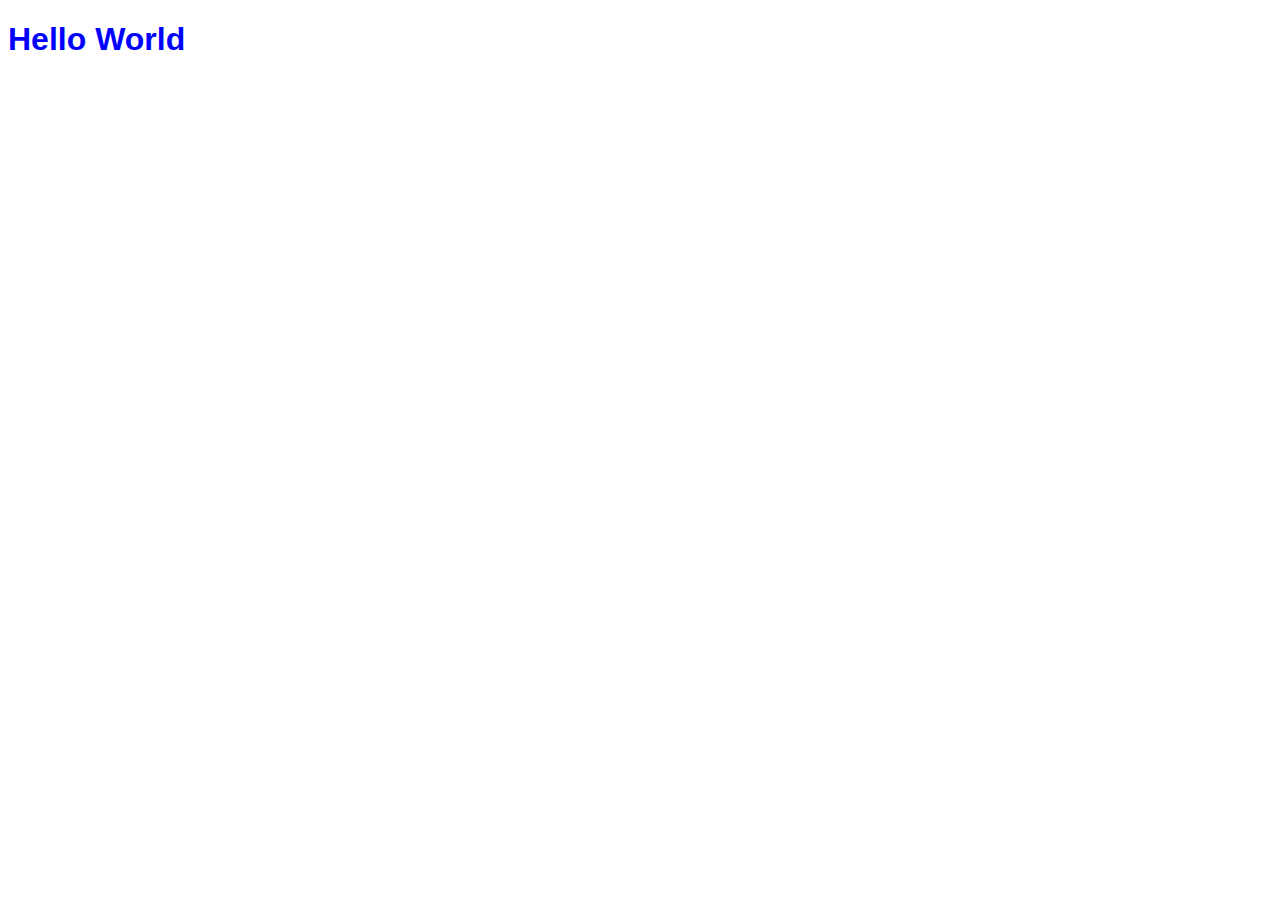
==== index.html @ c8ba75e1 "hello world" ====
<!DOCTYPE html>
<html lang="en">
    <head>
        <title>Hello World</title>
        <style>
            h1 {
                color:blue;
                font-family: Arial, Helvetica, sans-serif;
            }
        </style>
    </head>
    <body>
        <h1>Hello World</h1>

    </body>
</html>
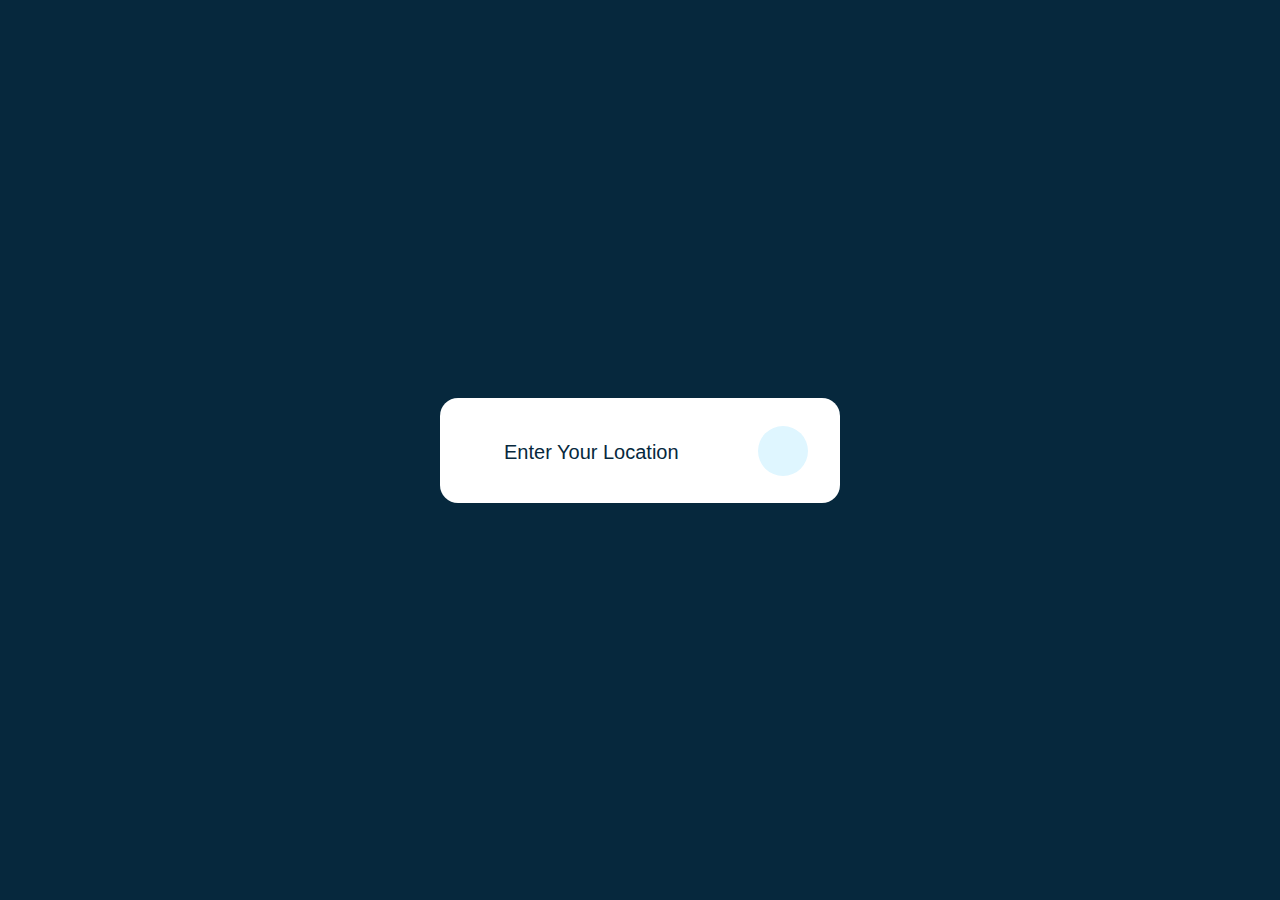
==== commit a7355161: "First Commit" ====
--- a/index.html
+++ b/index.html
@@ -1,16 +1,56 @@
 <!DOCTYPE html>
 <html lang="en">
-    <head>
-        <title>Hello World</title>
-        <style>
-            h1 {
-                color:blue;
-                font-family: Arial, Helvetica, sans-serif;
-            }
-        </style>
-    </head>
-    <body>
-        <h1>Hello World</h1>
 
-    </body>
-</html>
+<head>
+    <meta charset="UTF-8">
+    <meta http-equiv="X-UA-Compatible" content="IE=edge">
+    <meta name="viewport" content="width=device-width, initial-scale=1.0">
+    <link href="https://fonts.googleapis.com/css2?family=Poppins:wght@300;400;500;600;700;800;900&family=Roboto:wght@300;400;500;700;900&display=swap" rel="stylesheet">
+    <link rel="stylesheet" href="style.css">
+    <title>Day #10 - Weather App | AsmrProg</title>
+</head>
+
+<body>
+
+    <div class="container">
+        <div class="search-box">
+            <i class="fa-solid fa-location-dot"></i>
+            <input type="text" placeholder="Enter your location">
+            <button class="fa-solid fa-magnifying-glass"></button>
+        </div>
+
+        <div class="not-found">
+            <img src="images/404.png">
+            <p>Oops! Invalid location :/</p>
+        </div>
+
+        <div class="weather-box">
+            <img src="">
+            <p class="temperature"></p>
+            <p class="description"></p>
+        </div>
+
+        <div class="weather-details">
+            <div class="humidity">
+                <i class="fa-solid fa-water"></i>
+                <div class="text">
+                    <span></span>
+                    <p>Humidity</p>
+                </div>
+            </div>
+            <div class="wind">
+                <i class="fa-solid fa-wind"></i>
+                <div class="text">
+                    <span></span>
+                    <p>Wind Speed</p>
+                </div>
+            </div>
+        </div>
+
+    </div>
+
+    <script src="https://kit.fontawesome.com/7c8801c017.js" crossorigin="anonymous"></script>
+    <script src="index.js"></script>
+</body>
+
+</html>--- a/style.css
+++ b/style.css
@@ -0,0 +1,186 @@
+* {
+    margin: 0;
+    padding: 0;
+    border: 0;
+    outline: none;
+    box-sizing: border-box;
+}
+
+body {
+    height: 100vh;
+    display: flex;
+    align-items: center;
+    justify-content: center;
+    background: #06283D;
+}
+
+.container {
+    position: relative;
+    width: 400px;
+    height: 105px;
+    background: #fff;
+    padding: 28px 32px;
+    overflow: hidden;
+    border-radius: 18px;
+    font-family: 'Roboto', sans-serif;
+    transition: 0.6s ease-out;
+}
+
+.search-box {
+    width: 100%;
+    height: min-content;
+    display: flex;
+    align-items: center;
+    justify-content: space-between;
+}
+
+.search-box input {
+    color: #06283D;
+    width: 80%;
+    font-size: 24px;
+    font-weight: 500;
+    text-transform: uppercase;
+    padding-left: 32px;
+}
+
+.search-box input::placeholder {
+    font-size: 20px;
+    font-weight: 500;
+    color: #06283D;
+    text-transform: capitalize;
+}
+
+.search-box button {
+    cursor: pointer;
+    width: 50px;
+    height: 50px;
+    color: #06283D;
+    background: #dff6ff;
+    border-radius: 50%;
+    font-size: 22px;
+    transition: 0.4s ease;
+}
+
+.search-box button:hover {
+    color: #fff;
+    background: #06283D;
+}
+
+.search-box i {
+    position: absolute;
+    color: #06283D;
+    font-size: 28px;
+}
+
+.weather-box {
+    text-align: center;
+}
+
+.weather-box img {
+    width: 60%;
+    margin-top: 30px;
+}
+
+.weather-box .temperature {
+    position: relative;
+    color: #06283D;
+    font-size: 4rem;
+    font-weight: 800;
+    margin-top: 30px;
+    margin-left: -16px;
+}
+
+.weather-box .temperature span {
+    position: absolute;
+    margin-left: 4px;
+    font-size: 1.5rem;
+}
+
+.weather-box .description {
+    color: #06283D;
+    font-size: 22px;
+    font-weight: 500;
+    text-transform: capitalize;
+}
+
+.weather-details {
+    width: 100%;
+    display: flex;
+    justify-content: space-between;
+    margin-top: 30px;
+}
+
+.weather-details .humidity,
+.weather-details .wind {
+    display: flex;
+    align-items: center;
+    width: 50%;
+    height: 100px;
+}
+
+.weather-details .humidity {
+    padding-left: 20px;
+    justify-content: flex-start;
+}
+
+.weather-details .wind {
+    padding-right: 20px;
+    justify-content: flex-end;
+}
+
+.weather-details i {
+    color: #06283D;
+    font-size: 26px;
+    margin-right: 10px;
+    margin-top: 6px;
+}
+
+.weather-details span {
+    color: #06283D;
+    font-size: 22px;
+    font-weight: 500;
+}
+
+.weather-details p {
+    color: #06283D;
+    font-size: 14px;
+    font-weight: 500;
+}
+
+.not-found {
+    width: 100%;
+    text-align: center;
+    margin-top: 50px;
+    scale: 0;
+    opacity: 0;
+    display: none;
+}
+
+.not-found img {
+    width: 70%;
+}
+
+.not-found p {
+    color: #06283D;
+    font-size: 22px;
+    font-weight: 500;
+    margin-top: 12px;
+}
+
+.weather-box,
+.weather-details {
+    scale: 0;
+    opacity: 0;
+}
+
+.fadeIn {
+    animation: 0.5s fadeIn forwards;
+    animation-delay: 0.5s;
+}
+
+@keyframes fadeIn {
+    to {
+        scale: 1;
+        opacity: 1;
+    }
+}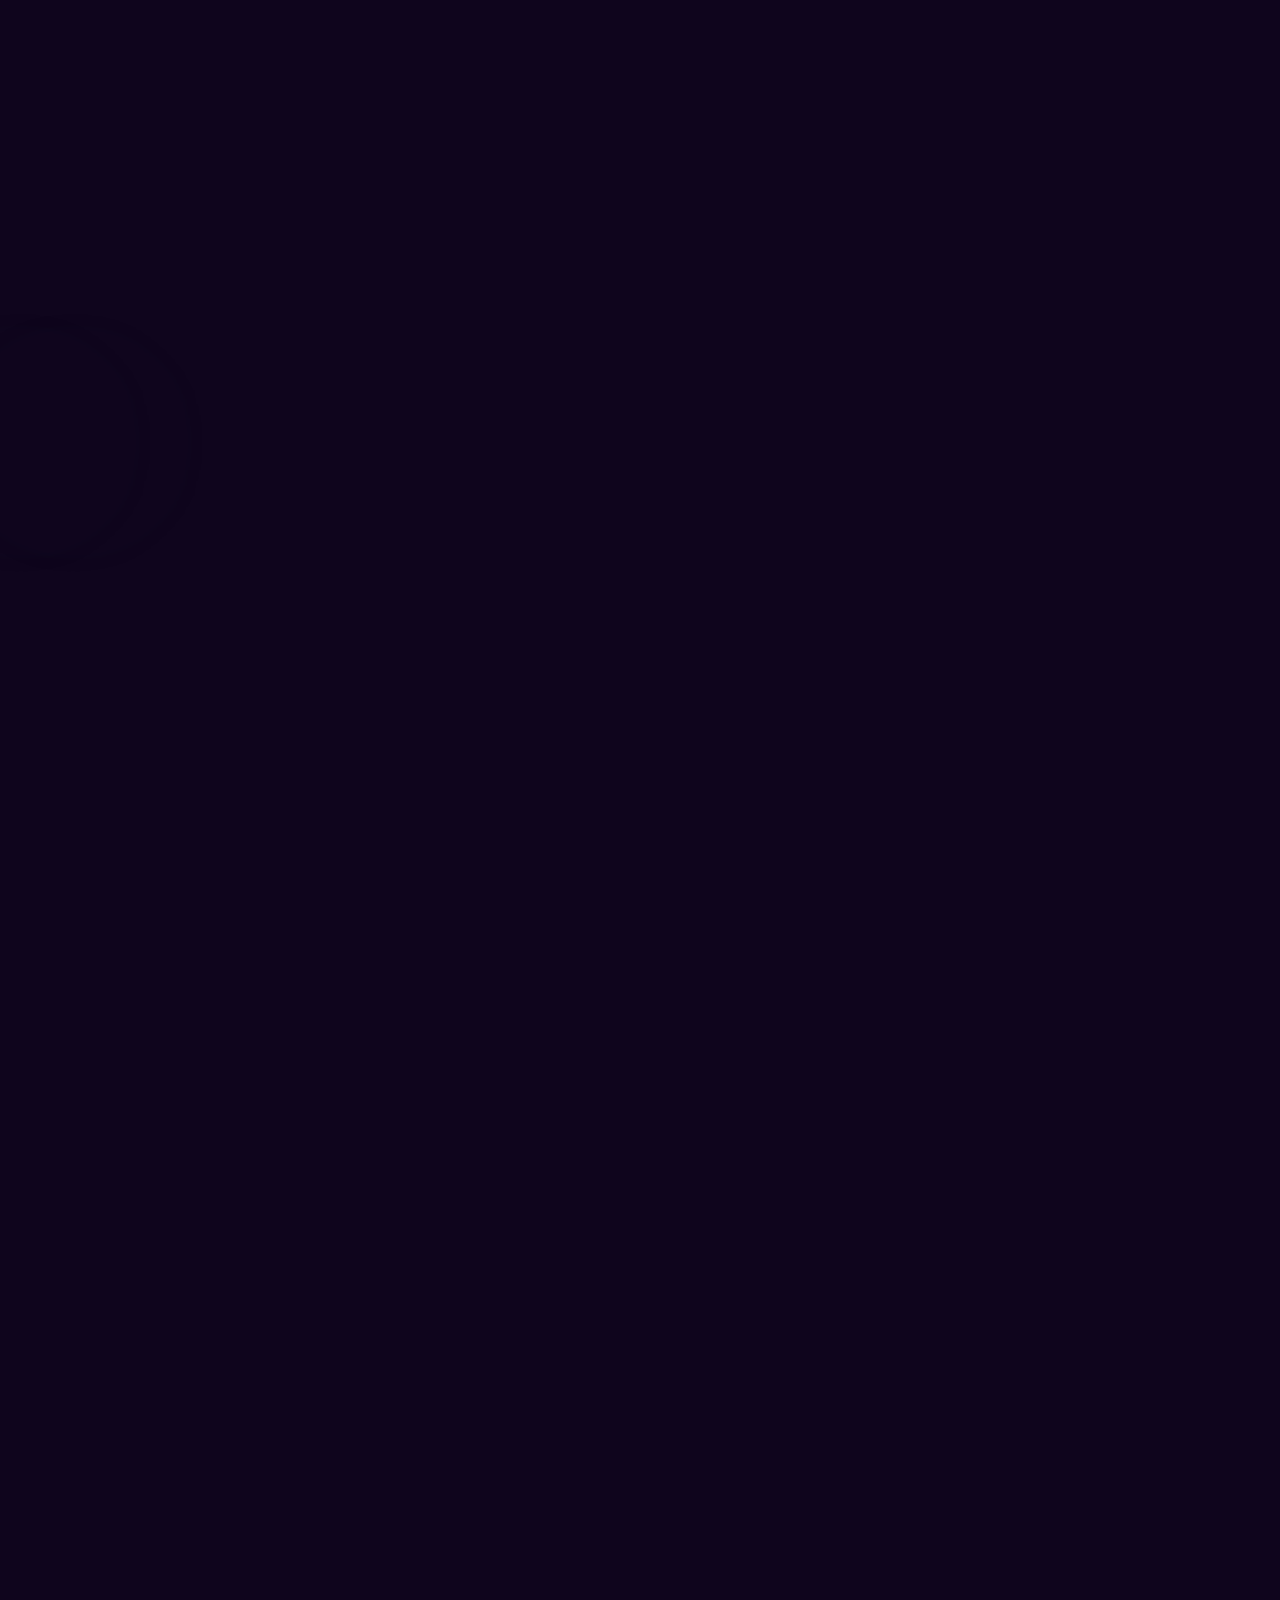
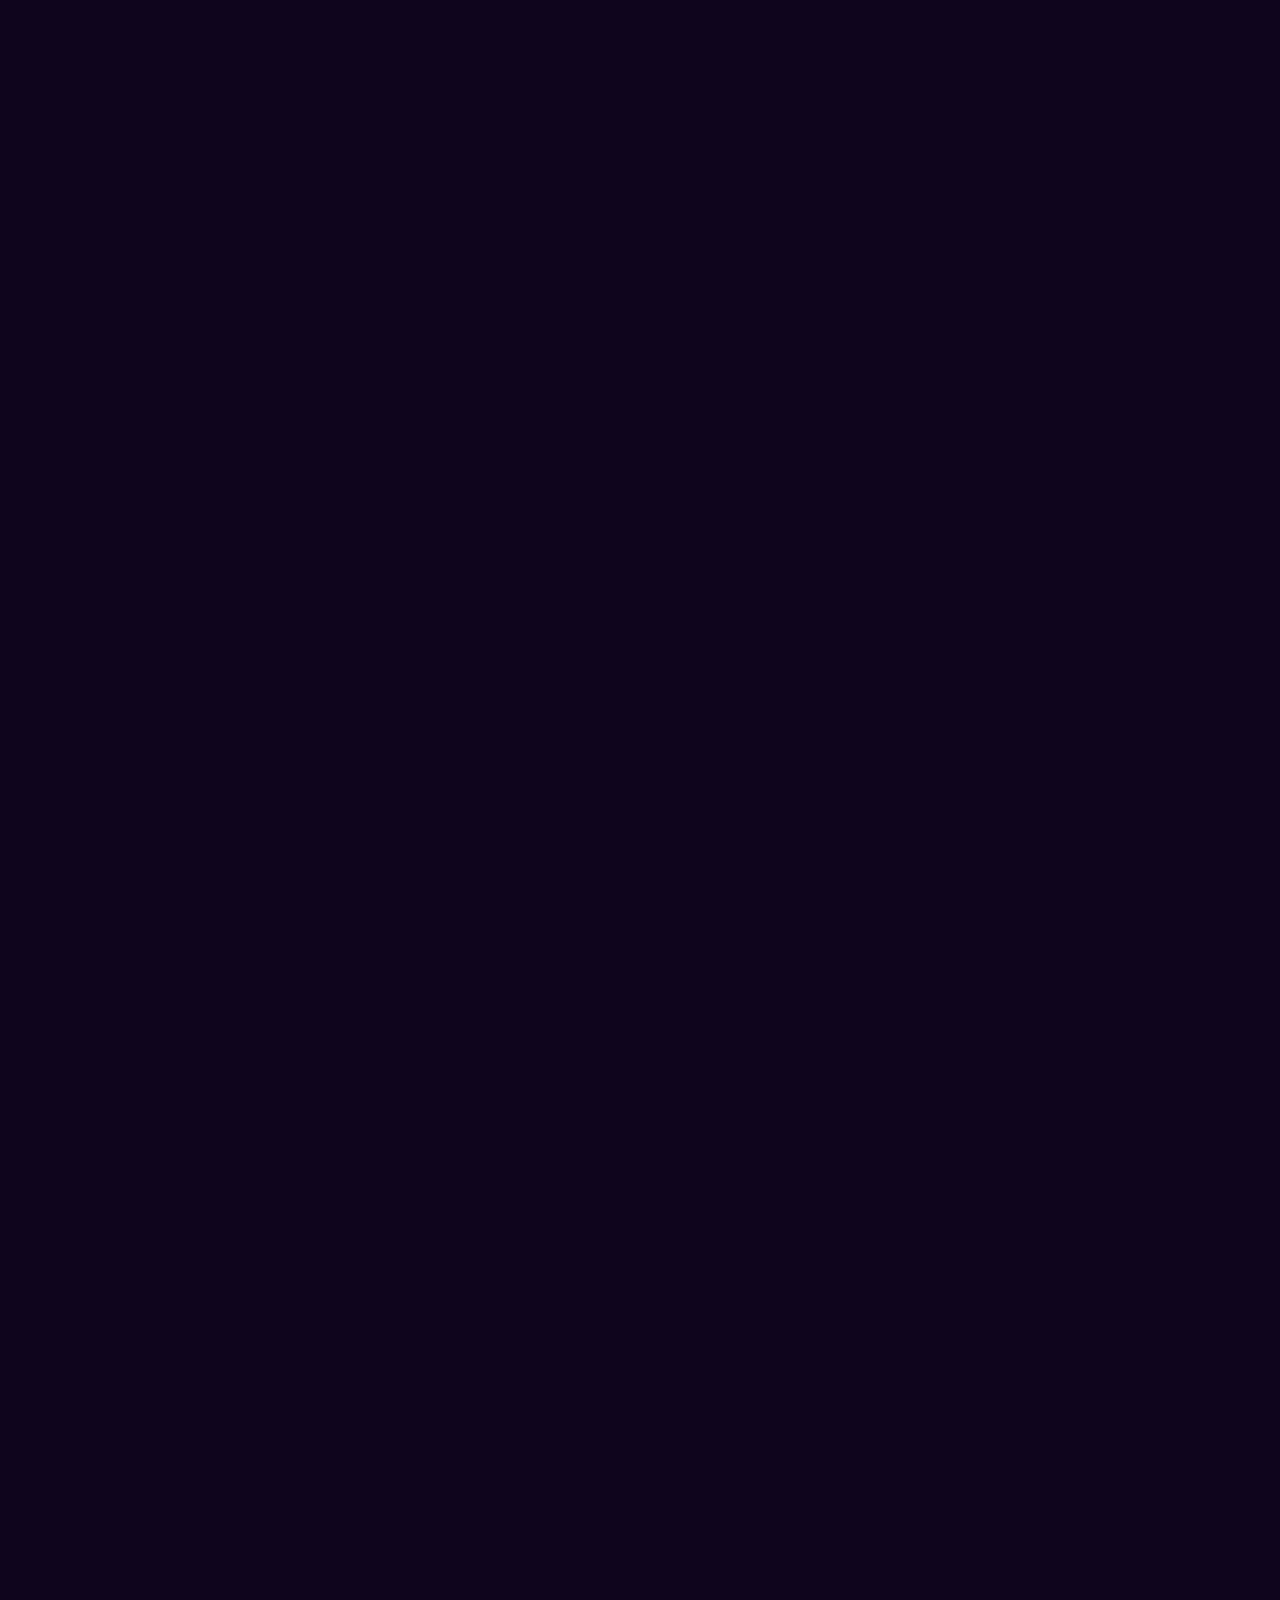
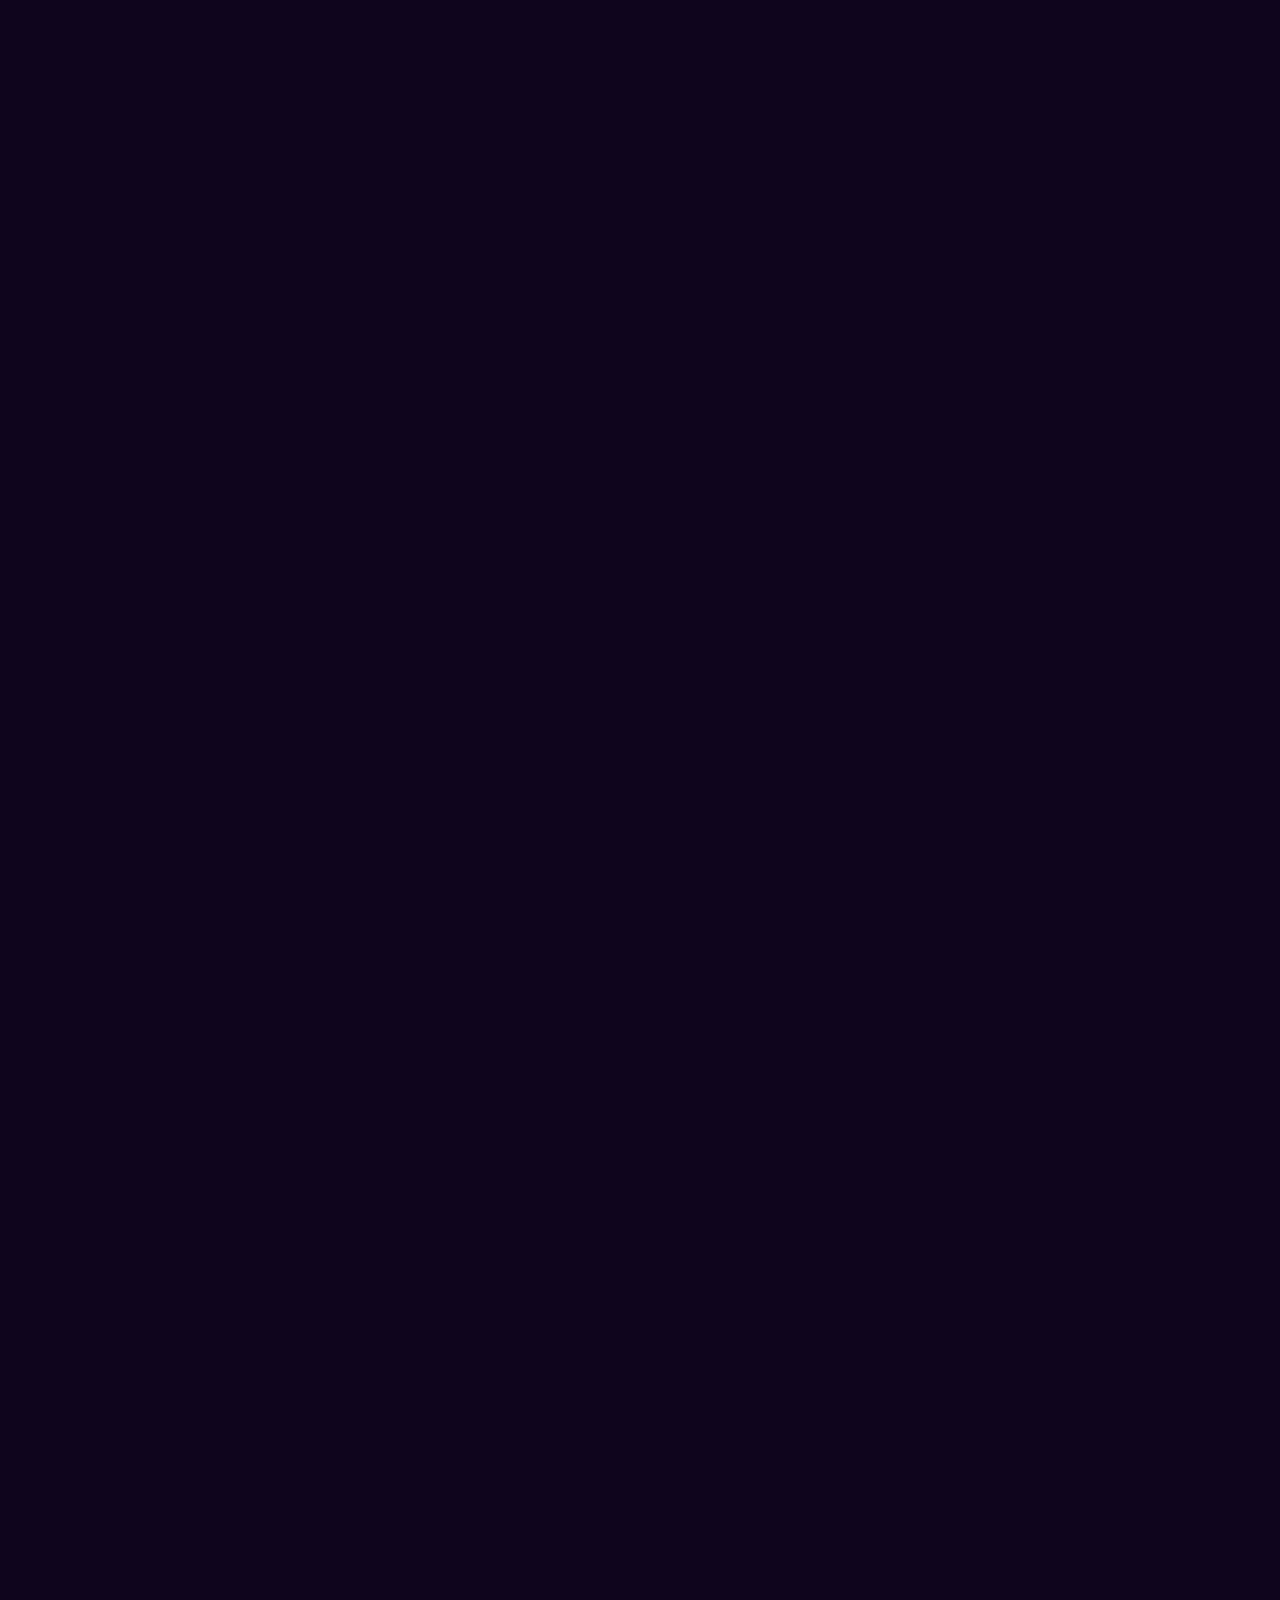
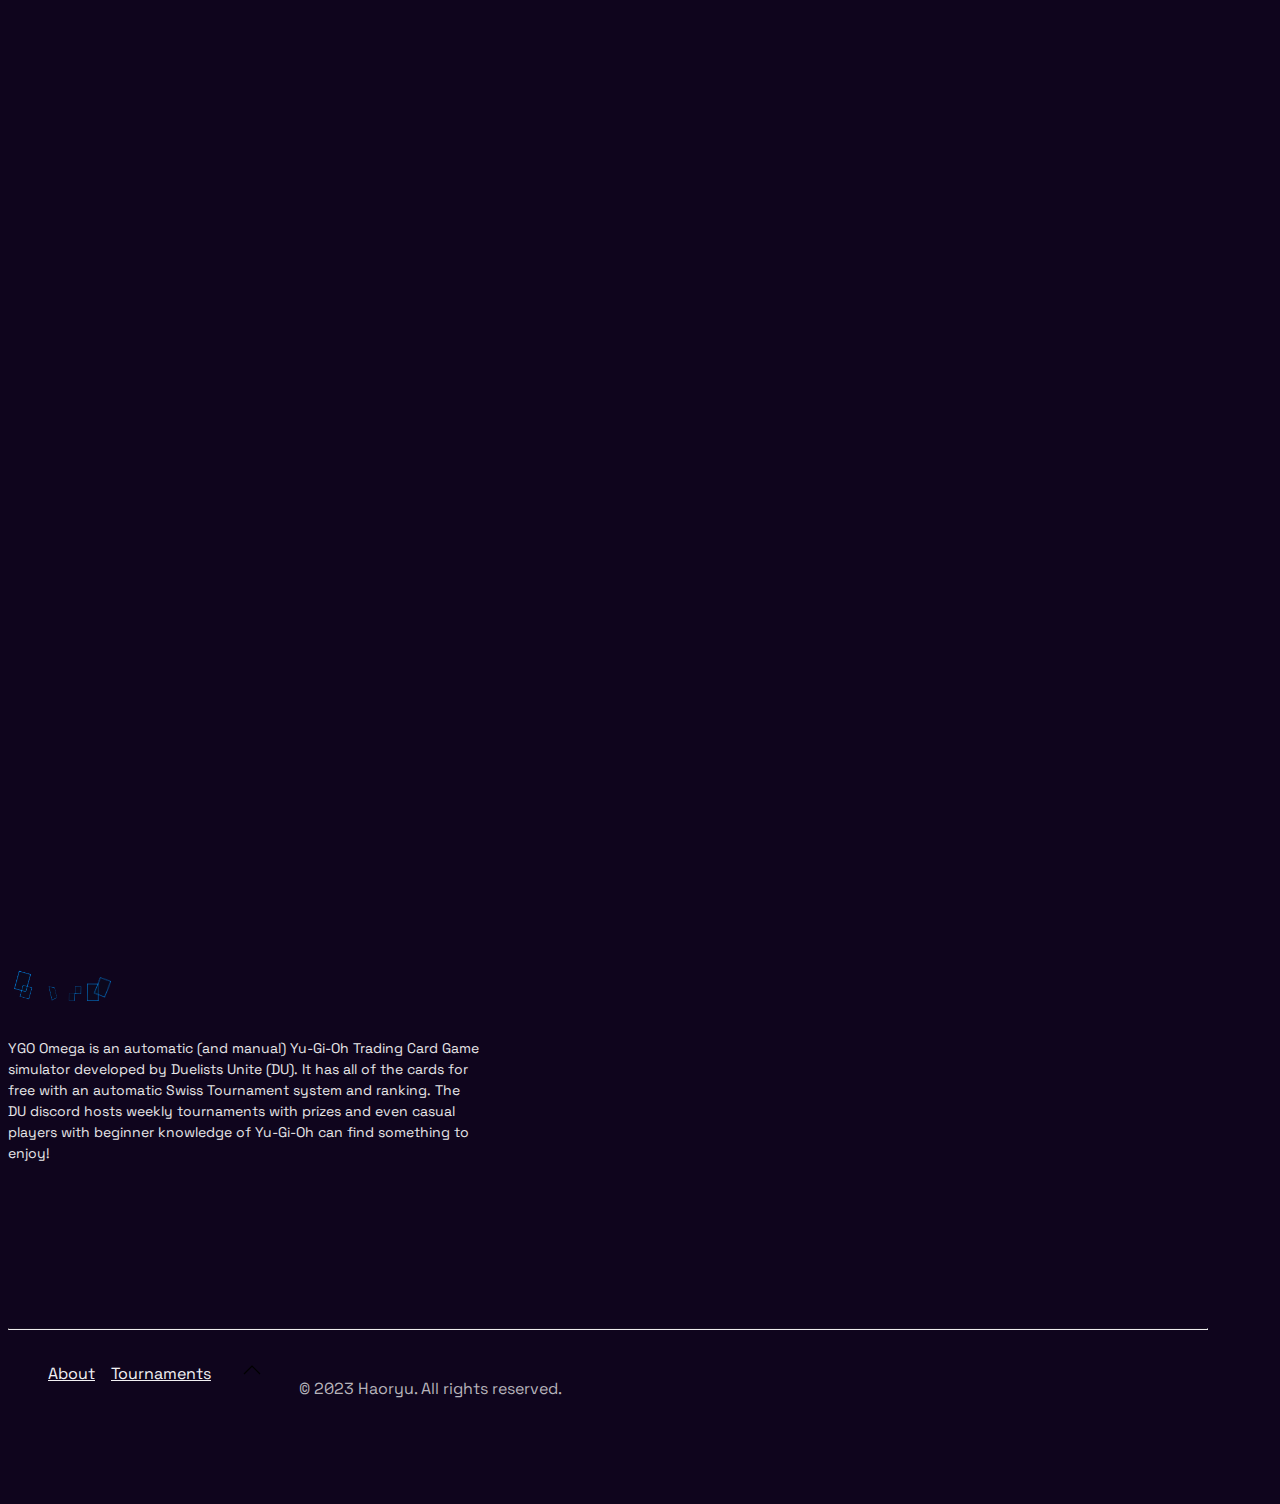
==== commit bc5eed42: "Add files via upload" ====
--- a/index.html
+++ b/index.html
@@ -1,56 +1,537 @@
 <!DOCTYPE html>
-<html lang="en">
-
+<html lang="en" class="uk-background-white dark:uk-background-gray-100 dark:uk-text-gray-20 uk-dark">
+   
 <head>
-    <meta charset="UTF-8">
-    <meta http-equiv="X-UA-Compatible" content="IE=edge">
-    <meta name="viewport" content="width=device-width, initial-scale=1.0">
-    <link href="https://fonts.googleapis.com/css2?family=Poppins:wght@300;400;500;600;700;800;900&family=Roboto:wght@300;400;500;700;900&display=swap" rel="stylesheet">
-    <link rel="stylesheet" href="style.css">
-    <title>Day #10 - Weather App | AsmrProg</title>
-</head>
-
-<body>
-
-    <div class="container">
-        <div class="search-box">
-            <i class="fa-solid fa-location-dot"></i>
-            <input type="text" placeholder="Enter your location">
-            <button class="fa-solid fa-magnifying-glass"></button>
-        </div>
-
-        <div class="not-found">
-            <img src="images/404.png">
-            <p>Oops! Invalid location :/</p>
-        </div>
-
-        <div class="weather-box">
-            <img src="">
-            <p class="temperature"></p>
-            <p class="description"></p>
-        </div>
-
-        <div class="weather-details">
-            <div class="humidity">
-                <i class="fa-solid fa-water"></i>
-                <div class="text">
-                    <span></span>
-                    <p>Humidity</p>
-                </div>
-            </div>
-            <div class="wind">
-                <i class="fa-solid fa-wind"></i>
-                <div class="text">
-                    <span></span>
-                    <p>Wind Speed</p>
+        <meta charset="UTF-8">
+        <meta name="viewport" content="width=device-width, initial-scale=1.0">
+        <title>YGO Omega</title>
+        <link rel="icon" type="image/png" href="assets/images/faviconn.ico"/>
+        <meta name="description" content="Ultimate Yu-Gi-Oh! Simulator! Download and Play Today.">
+        <meta name="theme-color" content="#741ff5">
+
+
+        <script src="assets/js/app-head.js"></script>
+        <link rel="stylesheet" href="assets/css/theme/main.min.css">
+
+
+        <script src="assets/js/libs/uikit.min.js"></script>
+        <script src="assets/js/uikit-components.js"></script>
+        <script src="https://kit.fontawesome.com/c15bd7eebf.js" crossorigin="anonymous"></script>
+    </head>
+    <body class="uni-body">
+
+
+
+    
+        <div id="uni_mobile_menu" class="uni-mobile-menu uk-offcanvas" data-uk-offcanvas="mode: push; overlay: true; flip: true; selPanel: .uk-offcanvas-bar-panel;">
+            <div class="uk-offcanvas-bar-panel uk-panel dark:uk-background-gray-100">
+                <div class="uni-mobile-menu-wrap uk-flex-column uk-flex-between" data-uk-height-viewport="offset-bottom: true;">
+                    <div class="uni-mobile-menu-content">
+                        <header class="uk-card uk-card-2xsmall uk-flex-middle uk-flex-between">
+                            <div class="uk-flex-1">
+                                <button aria-label="Close Menu" class="uk-offcanvas-close uk-button uk-button-small uk-button-icon uk-button-default uk-button-outline uk-radius-circle" type="button">
+                                    <i class="uk-icon-small" data-feather="arrow-left"></i>
+                                </button>
+                            </div>
+                            <div>
+                                <h5 class="uk-h5 uk-text-uppercase uk-margin-remove">Navigation</h5>
+                            </div>
+                            <div class="uk-flex-1"></div>
+                        </header>
+                        <hr class="uk-margin-remove">
+                        <div class="uk-card uk-card-small">
+                            <div class="uk-panel">
+                                <ul class="uk-nav uk-nav-default">
+                                    <li class="uk-nav-header">Sections</li>
+                                    <li><a href="#downloads">Download</a></li>
+                                    <li><a href="#sysreq">System Requirements</a></li>
+                                    <li><a href="#donations">Donations</a></li>
+                                    
+                                </ul>
+                            </div>
+                        </div>
+                    </div>
                 </div>
             </div>
         </div>
 
-    </div>
-
-    <script src="https://kit.fontawesome.com/7c8801c017.js" crossorigin="anonymous"></script>
-    <script src="index.js"></script>
-</body>
-
-</html>+       
+
+
+        <div class="wrap">
+
+ 
+            <header class="uni-header uk-position-top">
+                <div class="uni-header-navbar" data-uk-sticky="top: 70; show-on-up: false; animation: uk-animation-slide-top" data-anime="opacity:[0, 1]; translateY:[-24, 0]; onview: true; delay: 0;">
+                    <div class="uk-container">
+                        <nav class="uk-navbar uk-navbar-container uk-navbar-transparent" data-uk-navbar>
+                            <div class="uk-navbar-top">
+                                <div class="uk-navbar-left">
+                                    <a class="uk-logo uk-navbar-item uk-h4 uk-h3@m uk-margin-remove" href="landing-01.html"> <img class="uk-visible dark:uk-hidden" width="120" src="https://unistudio.co/html/nerko/assets/images/nerko-light.svg" alt="Nerko" loading="lazy"> <img class="uk-hidden dark:uk-visible" width="120" src="assets/images/logo2.png" alt="Nerko" loading="lazy"> </a>
+                                </div>
+
+                                <div class="uk-navbar-right uk-flex-1 uk-flex-right">
+                                    <ul class="uk-navbar-nav dark:uk-text-gray-10 uk-visible@m" data-uk-scrollspy-nav="closest: li; scroll: true; offset: 80" data-uk-navbar-bound>
+                                        <li><a href="#downloads">Download</a></li>
+                                        <li><a href="#sysreq">System Requirements</a></li>
+                                        
+                                        <li><a href="#donations">Donations</a></li>
+                                       
+                                    </ul>
+                                    <div class="uk-navbar-item">
+                                       
+
+                                        <!-- header: call to actions -->
+                                        <a href="https://discord.gg/duelistsunite" target="_blank" class="uk-button uk-button-medium@m uk-button-default uk-button-outline uk-margin-left uk-visible@l" >
+                                            <span>Join our Discord</span>
+                                        </a>
+                                    </div>
+
+                                 
+                                </div>
+                            </div>
+                        </nav>
+                    </div>
+                </div>
+            </header>
+
+
+            <div id="downloads" class="uni-hero uk-section uk-section-xlarge uk-padding-remove-bottom uk-panel">
+                <div class="uk-position-top uk-position-z-index-negative uk-overflow-hidden uk-blend-overlay" data-uk-height-viewport="">
+                    <img class="uk-position-top-left uk-position-fixed uk-blur-large" style="left: -4%; top: -4%" width="500" src="https://unistudio.co/html/nerko/assets/images/gradient-circle.svg" alt="Circle">
+                    <img class="uk-position-bottom-right uk-position-fixed uk-blur-large" style="right: -4%; bottom: -4%" width="500" src="https://unistudio.co/html/nerko/assets/images/gradient-circle.svg" alt="Circle">
+                </div>
+                <div class="uk-position-top uk-position-z-index-negative" data-uk-height-viewport="">
+                    <div class="uk-position-cover uk-background-cover uk-opacity-10 dark:uk-hidden" data-src="assets/images/gradient-01.png" data-uk-img></div>
+                    <div class="uk-position-cover uk-background-cover uk-opacity-20 uk-hidden dark:uk-visible" data-src="assets/images/gradient-01.png" data-uk-img></div>
+                </div>
+                <div class="uk-panel uk-position-z-index">
+                    <div class="uk-container">
+                        <div class="uk-panel">
+                            <div class="uk-grid uk-grid-2xlarge uk-flex-middle uk-flex-between" data-uk-grid data-uk-height-viewport="offset-top: true; offset-bottom: 20;">
+                                <div class="uk-width-5-12@m">
+                                    <div class="uk-panel uk-position-z-index uk-text-center uk-text-left@m" data-anime="opacity:[0, 1]; translateY:[24, 0]; onview: true; delay: 100;">
+                                        <img class="uk-position-top-left" width="44" src="assets/images/objects/2.png" alt="object" style="top: -20%; left: 50%" data-anime="opacity:[0, 1]; scale:[0, 1]; onview: true; delay: 400;">
+                                        <img class="uk-position-left" width="16" src="assets/images/objects/circle-01.png" alt="object" style="top: 16%; left: -16%" data-anime="opacity:[0, 1]; scale:[0, 1]; onview: true; delay: 420;">
+                                        <img class="uk-position-bottom-left" width="24" src="assets/images/objects/circle-03.png" alt="object" style="bottom: -16%; left: 16%" data-anime="opacity:[0, 1]; scale:[0, 1]; onview: true; delay: 440;">
+                                        <h2 class="uk-h2 uk-heading-d3@m uk-margin-small uk-margin@m">YGO Omega</h2>
+                                        <p class="uk-text-xlarge uk-width-xlarge@m uk-text-muted">The Ultimate Yu-Gi-Oh! Simulator.</p>
+                                        <a href="https://github.com/duelists-unite" target="_blank" class="uk-button uk-button-medium@m uk-button-gradient uk-margin-small-top">
+                                            <span>View Project on Github</span>
+                                            <i class="fa-brands fa-github"></i>
+                                        </a>
+                                    </div>
+                                </div>
+                                <div class="uk-width-6-12@m uk-flex-center">
+                                    <div class="uk-panel" data-anime="opacity:[0, 1]; translateY:[24, 0]; onview: true; delay: 200;">
+                                        <img class="uk-position-left uk-text-primary" width="44" src="assets/images/objects/1.png" alt="object" style="top: 75%; left: -20%" data-uk-svg="" data-anime="opacity:[0, 1]; scale:[0, 1]; onview: true; delay: 460;">
+                                        <img class="uk-position-right" width="28" src="assets/images/objects/x.png" alt="object" style="top: -4%; right: 16%" data-uk-svg="" data-anime="opacity:[0, 1]; scale:[0, 1]; onview: true; delay: 480;">
+                                        <img class="uk-position-right uk-opacity-10" width="300" src="https://unistudio.co/html/nerko/assets/images/blob-dashed.svg" alt="Blog dashed" style="top: -10%; right: 16%; fill: transparent" data-uk-svg="">
+                                        
+                                        <div class="uk-grid uk-grid-xsmall uk-child-width-1" data-uk-grid="masonry: true;">
+                                            <div>
+                                                <div class="uni-item uk-card uk-overflow-hidden uk-radius uk-radius-large@m ">
+                                                    <div class="uni-item-featured-image uk-panel uk-flex-middle uk-flex-center">
+                                                        <div class="uk-panel uk-image-middle">
+                                                            <img src="assets/images/omega-logo-large.png" alt="Artwork" class="uk-radius-small uk-radius-large@m">
+                                                        </div>
+                                                    </div>
+                                                </div>
+                                            </div>
+                                           
+                                        </div>
+                                      
+                                    </div>
+                                </div>
+                            </div>
+                        </div>
+                    </div>
+                </div>
+            </div>
+
+
+            <div class="uni-brands uk-padding-3xlarge-top uk-padding-medium-bottom uk-padding-remove-top@m uk-padding-xlarge-bottom@m uk-panel uk-overflow-hidden" data-anime="opacity:[0, 1]; translateY:[24, 0]; onview: true; delay: 300;">
+                <div class="uk-container uk-container-small">
+                    <div class="uk-panel uk-text-center dark:uk-text-white">
+                        <header class="uk-panel uk-flex-center uk-flex-middle uk-text-center">
+                            <span class="uk-text-overline uk-text-bold uk-text-muted">Download for your system:</span>
+                        </header>
+                        
+                        <a href="https://github.com/duelists-unite/omega-releases/releases/download/Latest/Omega_Installer-Windows.exe" target="_blank" class="uk-button uk-button-medium@m uk-button-gradient uk-margin-small-top">
+                            <i class="fa-brands fa-windows"></i>
+                            <span>Windows</span>
+                        </a>
+                        <a href="https://github.com/duelists-unite/omega-releases/releases/download/Latest/linux-x64.zip" target="_blank" class="uk-button uk-button-medium@m uk-button-gradient uk-margin-small-top">
+                            <i class="fa-brands fa-ubuntu"></i>
+                            <span>Linux</span>
+                        </a>
+                        <a href="https://github.com/duelists-unite/omega-releases/releases/download/Latest/Omega_Launcher-Mac.dmg" target="_blank" class="uk-button uk-button-medium@m uk-button-gradient uk-margin-small-top">
+                            <i class="fa-brands fa-apple"></i>
+                            <span>Mac</span>
+                        </a>
+                        <a href="https://github.com/duelists-unite/omega-releases/releases/download/Latest/android.apk" target="_blank" class="uk-button uk-button-medium@m uk-button-gradient uk-margin-small-top">
+                            <i class="fa-brands fa-android"></i>
+                            <span>Android</span>
+                        </a>
+                        <a href="https://github.com/duelists-unite/omega-releases/releases/download/Latest/ios.ipa" target="_blank" class="uk-button uk-button-medium@m uk-button-gradient uk-margin-small-top">
+                            <i class="fa-brands fa-apple"></i>
+                            <span>IOS</span>
+                        </a>
+                        <a href="https://github.com/duelists-unite/omega-releases/releases/download/Latest/ios.ipa" target="_blank" class="uk-button uk-button-medium@m uk-button-gradient uk-margin-small-top">
+                            <i class="fa-solid fa-brush"></i>
+                            <span>Premium Themes</span>
+                        </a>
+                    </div>
+                    
+                </div>
+            </div>
+
+    
+
+            <img class="uk-width-2xsmall uk-flex-center uk-margin-auto uk-margin-medium uk-margin-large@m" src="https://unistudio.co/html/nerko/assets/images/divider-01.svg" alt="Divider" data-anime="opacity:[0, 1]; scale:[0, 1]; onview: true; delay: 100;">
+
+            <div id="sysreq" class="uni-minting uk-section uk-section-xlarge@m uk-panel">
+                <div class="uk-container uk-container-small">
+                    <header class="uk-grid-xsmall uk-flex-center uk-flex-middle uk-grid" data-uk-grid data-anime="opacity:[0, 1]; translateY:[24, 0]; onview: true; delay: 200;">
+                        <div class="uk-panel uk-text-center">
+                            <h2 class="uk-h3 uk-h1@m">System Requirements</h2>
+                        </div>
+                    </header>
+                    <div class="uk-panel uk-margin-medium-top uk-margin-2xlarge-top@m" data-anime="opacity:[0, 1]; translateY:[24, 0]; onview: true; delay: 300;">
+                        <table>
+                            <thead>
+                            <tr>
+                            <th>
+                            <a target="_blank" rel="noopener noreferrer"><i class="fa-brands fa-windows"></i> Windows</a>
+                            </th>
+                            <th>MINIMUM</th>
+                            <th>RECOMMEND</th>
+                            </tr>
+                            </thead>
+                            <tbody>
+                            <tr>
+                            <td><strong>OS</strong></td>
+                            <td>Windows 10 Home(32bit) latest revision</td>
+                            <td>Windows 11 Home(64bit) latest revision</td>
+                            </tr>
+                            <tr>
+                            <td><strong>Processor</strong></td>
+                            <td>Dual Core CPU</td>
+                            <td>Quad Core CPU</td>
+                            </tr>
+                            <tr>
+                            <td><strong>Memory</strong></td>
+                            <td>2GB RAM</td>
+                            <td>4GB RAM</td>
+                            </tr>
+                            <tr>
+                            <td><strong>Graphics</strong></td>
+                            <td>Intel HD Graphics 3000* | VRAM:1024 MB</td>
+                            <td>NVIDIA GeForce GTX 750 | VRAM:2048 MB</td>
+                            </tr>
+                            <tr>
+                            <td><strong>DirectX</strong></td>
+                            <td>Version 11</td>
+                            <td>Version 12</td>
+                            </tr>
+                            <tr>
+                            <td><strong>Network</strong></td>
+                            <td>Broadband Internet Connection</td>
+                            <td>Broadband Internet Connection</td>
+                            </tr>
+                            <tr>
+                            <td><strong>Storage</strong></td>
+                            <td>4GB Available Space</td>
+                            <td>6GB Available Space</td>
+                            </tr>
+                            <tr>
+                            <td><strong>Sound Card</strong></td>
+                            <td>On Board</td>
+                            <td>On Board</td>
+                            </tr>
+                            <tr>
+                            <td><strong>Resolution</strong></td>
+                            <td>1280 x 720</td>
+                            <td>1920 x 1080</td>
+                            </tr>
+                            </tbody>
+                            </table>
+                        <table>
+                                <thead>
+                                <tr>
+                                <th>
+                                <a target="_blank" rel="noopener noreferrer"><i class="fa-brands fa-ubuntu"></i>  Linux</a>
+                                </th>
+                                <th>MINIMUM</th>
+                                <th>RECOMMEND</th>
+                                </tr>
+                                </thead>
+                                <tbody>
+                                <tr>
+                                <td><strong>OS</strong></td>
+                                <td>Linux latest revision*</td>
+                                <td>Linux latest revision*</td>
+                                </tr>
+                                <tr>
+                                <td><strong>Processor</strong></td>
+                                <td>Dual Core CPU</td>
+                                <td>Quad Core CPU</td>
+                                </tr>
+                                <tr>
+                                <td><strong>Memory</strong></td>
+                                <td>4GB RAM</td>
+                                <td>8GB RAM</td>
+                                </tr>
+                                <tr>
+                                <td><strong>Graphics</strong></td>
+                                <td>Intel HD Graphics 3000 | VRAM:1024 MB</td>
+                                <td>NVIDIA GeForce GTX 750 | VRAM:2048 MB</td>
+                                </tr>
+                                <tr>
+                                <td><strong>Network</strong></td>
+                                <td>Broadband Internet Connection</td>
+                                <td>Broadband Internet Connection</td>
+                                </tr>
+                                <tr>
+                                <td><strong>Storage</strong></td>
+                                <td>4GB Available Space</td>
+                                <td>6GB Available Space</td>
+                                </tr>
+                                <tr>
+                                <td><strong>Sound Card</strong></td>
+                                <td>On Board</td>
+                                <td>On Board</td>
+                                </tr>
+                                <tr>
+                                <td><strong>Resolution</strong></td>
+                                <td>1280 x 720</td>
+                                <td>1920 x 1080</td>
+                                </tr>
+                                </tbody>
+                            </table>
+                        <table>
+                                <thead>
+                                <tr>
+                                <th>
+                                <a target="_blank" rel="noopener noreferrer"><i class="fa-brands fa-apple"></i> Macintosh</a>
+                                </th>
+                                <th>MINIMUM</th>
+                                <th>RECOMMEND</th>
+                                </tr>
+                                </thead>
+                                <tbody>
+                                <tr>
+                                <td><strong>OS</strong></td>
+                                <td>macOS 10.13+*</td>
+                                <td>macOS 12.6+*</td>
+                                </tr>
+                                <tr>
+                                <td><strong>Processor</strong></td>
+                                <td>Dual Core CPU</td>
+                                <td>Quad Core CPU</td>
+                                </tr>
+                                <tr>
+                                <td><strong>Memory</strong></td>
+                                <td>4GB RAM</td>
+                                <td>8GB RAM</td>
+                                </tr>
+                                <tr>
+                                <td><strong>Graphics</strong></td>
+                                <td>Intel HD Graphics 3000 | VRAM:1024 MB</td>
+                                <td>NVIDIA GeForce GTX 750 | VRAM:2048 MB</td>
+                                </tr>
+                                <tr>
+                                <td><strong>Network</strong></td>
+                                <td>Broadband Internet Connection</td>
+                                <td>Broadband Internet Connection</td>
+                                </tr>
+                                <tr>
+                                <td><strong>Storage</strong></td>
+                                <td>4GB Available Space</td>
+                                <td>6GB Available Space</td>
+                                </tr>
+                                <tr>
+                                <td><strong>Sound Card</strong></td>
+                                <td>On Board</td>
+                                <td>On Board</td>
+                                </tr>
+                                <tr>
+                                <td><strong>Resolution</strong></td>
+                                <td>1280 x 720</td>
+                                <td>1920 x 1080</td>
+                                </tr>
+                                </tbody>
+                            </table>
+                        <table>
+                                <thead>
+                                <tr>
+                                <th>
+                                <a target="_blank" rel="noopener noreferrer"><i class="fa-brands fa-android"></i> Android</a>
+                                </th>
+                                <th>MINIMUM</th>
+                                <th>RECOMMEND</th>
+                                </tr>
+                                </thead>
+                                <tbody>
+                                <tr>
+                                <td><strong>OS</strong></td>
+                                <td>Android 5.1</td>
+                                <td>Android 9</td>
+                                </tr>
+                                <tr>
+                                <td><strong>CPU</strong></td>
+                                <td></td>
+                                <td>Snapdragon 845</td>
+                                </tr>
+                                <tr>
+                                <td><strong>Memory</strong></td>
+                                <td>3GB RAM</td>
+                                <td>4GB RAM</td>
+                                </tr>
+                                <tr>
+                                <td><strong>Storage</strong></td>
+                                <td>4GB Available Space</td>
+                                <td>6GB Available Space</td>
+                                </tr>
+                                </tbody>
+                            </table>
+                        <table>
+                                <thead>
+                                <tr>
+                                <th>
+                                <a target="_blank" rel="noopener noreferrer"><i class="fa-brands fa-apple"></i> iOS</a>
+                                </th>
+                                <th>MINIMUM</th>
+                                <th>RECOMMEND</th>
+                                </tr>
+                                </thead>
+                                <tbody>
+                                <tr>
+                                <td><strong>OS</strong></td>
+                                <td>iOS 12+</td>
+                                <td>iOS 13+</td>
+                                </tr>
+                                <tr>
+                                <td><strong>CPU</strong></td>
+                                <td>Apple A10 Fusion</td>
+                                <td>Apple A12X Bionic</td>
+                                </tr>
+                                <tr>
+                                <td><strong>Memory</strong></td>
+                                <td>3GB RAM</td>
+                                <td>4GB RAM</td>
+                                </tr>
+                                <tr>
+                                <td><strong>Storage</strong></td>
+                                <td>4GB Available Space</td>
+                                <td>6GB Available Space</td>
+                                </tr>
+                                </tbody>
+                            </table>
+                    </div>
+                </div>
+            </div>
+
+           
+
+
+
+          
+
+            <img class="uk-width-2xsmall uk-flex-center uk-margin-auto uk-margin-medium uk-margin-large@m" src="https://unistudio.co/html/nerko/assets/images/divider-01.svg" alt="Divider" data-anime="opacity:[0, 1]; translateY:[24, 0]; onview: true; delay: 100;">
+
+    
+            <div class="uni-cta uk-section uk-section-2xlarge@m uk-panel uk-overflow-hidden">
+               
+                <div id="donations" class="uk-container">
+                    <div class="uk-card uk-flex-center uk-text-center">
+                        <div class="uk-panel uk-width-xlarge@m uk-position-z-index" data-anime="opacity:[0, 1]; translateY:[24, 0]; onview: true; delay: 100;">
+                            <img class="uk-position-top-left" width="24" src="assets/images/objects/circle-01.png" alt="Object" style="top: 0%; left: -16%">
+                            <img class="uk-position-bottom-right" width="24" src="assets/images/objects/x.png" alt="Object" style="bottom: 16%; right: -8%">
+                            <img class="uk-position-top-right" width="40" src="assets/images/objects/3.png" alt="Object" style="top: 0%; right: -16%">
+                            <img class="uk-position-bottom-left" width="48" src="assets/images/objects/1.png" alt="Object" style="bottom: 16%; left: -8%">
+                            <h2 class="uk-h3 uk-heading-d1@m">Become VIP</h2>
+                            <p class="uk-text-xlarge uk-width-xlarge@m uk-text-muted">By donating a minimum of 5 USD, You will get 1 of each rarity, and your mat and sleeves visible to your opponents.</p>
+                            <a href="https://paypal.me/DUnite" target="_blank" class="uk-button uk-button-medium@m uk-button-gradient uk-margin-small-top">
+                                <span>Donate</span>
+                                <i class="fa-solid fa-hand-holding-medical"></i>
+                            </a>
+                         </div>
+                    </div>
+                </div>
+            </div>
+
+   
+
+            <img class="uk-width-2xsmall uk-flex-center uk-margin-auto uk-margin-medium uk-margin-large@m" src="https://unistudio.co/html/nerko/assets/images/divider-01.svg" alt="Divider" data-anime="opacity:[0, 1]; translateY:[24, 0]; onview: true; delay: 100;">
+        </div>
+
+   
+        <footer class="uni-footer uk-section uk-section-xlarge@m">
+            <div class="uk-container">
+                <div class="uk-panel">
+                    <img class="uk-position-top-left" width="32" src="assets/images/objects/2.png" alt="object" style="top: 32%; left: 16%">
+                    <img class="uk-position-top-right" width="16" src="assets/images/objects/x.png" alt="object" style="top: 8%; right: 16%">
+                    <img class="uk-position-bottom-right" width="16" src="assets/images/objects/circle-01.png" alt="object" style="bottom: 24%; right: 40%">
+                    <img class="uk-position-bottom-left" width="24" src="assets/images/objects/circle-03.png" alt="object" style="bottom: -8%; left: 30%">
+                    <div class="uk-grid uk-flex-center uk-text-center" data-uk-grid>
+                        <div class="uk-width-large@m">
+                            <div class="uk-panel">
+                               
+                                <p class="uk-text-xsmall@m uk-margin-medium-top@m">YGO Omega is an automatic (and manual) Yu-Gi-Oh Trading Card Game simulator developed by Duelists Unite (DU). It has all of the cards for free with an automatic Swiss Tournament system and ranking. The DU discord hosts weekly tournaments with prizes and even casual players with beginner knowledge of Yu-Gi-Oh can find something to enjoy!</p>
+                                <ul class="uk-subnav uk-subnav-small uk-flex-center uk-text-gray-40 uk-margin-top uk-margin-medium-top@m">
+                                    <li>
+                                        <a href="https://github.com/duelists-unite"><i class="fa-brands fa-github"></i></a>
+                                    </li>
+                                    <li>
+                                        <a href="https://discord.gg/duelistsunite"><i class="fa-brands fa-discord"></i></a>
+                                    </li>
+                                    <li>
+                                        <a href="https://forum.duelistsunite.org"><i class="fa-solid fa-earth-americas"></i></a>
+                                    </li>
+                                    <li>
+                                        <a href="https://www.twitch.tv/duelists_unite"><i class="fa-brands fa-twitch"></i></a>
+                                    </li>
+                                    <li>
+                                        <a href="https://www.youtube.com/@DuelistsUnite"><i class="fa-brands fa-youtube"></i></a>
+                                    </li>
+                                </ul>
+                            </div>
+                        </div>
+                    </div>
+                    <hr class="uk-margin-medium uk-margin-3xlarge-top@m">
+                    <div class="uk-panel uk-text-small">
+                        <div class="uk-grid uk-child-width-auto@m uk-flex-center uk-flex-between@m uk-text-center uk-text-left@m" data-uk-grid>
+                            <div>
+                                <ul class="uk-subnav uk-subnav-small uk-text-muted uk-flex-center">
+                                    <li><a href="https://forum.duelistsunite.org/t/ygo-omega-2-0/14593">About</a></li>
+                                    <li><a href="https://duelistsunite.org/site/#/tournament">Tournaments</a></li>
+                                    <li class="uk-margin-small-left">
+                                        <a href="#" data-uk-totop="" data-uk-scroll><i class="fa-solid fa-arrow-turn-up"></i></a>
+                                    </li>
+                                </ul>
+                            </div>
+                            <div class="uk-flex-first@m uk-flex-center">
+                                <p class="uk-text-muted">© 2023 Haoryu. All rights reserved.</p>
+                            </div>
+                        </div>
+                    </div>
+                </div>
+            </div>
+        </footer>
+
+    
+        <script defer src="assets/js/libs/jquery.min.js"></script>
+        <script defer src="assets/js/libs/swiper-bundle.min.js"></script>
+        <script defer src="assets/js/libs/feather.min.js"></script>
+        <script defer src="assets/js/libs/typed.min.js"></script>
+        <script defer src="assets/js/libs/anime.min.js"></script>
+        <script defer src="assets/js/app.js"></script>
+        <script defer src="assets/js/helpers/data-attr-helper.js"></script>
+        <script defer src="assets/js/helpers/swiper-helper.js"></script>
+        <script defer src="assets/js/helpers/typed-helper.js"></script>
+        <script defer src="assets/js/helpers/anime-helper.js"></script>
+
+      
+    </body>
+</html>
--- a/assets/css/theme/main.min.css
+++ b/assets/css/theme/main.min.css
@@ -0,0 +1,30736 @@
+@charset "UTF-8";
+@import url(../../../../../../cdn.jsdelivr.net/npm/swiper%408.3.2/swiper-bundle.min.css);
+@import url(https://cdn.jsdelivr.net/npm/uikit@3.15.1/dist/css/uikit.min.css);
+@import url(https://fonts.googleapis.com/css?family=Material+Icons|Material+Icons+Outlined|Material+Icons+Two+Tone|Material+Icons+Round|Material+Icons+Sharp&display=swap);
+@import url(https://fonts.googleapis.com/css2?family=Bowlby+One+SC&family=Preahvihear&family=Space+Grotesk:wght@400;700&family=Inter:wght@200;400;600&display=swap);
+
+@font-face {
+    font-family: Syne;
+    src: local("Syne Bold"), url(../../fonts/syne/Syne-Bold.woff2), url(../../fonts/syne/Syne-Bold.woff);
+    font-weight: 700;
+    text-rendering: optimizeLegibility;
+    font-display: swap
+}
+
+@font-face {
+    font-family: Stolzl;
+    src: local("Stolzl Book"), url(../../fonts/stolzl/Stolzl-Book.woff2), url(../../fonts/stolzl/Stolzl-Book.woff);
+    font-weight: 400;
+    text-rendering: optimizeLegibility;
+    font-display: swap
+}
+
+@font-face {
+    font-family: Stolzl;
+    src: local("Stolzl Bold"), url(../../fonts/stolzl/Stolzl-Bold.woff2), url(../../fonts/stolzl/Stolzl-Bold.woff);
+    font-weight: 700;
+    text-rendering: optimizeLegibility;
+    font-display: swap
+}
+
+@font-face {
+    font-family: "Stolzl Display";
+    src: local("Stolzl Display Regular"), url(../../fonts/stolzl/StolzlDisplay-Regular.woff2), url(../../fonts/stolzl/StolzlDisplay-Regular.woff);
+    font-weight: 400;
+    text-rendering: optimizeLegibility;
+    font-display: swap
+}
+
+@font-face {
+    font-family: "Stolzl Display";
+    src: local("Stolzl Display Bold"), url(../../fonts/stolzl/StolzlDisplay-Bold.woff2), url(../../fonts/stolzl/StolzlDisplay-Bold.woff);
+    font-weight: 700;
+    text-rendering: optimizeLegibility;
+    font-display: swap
+}
+
+@font-face {
+    font-family: "Power Grotesk";
+    src: local("Power Grotesk UltraBold"), url(../../fonts/power-grotesk/PowerGrotesk-UltraBold.woff2), url(../../fonts/power-grotesk/PowerGrotesk-UltraBold.woff);
+    font-weight: 700;
+    text-rendering: optimizeLegibility;
+    font-display: swap
+}
+
+@font-face {
+    font-family: "Mabry Pro";
+    src: local("Mabry Pro Regular"), url(../../fonts/mabry-pro/MabryPro-Regular.woff2), url(../../fonts/mabry-pro/MabryPro-Regular.woff);
+    font-weight: 400;
+    text-rendering: optimizeLegibility;
+    font-display: swap;
+    ascent-override: 100%
+}
+
+@font-face {
+    font-family: "Mabry Pro";
+    src: local("Mabry Pro Bold"), url(../../fonts/mabry-pro/MabryPro-Bold.woff2), url(../../fonts/mabry-pro/MabryPro-Bold.woff);
+    font-weight: 700;
+    text-rendering: optimizeLegibility;
+    font-display: swap;
+    ascent-override: 100%
+}
+
+@font-face {
+    font-family: "Mabry Pro";
+    src: local("Mabry Pro Black"), url(../../fonts/mabry-pro/MabryPro-Black.woff2), url(../../fonts/mabry-pro/MabryPro-Black.woff);
+    font-weight: 700;
+    text-rendering: optimizeLegibility;
+    font-display: swap;
+    ascent-override: 100%
+}
+
+@font-face {
+    font-family: "Clash Display";
+    src: local("Clash Display Regular"), url(../../fonts/clash-display/ClashDisplayRegular.woff);
+    font-weight: 400;
+    text-rendering: optimizeLegibility;
+    font-display: swap;
+    ascent-override: 100%
+}
+
+@font-face {
+    font-family: "Clash Display";
+    src: local("Clash Display Medium"), url(../../fonts/clash-display/ClashDisplayMedium.woff);
+    font-weight: 500;
+    text-rendering: optimizeLegibility;
+    font-display: swap;
+    ascent-override: 100%
+}
+
+@font-face {
+    font-family: "Clash Display";
+    src: local("Clash Display SemiBold"), url(../../fonts/clash-display/ClashDisplaySemibold.woff);
+    font-weight: 600;
+    text-rendering: optimizeLegibility;
+    font-display: swap;
+    ascent-override: 100%
+}
+
+@font-face {
+    font-family: "Clash Display";
+    src: local("Clash Display Bold"), url(../../fonts/clash-display/ClashDisplayBold.woff);
+    font-weight: 700;
+    text-rendering: optimizeLegibility;
+    font-display: swap;
+    ascent-override: 100%
+}
+
+@font-face {
+    font-family: Unicons;
+    src: url(../../fonts/unicons/Unicons.eot?lkolxg);
+    src: url(../../fonts/unicons/Unicons.eot?lkolxg#iefix) format('embedded-opentype'), url(../../fonts/unicons/Unicons.ttf?lkolxg) format('truetype'), url(../../fonts/unicons/Unicons.woff?lkolxg) format('woff'), url(../../fonts/unicons/Unicons.svg?lkolxg#Unicons) format('svg');
+    font-weight: 400;
+    font-style: normal;
+    font-display: block
+}
+
+[class*=" unicon-"],
+[class^=unicon-] {
+    font-family: Unicons !important;
+    font-style: normal;
+    font-weight: 400;
+    font-variant: normal;
+    text-transform: none;
+    line-height: 1;
+    -webkit-font-smoothing: antialiased;
+    -moz-osx-font-smoothing: grayscale
+}
+
+table {
+    margin-top: 25px;
+    width: 100%; 
+    max-width: 1280px; 
+    border: 1px solid gray;
+}
+td {
+    border: 1px solid gray;
+    border-spacing: 0px;
+    padding-left: 5px;
+    padding: 0px;
+}
+tr {
+    border: 1px solid gray;
+    border-spacing: 0px;
+    padding-left: 5px;
+    padding: 0px;
+  
+}
+
+
+.unicon-account:before {
+    content: "\e900"
+}
+
+.unicon-activity:before {
+    content: "\e901"
+}
+
+.unicon-add-alt:before {
+    content: "\e902"
+}
+
+.unicon-add:before {
+    content: "\e903"
+}
+
+.unicon-airplay-filled:before {
+    content: "\e904"
+}
+
+.unicon-airplay:before {
+    content: "\e905"
+}
+
+.unicon-airport-location:before {
+    content: "\e906"
+}
+
+.unicon-analytics:before {
+    content: "\e907"
+}
+
+.unicon-api:before {
+    content: "\e908"
+}
+
+.unicon-archive:before {
+    content: "\e909"
+}
+
+.unicon-area:before {
+    content: "\e90a"
+}
+
+.unicon-arrow-down:before {
+    content: "\e90b"
+}
+
+.unicon-arrow-left:before {
+    content: "\e90c"
+}
+
+.unicon-arrow-right:before {
+    content: "\e90d"
+}
+
+.unicon-arrow-up-right:before {
+    content: "\e90e"
+}
+
+.unicon-arrow-up:before {
+    content: "\e90f"
+}
+
+.unicon-asleep:before {
+    content: "\e910"
+}
+
+.unicon-attachment:before {
+    content: "\e911"
+}
+
+.unicon-audio-console:before {
+    content: "\e912"
+}
+
+.unicon-augmented-reality:before {
+    content: "\e913"
+}
+
+.unicon-auto-scroll:before {
+    content: "\e914"
+}
+
+.unicon-awake:before {
+    content: "\e915"
+}
+
+.unicon-back-to-top:before {
+    content: "\e916"
+}
+
+.unicon-bar:before {
+    content: "\e917"
+}
+
+.unicon-barrier:before {
+    content: "\e918"
+}
+
+.unicon-bastion-host:before {
+    content: "\e919"
+}
+
+.unicon-blog:before {
+    content: "\e91a"
+}
+
+.unicon-book:before {
+    content: "\e91b"
+}
+
+.unicon-bookmark-add:before {
+    content: "\e91c"
+}
+
+.unicon-bookmark:before {
+    content: "\e91d"
+}
+
+.unicon-box:before {
+    content: "\e91e"
+}
+
+.unicon-brightness-contrast:before {
+    content: "\e91f"
+}
+
+.unicon-brush-freehand:before {
+    content: "\e920"
+}
+
+.unicon-building:before {
+    content: "\e921"
+}
+
+.unicon-calendar:before {
+    content: "\e922"
+}
+
+.unicon-camera:before {
+    content: "\e923"
+}
+
+.unicon-carbon:before {
+    content: "\e924"
+}
+
+.unicon-caret-down:before {
+    content: "\e925"
+}
+
+.unicon-caret-left:before {
+    content: "\e926"
+}
+
+.unicon-caret-right:before {
+    content: "\e927"
+}
+
+.unicon-caret-sort:before {
+    content: "\e928"
+}
+
+.unicon-caret-up:before {
+    content: "\e929"
+}
+
+.unicon-carousel-horizontal:before {
+    content: "\e92a"
+}
+
+.unicon-carousel-vertical:before {
+    content: "\e92b"
+}
+
+.unicon-categories:before {
+    content: "\e92c"
+}
+
+.unicon-cd-archive:before {
+    content: "\e92d"
+}
+
+.unicon-center-circle:before {
+    content: "\e92e"
+}
+
+.unicon-center-to-fit:before {
+    content: "\e92f"
+}
+
+.unicon-certificate:before {
+    content: "\e930"
+}
+
+.unicon-chart-column:before {
+    content: "\e931"
+}
+
+.unicon-chart-line-data:before {
+    content: "\e932"
+}
+
+.unicon-chart-pie:before {
+    content: "\e933"
+}
+
+.unicon-chart-ring:before {
+    content: "\e934"
+}
+
+.unicon-chart-stacked:before {
+    content: "\e935"
+}
+
+.unicon-chart-treemap:before {
+    content: "\e936"
+}
+
+.unicon-chart-venn-diagram:before {
+    content: "\e937"
+}
+
+.unicon-chat-bot:before {
+    content: "\e938"
+}
+
+.unicon-chat-launch:before {
+    content: "\e939"
+}
+
+.unicon-chat:before {
+    content: "\e93a"
+}
+
+.unicon-checkbox-checked:before {
+    content: "\e93b"
+}
+
+.unicon-checkbox:before {
+    content: "\e93c"
+}
+
+.unicon-checkmark-outline:before {
+    content: "\e93d"
+}
+
+.unicon-checkmark:before {
+    content: "\e93e"
+}
+
+.unicon-chevron-down:before {
+    content: "\e93f"
+}
+
+.unicon-chevron-left:before {
+    content: "\e940"
+}
+
+.unicon-chevron-mini:before {
+    content: "\e941"
+}
+
+.unicon-chevron-right:before {
+    content: "\e942"
+}
+
+.unicon-chevron-sort-down:before {
+    content: "\e943"
+}
+
+.unicon-chevron-sort-up:before {
+    content: "\e944"
+}
+
+.unicon-chevron-sort:before {
+    content: "\e945"
+}
+
+.unicon-chevron-up:before {
+    content: "\e946"
+}
+
+.unicon-circle-dash:before {
+    content: "\e947"
+}
+
+.unicon-circle-measurement:before {
+    content: "\e948"
+}
+
+.unicon-clean:before {
+    content: "\e949"
+}
+
+.unicon-close-outline:before {
+    content: "\e94a"
+}
+
+.unicon-close:before {
+    content: "\e94b"
+}
+
+.unicon-cloud-download:before {
+    content: "\e94c"
+}
+
+.unicon-cloud-lightning:before {
+    content: "\e94d"
+}
+
+.unicon-cloud-satellite:before {
+    content: "\e94e"
+}
+
+.unicon-cloud-upload:before {
+    content: "\e94f"
+}
+
+.unicon-cobb-angle:before {
+    content: "\e950"
+}
+
+.unicon-code:before {
+    content: "\e951"
+}
+
+.unicon-collaborate:before {
+    content: "\e952"
+}
+
+.unicon-collapse-all:before {
+    content: "\e953"
+}
+
+.unicon-color-palette:before {
+    content: "\e954"
+}
+
+.unicon-color-switch:before {
+    content: "\e955"
+}
+
+.unicon-column:before {
+    content: "\e956"
+}
+
+.unicon-compare:before {
+    content: "\e957"
+}
+
+.unicon-condition-point:before {
+    content: "\e958"
+}
+
+.unicon-condition-wait-point:before {
+    content: "\e959"
+}
+
+.unicon-container-software:before {
+    content: "\e95a"
+}
+
+.unicon-contour-finding:before {
+    content: "\e95b"
+}
+
+.unicon-contrast:before {
+    content: "\e95c"
+}
+
+.unicon-copy-file:before {
+    content: "\e95d"
+}
+
+.unicon-copy:before {
+    content: "\e95e"
+}
+
+.unicon-course:before {
+    content: "\e95f"
+}
+
+.unicon-credentials:before {
+    content: "\e960"
+}
+
+.unicon-crop:before {
+    content: "\e961"
+}
+
+.unicon-cube-view:before {
+    content: "\e962"
+}
+
+.unicon-cube:before {
+    content: "\e963"
+}
+
+.unicon-currency-dollar:before {
+    content: "\e964"
+}
+
+.unicon-currency:before {
+    content: "\e965"
+}
+
+.unicon-cursor-1:before {
+    content: "\e966"
+}
+
+.unicon-cursor-2:before {
+    content: "\e967"
+}
+
+.unicon-cursor-alt:before {
+    content: "\e968"
+}
+
+.unicon-cursor:before {
+    content: "\e969"
+}
+
+.unicon-curve-auto-colon:before {
+    content: "\e96a"
+}
+
+.unicon-curve-manual:before {
+    content: "\e96b"
+}
+
+.unicon-cut-in-half:before {
+    content: "\e96c"
+}
+
+.unicon-cut:before {
+    content: "\e96d"
+}
+
+.unicon-dashboard-reference:before {
+    content: "\e96e"
+}
+
+.unicon-dashboard:before {
+    content: "\e96f"
+}
+
+.unicon-data-1:before {
+    content: "\e970"
+}
+
+.unicon-data-base-alt:before {
+    content: "\e971"
+}
+
+.unicon-data-base:before {
+    content: "\e972"
+}
+
+.unicon-debug:before {
+    content: "\e973"
+}
+
+.unicon-delete:before {
+    content: "\e974"
+}
+
+.unicon-delivery-parcel:before {
+    content: "\e975"
+}
+
+.unicon-delivery-truck:before {
+    content: "\e976"
+}
+
+.unicon-delivery:before {
+    content: "\e977"
+}
+
+.unicon-departure:before {
+    content: "\e978"
+}
+
+.unicon-devices:before {
+    content: "\e979"
+}
+
+.unicon-diagram:before {
+    content: "\e97a"
+}
+
+.unicon-dicom-overlay:before {
+    content: "\e97b"
+}
+
+.unicon-direct-link:before {
+    content: "\e97c"
+}
+
+.unicon-direction-right-01:before {
+    content: "\e97d"
+}
+
+.unicon-direction-straight-right:before {
+    content: "\e97e"
+}
+
+.unicon-direction-straight:before {
+    content: "\e97f"
+}
+
+.unicon-document-add:before {
+    content: "\e980"
+}
+
+.unicon-document-attachment:before {
+    content: "\e981"
+}
+
+.unicon-document-blank:before {
+    content: "\e982"
+}
+
+.unicon-document-download:before {
+    content: "\e983"
+}
+
+.unicon-document:before {
+    content: "\e984"
+}
+
+.unicon-dot-mark:before {
+    content: "\e985"
+}
+
+.unicon-down-to-bottom:before {
+    content: "\e986"
+}
+
+.unicon-download-study:before {
+    content: "\e987"
+}
+
+.unicon-download:before {
+    content: "\e988"
+}
+
+.unicon-drag-horizontal:before {
+    content: "\e989"
+}
+
+.unicon-drag-vertical:before {
+    content: "\e98a"
+}
+
+.unicon-draggable:before {
+    content: "\e98b"
+}
+
+.unicon-draw:before {
+    content: "\e98c"
+}
+
+.unicon-drop-photo-filled:before {
+    content: "\e98d"
+}
+
+.unicon-drop-photo:before {
+    content: "\e98e"
+}
+
+.unicon-earth-americas:before {
+    content: "\e98f"
+}
+
+.unicon-earth-europe-africa:before {
+    content: "\e990"
+}
+
+.unicon-earth-filled:before {
+    content: "\e991"
+}
+
+.unicon-earth:before {
+    content: "\e992"
+}
+
+.unicon-edge-enhancement:before {
+    content: "\e993"
+}
+
+.unicon-edit-off:before {
+    content: "\e994"
+}
+
+.unicon-edit:before {
+    content: "\e995"
+}
+
+.unicon-edt-loop:before {
+    content: "\e996"
+}
+
+.unicon-email-new:before {
+    content: "\e997"
+}
+
+.unicon-email:before {
+    content: "\e998"
+}
+
+.unicon-enterprise:before {
+    content: "\e999"
+}
+
+.unicon-erase:before {
+    content: "\e99a"
+}
+
+.unicon-error-outline:before {
+    content: "\e99b"
+}
+
+.unicon-error:before {
+    content: "\e99c"
+}
+
+.unicon-event-schedule:before {
+    content: "\e99d"
+}
+
+.unicon-event:before {
+    content: "\e99e"
+}
+
+.unicon-events-alt:before {
+    content: "\e99f"
+}
+
+.unicon-events:before {
+    content: "\e9a0"
+}
+
+.unicon-explore:before {
+    content: "\e9a1"
+}
+
+.unicon-export:before {
+    content: "\e9a2"
+}
+
+.unicon-eyedropper:before {
+    content: "\e9a3"
+}
+
+.unicon-face-dissatisfied:before {
+    content: "\e9a4"
+}
+
+.unicon-face-satisfied:before {
+    content: "\e9a5"
+}
+
+.unicon-fade:before {
+    content: "\e9a6"
+}
+
+.unicon-favorite-filled:before {
+    content: "\e9a7"
+}
+
+.unicon-favorite:before {
+    content: "\e9a8"
+}
+
+.unicon-file-storage:before {
+    content: "\e9a9"
+}
+
+.unicon-filter-edit:before {
+    content: "\e9aa"
+}
+
+.unicon-filter:before {
+    content: "\e9ab"
+}
+
+.unicon-finance:before {
+    content: "\e9ac"
+}
+
+.unicon-fingerprint-recognition:before {
+    content: "\e9ad"
+}
+
+.unicon-fire:before {
+    content: "\e9ae"
+}
+
+.unicon-flag-filled:before {
+    content: "\e9af"
+}
+
+.unicon-flag:before {
+    content: "\e9b0"
+}
+
+.unicon-flash-filled:before {
+    content: "\e9b1"
+}
+
+.unicon-flash:before {
+    content: "\e9b2"
+}
+
+.unicon-flow-connection:before {
+    content: "\e9b3"
+}
+
+.unicon-folder-add:before {
+    content: "\e9b4"
+}
+
+.unicon-folder-shared:before {
+    content: "\e9b5"
+}
+
+.unicon-folder:before {
+    content: "\e9b6"
+}
+
+.unicon-folders:before {
+    content: "\e9b7"
+}
+
+.unicon-forum:before {
+    content: "\e9b8"
+}
+
+.unicon-game-console:before {
+    content: "\e9b9"
+}
+
+.unicon-gamification:before {
+    content: "\e9ba"
+}
+
+.unicon-gift:before {
+    content: "\e9bb"
+}
+
+.unicon-globe:before {
+    content: "\e9bc"
+}
+
+.unicon-glyph-caution-inverted:before {
+    content: "\e9bd"
+}
+
+.unicon-glyph-caution:before {
+    content: "\e9be"
+}
+
+.unicon-glyph-circle-fill:before {
+    content: "\e9bf"
+}
+
+.unicon-glyph-square-fill:before {
+    content: "\e9c0"
+}
+
+.unicon-glyph-undefined:before {
+    content: "\e9c1"
+}
+
+.unicon-gradient:before {
+    content: "\e9c2"
+}
+
+.unicon-grid:before {
+    content: "\e9c3"
+}
+
+.unicon-group-objects-new:before {
+    content: "\e9c4"
+}
+
+.unicon-group-objects-save:before {
+    content: "\e9c5"
+}
+
+.unicon-group:before {
+    content: "\e9c6"
+}
+
+.unicon-growth:before {
+    content: "\e9c7"
+}
+
+.unicon-gui-management:before {
+    content: "\e9c8"
+}
+
+.unicon-gui:before {
+    content: "\e9c9"
+}
+
+.unicon-hashtag:before {
+    content: "\e9ca"
+}
+
+.unicon-headphones:before {
+    content: "\e9cb"
+}
+
+.unicon-headset:before {
+    content: "\e9cc"
+}
+
+.unicon-help-filled:before {
+    content: "\e9cd"
+}
+
+.unicon-help:before {
+    content: "\e9ce"
+}
+
+.unicon-hole-filling:before {
+    content: "\e9cf"
+}
+
+.unicon-home:before {
+    content: "\e9d0"
+}
+
+.unicon-ibm-cloud-pak-security:before {
+    content: "\e9d1"
+}
+
+.unicon-iCA-2D:before {
+    content: "\e9d2"
+}
+
+.unicon-idea:before {
+    content: "\e9d3"
+}
+
+.unicon-identification:before {
+    content: "\e9d4"
+}
+
+.unicon-image-copy:before {
+    content: "\e9d5"
+}
+
+.unicon-image-search-alt:before {
+    content: "\e9d6"
+}
+
+.unicon-image-search:before {
+    content: "\e9d7"
+}
+
+.unicon-image:before {
+    content: "\e9d8"
+}
+
+.unicon-in-progress:before {
+    content: "\e9d9"
+}
+
+.unicon-incomplete:before {
+    content: "\e9da"
+}
+
+.unicon-increase-level:before {
+    content: "\e9db"
+}
+
+.unicon-industry:before {
+    content: "\e9dc"
+}
+
+.unicon-information-filled:before {
+    content: "\e9dd"
+}
+
+.unicon-information:before {
+    content: "\e9de"
+}
+
+.unicon-insert-page:before {
+    content: "\e9df"
+}
+
+.unicon-insert-syntax:before {
+    content: "\e9e0"
+}
+
+.unicon-integration:before {
+    content: "\e9e1"
+}
+
+.unicon-interactive-segmentation-cursor:before {
+    content: "\e9e2"
+}
+
+.unicon-intersect:before {
+    content: "\e9e3"
+}
+
+.unicon-inventory-management:before {
+    content: "\e9e4"
+}
+
+.unicon-keyboard:before {
+    content: "\e9e5"
+}
+
+.unicon-language:before {
+    content: "\e9e6"
+}
+
+.unicon-laptop:before {
+    content: "\e9e7"
+}
+
+.unicon-lasso-polygon:before {
+    content: "\e9e8"
+}
+
+.unicon-lasso:before {
+    content: "\e9e9"
+}
+
+.unicon-launch-study-1:before {
+    content: "\e9ea"
+}
+
+.unicon-launch-study-2:before {
+    content: "\e9eb"
+}
+
+.unicon-launch:before {
+    content: "\e9ec"
+}
+
+.unicon-layers:before {
+    content: "\e9ed"
+}
+
+.unicon-legend:before {
+    content: "\e9ee"
+}
+
+.unicon-license-draft:before {
+    content: "\e9ef"
+}
+
+.unicon-lifesaver:before {
+    content: "\e9f0"
+}
+
+.unicon-light-filled:before {
+    content: "\e9f1"
+}
+
+.unicon-light:before {
+    content: "\e9f2"
+}
+
+.unicon-lightning:before {
+    content: "\e9f3"
+}
+
+.unicon-link:before {
+    content: "\e9f4"
+}
+
+.unicon-list-boxes:before {
+    content: "\e9f5"
+}
+
+.unicon-list-bulleted:before {
+    content: "\e9f6"
+}
+
+.unicon-list-checked:before {
+    content: "\e9f7"
+}
+
+.unicon-list-dropdown:before {
+    content: "\e9f8"
+}
+
+.unicon-list-numbered:before {
+    content: "\e9f9"
+}
+
+.unicon-list:before {
+    content: "\e9fa"
+}
+
+.unicon-location-current:before {
+    content: "\e9fb"
+}
+
+.unicon-location:before {
+    content: "\e9fc"
+}
+
+.unicon-locked:before {
+    content: "\e9fd"
+}
+
+.unicon-login:before {
+    content: "\e9fe"
+}
+
+.unicon-logo-delicious:before {
+    content: "\e9ff"
+}
+
+.unicon-logo-digg:before {
+    content: "\ea00"
+}
+
+.unicon-logo-discord:before {
+    content: "\ea01"
+}
+
+.unicon-logo-facebook:before {
+    content: "\ea02"
+}
+
+.unicon-logo-flickr:before {
+    content: "\ea03"
+}
+
+.unicon-logo-github:before {
+    content: "\ea04"
+}
+
+.unicon-logo-google:before {
+    content: "\ea05"
+}
+
+.unicon-logo-instagram:before {
+    content: "\ea06"
+}
+
+.unicon-logo-linkedin:before {
+    content: "\ea07"
+}
+
+.unicon-logo-livestream:before {
+    content: "\ea08"
+}
+
+.unicon-logo-medium:before {
+    content: "\ea09"
+}
+
+.unicon-logo-pinterest:before {
+    content: "\ea0a"
+}
+
+.unicon-logo-quora:before {
+    content: "\ea0b"
+}
+
+.unicon-logo-skype:before {
+    content: "\ea0c"
+}
+
+.unicon-logo-slack:before {
+    content: "\ea0d"
+}
+
+.unicon-logo-snapchat:before {
+    content: "\ea0e"
+}
+
+.unicon-logo-stumbleupon:before {
+    content: "\ea0f"
+}
+
+.unicon-logo-tumblr:before {
+    content: "\ea10"
+}
+
+.unicon-logo-twitter:before {
+    content: "\ea11"
+}
+
+.unicon-logo-vmware:before {
+    content: "\ea12"
+}
+
+.unicon-logo-xing:before {
+    content: "\ea13"
+}
+
+.unicon-logo-youtube:before {
+    content: "\ea14"
+}
+
+.unicon-logout:before {
+    content: "\ea15"
+}
+
+.unicon-mac-command:before {
+    content: "\ea16"
+}
+
+.unicon-mac-option:before {
+    content: "\ea17"
+}
+
+.unicon-mac-shift:before {
+    content: "\ea18"
+}
+
+.unicon-machine-learning:before {
+    content: "\ea19"
+}
+
+.unicon-magic-wand-filled:before {
+    content: "\ea1a"
+}
+
+.unicon-magic-wand:before {
+    content: "\ea1b"
+}
+
+.unicon-magnify:before {
+    content: "\ea1c"
+}
+
+.unicon-manage-protection:before {
+    content: "\ea1d"
+}
+
+.unicon-map-center:before {
+    content: "\ea1e"
+}
+
+.unicon-map-identify:before {
+    content: "\ea1f"
+}
+
+.unicon-map:before {
+    content: "\ea20"
+}
+
+.unicon-maximize:before {
+    content: "\ea21"
+}
+
+.unicon-media-cast:before {
+    content: "\ea22"
+}
+
+.unicon-media-library:before {
+    content: "\ea23"
+}
+
+.unicon-menu:before {
+    content: "\ea24"
+}
+
+.unicon-meter-alt:before {
+    content: "\ea25"
+}
+
+.unicon-meter:before {
+    content: "\ea26"
+}
+
+.unicon-microphone-filled:before {
+    content: "\ea27"
+}
+
+.unicon-microphone:before {
+    content: "\ea28"
+}
+
+.unicon-microscope:before {
+    content: "\ea29"
+}
+
+.unicon-migrate-alt:before {
+    content: "\ea2a"
+}
+
+.unicon-military-camp:before {
+    content: "\ea2b"
+}
+
+.unicon-minimize:before {
+    content: "\ea2c"
+}
+
+.unicon-misuse-alt:before {
+    content: "\ea2d"
+}
+
+.unicon-misuse-outline:before {
+    content: "\ea2e"
+}
+
+.unicon-misuse:before {
+    content: "\ea2f"
+}
+
+.unicon-mobile-add:before {
+    content: "\ea30"
+}
+
+.unicon-mobile:before {
+    content: "\ea31"
+}
+
+.unicon-model-alt:before {
+    content: "\ea32"
+}
+
+.unicon-model:before {
+    content: "\ea33"
+}
+
+.unicon-money:before {
+    content: "\ea34"
+}
+
+.unicon-move:before {
+    content: "\ea35"
+}
+
+.unicon-mpr-toggle:before {
+    content: "\ea36"
+}
+
+.unicon-music:before {
+    content: "\ea37"
+}
+
+.unicon-name-space:before {
+    content: "\ea38"
+}
+
+.unicon-navaid-military:before {
+    content: "\ea39"
+}
+
+.unicon-new-tab:before {
+    content: "\ea3a"
+}
+
+.unicon-nominal:before {
+    content: "\ea3b"
+}
+
+.unicon-not-available:before {
+    content: "\ea3c"
+}
+
+.unicon-notebook-reference:before {
+    content: "\ea3d"
+}
+
+.unicon-notebook:before {
+    content: "\ea3e"
+}
+
+.unicon-notification-filled:before {
+    content: "\ea3f"
+}
+
+.unicon-notification-new:before {
+    content: "\ea40"
+}
+
+.unicon-notification:before {
+    content: "\ea41"
+}
+
+.unicon-opacity:before {
+    content: "\ea42"
+}
+
+.unicon-open-panel-left:before {
+    content: "\ea43"
+}
+
+.unicon-open-panel-top:before {
+    content: "\ea44"
+}
+
+.unicon-ordinal:before {
+    content: "\ea45"
+}
+
+.unicon-overflow-menu-horizontal:before {
+    content: "\ea46"
+}
+
+.unicon-overflow-menu-vertical:before {
+    content: "\ea47"
+}
+
+.unicon-overlay:before {
+    content: "\ea48"
+}
+
+.unicon-package:before {
+    content: "\ea49"
+}
+
+.unicon-page-break:before {
+    content: "\ea4a"
+}
+
+.unicon-paint-brush-alt:before {
+    content: "\ea4b"
+}
+
+.unicon-paint-brush:before {
+    content: "\ea4c"
+}
+
+.unicon-pan-horizontal:before {
+    content: "\ea4d"
+}
+
+.unicon-pan-vertical:before {
+    content: "\ea4e"
+}
+
+.unicon-panel-expansion:before {
+    content: "\ea4f"
+}
+
+.unicon-partnership:before {
+    content: "\ea50"
+}
+
+.unicon-password:before {
+    content: "\ea51"
+}
+
+.unicon-pause:before {
+    content: "\ea52"
+}
+
+.unicon-pedestrian-child:before {
+    content: "\ea53"
+}
+
+.unicon-pedestrian-family:before {
+    content: "\ea54"
+}
+
+.unicon-pen-fountain:before {
+    content: "\ea55"
+}
+
+.unicon-pen:before {
+    content: "\ea56"
+}
+
+.unicon-pending:before {
+    content: "\ea57"
+}
+
+.unicon-percentage-filled:before {
+    content: "\ea58"
+}
+
+.unicon-percentage:before {
+    content: "\ea59"
+}
+
+.unicon-phone-ip:before {
+    content: "\ea5a"
+}
+
+.unicon-phone:before {
+    content: "\ea5b"
+}
+
+.unicon-piggy-bank-slot:before {
+    content: "\ea5c"
+}
+
+.unicon-piggy-bank:before {
+    content: "\ea5d"
+}
+
+.unicon-pin-filled:before {
+    content: "\ea5e"
+}
+
+.unicon-pin:before {
+    content: "\ea5f"
+}
+
+.unicon-plane:before {
+    content: "\ea60"
+}
+
+.unicon-play-filled-alt:before {
+    content: "\ea61"
+}
+
+.unicon-play-filled:before {
+    content: "\ea62"
+}
+
+.unicon-play-outline:before {
+    content: "\ea63"
+}
+
+.unicon-play:before {
+    content: "\ea64"
+}
+
+.unicon-playlist:before {
+    content: "\ea65"
+}
+
+.unicon-policy:before {
+    content: "\ea66"
+}
+
+.unicon-popup:before {
+    content: "\ea67"
+}
+
+.unicon-portfolio:before {
+    content: "\ea68"
+}
+
+.unicon-power:before {
+    content: "\ea69"
+}
+
+.unicon-presentation-file:before {
+    content: "\ea6a"
+}
+
+.unicon-printer:before {
+    content: "\ea6b"
+}
+
+.unicon-product:before {
+    content: "\ea6c"
+}
+
+.unicon-progress-bar:before {
+    content: "\ea6d"
+}
+
+.unicon-purchase:before {
+    content: "\ea6e"
+}
+
+.unicon-query:before {
+    content: "\ea6f"
+}
+
+.unicon-quotes:before {
+    content: "\ea70"
+}
+
+.unicon-radio-button-checked:before {
+    content: "\ea71"
+}
+
+.unicon-radio-button:before {
+    content: "\ea72"
+}
+
+.unicon-rain-drop:before {
+    content: "\ea73"
+}
+
+.unicon-receipt:before {
+    content: "\ea74"
+}
+
+.unicon-recently-viewed:before {
+    content: "\ea75"
+}
+
+.unicon-recommend:before {
+    content: "\ea76"
+}
+
+.unicon-recording-filled-alt:before {
+    content: "\ea77"
+}
+
+.unicon-recording-filled:before {
+    content: "\ea78"
+}
+
+.unicon-recording:before {
+    content: "\ea79"
+}
+
+.unicon-redo:before {
+    content: "\ea7a"
+}
+
+.unicon-registration:before {
+    content: "\ea7b"
+}
+
+.unicon-reminder:before {
+    content: "\ea7c"
+}
+
+.unicon-renew:before {
+    content: "\ea7d"
+}
+
+.unicon-repeat:before {
+    content: "\ea7e"
+}
+
+.unicon-reply-all:before {
+    content: "\ea7f"
+}
+
+.unicon-reply:before {
+    content: "\ea80"
+}
+
+.unicon-report-data:before {
+    content: "\ea81"
+}
+
+.unicon-report:before {
+    content: "\ea82"
+}
+
+.unicon-request-quote:before {
+    content: "\ea83"
+}
+
+.unicon-reset-alt:before {
+    content: "\ea84"
+}
+
+.unicon-reset:before {
+    content: "\ea85"
+}
+
+.unicon-restart:before {
+    content: "\ea86"
+}
+
+.unicon-result:before {
+    content: "\ea87"
+}
+
+.unicon-roadmap:before {
+    content: "\ea88"
+}
+
+.unicon-rocket:before {
+    content: "\ea89"
+}
+
+.unicon-rotate-180:before {
+    content: "\ea8a"
+}
+
+.unicon-rotate-360:before {
+    content: "\ea8b"
+}
+
+.unicon-row:before {
+    content: "\ea8c"
+}
+
+.unicon-rss:before {
+    content: "\ea8d"
+}
+
+.unicon-rule:before {
+    content: "\ea8e"
+}
+
+.unicon-ruler-alt:before {
+    content: "\ea8f"
+}
+
+.unicon-ruler:before {
+    content: "\ea90"
+}
+
+.unicon-run:before {
+    content: "\ea91"
+}
+
+.unicon-save:before {
+    content: "\ea92"
+}
+
+.unicon-scale:before {
+    content: "\ea93"
+}
+
+.unicon-scales:before {
+    content: "\ea94"
+}
+
+.unicon-scalpel-cursor:before {
+    content: "\ea95"
+}
+
+.unicon-scalpel-lasso:before {
+    content: "\ea96"
+}
+
+.unicon-scalpel:before {
+    content: "\ea97"
+}
+
+.unicon-scan:before {
+    content: "\ea98"
+}
+
+.unicon-screen:before {
+    content: "\ea99"
+}
+
+.unicon-script:before {
+    content: "\ea9a"
+}
+
+.unicon-search-locate:before {
+    content: "\ea9b"
+}
+
+.unicon-search:before {
+    content: "\ea9c"
+}
+
+.unicon-security:before {
+    content: "\ea9d"
+}
+
+.unicon-select-01:before {
+    content: "\ea9e"
+}
+
+.unicon-select-02:before {
+    content: "\ea9f"
+}
+
+.unicon-select-window:before {
+    content: "\eaa0"
+}
+
+.unicon-send-alt-filled:before {
+    content: "\eaa1"
+}
+
+.unicon-send-alt:before {
+    content: "\eaa2"
+}
+
+.unicon-send-filled:before {
+    content: "\eaa3"
+}
+
+.unicon-send-to-back:before {
+    content: "\eaa4"
+}
+
+.unicon-send:before {
+    content: "\eaa5"
+}
+
+.unicon-server-time:before {
+    content: "\eaa6"
+}
+
+.unicon-settings-adjust:before {
+    content: "\eaa7"
+}
+
+.unicon-settings:before {
+    content: "\eaa8"
+}
+
+.unicon-shape-except:before {
+    content: "\eaa9"
+}
+
+.unicon-share:before {
+    content: "\eaaa"
+}
+
+.unicon-shopping-bag:before {
+    content: "\eaab"
+}
+
+.unicon-shopping-cart:before {
+    content: "\eaac"
+}
+
+.unicon-shopping-catalog:before {
+    content: "\eaad"
+}
+
+.unicon-shrink-screen:before {
+    content: "\eaae"
+}
+
+.unicon-shuffle:before {
+    content: "\eaaf"
+}
+
+.unicon-signal-strength:before {
+    content: "\eab0"
+}
+
+.unicon-skill-level:before {
+    content: "\eab1"
+}
+
+.unicon-smoothing-cursor:before {
+    content: "\eab2"
+}
+
+.unicon-smoothing:before {
+    content: "\eab3"
+}
+
+.unicon-soccer:before {
+    content: "\eab4"
+}
+
+.unicon-software:before {
+    content: "\eab5"
+}
+
+.unicon-spell-check:before {
+    content: "\eab6"
+}
+
+.unicon-split-discard:before {
+    content: "\eab7"
+}
+
+.unicon-split-screen:before {
+    content: "\eab8"
+}
+
+.unicon-split:before {
+    content: "\eab9"
+}
+
+.unicon-spray-paint:before {
+    content: "\eaba"
+}
+
+.unicon-stacked-scrolling-1:before {
+    content: "\eabb"
+}
+
+.unicon-stamp:before {
+    content: "\eabc"
+}
+
+.unicon-star-filled:before {
+    content: "\eabd"
+}
+
+.unicon-star:before {
+    content: "\eabe"
+}
+
+.unicon-stay-inside:before {
+    content: "\eabf"
+}
+
+.unicon-stop-filled-alt:before {
+    content: "\eac0"
+}
+
+.unicon-stop:before {
+    content: "\eac1"
+}
+
+.unicon-store:before {
+    content: "\eac2"
+}
+
+.unicon-string-integer:before {
+    content: "\eac3"
+}
+
+.unicon-string-text:before {
+    content: "\eac4"
+}
+
+.unicon-sub-volume:before {
+    content: "\eac5"
+}
+
+.unicon-subtract-alt:before {
+    content: "\eac6"
+}
+
+.unicon-subtract:before {
+    content: "\eac7"
+}
+
+.unicon-table:before {
+    content: "\eac8"
+}
+
+.unicon-tablet:before {
+    content: "\eac9"
+}
+
+.unicon-tag-group:before {
+    content: "\eaca"
+}
+
+.unicon-tag:before {
+    content: "\eacb"
+}
+
+.unicon-task-add:before {
+    content: "\eacc"
+}
+
+.unicon-task-approved:before {
+    content: "\eacd"
+}
+
+.unicon-task-view:before {
+    content: "\eace"
+}
+
+.unicon-task:before {
+    content: "\eacf"
+}
+
+.unicon-template:before {
+    content: "\ead0"
+}
+
+.unicon-term:before {
+    content: "\ead1"
+}
+
+.unicon-terminal:before {
+    content: "\ead2"
+}
+
+.unicon-text-annotation-toggle:before {
+    content: "\ead3"
+}
+
+.unicon-text-bold:before {
+    content: "\ead4"
+}
+
+.unicon-text-color:before {
+    content: "\ead5"
+}
+
+.unicon-text-creation:before {
+    content: "\ead6"
+}
+
+.unicon-text-fill:before {
+    content: "\ead7"
+}
+
+.unicon-text-font:before {
+    content: "\ead8"
+}
+
+.unicon-text-line-spacing:before {
+    content: "\ead9"
+}
+
+.unicon-text-mining-applier:before {
+    content: "\eada"
+}
+
+.unicon-text-mining:before {
+    content: "\eadb"
+}
+
+.unicon-text-underline:before {
+    content: "\eadc"
+}
+
+.unicon-theater:before {
+    content: "\eadd"
+}
+
+.unicon-thumbnail-1:before {
+    content: "\eade"
+}
+
+.unicon-thumbnail-2:before {
+    content: "\eadf"
+}
+
+.unicon-thumbs-down:before {
+    content: "\eae0"
+}
+
+.unicon-thumbs-up:before {
+    content: "\eae1"
+}
+
+.unicon-ticket:before {
+    content: "\eae2"
+}
+
+.unicon-time:before {
+    content: "\eae3"
+}
+
+.unicon-tool-box:before {
+    content: "\eae4"
+}
+
+.unicon-tools-alt:before {
+    content: "\eae5"
+}
+
+.unicon-tools:before {
+    content: "\eae6"
+}
+
+.unicon-touch-1:before {
+    content: "\eae7"
+}
+
+.unicon-touch-interaction:before {
+    content: "\eae8"
+}
+
+.unicon-translate:before {
+    content: "\eae9"
+}
+
+.unicon-trash-can:before {
+    content: "\eaea"
+}
+
+.unicon-trophy:before {
+    content: "\eaeb"
+}
+
+.unicon-types:before {
+    content: "\eaec"
+}
+
+.unicon-umbrella:before {
+    content: "\eaed"
+}
+
+.unicon-unlink:before {
+    content: "\eaee"
+}
+
+.unicon-unlocked:before {
+    content: "\eaef"
+}
+
+.unicon-upload:before {
+    content: "\eaf0"
+}
+
+.unicon-user-avatar-filled-alt:before {
+    content: "\eaf1"
+}
+
+.unicon-user-avatar-filled:before {
+    content: "\eaf2"
+}
+
+.unicon-user-avatar:before {
+    content: "\eaf3"
+}
+
+.unicon-user-multiple:before {
+    content: "\eaf4"
+}
+
+.unicon-user:before {
+    content: "\eaf5"
+}
+
+.unicon-uv-index:before {
+    content: "\eaf6"
+}
+
+.unicon-video-add:before {
+    content: "\eaf7"
+}
+
+.unicon-video-chat:before {
+    content: "\eaf8"
+}
+
+.unicon-video:before {
+    content: "\eaf9"
+}
+
+.unicon-view-filled:before {
+    content: "\eafa"
+}
+
+.unicon-view-mode-1:before {
+    content: "\eafb"
+}
+
+.unicon-view-mode-2:before {
+    content: "\eafc"
+}
+
+.unicon-view-next:before {
+    content: "\eafd"
+}
+
+.unicon-view-off:before {
+    content: "\eafe"
+}
+
+.unicon-view:before {
+    content: "\eaff"
+}
+
+.unicon-virtual-column-key:before {
+    content: "\eb00"
+}
+
+.unicon-virtual-private-cloud-alt:before {
+    content: "\eb01"
+}
+
+.unicon-visual-recognition:before {
+    content: "\eb02"
+}
+
+.unicon-volume-block-storage:before {
+    content: "\eb03"
+}
+
+.unicon-volume-up:before {
+    content: "\eb04"
+}
+
+.unicon-wallet:before {
+    content: "\eb05"
+}
+
+.unicon-warning-alt-filled:before {
+    content: "\eb06"
+}
+
+.unicon-warning-alt:before {
+    content: "\eb07"
+}
+
+.unicon-warning-filled:before {
+    content: "\eb08"
+}
+
+.unicon-warning:before {
+    content: "\eb09"
+}
+
+.unicon-wheat:before {
+    content: "\eb0a"
+}
+
+.unicon-wifi:before {
+    content: "\eb0b"
+}
+
+.unicon-wikis:before {
+    content: "\eb0c"
+}
+
+.unicon-word-cloud:before {
+    content: "\eb0d"
+}
+
+.unicon-workspace:before {
+    content: "\eb0e"
+}
+
+.unicon-zoom-area:before {
+    content: "\eb0f"
+}
+
+.unicon-zoom-in-area:before {
+    content: "\eb10"
+}
+
+.unicon-zoom-in:before {
+    content: "\eb11"
+}
+
+.unicon-zoom-out-area:before {
+    content: "\eb12"
+}
+
+.unicon-zoom-out:before {
+    content: "\eb13"
+}
+
+.unicon-zoom-reset:before {
+    content: "\eb14"
+}
+
+@font-face {
+    font-family: brand-icons;
+    src: url(../../fonts/brand-icons/brand-icons.eot);
+    src: url(../../fonts/brand-icons/brand-icons.eot#iefix) format('embedded-opentype'), url(../../fonts/brand-icons/brand-icons.woff2) format('woff2'), url(../../fonts/brand-icons/brand-icons.woff) format('woff'), url(../../fonts/brand-icons/brand-icons.ttf) format('truetype'), url(../../fonts/brand-icons/brand-icons.svg#brand-icons) format('svg');
+    font-weight: 400;
+    font-style: normal;
+    font-display: swap
+}
+
+[class*=" brand-"]:before,
+[class^=brand-]:before {
+    font-family: brand-icons;
+    font-style: normal;
+    font-weight: 400;
+    display: inline-block;
+    text-decoration: inherit;
+    width: 1em;
+    text-align: center;
+    font-variant: normal;
+    text-transform: none;
+    line-height: 1em;
+    -webkit-font-smoothing: antialiased;
+    -moz-osx-font-smoothing: grayscale
+}
+
+.brand-twitter:before {
+    content: '\f099'
+}
+
+.brand-facebook:before {
+    content: '\f09a'
+}
+
+.brand-github-circle:before {
+    content: '\f09b'
+}
+
+.brand-rss:before {
+    content: '\f09e'
+}
+
+.brand-pinterest-circle:before {
+    content: '\f0d2'
+}
+
+.brand-pinterest-square:before {
+    content: '\f0d3'
+}
+
+.brand-gplus-square:before {
+    content: '\f0d4'
+}
+
+.brand-google-plus:before {
+    content: '\f0d5'
+}
+
+.brand-linkedin:before {
+    content: '\f0e1'
+}
+
+.brand-html5:before {
+    content: '\f13b'
+}
+
+.brand-css3:before {
+    content: '\f13c'
+}
+
+.brand-xing:before {
+    content: '\f168'
+}
+
+.brand-xing-square:before {
+    content: '\f169'
+}
+
+.brand-youtube-play:before {
+    content: '\f16a'
+}
+
+.brand-dropbox:before {
+    content: '\f16b'
+}
+
+.brand-stackoverflow:before {
+    content: '\f16c'
+}
+
+.brand-instagram:before {
+    content: '\f16d'
+}
+
+.brand-flickr:before {
+    content: '\f16e'
+}
+
+.brand-tumblr:before {
+    content: '\f173'
+}
+
+.brand-tumblr-square:before {
+    content: '\f174'
+}
+
+.brand-apple:before {
+    content: '\f179'
+}
+
+.brand-windows:before {
+    content: '\f17a'
+}
+
+.brand-android:before {
+    content: '\f17b'
+}
+
+.brand-dribbble:before {
+    content: '\f17d'
+}
+
+.brand-skype:before {
+    content: '\f17e'
+}
+
+.brand-foursquare:before {
+    content: '\f180'
+}
+
+.brand-trello:before {
+    content: '\f181'
+}
+
+.brand-vkontakte:before {
+    content: '\f189'
+}
+
+.brand-vimeo-square:before {
+    content: '\f194'
+}
+
+.brand-slack:before {
+    content: '\f198'
+}
+
+.brand-wordpress:before {
+    content: '\f19a'
+}
+
+.brand-google:before {
+    content: '\f1a0'
+}
+
+.brand-reddit:before {
+    content: '\f1a1'
+}
+
+.brand-reddit-square:before {
+    content: '\f1a2'
+}
+
+.brand-stumbleupon-circle:before {
+    content: '\f1a3'
+}
+
+.brand-stumbleupon:before {
+    content: '\f1a4'
+}
+
+.brand-digg:before {
+    content: '\f1a6'
+}
+
+.brand-behance:before {
+    content: '\f1b4'
+}
+
+.brand-behance-square:before {
+    content: '\f1b5'
+}
+
+.brand-steam:before {
+    content: '\f1b6'
+}
+
+.brand-steam-square:before {
+    content: '\f1b7'
+}
+
+.brand-spotify:before {
+    content: '\f1bc'
+}
+
+.brand-soundcloud:before {
+    content: '\f1be'
+}
+
+.brand-vine:before {
+    content: '\f1ca'
+}
+
+.brand-codeopen:before {
+    content: '\f1cb'
+}
+
+.brand-wechat:before {
+    content: '\f1d7'
+}
+
+.brand-slideshare:before {
+    content: '\f1e7'
+}
+
+.brand-twitch:before {
+    content: '\f1e8'
+}
+
+.brand-yelp:before {
+    content: '\f1e9'
+}
+
+.brand-paypal:before {
+    content: '\f1ed'
+}
+
+.brand-cc-visa:before {
+    content: '\f1f0'
+}
+
+.brand-cc-mastercard:before {
+    content: '\f1f1'
+}
+
+.brand-cc-discover:before {
+    content: '\f1f2'
+}
+
+.brand-cc-amex:before {
+    content: '\f1f3'
+}
+
+.brand-cc-paypal:before {
+    content: '\f1f4'
+}
+
+.brand-cc-stripe:before {
+    content: '\f1f5'
+}
+
+.brand-lastfm:before {
+    content: '\f202'
+}
+
+.brand-lastfm-square:before {
+    content: '\f203'
+}
+
+.brand-skyatlas:before {
+    content: '\f216'
+}
+
+.brand-facebook-alt:before {
+    content: '\f230'
+}
+
+.brand-pinterest:before {
+    content: '\f231'
+}
+
+.brand-whatsapp:before {
+    content: '\f232'
+}
+
+.brand-cc-jcb:before {
+    content: '\f24b'
+}
+
+.brand-gg:before {
+    content: '\f260'
+}
+
+.brand-gg-circle:before {
+    content: '\f261'
+}
+
+.brand-tripadvisor:before {
+    content: '\f262'
+}
+
+.brand-safari:before {
+    content: '\f267'
+}
+
+.brand-chrome:before {
+    content: '\f268'
+}
+
+.brand-firefox:before {
+    content: '\f269'
+}
+
+.brand-opera:before {
+    content: '\f26a'
+}
+
+.brand-ie:before {
+    content: '\f26b'
+}
+
+.brand-contao:before {
+    content: '\f26d'
+}
+
+.brand-amazon:before {
+    content: '\f270'
+}
+
+.brand-houzz:before {
+    content: '\f27c'
+}
+
+.brand-vimeo:before {
+    content: '\f27d'
+}
+
+.brand-reddit-alien:before {
+    content: '\f281'
+}
+
+.brand-edge:before {
+    content: '\f282'
+}
+
+.brand-envira:before {
+    content: '\f299'
+}
+
+.brand-audio-description:before {
+    content: '\f29e'
+}
+
+.brand-snapchat-circle:before {
+    content: '\f2ab'
+}
+
+.brand-snapchat:before {
+    content: '\f2ac'
+}
+
+.brand-snapchat-square:before {
+    content: '\f2ad'
+}
+
+.brand-google-plus-circle:before {
+    content: '\f2b3'
+}
+
+.brand-quora:before {
+    content: '\f2c4'
+}
+
+.brand-superpowers:before {
+    content: '\f2dd'
+}
+
+.brand-github-square:before {
+    content: '\f300'
+}
+
+.brand-twitter-square:before {
+    content: '\f304'
+}
+
+.brand-facebook-square:before {
+    content: '\f308'
+}
+
+.brand-linkedin-square:before {
+    content: '\f30c'
+}
+
+.material-icons,
+.material-icons-outlined,
+.material-icons-round,
+.material-icons-sharp,
+.material-icons-two-tone {
+    width: 1em;
+    height: 1em;
+    overflow: hidden
+}
+
+:root:not(.dom-ready) *,
+:root:not(.dom-ready) ::after,
+:root:not(.dom-ready) ::before {
+    transition: none !important
+}
+
+:root:not(.dom-ready) .material-icons,
+:root:not(.dom-ready) .material-icons-outlined,
+:root:not(.dom-ready) .material-icons-round,
+:root:not(.dom-ready) .material-icons-sharp,
+:root:not(.dom-ready) .material-icons-two-tone {
+    width: auto;
+    height: auto;
+    overflow: auto
+}
+
+:root {
+    --font-family-primary: "Mabry Pro", "Space Grotesk", -apple-system, BlinkMacSystemFont, "Segoe UI", Roboto, "Helvetica Neue", Arial, "Noto Sans", sans-serif, "Apple Color Emoji", "Segoe UI Emoji", "Segoe UI Symbol", "Noto Color Emoji";
+    --font-family-secondary: "Clash Display", "Space Grotesk", -apple-system, BlinkMacSystemFont, "Segoe UI", Roboto, "Helvetica Neue", Arial, "Noto Sans", sans-serif, "Apple Color Emoji", "Segoe UI Emoji", "Segoe UI Symbol", "Noto Color Emoji";
+    --font-family-serif: "Lato", -apple-system, BlinkMacSystemFont, "Segoe UI", Roboto, "Helvetica Neue", Arial, "Noto Sans", sans-serif, "Apple Color Emoji", "Segoe UI Emoji", "Segoe UI Symbol", "Noto Color Emoji";
+    --font-family-mono: "Lato", -apple-system, BlinkMacSystemFont, "Segoe UI", Roboto, "Helvetica Neue", Arial, "Noto Sans", sans-serif, "Apple Color Emoji", "Segoe UI Emoji", "Segoe UI Symbol", "Noto Color Emoji";
+    --font-family-display: "Clash Display", "Space Grotesk", -apple-system, BlinkMacSystemFont, "Segoe UI", Roboto, "Helvetica Neue", Arial, "Noto Sans", sans-serif, "Apple Color Emoji", "Segoe UI Emoji", "Segoe UI Symbol", "Noto Color Emoji";
+    --font-weight-light: 300;
+    --font-weight-normal: 400;
+    --font-weight-semibold: 500;
+    --font-weight-bold: 700;
+    --root-size: 20;
+    --radius: 8px;
+    --border-size: 1px;
+    --border-color: rgba(131, 131, 131, 0.25);
+    --breakpoints-xs: 480px;
+    --breakpoints-s: 640px;
+    --breakpoints-m: 960px;
+    --breakpoints-l: 1200px;
+    --breakpoints-xl: 1600px;
+    --color-primary-10: #f1e9fe;
+    --color-primary-20: #d2b6fc;
+    --color-primary-30: #b384fa;
+    --color-primary-40: #9351f7;
+    --color-primary: #741ff5;
+    --color-primary-60: #5f19c9;
+    --color-primary-70: #4a149d;
+    --color-primary-80: #350e71;
+    --color-primary-90: #200945;
+    --color-primary-100: #0c0319;
+    --color-secondary-10: #fcedff;
+    --color-secondary-20: #f6c4ff;
+    --color-secondary-30: #f09aff;
+    --color-secondary-40: #e971ff;
+    --color-secondary: #e348ff;
+    --color-secondary-60: #ba3bd1;
+    --color-secondary-70: #912ea3;
+    --color-secondary-80: #682175;
+    --color-secondary-90: #401447;
+    --color-secondary-100: #17071a;
+    --color-info-10: #e6f6fb;
+    --color-info-20: #ade2f2;
+    --color-info-30: #74cee8;
+    --color-info-40: #3cb9df;
+    --color-info: #03a5d6;
+    --color-info-60: #0287af;
+    --color-info-70: #026a89;
+    --color-info-80: #014c62;
+    --color-info-90: #012e3c;
+    --color-info-100: #001115;
+    --color-success-10: #edf7ee;
+    --color-success-20: #c5e5c6;
+    --color-success-30: #9dd39f;
+    --color-success-40: #74c177;
+    --color-success: #4caf50;
+    --color-success-60: #3e9042;
+    --color-success-70: #317033;
+    --color-success-80: #235125;
+    --color-success-90: #153116;
+    --color-success-100: #081208;
+    --color-warning-10: #fff7e6;
+    --color-warning-20: #ffe6ae;
+    --color-warning-30: #ffd577;
+    --color-warning-40: #ffc43f;
+    --color-warning: #ffb307;
+    --color-warning-60: #d19306;
+    --color-warning-70: #a37304;
+    --color-warning-80: #755203;
+    --color-warning-90: #473202;
+    --color-warning-100: #1a1201;
+    --color-danger-10: #fceded;
+    --color-danger-20: #f6c5c5;
+    --color-danger-30: #f09c9c;
+    --color-danger-40: #ea7474;
+    --color-danger: #e44b4b;
+    --color-danger-60: #bb3e3e;
+    --color-danger-70: #923030;
+    --color-danger-80: #692323;
+    --color-danger-90: #401515;
+    --color-danger-100: #170808;
+    --color-gray-10: #f9f9fb;
+    --color-gray-20: #eaebf3;
+    --color-gray-30: #dcddea;
+    --color-gray-40: #cdd0e2;
+    --color-gray-50: #bfc2d9;
+    --color-gray-60: #9d9fb2;
+    --color-gray-70: #7a7c8b;
+    --color-gray-80: #585964;
+    --color-gray-90: #35363d;
+    --color-gray-100: #131316;
+    --color-light-10: #fefefe;
+    --color-light-20: #fbfbfb;
+    --color-light-30: #f9f9f9;
+    --color-light-40: #f6f6f6;
+    --color-light-50: #f4f4f4;
+    --color-light-60: #c8c8c8;
+    --color-light-70: #9c9c9c;
+    --color-light-80: #707070;
+    --color-light-90: #444444;
+    --color-light-100: #181818;
+    --color-muted-10: #eeeeee;
+    --color-muted-20: #c7c7c7;
+    --color-muted-30: #a0a0a0;
+    --color-muted-40: #7a7a7a;
+    --color-muted: #535353;
+    --color-muted-60: #444444;
+    --color-muted-70: #353535;
+    --color-muted-80: #262626;
+    --color-muted-90: #171717;
+    --color-muted-100: #080808;
+    --color-tertiary-10: #f2f6fc;
+    --color-tertiary-20: #d4e2f7;
+    --color-tertiary-30: #b7cef1;
+    --color-tertiary-40: #99b9eb;
+    --color-tertiary: #7ca5e5;
+    --color-tertiary-60: #6687bc;
+    --color-tertiary-70: #4f6a93;
+    --color-tertiary-80: #394c69;
+    --color-tertiary-90: #232e40;
+    --color-tertiary-100: #0c1117;
+    --color-quaternary-10: #edf7ee;
+    --color-quaternary-20: #c5e5c6;
+    --color-quaternary-30: #9dd39f;
+    --color-quaternary-40: #74c177;
+    --color-quaternary: #4caf50;
+    --color-quaternary-60: #3e9042;
+    --color-quaternary-70: #317033;
+    --color-quaternary-80: #235125;
+    --color-quaternary-90: #153116;
+    --color-quaternary-100: #081208;
+    --color-default-10: white;
+    --color-default-20: white;
+    --color-default-30: white;
+    --color-default-40: white;
+    --color-default: white;
+    --color-default-60: #d1d1d1;
+    --color-default-70: #a3a3a3;
+    --color-default-80: #757575;
+    --color-default-90: #474747;
+    --color-default-100: #1a1a1a;
+    --color-darkgrey-10: #e9e8ea;
+    --color-darkgrey-20: #b6b3ba;
+    --color-darkgrey-30: #847e8a;
+    --color-darkgrey-40: #514a5b;
+    --color-darkgrey: #1f152b;
+    --color-darkgrey-60: #191123;
+    --color-darkgrey-70: #140d1c;
+    --color-darkgrey-80: #0e0a14;
+    --color-darkgrey-90: #09060c;
+    --color-darkgrey-100: #030204;
+    --colors-accent-primary: var(--color-primary);
+    --colors-accent-secondary: var(--color-secondary);
+    --colors-accent-success: var(--color-success);
+    --colors-accent-warning: var(--color-warning);
+    --colors-accent-danger: var(--color-danger);
+    --colors-accent-muted: var(--color-gray-40);
+    --colors-button-primary: var(--color-primary);
+    --colors-button-secondary: var(--color-secondary);
+    --colors-button-success: var(--color-success);
+    --colors-button-warning: var(--color-warning);
+    --colors-button-danger: var(--color-danger);
+    --colors-button-muted: var(--color-muted);
+    --colors-button-primary-hover: var(--color-primary-60);
+    --colors-button-secondary-hover: var(--color-secondary-60);
+    --colors-button-success-hover: var(--color-success-60);
+    --colors-button-warning-hover: var(--color-warning-60);
+    --colors-button-danger-hover: var(--color-danger-60);
+    --colors-button-muted-hover: var(--color-muted-60);
+    --colors-form-primary: var(--color-primary);
+    --colors-form-secondary: var(--color-secondary);
+    --colors-form-success: var(--color-success);
+    --colors-form-warning: var(--color-warning);
+    --colors-form-danger: var(--color-danger);
+    --colors-form-muted: var(--color-muted);
+    --colors-card-primary: var(--color-primary);
+    --colors-card-secondary: var(--color-secondary);
+    --colors-card-success: var(--color-success);
+    --colors-card-warning: var(--color-warning);
+    --colors-card-danger: var(--color-danger);
+    --colors-card-muted: var(--color-muted);
+    --colors-background-primary: var(--color-primary);
+    --colors-background-secondary: var(--color-secondary);
+    --colors-background-success: var(--color-success);
+    --colors-background-warning: var(--color-warning);
+    --colors-background-danger: var(--color-danger);
+    --colors-background-muted: var(--color-muted);
+    --colors-text-primary: var(--color-primary);
+    --colors-text-secondary: var(--color-secondary);
+    --colors-text-success: var(--color-success);
+    --colors-text-warning: var(--color-warning);
+    --colors-text-danger: var(--color-danger);
+    --colors-text-muted: var(--color-muted);
+    --colors-label-primary: var(--color-primary);
+    --colors-label-secondary: var(--color-secondary);
+    --colors-label-success: var(--color-success);
+    --colors-label-warning: var(--color-warning);
+    --colors-label-danger: var(--color-danger);
+    --colors-label-muted: var(--color-muted);
+    --colors-alert-primary: var(--color-primary);
+    --colors-alert-secondary: var(--color-secondary);
+    --colors-alert-success: var(--color-success);
+    --colors-alert-warning: var(--color-warning);
+    --colors-alert-danger: var(--color-danger);
+    --colors-alert-muted: var(--color-muted);
+    --sizes-text-size: 1.125rem;
+    --sizes-text-lh: 1.5;
+    --sizes-text-lp: normal;
+    --sizes-text-2xsmall-size: 10px;
+    --sizes-text-2xsmall-lh: 15px;
+    --sizes-text-2xsmall-lp: normal;
+    --sizes-text-xsmall-size: 0.875rem;
+    --sizes-text-xsmall-lh: 1.5;
+    --sizes-text-xsmall-lp: normal;
+    --sizes-text-small-size: 1rem;
+    --sizes-text-small-lh: 1.4;
+    --sizes-text-small-lp: normal;
+    --sizes-text-medium-size: 1.125rem;
+    --sizes-text-medium-lh: 1.5;
+    --sizes-text-medium-lp: normal;
+    --sizes-text-large-size: 1.25rem;
+    --sizes-text-large-lh: 1.5;
+    --sizes-text-large-lp: normal;
+    --sizes-text-xlarge-size: 1.5rem;
+    --sizes-text-xlarge-lh: 1.5;
+    --sizes-text-xlarge-lp: normal;
+    --sizes-text-2xlarge-size: 1.75rem;
+    --sizes-text-2xlarge-lh: 1.5;
+    --sizes-text-2xlarge-lp: normal;
+    --sizes-text-3xlarge-size: 2rem;
+    --sizes-text-3xlarge-lh: 1.5;
+    --sizes-text-3xlarge-lp: normal;
+    --sizes-heading-hero-size: 124px;
+    --sizes-heading-hero-lh: 1;
+    --sizes-heading-hero-lp: 0.04rem;
+    --sizes-heading-h1-size: 64px;
+    --sizes-heading-h1-lh: 1;
+    --sizes-heading-h1-lp: 0.04rem;
+    --sizes-heading-h2-size: 56px;
+    --sizes-heading-h2-lh: 1.175;
+    --sizes-heading-h2-lp: 0.04rem;
+    --sizes-heading-h3-size: 32px;
+    --sizes-heading-h3-lh: 1.15;
+    --sizes-heading-h3-lp: 0.04rem;
+    --sizes-heading-h4-size: 28px;
+    --sizes-heading-h4-lh: 1.125;
+    --sizes-heading-h4-lp: 0.04rem;
+    --sizes-heading-h5-size: 22px;
+    --sizes-heading-h5-lh: 1;
+    --sizes-heading-h5-lp: 0.02rem;
+    --sizes-heading-h6-size: 18px;
+    --sizes-heading-h6-lh: 1.5;
+    --sizes-heading-h6-lp: 0.01rem;
+    --sizes-heading-d1-size: 96px;
+    --sizes-heading-d1-lh: 1;
+    --sizes-heading-d1-lp: 0.04rem;
+    --sizes-heading-d2-size: 80px;
+    --sizes-heading-d2-lh: 1;
+    --sizes-heading-d2-lp: 0.04rem;
+    --sizes-heading-d3-size: 72px;
+    --sizes-heading-d3-lh: 1;
+    --sizes-heading-d3-lp: 0.04rem;
+    --sizes-container: 1200px;
+    --sizes-container-xsmall: 784px;
+    --sizes-container-small: 992px;
+    --sizes-container-large: 1376px;
+    --sizes-container-xlarge: 1600px;
+    --sizes-section: 32px;
+    --sizes-section-xsmall: 16px;
+    --sizes-section-small: 24px;
+    --sizes-section-medium: 48px;
+    --sizes-section-large: 64px;
+    --sizes-section-xlarge: 80px;
+    --sizes-section-2xlarge: 128px;
+    --sizes-section-collapse: 0px;
+    --sizes-section-2xsmall: 8px;
+    --sizes-width-2xsmall: 80px;
+    --sizes-width-xsmall: 160px;
+    --sizes-width-small: 264px;
+    --sizes-width-medium: 368px;
+    --sizes-width-large: 472px;
+    --sizes-width-xlarge: 576px;
+    --sizes-width-2xlarge: 680px;
+    --sizes-width-3xlarge: 992px;
+    --sizes-height-2xsmall: 100px;
+    --sizes-height-xsmall: 150px;
+    --sizes-height-small: 200px;
+    --sizes-height-medium: 250px;
+    --sizes-height-large: 300px;
+    --sizes-height-xlarge: 350px;
+    --sizes-height-2xlarge: 400px;
+    --sizes-height-3xlarge: 450px;
+    --sizes-height-4xlarge: 500px;
+    --sizes-grid: 32px;
+    --sizes-grid-collapse: 0;
+    --sizes-grid-gallery: 5px;
+    --sizes-grid-2xsmall: 8px;
+    --sizes-grid-xsmall: 16px;
+    --sizes-grid-small: 24px;
+    --sizes-grid-medium: 48px;
+    --sizes-grid-large: 56px;
+    --sizes-grid-xlarge: 64px;
+    --sizes-grid-2xlarge: 80px;
+    --sizes-grid-3xlarge: 128px;
+    --sizes-spacing: 24px;
+    --sizes-spacing-2xsmall: 4px;
+    --sizes-spacing-xsmall: 8px;
+    --sizes-spacing-small: 16px;
+    --sizes-spacing-medium: 32px;
+    --sizes-spacing-large: 48px;
+    --sizes-spacing-xlarge: 64px;
+    --sizes-spacing-2xlarge: 80px;
+    --sizes-spacing-3xlarge: 128px;
+    --sizes-spacing-remove: 0px;
+    --sizes-spacing-3xsmall: 2px;
+    --sizes-button-xsmall-height: 36px;
+    --sizes-button-xsmall-padding: 16px;
+    --sizes-button-xsmall-text: 0.875rem;
+    --sizes-button-small-height: 40px;
+    --sizes-button-small-padding: 20px;
+    --sizes-button-small-text: 0.875rem;
+    --sizes-button-medium-height: 48px;
+    --sizes-button-medium-padding: 24px;
+    --sizes-button-medium-text: 1rem;
+    --sizes-button-large-height: 64px;
+    --sizes-button-large-padding: 40px;
+    --sizes-button-large-text: 1.125rem;
+    --sizes-button-height: 48px;
+    --sizes-button-padding: 24px;
+    --sizes-button-text: 1rem;
+    --sizes-button-2xsmall-height: 28px;
+    --sizes-button-2xsmall-padding: 10px;
+    --sizes-button-2xsmall-text: 0.75rem;
+    --sizes-form-height: 40px;
+    --sizes-form-padding: 0 16px;
+    --sizes-form-text: 1;
+    --sizes-form-xsmall-height: 36px;
+    --sizes-form-xsmall-padding: 0 14px;
+    --sizes-form-xsmall-text: 0.875rem;
+    --sizes-form-small-height: 40px;
+    --sizes-form-small-padding: 0 16px;
+    --sizes-form-small-text: 0.95rem;
+    --sizes-form-medium-height: 48px;
+    --sizes-form-medium-padding: 0 20px;
+    --sizes-form-medium-text: 1rem;
+    --sizes-form-large-height: 56px;
+    --sizes-form-large-padding: 0 24px;
+    --sizes-form-large-text: 1rem;
+    --sizes-form-2xsmall-height: 30px;
+    --sizes-form-2xsmall-padding: 0 12px;
+    --sizes-form-2xsmall-text: 0.875rem;
+    --sizes-card: 32px;
+    --sizes-card-2xsmall: 8px;
+    --sizes-card-xsmall: 16px;
+    --sizes-card-small: 24px;
+    --sizes-card-medium: 32px;
+    --sizes-card-large: 48px;
+    --sizes-card-xlarge: 56px;
+    --sizes-card-2xlarge: 64px;
+    --sizes-card-collapse: 0;
+    --sizes-card-3xlarge: 80px;
+    --sizes-subnav: 16px;
+    --sizes-subnav-2xsmall: 2px;
+    --sizes-subnav-xsmall: 4px;
+    --sizes-subnav-small: 8px;
+    --sizes-subnav-medium: 24px;
+    --sizes-subnav-large: 32px;
+    --sizes-subnav-xlarge: 48px;
+    --sizes-subnav-2xlarge: 64px;
+    --sizes-subnav-collapse: 0px;
+    --sizes-icon: 24px;
+    --sizes-icon-xsmall: 20px;
+    --sizes-icon-small: 24px;
+    --sizes-icon-medium: 32px;
+    --sizes-icon-large: 48px;
+    --sizes-icon-xlarge: 54px;
+    --sizes-icon-2xlarge: 64px;
+    --sizes-icon-3xsmall: 14px;
+    --sizes-icon-2xsmall: 16px;
+    --sizes-offset: -32px;
+    --sizes-offset-xsmall: -16px;
+    --sizes-offset-small: -24px;
+    --sizes-offset-medium: -48px;
+    --sizes-offset-large: -56px;
+    --sizes-offset-xlarge: -64px;
+    --sizes-offset-2xlarge: -80px;
+    --sizes-offset-3xlarge: -104px;
+    --sizes-offset-remove: 0;
+    --sizes-offset-collapse: 0;
+    --sizes-offset-2xsmall: -8px;
+    --sizes-radius: var(--radius);
+    --sizes-radius-xsmall: 4px;
+    --sizes-radius-small: 8px;
+    --sizes-radius-medium: 16px;
+    --sizes-radius-large: 24px;
+    --sizes-radius-xlarge: 32px;
+    --sizes-radius-2xlarge: 48px;
+    --sizes-radius-circle: 50%;
+    --sizes-radius-remove: 0;
+    --sizes-position-2xsmall: 4px;
+    --sizes-position-xsmall: 8px;
+    --sizes-position-small: 16px;
+    --sizes-position-medium: 24px;
+    --sizes-position-large: 32px;
+    --sizes-position-xlarge: 48px;
+    --sizes-position-2xlarge: 56px;
+    --body-font-typeface: var(--font-family-primary);
+    --body-font-size: var(--sizes-text-medium-size);
+    --body-font-weight: 400;
+    --body-font-spacing: normal;
+    --body-color-background: transparent;
+    --body-color-text: var(--color-gray-100);
+    --heading-font-typeface: var(--font-family-secondary);
+    --heading-font-weight: 600;
+    --heading-font-style: normal;
+    --heading-font-spacing: normal;
+    --heading-font-transform: initial;
+    --heading-color-text: var(--color-gray-100);
+    --link-color-text: var(--color-gray-100);
+    --link-color-text-hover: var(--color-primary);
+    --button-font-size: 1.125rem;
+    --button-font-typeface: var(--font-family-primary);
+    --button-font-weight: 700;
+    --button-font-spacing: normal;
+    --button-font-transform: initial;
+    --button-border-width: 2px;
+    --button-border-color: inherit;
+    --button-border-radius: 56px;
+    --button-height: var(--sizes-button-medium-height);
+    --button-display: inline-flex;
+    --button-align-text: center;
+    --button-margin: 0;
+    --button-padding: 0 var(--sizes-button-medium-padding);
+    --form-font-typeface: var(--font-family-primary);
+    --form-font-size: var(--sizes-form-text);
+    --form-font-weight: 400;
+    --form-font-spacing: normal;
+    --form-font-transform: initial;
+    --form-color-text: var(--color-gray-100);
+    --form-color-background: rgba(155, 155, 155, 0.15);
+    --form-color-background-hover: rgba(155, 155, 155, 0.2);
+    --form-color-background-disable: rgba(155, 155, 155, 0.4);
+    --form-color-background-primary: var(--color-primary);
+    --form-color-background-primary-hover: var(--color-primary-60);
+    --form-color-placeholder: rgba(155, 155, 155, 0.7);
+    --form-border-width: 0;
+    --form-border-color: var(--border-color);
+    --form-border-radius: var(--radius);
+    --form-shadow-default: 0 0 0 1px var(--border-color);
+    --form-shadow-hover: 0 0 0 1px var(--border-color);
+    --form-shadow-focus: 0 0 0 2px var(--color-primary);
+    --form-height: var(--sizes-form-medium-height);
+    --form-dark-color-text: var(--color-white);
+    --form-dark-color-background: rgba(155, 155, 155, 0.15);
+    --form-dark-color-background-hover: rgba(155, 155, 155, 0.2);
+    --form-dark-color-background-disable: rgba(155, 155, 155, 0.4);
+    --form-dark-color-background-primary: var(--color-primary);
+    --form-dark-color-background-primary-hover: var(--color-primary-60);
+    --form-dark-color-placeholder: rgba(155, 155, 155, 0.5);
+    --tab-font-size: inherit;
+    --tab-font-weight: 700;
+    --tab-font-spacing: normal;
+    --tab-font-transform: initial;
+    --tab-color-text: var(--color-gray-70);
+    --tab-color-text-hover: var(--color-gray-80);
+    --tab-color-text-active: var(--color-gray-100);
+    --tab-border-width: 4px;
+    --tab-border-color: var(--color-primary);
+    --tab-border-radius: var(--radius);
+    --tab-display: inline-flex;
+    --tab-align-text: center;
+    --tab-margin: 0;
+    --tab-padding: 5px;
+    --accordion-font-size: var(--sizes-form-large-text);
+    --accordion-font-weight: 700;
+    --accordion-font-spacing: normal;
+    --accordion-font-transform: initial;
+    --accordion-color-text: var(--color-gray-100);
+    --accordion-color-text-active: initial;
+    --accordion-border-width: 1px;
+    --accordion-border-color: var(--border-color);
+    --accordion-margin: 20px;
+    --accordion-padding: 20px;
+    --alert-font-size: var(--sizes-form-medium-text);
+    --alert-font-weight: 400;
+    --alert-font-style: normal;
+    --alert-font-spacing: normal;
+    --alert-font-transform: initial;
+    --alert-color-background: var(--color-gray-10);
+    --alert-color-text: var(--color-gray-100);
+    --alert-border-width: 0;
+    --alert-border-radius: var(--radius);
+    --alert-padding: 15px;
+    --subnav-font-size: inherit;
+    --subnav-font-weight: inherit;
+    --subnav-font-transform: unset;
+    --header-logo-font-typeface: var(--font-family-secondary);
+    --header-logo-font-size: var(--sizes-text-2xlarge-size);
+    --header-logo-font-weight: 700;
+    --header-logo-font-spacing: 0.06rem;
+    --header-logo-font-transform: initial;
+    --header-logo-image-width: initial;
+    --header-logo-image-height: initial;
+    --header-logo-color-text: var(--color-gray-100);
+    --header-logo-width: 120px;
+    --header-logo-sticky-width: 90px;
+    --header-navbar-font-typeface: var(--font-family-primary);
+    --header-navbar-font-size: 1.25rem;
+    --header-navbar-font-weight: 700;
+    --header-navbar-font-style: normal;
+    --header-navbar-font-spacing: 0;
+    --header-navbar-font-transform: initial;
+    --header-navbar-color-text: var(--color-gray-100);
+    --header-navbar-color-text-hover: var(--color-primary);
+    --header-navbar-height: 100px;
+    --header-navbar-vertical-spacing: 4px;
+    --header-navbar-row-spacing: 12px;
+    --header-navbar-sticky-height: 80px;
+    --header-navbar-sticky-color-text: inherit;
+    --header-navbar-sticky-color-background: white;
+    --header-navbar-sticky-shadow: 0 1px 20px -10px rgba(0, 0, 0, 0.15);
+    --header-navbar-mobile-height: 80px;
+    --header-topbar-font-typeface: var(--header-navbar-font-typeface);
+    --header-topbar-font-size: 1rem;
+    --header-topbar-font-weight: 400;
+    --header-topbar-font-style: normal;
+    --header-topbar-font-spacing: 0.02rem;
+    --header-topbar-font-transform: initial;
+    --header-topbar-color-text: var(--color-gray-100);
+    --header-topbar-color-text-hover: var(--color-primary);
+    --header-topbar-height: 36px;
+    --header-topbar-vertical-spacing: 5px;
+    --header-topbar-row-spacing: 30px;
+    --header-bottombar-font-typeface: var(--header-navbar-font-typeface);
+    --header-bottombar-font-size: var(--sizes-text-small-size);
+    --header-bottombar-font-weight: 400;
+    --header-bottombar-font-style: normal;
+    --header-bottombar-font-spacing: 0.02rem;
+    --header-bottombar-font-transform: initial;
+    --header-bottombar-color-text: var(--color-gray-100);
+    --header-bottombar-color-text-hover: var(--color-primary);
+    --header-bottombar-height: 50px;
+    --header-bottombar-vertical-spacing: 10px;
+    --header-bottombar-row-spacing: 30px;
+    --header-nav-font-typeface: inherit;
+    --header-nav-font-size: inherit;
+    --header-nav-font-weight: inherit;
+    --header-nav-font-style: inherit;
+    --header-nav-font-spacing: inherit;
+    --header-nav-font-transform: inherit;
+    --header-nav-color-text: inherit;
+    --header-nav-color-text-hover: var(--header-navbar-color-text-hover);
+    --header-nav-row-spacing: 32px;
+    --header-search-color-text: inherit;
+    --header-search-color-text-hover: var(--color-primary);
+    --header-cart-color-text: inherit;
+    --header-cart-color-text-hover: var(--color-primary);
+    --gradient-first: #2600fc;
+    --gradient-second: #ff00ea;
+    --gradient-angle: 25deg
+}
+
+[class*=uk-width] {
+    --grid-count: 12;
+    --grid-total: 12
+}
+
+.uk-width-1-6 {
+    --grid-count: 1;
+    --grid-total: 6;
+    width: 16.6666666667%
+}
+
+.uk-width-2-6 {
+    --grid-count: 2;
+    --grid-total: 6;
+    width: 33.3333333333%
+}
+
+.uk-width-3-6 {
+    --grid-count: 3;
+    --grid-total: 6;
+    width: 50%
+}
+
+.uk-width-4-6 {
+    --grid-count: 4;
+    --grid-total: 6;
+    width: 66.6666666667%
+}
+
+.uk-width-5-6 {
+    --grid-count: 5;
+    --grid-total: 6;
+    width: 83.3333333333%
+}
+
+.uk-width-1-7 {
+    --grid-count: 1;
+    --grid-total: 7;
+    width: 14.2857142857%
+}
+
+.uk-width-2-7 {
+    --grid-count: 2;
+    --grid-total: 7;
+    width: 28.5714285714%
+}
+
+.uk-width-3-7 {
+    --grid-count: 3;
+    --grid-total: 7;
+    width: 42.8571428571%
+}
+
+.uk-width-4-7 {
+    --grid-count: 4;
+    --grid-total: 7;
+    width: 57.1428571429%
+}
+
+.uk-width-5-7 {
+    --grid-count: 5;
+    --grid-total: 7;
+    width: 71.4285714286%
+}
+
+.uk-width-6-7 {
+    --grid-count: 6;
+    --grid-total: 7;
+    width: 85.7142857143%
+}
+
+.uk-width-1-8 {
+    --grid-count: 1;
+    --grid-total: 8;
+    width: 12.5%
+}
+
+.uk-width-2-8 {
+    --grid-count: 2;
+    --grid-total: 8;
+    width: 25%
+}
+
+.uk-width-3-8 {
+    --grid-count: 3;
+    --grid-total: 8;
+    width: 37.5%
+}
+
+.uk-width-4-8 {
+    --grid-count: 4;
+    --grid-total: 8;
+    width: 50%
+}
+
+.uk-width-5-8 {
+    --grid-count: 5;
+    --grid-total: 8;
+    width: 62.5%
+}
+
+.uk-width-6-8 {
+    --grid-count: 6;
+    --grid-total: 8;
+    width: 75%
+}
+
+.uk-width-7-8 {
+    --grid-count: 7;
+    --grid-total: 8;
+    width: 87.5%
+}
+
+.uk-width-1-10 {
+    --grid-count: 1;
+    --grid-total: 10;
+    width: 10%
+}
+
+.uk-width-2-10 {
+    --grid-count: 2;
+    --grid-total: 10;
+    width: 20%
+}
+
+.uk-width-3-10 {
+    --grid-count: 3;
+    --grid-total: 10;
+    width: 30%
+}
+
+.uk-width-4-10 {
+    --grid-count: 4;
+    --grid-total: 10;
+    width: 40%
+}
+
+.uk-width-5-10 {
+    --grid-count: 5;
+    --grid-total: 10;
+    width: 50%
+}
+
+.uk-width-6-10 {
+    --grid-count: 6;
+    --grid-total: 10;
+    width: 60%
+}
+
+.uk-width-7-10 {
+    --grid-count: 7;
+    --grid-total: 10;
+    width: 70%
+}
+
+.uk-width-8-10 {
+    --grid-count: 8;
+    --grid-total: 10;
+    width: 80%
+}
+
+.uk-width-9-10 {
+    --grid-count: 9;
+    --grid-total: 10;
+    width: 90%
+}
+
+.uk-width-1-12 {
+    --grid-count: 1;
+    --grid-total: 12;
+    width: 8.3333333333%
+}
+
+.uk-width-2-12 {
+    --grid-count: 2;
+    --grid-total: 12;
+    width: 16.6666666667%
+}
+
+.uk-width-3-12 {
+    --grid-count: 3;
+    --grid-total: 12;
+    width: 25%
+}
+
+.uk-width-4-12 {
+    --grid-count: 4;
+    --grid-total: 12;
+    width: 33.3333333333%
+}
+
+.uk-width-5-12 {
+    --grid-count: 5;
+    --grid-total: 12;
+    width: 41.6666666667%
+}
+
+.uk-width-6-12 {
+    --grid-count: 6;
+    --grid-total: 12;
+    width: 50%
+}
+
+.uk-width-7-12 {
+    --grid-count: 7;
+    --grid-total: 12;
+    width: 58.3333333333%
+}
+
+.uk-width-8-12 {
+    --grid-count: 8;
+    --grid-total: 12;
+    width: 66.6666666667%
+}
+
+.uk-width-9-12 {
+    --grid-count: 9;
+    --grid-total: 12;
+    width: 75%
+}
+
+.uk-width-10-12 {
+    --grid-count: 10;
+    --grid-total: 12;
+    width: 83.3333333333%
+}
+
+.uk-width-11-12 {
+    --grid-count: 11;
+    --grid-total: 12;
+    width: 91.6666666667%
+}
+
+html.bp-xs .uk-width-1-6\@xs {
+    --grid-count: 1;
+    --grid-total: 6;
+    width: 16.6666666667%
+}
+
+html.bp-xs .uk-width-2-6\@xs {
+    --grid-count: 2;
+    --grid-total: 6;
+    width: 33.3333333333%
+}
+
+html.bp-xs .uk-width-3-6\@xs {
+    --grid-count: 3;
+    --grid-total: 6;
+    width: 50%
+}
+
+html.bp-xs .uk-width-4-6\@xs {
+    --grid-count: 4;
+    --grid-total: 6;
+    width: 66.6666666667%
+}
+
+html.bp-xs .uk-width-5-6\@xs {
+    --grid-count: 5;
+    --grid-total: 6;
+    width: 83.3333333333%
+}
+
+html.bp-xs .uk-width-1-7\@xs {
+    --grid-count: 1;
+    --grid-total: 7;
+    width: 14.2857142857%
+}
+
+html.bp-xs .uk-width-2-7\@xs {
+    --grid-count: 2;
+    --grid-total: 7;
+    width: 28.5714285714%
+}
+
+html.bp-xs .uk-width-3-7\@xs {
+    --grid-count: 3;
+    --grid-total: 7;
+    width: 42.8571428571%
+}
+
+html.bp-xs .uk-width-4-7\@xs {
+    --grid-count: 4;
+    --grid-total: 7;
+    width: 57.1428571429%
+}
+
+html.bp-xs .uk-width-5-7\@xs {
+    --grid-count: 5;
+    --grid-total: 7;
+    width: 71.4285714286%
+}
+
+html.bp-xs .uk-width-6-7\@xs {
+    --grid-count: 6;
+    --grid-total: 7;
+    width: 85.7142857143%
+}
+
+html.bp-xs .uk-width-1-8\@xs {
+    --grid-count: 1;
+    --grid-total: 8;
+    width: 12.5%
+}
+
+html.bp-xs .uk-width-2-8\@xs {
+    --grid-count: 2;
+    --grid-total: 8;
+    width: 25%
+}
+
+html.bp-xs .uk-width-3-8\@xs {
+    --grid-count: 3;
+    --grid-total: 8;
+    width: 37.5%
+}
+
+html.bp-xs .uk-width-4-8\@xs {
+    --grid-count: 4;
+    --grid-total: 8;
+    width: 50%
+}
+
+html.bp-xs .uk-width-5-8\@xs {
+    --grid-count: 5;
+    --grid-total: 8;
+    width: 62.5%
+}
+
+html.bp-xs .uk-width-6-8\@xs {
+    --grid-count: 6;
+    --grid-total: 8;
+    width: 75%
+}
+
+html.bp-xs .uk-width-7-8\@xs {
+    --grid-count: 7;
+    --grid-total: 8;
+    width: 87.5%
+}
+
+html.bp-xs .uk-width-1-10\@xs {
+    --grid-count: 1;
+    --grid-total: 10;
+    width: 10%
+}
+
+html.bp-xs .uk-width-2-10\@xs {
+    --grid-count: 2;
+    --grid-total: 10;
+    width: 20%
+}
+
+html.bp-xs .uk-width-3-10\@xs {
+    --grid-count: 3;
+    --grid-total: 10;
+    width: 30%
+}
+
+html.bp-xs .uk-width-4-10\@xs {
+    --grid-count: 4;
+    --grid-total: 10;
+    width: 40%
+}
+
+html.bp-xs .uk-width-5-10\@xs {
+    --grid-count: 5;
+    --grid-total: 10;
+    width: 50%
+}
+
+html.bp-xs .uk-width-6-10\@xs {
+    --grid-count: 6;
+    --grid-total: 10;
+    width: 60%
+}
+
+html.bp-xs .uk-width-7-10\@xs {
+    --grid-count: 7;
+    --grid-total: 10;
+    width: 70%
+}
+
+html.bp-xs .uk-width-8-10\@xs {
+    --grid-count: 8;
+    --grid-total: 10;
+    width: 80%
+}
+
+html.bp-xs .uk-width-9-10\@xs {
+    --grid-count: 9;
+    --grid-total: 10;
+    width: 90%
+}
+
+html.bp-xs .uk-width-1-12\@xs {
+    --grid-count: 1;
+    --grid-total: 12;
+    width: 8.3333333333%
+}
+
+html.bp-xs .uk-width-2-12\@xs {
+    --grid-count: 2;
+    --grid-total: 12;
+    width: 16.6666666667%
+}
+
+html.bp-xs .uk-width-3-12\@xs {
+    --grid-count: 3;
+    --grid-total: 12;
+    width: 25%
+}
+
+html.bp-xs .uk-width-4-12\@xs {
+    --grid-count: 4;
+    --grid-total: 12;
+    width: 33.3333333333%
+}
+
+html.bp-xs .uk-width-5-12\@xs {
+    --grid-count: 5;
+    --grid-total: 12;
+    width: 41.6666666667%
+}
+
+html.bp-xs .uk-width-6-12\@xs {
+    --grid-count: 6;
+    --grid-total: 12;
+    width: 50%
+}
+
+html.bp-xs .uk-width-7-12\@xs {
+    --grid-count: 7;
+    --grid-total: 12;
+    width: 58.3333333333%
+}
+
+html.bp-xs .uk-width-8-12\@xs {
+    --grid-count: 8;
+    --grid-total: 12;
+    width: 66.6666666667%
+}
+
+html.bp-xs .uk-width-9-12\@xs {
+    --grid-count: 9;
+    --grid-total: 12;
+    width: 75%
+}
+
+html.bp-xs .uk-width-10-12\@xs {
+    --grid-count: 10;
+    --grid-total: 12;
+    width: 83.3333333333%
+}
+
+html.bp-xs .uk-width-11-12\@xs {
+    --grid-count: 11;
+    --grid-total: 12;
+    width: 91.6666666667%
+}
+
+html.bp-s .uk-width-1-6\@s {
+    --grid-count: 1;
+    --grid-total: 6;
+    width: 16.6666666667%
+}
+
+html.bp-s .uk-width-2-6\@s {
+    --grid-count: 2;
+    --grid-total: 6;
+    width: 33.3333333333%
+}
+
+html.bp-s .uk-width-3-6\@s {
+    --grid-count: 3;
+    --grid-total: 6;
+    width: 50%
+}
+
+html.bp-s .uk-width-4-6\@s {
+    --grid-count: 4;
+    --grid-total: 6;
+    width: 66.6666666667%
+}
+
+html.bp-s .uk-width-5-6\@s {
+    --grid-count: 5;
+    --grid-total: 6;
+    width: 83.3333333333%
+}
+
+html.bp-s .uk-width-1-7\@s {
+    --grid-count: 1;
+    --grid-total: 7;
+    width: 14.2857142857%
+}
+
+html.bp-s .uk-width-2-7\@s {
+    --grid-count: 2;
+    --grid-total: 7;
+    width: 28.5714285714%
+}
+
+html.bp-s .uk-width-3-7\@s {
+    --grid-count: 3;
+    --grid-total: 7;
+    width: 42.8571428571%
+}
+
+html.bp-s .uk-width-4-7\@s {
+    --grid-count: 4;
+    --grid-total: 7;
+    width: 57.1428571429%
+}
+
+html.bp-s .uk-width-5-7\@s {
+    --grid-count: 5;
+    --grid-total: 7;
+    width: 71.4285714286%
+}
+
+html.bp-s .uk-width-6-7\@s {
+    --grid-count: 6;
+    --grid-total: 7;
+    width: 85.7142857143%
+}
+
+html.bp-s .uk-width-1-8\@s {
+    --grid-count: 1;
+    --grid-total: 8;
+    width: 12.5%
+}
+
+html.bp-s .uk-width-2-8\@s {
+    --grid-count: 2;
+    --grid-total: 8;
+    width: 25%
+}
+
+html.bp-s .uk-width-3-8\@s {
+    --grid-count: 3;
+    --grid-total: 8;
+    width: 37.5%
+}
+
+html.bp-s .uk-width-4-8\@s {
+    --grid-count: 4;
+    --grid-total: 8;
+    width: 50%
+}
+
+html.bp-s .uk-width-5-8\@s {
+    --grid-count: 5;
+    --grid-total: 8;
+    width: 62.5%
+}
+
+html.bp-s .uk-width-6-8\@s {
+    --grid-count: 6;
+    --grid-total: 8;
+    width: 75%
+}
+
+html.bp-s .uk-width-7-8\@s {
+    --grid-count: 7;
+    --grid-total: 8;
+    width: 87.5%
+}
+
+html.bp-s .uk-width-1-10\@s {
+    --grid-count: 1;
+    --grid-total: 10;
+    width: 10%
+}
+
+html.bp-s .uk-width-2-10\@s {
+    --grid-count: 2;
+    --grid-total: 10;
+    width: 20%
+}
+
+html.bp-s .uk-width-3-10\@s {
+    --grid-count: 3;
+    --grid-total: 10;
+    width: 30%
+}
+
+html.bp-s .uk-width-4-10\@s {
+    --grid-count: 4;
+    --grid-total: 10;
+    width: 40%
+}
+
+html.bp-s .uk-width-5-10\@s {
+    --grid-count: 5;
+    --grid-total: 10;
+    width: 50%
+}
+
+html.bp-s .uk-width-6-10\@s {
+    --grid-count: 6;
+    --grid-total: 10;
+    width: 60%
+}
+
+html.bp-s .uk-width-7-10\@s {
+    --grid-count: 7;
+    --grid-total: 10;
+    width: 70%
+}
+
+html.bp-s .uk-width-8-10\@s {
+    --grid-count: 8;
+    --grid-total: 10;
+    width: 80%
+}
+
+html.bp-s .uk-width-9-10\@s {
+    --grid-count: 9;
+    --grid-total: 10;
+    width: 90%
+}
+
+html.bp-s .uk-width-1-12\@s {
+    --grid-count: 1;
+    --grid-total: 12;
+    width: 8.3333333333%
+}
+
+html.bp-s .uk-width-2-12\@s {
+    --grid-count: 2;
+    --grid-total: 12;
+    width: 16.6666666667%
+}
+
+html.bp-s .uk-width-3-12\@s {
+    --grid-count: 3;
+    --grid-total: 12;
+    width: 25%
+}
+
+html.bp-s .uk-width-4-12\@s {
+    --grid-count: 4;
+    --grid-total: 12;
+    width: 33.3333333333%
+}
+
+html.bp-s .uk-width-5-12\@s {
+    --grid-count: 5;
+    --grid-total: 12;
+    width: 41.6666666667%
+}
+
+html.bp-s .uk-width-6-12\@s {
+    --grid-count: 6;
+    --grid-total: 12;
+    width: 50%
+}
+
+html.bp-s .uk-width-7-12\@s {
+    --grid-count: 7;
+    --grid-total: 12;
+    width: 58.3333333333%
+}
+
+html.bp-s .uk-width-8-12\@s {
+    --grid-count: 8;
+    --grid-total: 12;
+    width: 66.6666666667%
+}
+
+html.bp-s .uk-width-9-12\@s {
+    --grid-count: 9;
+    --grid-total: 12;
+    width: 75%
+}
+
+html.bp-s .uk-width-10-12\@s {
+    --grid-count: 10;
+    --grid-total: 12;
+    width: 83.3333333333%
+}
+
+html.bp-s .uk-width-11-12\@s {
+    --grid-count: 11;
+    --grid-total: 12;
+    width: 91.6666666667%
+}
+
+html.bp-m .uk-width-1-6\@m {
+    --grid-count: 1;
+    --grid-total: 6;
+    width: 16.6666666667%
+}
+
+html.bp-m .uk-width-2-6\@m {
+    --grid-count: 2;
+    --grid-total: 6;
+    width: 33.3333333333%
+}
+
+html.bp-m .uk-width-3-6\@m {
+    --grid-count: 3;
+    --grid-total: 6;
+    width: 50%
+}
+
+html.bp-m .uk-width-4-6\@m {
+    --grid-count: 4;
+    --grid-total: 6;
+    width: 66.6666666667%
+}
+
+html.bp-m .uk-width-5-6\@m {
+    --grid-count: 5;
+    --grid-total: 6;
+    width: 83.3333333333%
+}
+
+html.bp-m .uk-width-1-7\@m {
+    --grid-count: 1;
+    --grid-total: 7;
+    width: 14.2857142857%
+}
+
+html.bp-m .uk-width-2-7\@m {
+    --grid-count: 2;
+    --grid-total: 7;
+    width: 28.5714285714%
+}
+
+html.bp-m .uk-width-3-7\@m {
+    --grid-count: 3;
+    --grid-total: 7;
+    width: 42.8571428571%
+}
+
+html.bp-m .uk-width-4-7\@m {
+    --grid-count: 4;
+    --grid-total: 7;
+    width: 57.1428571429%
+}
+
+html.bp-m .uk-width-5-7\@m {
+    --grid-count: 5;
+    --grid-total: 7;
+    width: 71.4285714286%
+}
+
+html.bp-m .uk-width-6-7\@m {
+    --grid-count: 6;
+    --grid-total: 7;
+    width: 85.7142857143%
+}
+
+html.bp-m .uk-width-1-8\@m {
+    --grid-count: 1;
+    --grid-total: 8;
+    width: 12.5%
+}
+
+html.bp-m .uk-width-2-8\@m {
+    --grid-count: 2;
+    --grid-total: 8;
+    width: 25%
+}
+
+html.bp-m .uk-width-3-8\@m {
+    --grid-count: 3;
+    --grid-total: 8;
+    width: 37.5%
+}
+
+html.bp-m .uk-width-4-8\@m {
+    --grid-count: 4;
+    --grid-total: 8;
+    width: 50%
+}
+
+html.bp-m .uk-width-5-8\@m {
+    --grid-count: 5;
+    --grid-total: 8;
+    width: 62.5%
+}
+
+html.bp-m .uk-width-6-8\@m {
+    --grid-count: 6;
+    --grid-total: 8;
+    width: 75%
+}
+
+html.bp-m .uk-width-7-8\@m {
+    --grid-count: 7;
+    --grid-total: 8;
+    width: 87.5%
+}
+
+html.bp-m .uk-width-1-10\@m {
+    --grid-count: 1;
+    --grid-total: 10;
+    width: 10%
+}
+
+html.bp-m .uk-width-2-10\@m {
+    --grid-count: 2;
+    --grid-total: 10;
+    width: 20%
+}
+
+html.bp-m .uk-width-3-10\@m {
+    --grid-count: 3;
+    --grid-total: 10;
+    width: 30%
+}
+
+html.bp-m .uk-width-4-10\@m {
+    --grid-count: 4;
+    --grid-total: 10;
+    width: 40%
+}
+
+html.bp-m .uk-width-5-10\@m {
+    --grid-count: 5;
+    --grid-total: 10;
+    width: 50%
+}
+
+html.bp-m .uk-width-6-10\@m {
+    --grid-count: 6;
+    --grid-total: 10;
+    width: 60%
+}
+
+html.bp-m .uk-width-7-10\@m {
+    --grid-count: 7;
+    --grid-total: 10;
+    width: 70%
+}
+
+html.bp-m .uk-width-8-10\@m {
+    --grid-count: 8;
+    --grid-total: 10;
+    width: 80%
+}
+
+html.bp-m .uk-width-9-10\@m {
+    --grid-count: 9;
+    --grid-total: 10;
+    width: 90%
+}
+
+html.bp-m .uk-width-1-12\@m {
+    --grid-count: 1;
+    --grid-total: 12;
+    width: 8.3333333333%
+}
+
+html.bp-m .uk-width-2-12\@m {
+    --grid-count: 2;
+    --grid-total: 12;
+    width: 16.6666666667%
+}
+
+html.bp-m .uk-width-3-12\@m {
+    --grid-count: 3;
+    --grid-total: 12;
+    width: 25%
+}
+
+html.bp-m .uk-width-4-12\@m {
+    --grid-count: 4;
+    --grid-total: 12;
+    width: 33.3333333333%
+}
+
+html.bp-m .uk-width-5-12\@m {
+    --grid-count: 5;
+    --grid-total: 12;
+    width: 41.6666666667%
+}
+
+html.bp-m .uk-width-6-12\@m {
+    --grid-count: 6;
+    --grid-total: 12;
+    width: 50%
+}
+
+html.bp-m .uk-width-7-12\@m {
+    --grid-count: 7;
+    --grid-total: 12;
+    width: 58.3333333333%
+}
+
+html.bp-m .uk-width-8-12\@m {
+    --grid-count: 8;
+    --grid-total: 12;
+    width: 66.6666666667%
+}
+
+html.bp-m .uk-width-9-12\@m {
+    --grid-count: 9;
+    --grid-total: 12;
+    width: 75%
+}
+
+html.bp-m .uk-width-10-12\@m {
+    --grid-count: 10;
+    --grid-total: 12;
+    width: 83.3333333333%
+}
+
+html.bp-m .uk-width-11-12\@m {
+    --grid-count: 11;
+    --grid-total: 12;
+    width: 91.6666666667%
+}
+
+html.bp-l .uk-width-1-6\@l {
+    --grid-count: 1;
+    --grid-total: 6;
+    width: 16.6666666667%
+}
+
+html.bp-l .uk-width-2-6\@l {
+    --grid-count: 2;
+    --grid-total: 6;
+    width: 33.3333333333%
+}
+
+html.bp-l .uk-width-3-6\@l {
+    --grid-count: 3;
+    --grid-total: 6;
+    width: 50%
+}
+
+html.bp-l .uk-width-4-6\@l {
+    --grid-count: 4;
+    --grid-total: 6;
+    width: 66.6666666667%
+}
+
+html.bp-l .uk-width-5-6\@l {
+    --grid-count: 5;
+    --grid-total: 6;
+    width: 83.3333333333%
+}
+
+html.bp-l .uk-width-1-7\@l {
+    --grid-count: 1;
+    --grid-total: 7;
+    width: 14.2857142857%
+}
+
+html.bp-l .uk-width-2-7\@l {
+    --grid-count: 2;
+    --grid-total: 7;
+    width: 28.5714285714%
+}
+
+html.bp-l .uk-width-3-7\@l {
+    --grid-count: 3;
+    --grid-total: 7;
+    width: 42.8571428571%
+}
+
+html.bp-l .uk-width-4-7\@l {
+    --grid-count: 4;
+    --grid-total: 7;
+    width: 57.1428571429%
+}
+
+html.bp-l .uk-width-5-7\@l {
+    --grid-count: 5;
+    --grid-total: 7;
+    width: 71.4285714286%
+}
+
+html.bp-l .uk-width-6-7\@l {
+    --grid-count: 6;
+    --grid-total: 7;
+    width: 85.7142857143%
+}
+
+html.bp-l .uk-width-1-8\@l {
+    --grid-count: 1;
+    --grid-total: 8;
+    width: 12.5%
+}
+
+html.bp-l .uk-width-2-8\@l {
+    --grid-count: 2;
+    --grid-total: 8;
+    width: 25%
+}
+
+html.bp-l .uk-width-3-8\@l {
+    --grid-count: 3;
+    --grid-total: 8;
+    width: 37.5%
+}
+
+html.bp-l .uk-width-4-8\@l {
+    --grid-count: 4;
+    --grid-total: 8;
+    width: 50%
+}
+
+html.bp-l .uk-width-5-8\@l {
+    --grid-count: 5;
+    --grid-total: 8;
+    width: 62.5%
+}
+
+html.bp-l .uk-width-6-8\@l {
+    --grid-count: 6;
+    --grid-total: 8;
+    width: 75%
+}
+
+html.bp-l .uk-width-7-8\@l {
+    --grid-count: 7;
+    --grid-total: 8;
+    width: 87.5%
+}
+
+html.bp-l .uk-width-1-10\@l {
+    --grid-count: 1;
+    --grid-total: 10;
+    width: 10%
+}
+
+html.bp-l .uk-width-2-10\@l {
+    --grid-count: 2;
+    --grid-total: 10;
+    width: 20%
+}
+
+html.bp-l .uk-width-3-10\@l {
+    --grid-count: 3;
+    --grid-total: 10;
+    width: 30%
+}
+
+html.bp-l .uk-width-4-10\@l {
+    --grid-count: 4;
+    --grid-total: 10;
+    width: 40%
+}
+
+html.bp-l .uk-width-5-10\@l {
+    --grid-count: 5;
+    --grid-total: 10;
+    width: 50%
+}
+
+html.bp-l .uk-width-6-10\@l {
+    --grid-count: 6;
+    --grid-total: 10;
+    width: 60%
+}
+
+html.bp-l .uk-width-7-10\@l {
+    --grid-count: 7;
+    --grid-total: 10;
+    width: 70%
+}
+
+html.bp-l .uk-width-8-10\@l {
+    --grid-count: 8;
+    --grid-total: 10;
+    width: 80%
+}
+
+html.bp-l .uk-width-9-10\@l {
+    --grid-count: 9;
+    --grid-total: 10;
+    width: 90%
+}
+
+html.bp-l .uk-width-1-12\@l {
+    --grid-count: 1;
+    --grid-total: 12;
+    width: 8.3333333333%
+}
+
+html.bp-l .uk-width-2-12\@l {
+    --grid-count: 2;
+    --grid-total: 12;
+    width: 16.6666666667%
+}
+
+html.bp-l .uk-width-3-12\@l {
+    --grid-count: 3;
+    --grid-total: 12;
+    width: 25%
+}
+
+html.bp-l .uk-width-4-12\@l {
+    --grid-count: 4;
+    --grid-total: 12;
+    width: 33.3333333333%
+}
+
+html.bp-l .uk-width-5-12\@l {
+    --grid-count: 5;
+    --grid-total: 12;
+    width: 41.6666666667%
+}
+
+html.bp-l .uk-width-6-12\@l {
+    --grid-count: 6;
+    --grid-total: 12;
+    width: 50%
+}
+
+html.bp-l .uk-width-7-12\@l {
+    --grid-count: 7;
+    --grid-total: 12;
+    width: 58.3333333333%
+}
+
+html.bp-l .uk-width-8-12\@l {
+    --grid-count: 8;
+    --grid-total: 12;
+    width: 66.6666666667%
+}
+
+html.bp-l .uk-width-9-12\@l {
+    --grid-count: 9;
+    --grid-total: 12;
+    width: 75%
+}
+
+html.bp-l .uk-width-10-12\@l {
+    --grid-count: 10;
+    --grid-total: 12;
+    width: 83.3333333333%
+}
+
+html.bp-l .uk-width-11-12\@l {
+    --grid-count: 11;
+    --grid-total: 12;
+    width: 91.6666666667%
+}
+
+html.bp-xl .uk-width-1-6\@xl {
+    --grid-count: 1;
+    --grid-total: 6;
+    width: 16.6666666667%
+}
+
+html.bp-xl .uk-width-2-6\@xl {
+    --grid-count: 2;
+    --grid-total: 6;
+    width: 33.3333333333%
+}
+
+html.bp-xl .uk-width-3-6\@xl {
+    --grid-count: 3;
+    --grid-total: 6;
+    width: 50%
+}
+
+html.bp-xl .uk-width-4-6\@xl {
+    --grid-count: 4;
+    --grid-total: 6;
+    width: 66.6666666667%
+}
+
+html.bp-xl .uk-width-5-6\@xl {
+    --grid-count: 5;
+    --grid-total: 6;
+    width: 83.3333333333%
+}
+
+html.bp-xl .uk-width-1-7\@xl {
+    --grid-count: 1;
+    --grid-total: 7;
+    width: 14.2857142857%
+}
+
+html.bp-xl .uk-width-2-7\@xl {
+    --grid-count: 2;
+    --grid-total: 7;
+    width: 28.5714285714%
+}
+
+html.bp-xl .uk-width-3-7\@xl {
+    --grid-count: 3;
+    --grid-total: 7;
+    width: 42.8571428571%
+}
+
+html.bp-xl .uk-width-4-7\@xl {
+    --grid-count: 4;
+    --grid-total: 7;
+    width: 57.1428571429%
+}
+
+html.bp-xl .uk-width-5-7\@xl {
+    --grid-count: 5;
+    --grid-total: 7;
+    width: 71.4285714286%
+}
+
+html.bp-xl .uk-width-6-7\@xl {
+    --grid-count: 6;
+    --grid-total: 7;
+    width: 85.7142857143%
+}
+
+html.bp-xl .uk-width-1-8\@xl {
+    --grid-count: 1;
+    --grid-total: 8;
+    width: 12.5%
+}
+
+html.bp-xl .uk-width-2-8\@xl {
+    --grid-count: 2;
+    --grid-total: 8;
+    width: 25%
+}
+
+html.bp-xl .uk-width-3-8\@xl {
+    --grid-count: 3;
+    --grid-total: 8;
+    width: 37.5%
+}
+
+html.bp-xl .uk-width-4-8\@xl {
+    --grid-count: 4;
+    --grid-total: 8;
+    width: 50%
+}
+
+html.bp-xl .uk-width-5-8\@xl {
+    --grid-count: 5;
+    --grid-total: 8;
+    width: 62.5%
+}
+
+html.bp-xl .uk-width-6-8\@xl {
+    --grid-count: 6;
+    --grid-total: 8;
+    width: 75%
+}
+
+html.bp-xl .uk-width-7-8\@xl {
+    --grid-count: 7;
+    --grid-total: 8;
+    width: 87.5%
+}
+
+html.bp-xl .uk-width-1-10\@xl {
+    --grid-count: 1;
+    --grid-total: 10;
+    width: 10%
+}
+
+html.bp-xl .uk-width-2-10\@xl {
+    --grid-count: 2;
+    --grid-total: 10;
+    width: 20%
+}
+
+html.bp-xl .uk-width-3-10\@xl {
+    --grid-count: 3;
+    --grid-total: 10;
+    width: 30%
+}
+
+html.bp-xl .uk-width-4-10\@xl {
+    --grid-count: 4;
+    --grid-total: 10;
+    width: 40%
+}
+
+html.bp-xl .uk-width-5-10\@xl {
+    --grid-count: 5;
+    --grid-total: 10;
+    width: 50%
+}
+
+html.bp-xl .uk-width-6-10\@xl {
+    --grid-count: 6;
+    --grid-total: 10;
+    width: 60%
+}
+
+html.bp-xl .uk-width-7-10\@xl {
+    --grid-count: 7;
+    --grid-total: 10;
+    width: 70%
+}
+
+html.bp-xl .uk-width-8-10\@xl {
+    --grid-count: 8;
+    --grid-total: 10;
+    width: 80%
+}
+
+html.bp-xl .uk-width-9-10\@xl {
+    --grid-count: 9;
+    --grid-total: 10;
+    width: 90%
+}
+
+html.bp-xl .uk-width-1-12\@xl {
+    --grid-count: 1;
+    --grid-total: 12;
+    width: 8.3333333333%
+}
+
+html.bp-xl .uk-width-2-12\@xl {
+    --grid-count: 2;
+    --grid-total: 12;
+    width: 16.6666666667%
+}
+
+html.bp-xl .uk-width-3-12\@xl {
+    --grid-count: 3;
+    --grid-total: 12;
+    width: 25%
+}
+
+html.bp-xl .uk-width-4-12\@xl {
+    --grid-count: 4;
+    --grid-total: 12;
+    width: 33.3333333333%
+}
+
+html.bp-xl .uk-width-5-12\@xl {
+    --grid-count: 5;
+    --grid-total: 12;
+    width: 41.6666666667%
+}
+
+html.bp-xl .uk-width-6-12\@xl {
+    --grid-count: 6;
+    --grid-total: 12;
+    width: 50%
+}
+
+html.bp-xl .uk-width-7-12\@xl {
+    --grid-count: 7;
+    --grid-total: 12;
+    width: 58.3333333333%
+}
+
+html.bp-xl .uk-width-8-12\@xl {
+    --grid-count: 8;
+    --grid-total: 12;
+    width: 66.6666666667%
+}
+
+html.bp-xl .uk-width-9-12\@xl {
+    --grid-count: 9;
+    --grid-total: 12;
+    width: 75%
+}
+
+html.bp-xl .uk-width-10-12\@xl {
+    --grid-count: 10;
+    --grid-total: 12;
+    width: 83.3333333333%
+}
+
+html.bp-xl .uk-width-11-12\@xl {
+    --grid-count: 11;
+    --grid-total: 12;
+    width: 91.6666666667%
+}
+
+.uk-dark .dark\:uk-visible,
+.uk-dark.dark\:uk-visible {
+    display: block !important
+}
+
+.uk-dark .dark\:uk-hidden,
+.uk-dark.dark\:uk-hidden {
+    display: none !important
+}
+
+.uk-dark .dark .uk-heading-line>::after,
+.uk-dark .dark .uk-heading-line>::before,
+.uk-dark .dark.uk-heading-line>::after,
+.uk-dark .dark.uk-heading-line>::before,
+.uk-dark.dark .uk-heading-line>::after,
+.uk-dark.dark .uk-heading-line>::before,
+.uk-dark.dark.uk-heading-line>::after,
+.uk-dark.dark.uk-heading-line>::before {
+    border-color: var(--color-gray-80) !important
+}
+
+.uk-dark a,
+.uk-dark a:link {
+    color: var(--color-gray-10)
+}
+
+.uk-dark a:hover,
+.uk-dark a:link:hover {
+    color: var(--color-gray-30)
+}
+
+.uk-dark .uk-h1,
+.uk-dark .uk-h2,
+.uk-dark .uk-h3,
+.uk-dark .uk-h4,
+.uk-dark .uk-h5,
+.uk-dark .uk-h6,
+.uk-dark .uk-heading-2xlarge,
+.uk-dark .uk-heading-d1,
+.uk-dark .uk-heading-d2,
+.uk-dark .uk-heading-d3,
+.uk-dark .uk-heading-large,
+.uk-dark .uk-heading-medium,
+.uk-dark .uk-heading-small,
+.uk-dark .uk-heading-xlarge,
+.uk-dark h1,
+.uk-dark h2,
+.uk-dark h3,
+.uk-dark h4,
+.uk-dark h5,
+.uk-dark h6 {
+    color: var(--color-gray-10)
+}
+
+html:not(.bp-l) .uni-header-navbar.uk-active {
+    background-color: #fff
+}
+
+html:not(.bp-l) .uk-dark .uni-header-navbar.uk-active,
+html:not(.bp-l) .uni-header.uk-dark .uni-header-navbar.uk-active,
+html:not(.bp-l).uk-dark .uni-header-navbar.uk-active {
+    background-color: var(--color-gray-100) !important
+}
+
+.uk-dark .uk-logo,
+.uk-dark.uk-logo {
+    color: var(--color-gray-10) !important
+}
+
+.uk-dark .uk-droplist,
+.uk-dark.uk-droplist {
+    box-shadow: 0 0 0 1px var(--color-gray-100)
+}
+
+html {
+    font-family: var(--body-font-typeface, system-ui, -apple-system, system-ui, "Helvetica Neue", Helvetica, Arial, sans-serif);
+    color: var(--body-color-text);
+    -webkit-font-smoothing: antialiased;
+    -moz-osx-font-smoothing: grayscale;
+    font-feature-settings: "zero" on
+}
+
+body {
+    font-family: var(--body-font-typeface, system-ui, -apple-system, system-ui, "Helvetica Neue", Helvetica, Arial, sans-serif);
+    font-size: var(--body-font-size, 16px);
+    font-weight: var(--body-font-weight, 400);
+    letter-spacing: var(--body-font-spacing, normal);
+    background-color: var(--body-color-background, #fff);
+    color: inherit;
+    position: relative
+}
+
+.uk-link,
+a {
+    color: var(--link-color-text)
+}
+
+.uk-link:hover,
+a:hover {
+    color: var(--link-color-text-hover)
+}
+
+.uk-link {
+    display: inline-flex;
+    align-items: center;
+    line-height: 16px
+}
+
+.uk-h1,
+.uk-h2,
+.uk-h3,
+.uk-h4,
+.uk-h5,
+.uk-h6,
+.uk-heading-2xlarge,
+.uk-heading-d1,
+.uk-heading-d2,
+.uk-heading-d3,
+.uk-heading-large,
+.uk-heading-medium,
+.uk-heading-small,
+.uk-heading-xlarge,
+.uk-logo,
+h1,
+h2,
+h3,
+h4,
+h5,
+h6 {
+    font-family: var(--heading-font-typeface, sans-serif);
+    font-weight: var(--heading-font-weight, 700);
+    letter-spacing: var(--heading-font-spacing, normal);
+    font-style: var(--heading-font-style, normal);
+    text-transform: var(--heading-font-transform, initial);
+    color: var(--heading-color-text);
+    font-feature-settings: "zero" on;
+    -webkit-font-smoothing: antialiased;
+    -moz-osx-font-smoothing: grayscale
+}
+
+.uk-logo {
+    font-weight: 700;
+    letter-spacing: var(--heading-font-spacing, normal);
+    text-transform: unset;
+    line-height: 1;
+    color: inherit
+}
+
+.uk-font-primary {
+    font-family: var(--font-family-primary)
+}
+
+.uk-font-secondary {
+    font-family: var(--font-family-secondary)
+}
+
+.uk-font-condensed {
+    font-family: var(--font-family-condensed);
+    font-weight: 700;
+    text-transform: uppercase;
+    letter-spacing: .04rem !important
+}
+
+.uk-font-serif {
+    font-family: var(--font-family-serif)
+}
+
+.uk-font-mono {
+    font-family: var(--font-family-mono)
+}
+
+.uk-font-display {
+    font-family: var(--font-family-display)
+}
+
+.uk-hr,
+hr {
+    border-top-color: var(--border-color)
+}
+
+.uk-tooltip {
+    font-size: .875rem;
+    padding: 4px 8px;
+    border-radius: var(--radius);
+    background-color: var(--color-gray-90)
+}
+
+.uk-border,
+html.bp-l .uk-border\@l,
+html.bp-l .uk-border\@l.l\:uk-border,
+html.bp-m .uk-border\@m,
+html.bp-m .uk-border\@m.m\:uk-border,
+html.bp-s .uk-border\@s,
+html.bp-s .uk-border\@s.s\:uk-border,
+html.bp-xl .uk-border\@xl,
+html.bp-xl .uk-border\@xl.xl\:uk-border,
+html.bp-xs .uk-border\@xs,
+html.bp-xs .uk-border\@xs.xs\:uk-border {
+    border: var(--border-size) solid var(--border-color) !important
+}
+
+.uk-border-top,
+html.bp-l .uk-border-top\@l,
+html.bp-l .uk-border-top\@l.l\:uk-border-top,
+html.bp-m .uk-border-top\@m,
+html.bp-m .uk-border-top\@m.m\:uk-border-top,
+html.bp-s .uk-border-top\@s,
+html.bp-s .uk-border-top\@s.s\:uk-border-top,
+html.bp-xl .uk-border-top\@xl,
+html.bp-xl .uk-border-top\@xl.xl\:uk-border-top,
+html.bp-xs .uk-border-top\@xs,
+html.bp-xs .uk-border-top\@xs.xs\:uk-border-top {
+    border-top: var(--border-size) solid var(--border-color) !important
+}
+
+.uk-border-right,
+html.bp-l .uk-border-right\@l,
+html.bp-l .uk-border-right\@l.l\:uk-border-right,
+html.bp-m .uk-border-right\@m,
+html.bp-m .uk-border-right\@m.m\:uk-border-right,
+html.bp-s .uk-border-right\@s,
+html.bp-s .uk-border-right\@s.s\:uk-border-right,
+html.bp-xl .uk-border-right\@xl,
+html.bp-xl .uk-border-right\@xl.xl\:uk-border-right,
+html.bp-xs .uk-border-right\@xs,
+html.bp-xs .uk-border-right\@xs.xs\:uk-border-right {
+    border-right: var(--border-size) solid var(--border-color) !important
+}
+
+.uk-border-bottom,
+html.bp-l .uk-border-bottom\@l,
+html.bp-l .uk-border-bottom\@l.l\:uk-border-bottom,
+html.bp-m .uk-border-bottom\@m,
+html.bp-m .uk-border-bottom\@m.m\:uk-border-bottom,
+html.bp-s .uk-border-bottom\@s,
+html.bp-s .uk-border-bottom\@s.s\:uk-border-bottom,
+html.bp-xl .uk-border-bottom\@xl,
+html.bp-xl .uk-border-bottom\@xl.xl\:uk-border-bottom,
+html.bp-xs .uk-border-bottom\@xs,
+html.bp-xs .uk-border-bottom\@xs.xs\:uk-border-bottom {
+    border-bottom: var(--border-size) solid var(--border-color) !important
+}
+
+.uk-border-left,
+html.bp-l .uk-border-left\@l,
+html.bp-l .uk-border-left\@l.l\:uk-border-left,
+html.bp-m .uk-border-left\@m,
+html.bp-m .uk-border-left\@m.m\:uk-border-left,
+html.bp-s .uk-border-left\@s,
+html.bp-s .uk-border-left\@s.s\:uk-border-left,
+html.bp-xl .uk-border-left\@xl,
+html.bp-xl .uk-border-left\@xl.xl\:uk-border-left,
+html.bp-xs .uk-border-left\@xs,
+html.bp-xs .uk-border-left\@xs.xs\:uk-border-left {
+    border-left: var(--border-size) solid var(--border-color) !important
+}
+
+.uk-border-remove,
+html.bp-l .uk-border-remove\@l,
+html.bp-l .uk-border-remove\@l.l\:uk-border-remove,
+html.bp-m .uk-border-remove\@m,
+html.bp-m .uk-border-remove\@m.m\:uk-border-remove,
+html.bp-s .uk-border-remove\@s,
+html.bp-s .uk-border-remove\@s.s\:uk-border-remove,
+html.bp-xl .uk-border-remove\@xl,
+html.bp-xl .uk-border-remove\@xl.xl\:uk-border-remove,
+html.bp-xs .uk-border-remove\@xs,
+html.bp-xs .uk-border-remove\@xs.xs\:uk-border-remove {
+    border: 0
+}
+
+.uk-radius,
+html.bp-l .uk-radius\@l,
+html.bp-l .uk-radius\@l.l\:uk-radius,
+html.bp-m .uk-radius\@m,
+html.bp-m .uk-radius\@m.m\:uk-radius,
+html.bp-s .uk-radius\@s,
+html.bp-s .uk-radius\@s.s\:uk-radius,
+html.bp-xl .uk-radius\@xl,
+html.bp-xl .uk-radius\@xl.xl\:uk-radius,
+html.bp-xs .uk-radius\@xs,
+html.bp-xs .uk-radius\@xs.xs\:uk-radius {
+    border-radius: var(--sizes-radius) !important
+}
+
+.uk-radius-xsmall,
+html.bp-l .uk-radius-xsmall\@l,
+html.bp-l .uk-radius-xsmall\@l.l\:uk-radius-xsmall,
+html.bp-m .uk-radius-xsmall\@m,
+html.bp-m .uk-radius-xsmall\@m.m\:uk-radius-xsmall,
+html.bp-s .uk-radius-xsmall\@s,
+html.bp-s .uk-radius-xsmall\@s.s\:uk-radius-xsmall,
+html.bp-xl .uk-radius-xsmall\@xl,
+html.bp-xl .uk-radius-xsmall\@xl.xl\:uk-radius-xsmall,
+html.bp-xs .uk-radius-xsmall\@xs,
+html.bp-xs .uk-radius-xsmall\@xs.xs\:uk-radius-xsmall {
+    border-radius: var(--sizes-radius-xsmall) !important
+}
+
+.uk-radius-small,
+html.bp-l .uk-radius-small\@l,
+html.bp-l .uk-radius-small\@l.l\:uk-radius-small,
+html.bp-m .uk-radius-small\@m,
+html.bp-m .uk-radius-small\@m.m\:uk-radius-small,
+html.bp-s .uk-radius-small\@s,
+html.bp-s .uk-radius-small\@s.s\:uk-radius-small,
+html.bp-xl .uk-radius-small\@xl,
+html.bp-xl .uk-radius-small\@xl.xl\:uk-radius-small,
+html.bp-xs .uk-radius-small\@xs,
+html.bp-xs .uk-radius-small\@xs.xs\:uk-radius-small {
+    border-radius: var(--sizes-radius-small) !important
+}
+
+.uk-radius-medium,
+html.bp-l .uk-radius-medium\@l,
+html.bp-l .uk-radius-medium\@l.l\:uk-radius-medium,
+html.bp-m .uk-radius-medium\@m,
+html.bp-m .uk-radius-medium\@m.m\:uk-radius-medium,
+html.bp-s .uk-radius-medium\@s,
+html.bp-s .uk-radius-medium\@s.s\:uk-radius-medium,
+html.bp-xl .uk-radius-medium\@xl,
+html.bp-xl .uk-radius-medium\@xl.xl\:uk-radius-medium,
+html.bp-xs .uk-radius-medium\@xs,
+html.bp-xs .uk-radius-medium\@xs.xs\:uk-radius-medium {
+    border-radius: var(--sizes-radius-medium) !important
+}
+
+.uk-radius-large,
+html.bp-l .uk-radius-large\@l,
+html.bp-l .uk-radius-large\@l.l\:uk-radius-large,
+html.bp-m .uk-radius-large\@m,
+html.bp-m .uk-radius-large\@m.m\:uk-radius-large,
+html.bp-s .uk-radius-large\@s,
+html.bp-s .uk-radius-large\@s.s\:uk-radius-large,
+html.bp-xl .uk-radius-large\@xl,
+html.bp-xl .uk-radius-large\@xl.xl\:uk-radius-large,
+html.bp-xs .uk-radius-large\@xs,
+html.bp-xs .uk-radius-large\@xs.xs\:uk-radius-large {
+    border-radius: var(--sizes-radius-large) !important
+}
+
+.uk-radius-xlarge,
+html.bp-l .uk-radius-xlarge\@l,
+html.bp-l .uk-radius-xlarge\@l.l\:uk-radius-xlarge,
+html.bp-m .uk-radius-xlarge\@m,
+html.bp-m .uk-radius-xlarge\@m.m\:uk-radius-xlarge,
+html.bp-s .uk-radius-xlarge\@s,
+html.bp-s .uk-radius-xlarge\@s.s\:uk-radius-xlarge,
+html.bp-xl .uk-radius-xlarge\@xl,
+html.bp-xl .uk-radius-xlarge\@xl.xl\:uk-radius-xlarge,
+html.bp-xs .uk-radius-xlarge\@xs,
+html.bp-xs .uk-radius-xlarge\@xs.xs\:uk-radius-xlarge {
+    border-radius: var(--sizes-radius-xlarge) !important
+}
+
+.uk-radius-2xlarge,
+html.bp-l .uk-radius-2xlarge\@l,
+html.bp-l .uk-radius-2xlarge\@l.l\:uk-radius-2xlarge,
+html.bp-m .uk-radius-2xlarge\@m,
+html.bp-m .uk-radius-2xlarge\@m.m\:uk-radius-2xlarge,
+html.bp-s .uk-radius-2xlarge\@s,
+html.bp-s .uk-radius-2xlarge\@s.s\:uk-radius-2xlarge,
+html.bp-xl .uk-radius-2xlarge\@xl,
+html.bp-xl .uk-radius-2xlarge\@xl.xl\:uk-radius-2xlarge,
+html.bp-xs .uk-radius-2xlarge\@xs,
+html.bp-xs .uk-radius-2xlarge\@xs.xs\:uk-radius-2xlarge {
+    border-radius: var(--sizes-radius-2xlarge) !important
+}
+
+.uk-radius-circle,
+html.bp-l .uk-radius-circle\@l,
+html.bp-l .uk-radius-circle\@l.l\:uk-radius-circle,
+html.bp-m .uk-radius-circle\@m,
+html.bp-m .uk-radius-circle\@m.m\:uk-radius-circle,
+html.bp-s .uk-radius-circle\@s,
+html.bp-s .uk-radius-circle\@s.s\:uk-radius-circle,
+html.bp-xl .uk-radius-circle\@xl,
+html.bp-xl .uk-radius-circle\@xl.xl\:uk-radius-circle,
+html.bp-xs .uk-radius-circle\@xs,
+html.bp-xs .uk-radius-circle\@xs.xs\:uk-radius-circle {
+    border-radius: var(--sizes-radius-circle) !important
+}
+
+.uk-radius-remove,
+html.bp-l .uk-radius-remove\@l,
+html.bp-l .uk-radius-remove\@l.l\:uk-radius-remove,
+html.bp-m .uk-radius-remove\@m,
+html.bp-m .uk-radius-remove\@m.m\:uk-radius-remove,
+html.bp-s .uk-radius-remove\@s,
+html.bp-s .uk-radius-remove\@s.s\:uk-radius-remove,
+html.bp-xl .uk-radius-remove\@xl,
+html.bp-xl .uk-radius-remove\@xl.xl\:uk-radius-remove,
+html.bp-xs .uk-radius-remove\@xs,
+html.bp-xs .uk-radius-remove\@xs.xs\:uk-radius-remove {
+    border-radius: var(--sizes-radius-remove) !important
+}
+
+.uk-radius-remove-top {
+    border-top-right-radius: 0 !important;
+    border-top-left-radius: 0 !important
+}
+
+.uk-radius-remove-top-right {
+    border-top-right-radius: 0 !important
+}
+
+.uk-radius-remove-top-left {
+    border-top-left-radius: 0 !important
+}
+
+.uk-radius-remove-bottom {
+    border-bottom-right-radius: 0 !important;
+    border-bottom-left-radius: 0 !important
+}
+
+.uk-radius-remove-bottom-right {
+    border-bottom-right-radius: 0 !important
+}
+
+.uk-radius-remove-bottom-left {
+    border-bottom-left-radius: 0 !important
+}
+
+.uk-radius-remove-right {
+    border-top-right-radius: 0 !important;
+    border-bottom-right-radius: 0 !important
+}
+
+.uk-radius-remove-left {
+    border-top-left-radius: 0 !important;
+    border-bottom-left-radius: 0 !important
+}
+
+.uk-radius-xsmall-top {
+    border-top-right-radius: var(--sizes-radius-xsmall);
+    border-top-left-radius: var(--sizes-radius-xsmall)
+}
+
+.uk-radius-small-top {
+    border-top-right-radius: var(--sizes-radius-small);
+    border-top-left-radius: var(--sizes-radius-small)
+}
+
+.uk-radius-medium-top {
+    border-top-right-radius: var(--sizes-radius-medium);
+    border-top-left-radius: var(--sizes-radius-medium)
+}
+
+.uk-radius-large-top {
+    border-top-right-radius: var(--sizes-radius-large);
+    border-top-left-radius: var(--sizes-radius-large)
+}
+
+.uk-radius-xlarge-top {
+    border-top-right-radius: var(--sizes-radius-xlarge);
+    border-top-left-radius: var(--sizes-radius-xlarge)
+}
+
+.uk-radius-2xlarge-top {
+    border-top-right-radius: var(--sizes-radius-2xlarge);
+    border-top-left-radius: var(--sizes-radius-2xlarge)
+}
+
+.uk-radius-xsmall-top-right {
+    border-top-right-radius: var(--sizes-radius-xsmall)
+}
+
+.uk-radius-small-top-right {
+    border-top-right-radius: var(--sizes-radius-small)
+}
+
+.uk-radius-medium-top-right {
+    border-top-right-radius: var(--sizes-radius-medium)
+}
+
+.uk-radius-large-top-right {
+    border-top-right-radius: var(--sizes-radius-large)
+}
+
+.uk-radius-xlarge-top-right {
+    border-top-right-radius: var(--sizes-radius-xlarge)
+}
+
+.uk-radius-2xlarge-top-right {
+    border-top-right-radius: var(--sizes-radius-2xlarge)
+}
+
+.uk-radius-xsmall-top-left {
+    border-top-left-radius: var(--sizes-radius-xsmall)
+}
+
+.uk-radius-small-top-left {
+    border-top-left-radius: var(--sizes-radius-small)
+}
+
+.uk-radius-medium-top-left {
+    border-top-left-radius: var(--sizes-radius-medium)
+}
+
+.uk-radius-large-top-left {
+    border-top-left-radius: var(--sizes-radius-large)
+}
+
+.uk-radius-xlarge-top-left {
+    border-top-left-radius: var(--sizes-radius-xlarge)
+}
+
+.uk-radius-2xlarge-top-left {
+    border-top-left-radius: var(--sizes-radius-2xlarge)
+}
+
+.uk-radius-xsmall-bottom {
+    border-bottom-right-radius: var(--sizes-radius-xsmall);
+    border-bottom-left-radius: var(--sizes-radius-xsmall)
+}
+
+.uk-radius-small-bottom {
+    border-bottom-right-radius: var(--sizes-radius-small);
+    border-bottom-left-radius: var(--sizes-radius-small)
+}
+
+.uk-radius-medium-bottom {
+    border-bottom-right-radius: var(--sizes-radius-medium);
+    border-bottom-left-radius: var(--sizes-radius-medium)
+}
+
+.uk-radius-large-bottom {
+    border-bottom-right-radius: var(--sizes-radius-large);
+    border-bottom-left-radius: var(--sizes-radius-large)
+}
+
+.uk-radius-xlarge-bottom {
+    border-bottom-right-radius: var(--sizes-radius-xlarge);
+    border-bottom-left-radius: var(--sizes-radius-xlarge)
+}
+
+.uk-radius-2xlarge-bottom {
+    border-bottom-right-radius: var(--sizes-radius-2xlarge);
+    border-bottom-left-radius: var(--sizes-radius-2xlarge)
+}
+
+.uk-radius-xsmall-bottom-right {
+    border-bottom-right-radius: var(--sizes-radius-xsmall)
+}
+
+.uk-radius-small-bottom-right {
+    border-bottom-right-radius: var(--sizes-radius-small)
+}
+
+.uk-radius-medium-bottom-right {
+    border-bottom-right-radius: var(--sizes-radius-medium)
+}
+
+.uk-radius-large-bottom-right {
+    border-bottom-right-radius: var(--sizes-radius-large)
+}
+
+.uk-radius-xlarge-bottom-right {
+    border-bottom-right-radius: var(--sizes-radius-xlarge)
+}
+
+.uk-radius-2xlarge-bottom-right {
+    border-bottom-right-radius: var(--sizes-radius-2xlarge)
+}
+
+.uk-radius-xsmall-bottom-left {
+    border-bottom-left-radius: var(--sizes-radius-xsmall)
+}
+
+.uk-radius-small-bottom-left {
+    border-bottom-left-radius: var(--sizes-radius-small)
+}
+
+.uk-radius-medium-bottom-left {
+    border-bottom-left-radius: var(--sizes-radius-medium)
+}
+
+.uk-radius-large-bottom-left {
+    border-bottom-left-radius: var(--sizes-radius-large)
+}
+
+.uk-radius-xlarge-bottom-left {
+    border-bottom-left-radius: var(--sizes-radius-xlarge)
+}
+
+.uk-radius-2xlarge-bottom-left {
+    border-bottom-left-radius: var(--sizes-radius-2xlarge)
+}
+
+.uk-radius-xsmall-right {
+    border-top-right-radius: var(--sizes-radius-xsmall);
+    border-bottom-right-radius: var(--sizes-radius-xsmall)
+}
+
+.uk-radius-small-right {
+    border-top-right-radius: var(--sizes-radius-small);
+    border-bottom-right-radius: var(--sizes-radius-small)
+}
+
+.uk-radius-medium-right {
+    border-top-right-radius: var(--sizes-radius-medium);
+    border-bottom-right-radius: var(--sizes-radius-medium)
+}
+
+.uk-radius-large-right {
+    border-top-right-radius: var(--sizes-radius-large);
+    border-bottom-right-radius: var(--sizes-radius-large)
+}
+
+.uk-radius-xlarge-right {
+    border-top-right-radius: var(--sizes-radius-xlarge);
+    border-bottom-right-radius: var(--sizes-radius-xlarge)
+}
+
+.uk-radius-2xlarge-right {
+    border-top-right-radius: var(--sizes-radius-2xlarge);
+    border-bottom-right-radius: var(--sizes-radius-2xlarge)
+}
+
+.uk-radius-xsmall-left {
+    border-top-left-radius: var(--sizes-radius-xsmall);
+    border-bottom-left-radius: var(--sizes-radius-xsmall)
+}
+
+.uk-radius-small-left {
+    border-top-left-radius: var(--sizes-radius-small);
+    border-bottom-left-radius: var(--sizes-radius-small)
+}
+
+.uk-radius-medium-left {
+    border-top-left-radius: var(--sizes-radius-medium);
+    border-bottom-left-radius: var(--sizes-radius-medium)
+}
+
+.uk-radius-large-left {
+    border-top-left-radius: var(--sizes-radius-large);
+    border-bottom-left-radius: var(--sizes-radius-large)
+}
+
+.uk-radius-xlarge-left {
+    border-top-left-radius: var(--sizes-radius-xlarge);
+    border-bottom-left-radius: var(--sizes-radius-xlarge)
+}
+
+.uk-radius-2xlarge-left {
+    border-top-left-radius: var(--sizes-radius-2xlarge);
+    border-bottom-left-radius: var(--sizes-radius-2xlarge)
+}
+
+html.bp-xs .uk-radius-remove-top\@xs {
+    border-top-right-radius: 0 !important;
+    border-top-left-radius: 0 !important
+}
+
+html.bp-xs .uk-radius-remove-top-right\@xs {
+    border-top-right-radius: 0 !important
+}
+
+html.bp-xs .uk-radius-remove-top-left\@xs {
+    border-top-left-radius: 0 !important
+}
+
+html.bp-xs .uk-radius-remove-bottom\@xs {
+    border-bottom-right-radius: 0 !important;
+    border-bottom-left-radius: 0 !important
+}
+
+html.bp-xs .uk-radius-remove-bottom-right\@xs {
+    border-bottom-right-radius: 0 !important
+}
+
+html.bp-xs .uk-radius-remove-bottom-left\@xs {
+    border-bottom-left-radius: 0 !important
+}
+
+html.bp-xs .uk-radius-remove-right\@xs {
+    border-top-right-radius: 0 !important;
+    border-bottom-right-radius: 0 !important
+}
+
+html.bp-xs .uk-radius-remove-left\@xs {
+    border-top-left-radius: 0 !important;
+    border-bottom-left-radius: 0 !important
+}
+
+html.bp-xs .uk-radius-xsmall-top\@xs {
+    border-top-right-radius: var(--sizes-radius-xsmall);
+    border-top-left-radius: var(--sizes-radius-xsmall)
+}
+
+html.bp-xs .uk-radius-small-top\@xs {
+    border-top-right-radius: var(--sizes-radius-small);
+    border-top-left-radius: var(--sizes-radius-small)
+}
+
+html.bp-xs .uk-radius-medium-top\@xs {
+    border-top-right-radius: var(--sizes-radius-medium);
+    border-top-left-radius: var(--sizes-radius-medium)
+}
+
+html.bp-xs .uk-radius-large-top\@xs {
+    border-top-right-radius: var(--sizes-radius-large);
+    border-top-left-radius: var(--sizes-radius-large)
+}
+
+html.bp-xs .uk-radius-xlarge-top\@xs {
+    border-top-right-radius: var(--sizes-radius-xlarge);
+    border-top-left-radius: var(--sizes-radius-xlarge)
+}
+
+html.bp-xs .uk-radius-2xlarge-top\@xs {
+    border-top-right-radius: var(--sizes-radius-2xlarge);
+    border-top-left-radius: var(--sizes-radius-2xlarge)
+}
+
+html.bp-xs .uk-radius-xsmall-top-right\@xs {
+    border-top-right-radius: var(--sizes-radius-xsmall)
+}
+
+html.bp-xs .uk-radius-small-top-right\@xs {
+    border-top-right-radius: var(--sizes-radius-small)
+}
+
+html.bp-xs .uk-radius-medium-top-right\@xs {
+    border-top-right-radius: var(--sizes-radius-medium)
+}
+
+html.bp-xs .uk-radius-large-top-right\@xs {
+    border-top-right-radius: var(--sizes-radius-large)
+}
+
+html.bp-xs .uk-radius-xlarge-top-right\@xs {
+    border-top-right-radius: var(--sizes-radius-xlarge)
+}
+
+html.bp-xs .uk-radius-2xlarge-top-right\@xs {
+    border-top-right-radius: var(--sizes-radius-2xlarge)
+}
+
+html.bp-xs .uk-radius-xsmall-top-left\@xs {
+    border-top-left-radius: var(--sizes-radius-xsmall)
+}
+
+html.bp-xs .uk-radius-small-top-left\@xs {
+    border-top-left-radius: var(--sizes-radius-small)
+}
+
+html.bp-xs .uk-radius-medium-top-left\@xs {
+    border-top-left-radius: var(--sizes-radius-medium)
+}
+
+html.bp-xs .uk-radius-large-top-left\@xs {
+    border-top-left-radius: var(--sizes-radius-large)
+}
+
+html.bp-xs .uk-radius-xlarge-top-left\@xs {
+    border-top-left-radius: var(--sizes-radius-xlarge)
+}
+
+html.bp-xs .uk-radius-2xlarge-top-left\@xs {
+    border-top-left-radius: var(--sizes-radius-2xlarge)
+}
+
+html.bp-xs .uk-radius-xsmall-bottom\@xs {
+    border-bottom-right-radius: var(--sizes-radius-xsmall);
+    border-bottom-left-radius: var(--sizes-radius-xsmall)
+}
+
+html.bp-xs .uk-radius-small-bottom\@xs {
+    border-bottom-right-radius: var(--sizes-radius-small);
+    border-bottom-left-radius: var(--sizes-radius-small)
+}
+
+html.bp-xs .uk-radius-medium-bottom\@xs {
+    border-bottom-right-radius: var(--sizes-radius-medium);
+    border-bottom-left-radius: var(--sizes-radius-medium)
+}
+
+html.bp-xs .uk-radius-large-bottom\@xs {
+    border-bottom-right-radius: var(--sizes-radius-large);
+    border-bottom-left-radius: var(--sizes-radius-large)
+}
+
+html.bp-xs .uk-radius-xlarge-bottom\@xs {
+    border-bottom-right-radius: var(--sizes-radius-xlarge);
+    border-bottom-left-radius: var(--sizes-radius-xlarge)
+}
+
+html.bp-xs .uk-radius-2xlarge-bottom\@xs {
+    border-bottom-right-radius: var(--sizes-radius-2xlarge);
+    border-bottom-left-radius: var(--sizes-radius-2xlarge)
+}
+
+html.bp-xs .uk-radius-xsmall-bottom-right\@xs {
+    border-bottom-right-radius: var(--sizes-radius-xsmall)
+}
+
+html.bp-xs .uk-radius-small-bottom-right\@xs {
+    border-bottom-right-radius: var(--sizes-radius-small)
+}
+
+html.bp-xs .uk-radius-medium-bottom-right\@xs {
+    border-bottom-right-radius: var(--sizes-radius-medium)
+}
+
+html.bp-xs .uk-radius-large-bottom-right\@xs {
+    border-bottom-right-radius: var(--sizes-radius-large)
+}
+
+html.bp-xs .uk-radius-xlarge-bottom-right\@xs {
+    border-bottom-right-radius: var(--sizes-radius-xlarge)
+}
+
+html.bp-xs .uk-radius-2xlarge-bottom-right\@xs {
+    border-bottom-right-radius: var(--sizes-radius-2xlarge)
+}
+
+html.bp-xs .uk-radius-xsmall-bottom-left\@xs {
+    border-bottom-left-radius: var(--sizes-radius-xsmall)
+}
+
+html.bp-xs .uk-radius-small-bottom-left\@xs {
+    border-bottom-left-radius: var(--sizes-radius-small)
+}
+
+html.bp-xs .uk-radius-medium-bottom-left\@xs {
+    border-bottom-left-radius: var(--sizes-radius-medium)
+}
+
+html.bp-xs .uk-radius-large-bottom-left\@xs {
+    border-bottom-left-radius: var(--sizes-radius-large)
+}
+
+html.bp-xs .uk-radius-xlarge-bottom-left\@xs {
+    border-bottom-left-radius: var(--sizes-radius-xlarge)
+}
+
+html.bp-xs .uk-radius-2xlarge-bottom-left\@xs {
+    border-bottom-left-radius: var(--sizes-radius-2xlarge)
+}
+
+html.bp-xs .uk-radius-xsmall-right\@xs {
+    border-top-right-radius: var(--sizes-radius-xsmall);
+    border-bottom-right-radius: var(--sizes-radius-xsmall)
+}
+
+html.bp-xs .uk-radius-small-right\@xs {
+    border-top-right-radius: var(--sizes-radius-small);
+    border-bottom-right-radius: var(--sizes-radius-small)
+}
+
+html.bp-xs .uk-radius-medium-right\@xs {
+    border-top-right-radius: var(--sizes-radius-medium);
+    border-bottom-right-radius: var(--sizes-radius-medium)
+}
+
+html.bp-xs .uk-radius-large-right\@xs {
+    border-top-right-radius: var(--sizes-radius-large);
+    border-bottom-right-radius: var(--sizes-radius-large)
+}
+
+html.bp-xs .uk-radius-xlarge-right\@xs {
+    border-top-right-radius: var(--sizes-radius-xlarge);
+    border-bottom-right-radius: var(--sizes-radius-xlarge)
+}
+
+html.bp-xs .uk-radius-2xlarge-right\@xs {
+    border-top-right-radius: var(--sizes-radius-2xlarge);
+    border-bottom-right-radius: var(--sizes-radius-2xlarge)
+}
+
+html.bp-xs .uk-radius-xsmall-left\@xs {
+    border-top-left-radius: var(--sizes-radius-xsmall);
+    border-bottom-left-radius: var(--sizes-radius-xsmall)
+}
+
+html.bp-xs .uk-radius-small-left\@xs {
+    border-top-left-radius: var(--sizes-radius-small);
+    border-bottom-left-radius: var(--sizes-radius-small)
+}
+
+html.bp-xs .uk-radius-medium-left\@xs {
+    border-top-left-radius: var(--sizes-radius-medium);
+    border-bottom-left-radius: var(--sizes-radius-medium)
+}
+
+html.bp-xs .uk-radius-large-left\@xs {
+    border-top-left-radius: var(--sizes-radius-large);
+    border-bottom-left-radius: var(--sizes-radius-large)
+}
+
+html.bp-xs .uk-radius-xlarge-left\@xs {
+    border-top-left-radius: var(--sizes-radius-xlarge);
+    border-bottom-left-radius: var(--sizes-radius-xlarge)
+}
+
+html.bp-xs .uk-radius-2xlarge-left\@xs {
+    border-top-left-radius: var(--sizes-radius-2xlarge);
+    border-bottom-left-radius: var(--sizes-radius-2xlarge)
+}
+
+html.bp-s .uk-radius-remove-top\@s {
+    border-top-right-radius: 0 !important;
+    border-top-left-radius: 0 !important
+}
+
+html.bp-s .uk-radius-remove-top-right\@s {
+    border-top-right-radius: 0 !important
+}
+
+html.bp-s .uk-radius-remove-top-left\@s {
+    border-top-left-radius: 0 !important
+}
+
+html.bp-s .uk-radius-remove-bottom\@s {
+    border-bottom-right-radius: 0 !important;
+    border-bottom-left-radius: 0 !important
+}
+
+html.bp-s .uk-radius-remove-bottom-right\@s {
+    border-bottom-right-radius: 0 !important
+}
+
+html.bp-s .uk-radius-remove-bottom-left\@s {
+    border-bottom-left-radius: 0 !important
+}
+
+html.bp-s .uk-radius-remove-right\@s {
+    border-top-right-radius: 0 !important;
+    border-bottom-right-radius: 0 !important
+}
+
+html.bp-s .uk-radius-remove-left\@s {
+    border-top-left-radius: 0 !important;
+    border-bottom-left-radius: 0 !important
+}
+
+html.bp-s .uk-radius-xsmall-top\@s {
+    border-top-right-radius: var(--sizes-radius-xsmall);
+    border-top-left-radius: var(--sizes-radius-xsmall)
+}
+
+html.bp-s .uk-radius-small-top\@s {
+    border-top-right-radius: var(--sizes-radius-small);
+    border-top-left-radius: var(--sizes-radius-small)
+}
+
+html.bp-s .uk-radius-medium-top\@s {
+    border-top-right-radius: var(--sizes-radius-medium);
+    border-top-left-radius: var(--sizes-radius-medium)
+}
+
+html.bp-s .uk-radius-large-top\@s {
+    border-top-right-radius: var(--sizes-radius-large);
+    border-top-left-radius: var(--sizes-radius-large)
+}
+
+html.bp-s .uk-radius-xlarge-top\@s {
+    border-top-right-radius: var(--sizes-radius-xlarge);
+    border-top-left-radius: var(--sizes-radius-xlarge)
+}
+
+html.bp-s .uk-radius-2xlarge-top\@s {
+    border-top-right-radius: var(--sizes-radius-2xlarge);
+    border-top-left-radius: var(--sizes-radius-2xlarge)
+}
+
+html.bp-s .uk-radius-xsmall-top-right\@s {
+    border-top-right-radius: var(--sizes-radius-xsmall)
+}
+
+html.bp-s .uk-radius-small-top-right\@s {
+    border-top-right-radius: var(--sizes-radius-small)
+}
+
+html.bp-s .uk-radius-medium-top-right\@s {
+    border-top-right-radius: var(--sizes-radius-medium)
+}
+
+html.bp-s .uk-radius-large-top-right\@s {
+    border-top-right-radius: var(--sizes-radius-large)
+}
+
+html.bp-s .uk-radius-xlarge-top-right\@s {
+    border-top-right-radius: var(--sizes-radius-xlarge)
+}
+
+html.bp-s .uk-radius-2xlarge-top-right\@s {
+    border-top-right-radius: var(--sizes-radius-2xlarge)
+}
+
+html.bp-s .uk-radius-xsmall-top-left\@s {
+    border-top-left-radius: var(--sizes-radius-xsmall)
+}
+
+html.bp-s .uk-radius-small-top-left\@s {
+    border-top-left-radius: var(--sizes-radius-small)
+}
+
+html.bp-s .uk-radius-medium-top-left\@s {
+    border-top-left-radius: var(--sizes-radius-medium)
+}
+
+html.bp-s .uk-radius-large-top-left\@s {
+    border-top-left-radius: var(--sizes-radius-large)
+}
+
+html.bp-s .uk-radius-xlarge-top-left\@s {
+    border-top-left-radius: var(--sizes-radius-xlarge)
+}
+
+html.bp-s .uk-radius-2xlarge-top-left\@s {
+    border-top-left-radius: var(--sizes-radius-2xlarge)
+}
+
+html.bp-s .uk-radius-xsmall-bottom\@s {
+    border-bottom-right-radius: var(--sizes-radius-xsmall);
+    border-bottom-left-radius: var(--sizes-radius-xsmall)
+}
+
+html.bp-s .uk-radius-small-bottom\@s {
+    border-bottom-right-radius: var(--sizes-radius-small);
+    border-bottom-left-radius: var(--sizes-radius-small)
+}
+
+html.bp-s .uk-radius-medium-bottom\@s {
+    border-bottom-right-radius: var(--sizes-radius-medium);
+    border-bottom-left-radius: var(--sizes-radius-medium)
+}
+
+html.bp-s .uk-radius-large-bottom\@s {
+    border-bottom-right-radius: var(--sizes-radius-large);
+    border-bottom-left-radius: var(--sizes-radius-large)
+}
+
+html.bp-s .uk-radius-xlarge-bottom\@s {
+    border-bottom-right-radius: var(--sizes-radius-xlarge);
+    border-bottom-left-radius: var(--sizes-radius-xlarge)
+}
+
+html.bp-s .uk-radius-2xlarge-bottom\@s {
+    border-bottom-right-radius: var(--sizes-radius-2xlarge);
+    border-bottom-left-radius: var(--sizes-radius-2xlarge)
+}
+
+html.bp-s .uk-radius-xsmall-bottom-right\@s {
+    border-bottom-right-radius: var(--sizes-radius-xsmall)
+}
+
+html.bp-s .uk-radius-small-bottom-right\@s {
+    border-bottom-right-radius: var(--sizes-radius-small)
+}
+
+html.bp-s .uk-radius-medium-bottom-right\@s {
+    border-bottom-right-radius: var(--sizes-radius-medium)
+}
+
+html.bp-s .uk-radius-large-bottom-right\@s {
+    border-bottom-right-radius: var(--sizes-radius-large)
+}
+
+html.bp-s .uk-radius-xlarge-bottom-right\@s {
+    border-bottom-right-radius: var(--sizes-radius-xlarge)
+}
+
+html.bp-s .uk-radius-2xlarge-bottom-right\@s {
+    border-bottom-right-radius: var(--sizes-radius-2xlarge)
+}
+
+html.bp-s .uk-radius-xsmall-bottom-left\@s {
+    border-bottom-left-radius: var(--sizes-radius-xsmall)
+}
+
+html.bp-s .uk-radius-small-bottom-left\@s {
+    border-bottom-left-radius: var(--sizes-radius-small)
+}
+
+html.bp-s .uk-radius-medium-bottom-left\@s {
+    border-bottom-left-radius: var(--sizes-radius-medium)
+}
+
+html.bp-s .uk-radius-large-bottom-left\@s {
+    border-bottom-left-radius: var(--sizes-radius-large)
+}
+
+html.bp-s .uk-radius-xlarge-bottom-left\@s {
+    border-bottom-left-radius: var(--sizes-radius-xlarge)
+}
+
+html.bp-s .uk-radius-2xlarge-bottom-left\@s {
+    border-bottom-left-radius: var(--sizes-radius-2xlarge)
+}
+
+html.bp-s .uk-radius-xsmall-right\@s {
+    border-top-right-radius: var(--sizes-radius-xsmall);
+    border-bottom-right-radius: var(--sizes-radius-xsmall)
+}
+
+html.bp-s .uk-radius-small-right\@s {
+    border-top-right-radius: var(--sizes-radius-small);
+    border-bottom-right-radius: var(--sizes-radius-small)
+}
+
+html.bp-s .uk-radius-medium-right\@s {
+    border-top-right-radius: var(--sizes-radius-medium);
+    border-bottom-right-radius: var(--sizes-radius-medium)
+}
+
+html.bp-s .uk-radius-large-right\@s {
+    border-top-right-radius: var(--sizes-radius-large);
+    border-bottom-right-radius: var(--sizes-radius-large)
+}
+
+html.bp-s .uk-radius-xlarge-right\@s {
+    border-top-right-radius: var(--sizes-radius-xlarge);
+    border-bottom-right-radius: var(--sizes-radius-xlarge)
+}
+
+html.bp-s .uk-radius-2xlarge-right\@s {
+    border-top-right-radius: var(--sizes-radius-2xlarge);
+    border-bottom-right-radius: var(--sizes-radius-2xlarge)
+}
+
+html.bp-s .uk-radius-xsmall-left\@s {
+    border-top-left-radius: var(--sizes-radius-xsmall);
+    border-bottom-left-radius: var(--sizes-radius-xsmall)
+}
+
+html.bp-s .uk-radius-small-left\@s {
+    border-top-left-radius: var(--sizes-radius-small);
+    border-bottom-left-radius: var(--sizes-radius-small)
+}
+
+html.bp-s .uk-radius-medium-left\@s {
+    border-top-left-radius: var(--sizes-radius-medium);
+    border-bottom-left-radius: var(--sizes-radius-medium)
+}
+
+html.bp-s .uk-radius-large-left\@s {
+    border-top-left-radius: var(--sizes-radius-large);
+    border-bottom-left-radius: var(--sizes-radius-large)
+}
+
+html.bp-s .uk-radius-xlarge-left\@s {
+    border-top-left-radius: var(--sizes-radius-xlarge);
+    border-bottom-left-radius: var(--sizes-radius-xlarge)
+}
+
+html.bp-s .uk-radius-2xlarge-left\@s {
+    border-top-left-radius: var(--sizes-radius-2xlarge);
+    border-bottom-left-radius: var(--sizes-radius-2xlarge)
+}
+
+html.bp-m .uk-radius-remove-top\@m {
+    border-top-right-radius: 0 !important;
+    border-top-left-radius: 0 !important
+}
+
+html.bp-m .uk-radius-remove-top-right\@m {
+    border-top-right-radius: 0 !important
+}
+
+html.bp-m .uk-radius-remove-top-left\@m {
+    border-top-left-radius: 0 !important
+}
+
+html.bp-m .uk-radius-remove-bottom\@m {
+    border-bottom-right-radius: 0 !important;
+    border-bottom-left-radius: 0 !important
+}
+
+html.bp-m .uk-radius-remove-bottom-right\@m {
+    border-bottom-right-radius: 0 !important
+}
+
+html.bp-m .uk-radius-remove-bottom-left\@m {
+    border-bottom-left-radius: 0 !important
+}
+
+html.bp-m .uk-radius-remove-right\@m {
+    border-top-right-radius: 0 !important;
+    border-bottom-right-radius: 0 !important
+}
+
+html.bp-m .uk-radius-remove-left\@m {
+    border-top-left-radius: 0 !important;
+    border-bottom-left-radius: 0 !important
+}
+
+html.bp-m .uk-radius-xsmall-top\@m {
+    border-top-right-radius: var(--sizes-radius-xsmall);
+    border-top-left-radius: var(--sizes-radius-xsmall)
+}
+
+html.bp-m .uk-radius-small-top\@m {
+    border-top-right-radius: var(--sizes-radius-small);
+    border-top-left-radius: var(--sizes-radius-small)
+}
+
+html.bp-m .uk-radius-medium-top\@m {
+    border-top-right-radius: var(--sizes-radius-medium);
+    border-top-left-radius: var(--sizes-radius-medium)
+}
+
+html.bp-m .uk-radius-large-top\@m {
+    border-top-right-radius: var(--sizes-radius-large);
+    border-top-left-radius: var(--sizes-radius-large)
+}
+
+html.bp-m .uk-radius-xlarge-top\@m {
+    border-top-right-radius: var(--sizes-radius-xlarge);
+    border-top-left-radius: var(--sizes-radius-xlarge)
+}
+
+html.bp-m .uk-radius-2xlarge-top\@m {
+    border-top-right-radius: var(--sizes-radius-2xlarge);
+    border-top-left-radius: var(--sizes-radius-2xlarge)
+}
+
+html.bp-m .uk-radius-xsmall-top-right\@m {
+    border-top-right-radius: var(--sizes-radius-xsmall)
+}
+
+html.bp-m .uk-radius-small-top-right\@m {
+    border-top-right-radius: var(--sizes-radius-small)
+}
+
+html.bp-m .uk-radius-medium-top-right\@m {
+    border-top-right-radius: var(--sizes-radius-medium)
+}
+
+html.bp-m .uk-radius-large-top-right\@m {
+    border-top-right-radius: var(--sizes-radius-large)
+}
+
+html.bp-m .uk-radius-xlarge-top-right\@m {
+    border-top-right-radius: var(--sizes-radius-xlarge)
+}
+
+html.bp-m .uk-radius-2xlarge-top-right\@m {
+    border-top-right-radius: var(--sizes-radius-2xlarge)
+}
+
+html.bp-m .uk-radius-xsmall-top-left\@m {
+    border-top-left-radius: var(--sizes-radius-xsmall)
+}
+
+html.bp-m .uk-radius-small-top-left\@m {
+    border-top-left-radius: var(--sizes-radius-small)
+}
+
+html.bp-m .uk-radius-medium-top-left\@m {
+    border-top-left-radius: var(--sizes-radius-medium)
+}
+
+html.bp-m .uk-radius-large-top-left\@m {
+    border-top-left-radius: var(--sizes-radius-large)
+}
+
+html.bp-m .uk-radius-xlarge-top-left\@m {
+    border-top-left-radius: var(--sizes-radius-xlarge)
+}
+
+html.bp-m .uk-radius-2xlarge-top-left\@m {
+    border-top-left-radius: var(--sizes-radius-2xlarge)
+}
+
+html.bp-m .uk-radius-xsmall-bottom\@m {
+    border-bottom-right-radius: var(--sizes-radius-xsmall);
+    border-bottom-left-radius: var(--sizes-radius-xsmall)
+}
+
+html.bp-m .uk-radius-small-bottom\@m {
+    border-bottom-right-radius: var(--sizes-radius-small);
+    border-bottom-left-radius: var(--sizes-radius-small)
+}
+
+html.bp-m .uk-radius-medium-bottom\@m {
+    border-bottom-right-radius: var(--sizes-radius-medium);
+    border-bottom-left-radius: var(--sizes-radius-medium)
+}
+
+html.bp-m .uk-radius-large-bottom\@m {
+    border-bottom-right-radius: var(--sizes-radius-large);
+    border-bottom-left-radius: var(--sizes-radius-large)
+}
+
+html.bp-m .uk-radius-xlarge-bottom\@m {
+    border-bottom-right-radius: var(--sizes-radius-xlarge);
+    border-bottom-left-radius: var(--sizes-radius-xlarge)
+}
+
+html.bp-m .uk-radius-2xlarge-bottom\@m {
+    border-bottom-right-radius: var(--sizes-radius-2xlarge);
+    border-bottom-left-radius: var(--sizes-radius-2xlarge)
+}
+
+html.bp-m .uk-radius-xsmall-bottom-right\@m {
+    border-bottom-right-radius: var(--sizes-radius-xsmall)
+}
+
+html.bp-m .uk-radius-small-bottom-right\@m {
+    border-bottom-right-radius: var(--sizes-radius-small)
+}
+
+html.bp-m .uk-radius-medium-bottom-right\@m {
+    border-bottom-right-radius: var(--sizes-radius-medium)
+}
+
+html.bp-m .uk-radius-large-bottom-right\@m {
+    border-bottom-right-radius: var(--sizes-radius-large)
+}
+
+html.bp-m .uk-radius-xlarge-bottom-right\@m {
+    border-bottom-right-radius: var(--sizes-radius-xlarge)
+}
+
+html.bp-m .uk-radius-2xlarge-bottom-right\@m {
+    border-bottom-right-radius: var(--sizes-radius-2xlarge)
+}
+
+html.bp-m .uk-radius-xsmall-bottom-left\@m {
+    border-bottom-left-radius: var(--sizes-radius-xsmall)
+}
+
+html.bp-m .uk-radius-small-bottom-left\@m {
+    border-bottom-left-radius: var(--sizes-radius-small)
+}
+
+html.bp-m .uk-radius-medium-bottom-left\@m {
+    border-bottom-left-radius: var(--sizes-radius-medium)
+}
+
+html.bp-m .uk-radius-large-bottom-left\@m {
+    border-bottom-left-radius: var(--sizes-radius-large)
+}
+
+html.bp-m .uk-radius-xlarge-bottom-left\@m {
+    border-bottom-left-radius: var(--sizes-radius-xlarge)
+}
+
+html.bp-m .uk-radius-2xlarge-bottom-left\@m {
+    border-bottom-left-radius: var(--sizes-radius-2xlarge)
+}
+
+html.bp-m .uk-radius-xsmall-right\@m {
+    border-top-right-radius: var(--sizes-radius-xsmall);
+    border-bottom-right-radius: var(--sizes-radius-xsmall)
+}
+
+html.bp-m .uk-radius-small-right\@m {
+    border-top-right-radius: var(--sizes-radius-small);
+    border-bottom-right-radius: var(--sizes-radius-small)
+}
+
+html.bp-m .uk-radius-medium-right\@m {
+    border-top-right-radius: var(--sizes-radius-medium);
+    border-bottom-right-radius: var(--sizes-radius-medium)
+}
+
+html.bp-m .uk-radius-large-right\@m {
+    border-top-right-radius: var(--sizes-radius-large);
+    border-bottom-right-radius: var(--sizes-radius-large)
+}
+
+html.bp-m .uk-radius-xlarge-right\@m {
+    border-top-right-radius: var(--sizes-radius-xlarge);
+    border-bottom-right-radius: var(--sizes-radius-xlarge)
+}
+
+html.bp-m .uk-radius-2xlarge-right\@m {
+    border-top-right-radius: var(--sizes-radius-2xlarge);
+    border-bottom-right-radius: var(--sizes-radius-2xlarge)
+}
+
+html.bp-m .uk-radius-xsmall-left\@m {
+    border-top-left-radius: var(--sizes-radius-xsmall);
+    border-bottom-left-radius: var(--sizes-radius-xsmall)
+}
+
+html.bp-m .uk-radius-small-left\@m {
+    border-top-left-radius: var(--sizes-radius-small);
+    border-bottom-left-radius: var(--sizes-radius-small)
+}
+
+html.bp-m .uk-radius-medium-left\@m {
+    border-top-left-radius: var(--sizes-radius-medium);
+    border-bottom-left-radius: var(--sizes-radius-medium)
+}
+
+html.bp-m .uk-radius-large-left\@m {
+    border-top-left-radius: var(--sizes-radius-large);
+    border-bottom-left-radius: var(--sizes-radius-large)
+}
+
+html.bp-m .uk-radius-xlarge-left\@m {
+    border-top-left-radius: var(--sizes-radius-xlarge);
+    border-bottom-left-radius: var(--sizes-radius-xlarge)
+}
+
+html.bp-m .uk-radius-2xlarge-left\@m {
+    border-top-left-radius: var(--sizes-radius-2xlarge);
+    border-bottom-left-radius: var(--sizes-radius-2xlarge)
+}
+
+html.bp-l .uk-radius-remove-top\@l {
+    border-top-right-radius: 0 !important;
+    border-top-left-radius: 0 !important
+}
+
+html.bp-l .uk-radius-remove-top-right\@l {
+    border-top-right-radius: 0 !important
+}
+
+html.bp-l .uk-radius-remove-top-left\@l {
+    border-top-left-radius: 0 !important
+}
+
+html.bp-l .uk-radius-remove-bottom\@l {
+    border-bottom-right-radius: 0 !important;
+    border-bottom-left-radius: 0 !important
+}
+
+html.bp-l .uk-radius-remove-bottom-right\@l {
+    border-bottom-right-radius: 0 !important
+}
+
+html.bp-l .uk-radius-remove-bottom-left\@l {
+    border-bottom-left-radius: 0 !important
+}
+
+html.bp-l .uk-radius-remove-right\@l {
+    border-top-right-radius: 0 !important;
+    border-bottom-right-radius: 0 !important
+}
+
+html.bp-l .uk-radius-remove-left\@l {
+    border-top-left-radius: 0 !important;
+    border-bottom-left-radius: 0 !important
+}
+
+html.bp-l .uk-radius-xsmall-top\@l {
+    border-top-right-radius: var(--sizes-radius-xsmall);
+    border-top-left-radius: var(--sizes-radius-xsmall)
+}
+
+html.bp-l .uk-radius-small-top\@l {
+    border-top-right-radius: var(--sizes-radius-small);
+    border-top-left-radius: var(--sizes-radius-small)
+}
+
+html.bp-l .uk-radius-medium-top\@l {
+    border-top-right-radius: var(--sizes-radius-medium);
+    border-top-left-radius: var(--sizes-radius-medium)
+}
+
+html.bp-l .uk-radius-large-top\@l {
+    border-top-right-radius: var(--sizes-radius-large);
+    border-top-left-radius: var(--sizes-radius-large)
+}
+
+html.bp-l .uk-radius-xlarge-top\@l {
+    border-top-right-radius: var(--sizes-radius-xlarge);
+    border-top-left-radius: var(--sizes-radius-xlarge)
+}
+
+html.bp-l .uk-radius-2xlarge-top\@l {
+    border-top-right-radius: var(--sizes-radius-2xlarge);
+    border-top-left-radius: var(--sizes-radius-2xlarge)
+}
+
+html.bp-l .uk-radius-xsmall-top-right\@l {
+    border-top-right-radius: var(--sizes-radius-xsmall)
+}
+
+html.bp-l .uk-radius-small-top-right\@l {
+    border-top-right-radius: var(--sizes-radius-small)
+}
+
+html.bp-l .uk-radius-medium-top-right\@l {
+    border-top-right-radius: var(--sizes-radius-medium)
+}
+
+html.bp-l .uk-radius-large-top-right\@l {
+    border-top-right-radius: var(--sizes-radius-large)
+}
+
+html.bp-l .uk-radius-xlarge-top-right\@l {
+    border-top-right-radius: var(--sizes-radius-xlarge)
+}
+
+html.bp-l .uk-radius-2xlarge-top-right\@l {
+    border-top-right-radius: var(--sizes-radius-2xlarge)
+}
+
+html.bp-l .uk-radius-xsmall-top-left\@l {
+    border-top-left-radius: var(--sizes-radius-xsmall)
+}
+
+html.bp-l .uk-radius-small-top-left\@l {
+    border-top-left-radius: var(--sizes-radius-small)
+}
+
+html.bp-l .uk-radius-medium-top-left\@l {
+    border-top-left-radius: var(--sizes-radius-medium)
+}
+
+html.bp-l .uk-radius-large-top-left\@l {
+    border-top-left-radius: var(--sizes-radius-large)
+}
+
+html.bp-l .uk-radius-xlarge-top-left\@l {
+    border-top-left-radius: var(--sizes-radius-xlarge)
+}
+
+html.bp-l .uk-radius-2xlarge-top-left\@l {
+    border-top-left-radius: var(--sizes-radius-2xlarge)
+}
+
+html.bp-l .uk-radius-xsmall-bottom\@l {
+    border-bottom-right-radius: var(--sizes-radius-xsmall);
+    border-bottom-left-radius: var(--sizes-radius-xsmall)
+}
+
+html.bp-l .uk-radius-small-bottom\@l {
+    border-bottom-right-radius: var(--sizes-radius-small);
+    border-bottom-left-radius: var(--sizes-radius-small)
+}
+
+html.bp-l .uk-radius-medium-bottom\@l {
+    border-bottom-right-radius: var(--sizes-radius-medium);
+    border-bottom-left-radius: var(--sizes-radius-medium)
+}
+
+html.bp-l .uk-radius-large-bottom\@l {
+    border-bottom-right-radius: var(--sizes-radius-large);
+    border-bottom-left-radius: var(--sizes-radius-large)
+}
+
+html.bp-l .uk-radius-xlarge-bottom\@l {
+    border-bottom-right-radius: var(--sizes-radius-xlarge);
+    border-bottom-left-radius: var(--sizes-radius-xlarge)
+}
+
+html.bp-l .uk-radius-2xlarge-bottom\@l {
+    border-bottom-right-radius: var(--sizes-radius-2xlarge);
+    border-bottom-left-radius: var(--sizes-radius-2xlarge)
+}
+
+html.bp-l .uk-radius-xsmall-bottom-right\@l {
+    border-bottom-right-radius: var(--sizes-radius-xsmall)
+}
+
+html.bp-l .uk-radius-small-bottom-right\@l {
+    border-bottom-right-radius: var(--sizes-radius-small)
+}
+
+html.bp-l .uk-radius-medium-bottom-right\@l {
+    border-bottom-right-radius: var(--sizes-radius-medium)
+}
+
+html.bp-l .uk-radius-large-bottom-right\@l {
+    border-bottom-right-radius: var(--sizes-radius-large)
+}
+
+html.bp-l .uk-radius-xlarge-bottom-right\@l {
+    border-bottom-right-radius: var(--sizes-radius-xlarge)
+}
+
+html.bp-l .uk-radius-2xlarge-bottom-right\@l {
+    border-bottom-right-radius: var(--sizes-radius-2xlarge)
+}
+
+html.bp-l .uk-radius-xsmall-bottom-left\@l {
+    border-bottom-left-radius: var(--sizes-radius-xsmall)
+}
+
+html.bp-l .uk-radius-small-bottom-left\@l {
+    border-bottom-left-radius: var(--sizes-radius-small)
+}
+
+html.bp-l .uk-radius-medium-bottom-left\@l {
+    border-bottom-left-radius: var(--sizes-radius-medium)
+}
+
+html.bp-l .uk-radius-large-bottom-left\@l {
+    border-bottom-left-radius: var(--sizes-radius-large)
+}
+
+html.bp-l .uk-radius-xlarge-bottom-left\@l {
+    border-bottom-left-radius: var(--sizes-radius-xlarge)
+}
+
+html.bp-l .uk-radius-2xlarge-bottom-left\@l {
+    border-bottom-left-radius: var(--sizes-radius-2xlarge)
+}
+
+html.bp-l .uk-radius-xsmall-right\@l {
+    border-top-right-radius: var(--sizes-radius-xsmall);
+    border-bottom-right-radius: var(--sizes-radius-xsmall)
+}
+
+html.bp-l .uk-radius-small-right\@l {
+    border-top-right-radius: var(--sizes-radius-small);
+    border-bottom-right-radius: var(--sizes-radius-small)
+}
+
+html.bp-l .uk-radius-medium-right\@l {
+    border-top-right-radius: var(--sizes-radius-medium);
+    border-bottom-right-radius: var(--sizes-radius-medium)
+}
+
+html.bp-l .uk-radius-large-right\@l {
+    border-top-right-radius: var(--sizes-radius-large);
+    border-bottom-right-radius: var(--sizes-radius-large)
+}
+
+html.bp-l .uk-radius-xlarge-right\@l {
+    border-top-right-radius: var(--sizes-radius-xlarge);
+    border-bottom-right-radius: var(--sizes-radius-xlarge)
+}
+
+html.bp-l .uk-radius-2xlarge-right\@l {
+    border-top-right-radius: var(--sizes-radius-2xlarge);
+    border-bottom-right-radius: var(--sizes-radius-2xlarge)
+}
+
+html.bp-l .uk-radius-xsmall-left\@l {
+    border-top-left-radius: var(--sizes-radius-xsmall);
+    border-bottom-left-radius: var(--sizes-radius-xsmall)
+}
+
+html.bp-l .uk-radius-small-left\@l {
+    border-top-left-radius: var(--sizes-radius-small);
+    border-bottom-left-radius: var(--sizes-radius-small)
+}
+
+html.bp-l .uk-radius-medium-left\@l {
+    border-top-left-radius: var(--sizes-radius-medium);
+    border-bottom-left-radius: var(--sizes-radius-medium)
+}
+
+html.bp-l .uk-radius-large-left\@l {
+    border-top-left-radius: var(--sizes-radius-large);
+    border-bottom-left-radius: var(--sizes-radius-large)
+}
+
+html.bp-l .uk-radius-xlarge-left\@l {
+    border-top-left-radius: var(--sizes-radius-xlarge);
+    border-bottom-left-radius: var(--sizes-radius-xlarge)
+}
+
+html.bp-l .uk-radius-2xlarge-left\@l {
+    border-top-left-radius: var(--sizes-radius-2xlarge);
+    border-bottom-left-radius: var(--sizes-radius-2xlarge)
+}
+
+html.bp-xl .uk-radius-remove-top\@xl {
+    border-top-right-radius: 0 !important;
+    border-top-left-radius: 0 !important
+}
+
+html.bp-xl .uk-radius-remove-top-right\@xl {
+    border-top-right-radius: 0 !important
+}
+
+html.bp-xl .uk-radius-remove-top-left\@xl {
+    border-top-left-radius: 0 !important
+}
+
+html.bp-xl .uk-radius-remove-bottom\@xl {
+    border-bottom-right-radius: 0 !important;
+    border-bottom-left-radius: 0 !important
+}
+
+html.bp-xl .uk-radius-remove-bottom-right\@xl {
+    border-bottom-right-radius: 0 !important
+}
+
+html.bp-xl .uk-radius-remove-bottom-left\@xl {
+    border-bottom-left-radius: 0 !important
+}
+
+html.bp-xl .uk-radius-remove-right\@xl {
+    border-top-right-radius: 0 !important;
+    border-bottom-right-radius: 0 !important
+}
+
+html.bp-xl .uk-radius-remove-left\@xl {
+    border-top-left-radius: 0 !important;
+    border-bottom-left-radius: 0 !important
+}
+
+html.bp-xl .uk-radius-xsmall-top\@xl {
+    border-top-right-radius: var(--sizes-radius-xsmall);
+    border-top-left-radius: var(--sizes-radius-xsmall)
+}
+
+html.bp-xl .uk-radius-small-top\@xl {
+    border-top-right-radius: var(--sizes-radius-small);
+    border-top-left-radius: var(--sizes-radius-small)
+}
+
+html.bp-xl .uk-radius-medium-top\@xl {
+    border-top-right-radius: var(--sizes-radius-medium);
+    border-top-left-radius: var(--sizes-radius-medium)
+}
+
+html.bp-xl .uk-radius-large-top\@xl {
+    border-top-right-radius: var(--sizes-radius-large);
+    border-top-left-radius: var(--sizes-radius-large)
+}
+
+html.bp-xl .uk-radius-xlarge-top\@xl {
+    border-top-right-radius: var(--sizes-radius-xlarge);
+    border-top-left-radius: var(--sizes-radius-xlarge)
+}
+
+html.bp-xl .uk-radius-2xlarge-top\@xl {
+    border-top-right-radius: var(--sizes-radius-2xlarge);
+    border-top-left-radius: var(--sizes-radius-2xlarge)
+}
+
+html.bp-xl .uk-radius-xsmall-top-right\@xl {
+    border-top-right-radius: var(--sizes-radius-xsmall)
+}
+
+html.bp-xl .uk-radius-small-top-right\@xl {
+    border-top-right-radius: var(--sizes-radius-small)
+}
+
+html.bp-xl .uk-radius-medium-top-right\@xl {
+    border-top-right-radius: var(--sizes-radius-medium)
+}
+
+html.bp-xl .uk-radius-large-top-right\@xl {
+    border-top-right-radius: var(--sizes-radius-large)
+}
+
+html.bp-xl .uk-radius-xlarge-top-right\@xl {
+    border-top-right-radius: var(--sizes-radius-xlarge)
+}
+
+html.bp-xl .uk-radius-2xlarge-top-right\@xl {
+    border-top-right-radius: var(--sizes-radius-2xlarge)
+}
+
+html.bp-xl .uk-radius-xsmall-top-left\@xl {
+    border-top-left-radius: var(--sizes-radius-xsmall)
+}
+
+html.bp-xl .uk-radius-small-top-left\@xl {
+    border-top-left-radius: var(--sizes-radius-small)
+}
+
+html.bp-xl .uk-radius-medium-top-left\@xl {
+    border-top-left-radius: var(--sizes-radius-medium)
+}
+
+html.bp-xl .uk-radius-large-top-left\@xl {
+    border-top-left-radius: var(--sizes-radius-large)
+}
+
+html.bp-xl .uk-radius-xlarge-top-left\@xl {
+    border-top-left-radius: var(--sizes-radius-xlarge)
+}
+
+html.bp-xl .uk-radius-2xlarge-top-left\@xl {
+    border-top-left-radius: var(--sizes-radius-2xlarge)
+}
+
+html.bp-xl .uk-radius-xsmall-bottom\@xl {
+    border-bottom-right-radius: var(--sizes-radius-xsmall);
+    border-bottom-left-radius: var(--sizes-radius-xsmall)
+}
+
+html.bp-xl .uk-radius-small-bottom\@xl {
+    border-bottom-right-radius: var(--sizes-radius-small);
+    border-bottom-left-radius: var(--sizes-radius-small)
+}
+
+html.bp-xl .uk-radius-medium-bottom\@xl {
+    border-bottom-right-radius: var(--sizes-radius-medium);
+    border-bottom-left-radius: var(--sizes-radius-medium)
+}
+
+html.bp-xl .uk-radius-large-bottom\@xl {
+    border-bottom-right-radius: var(--sizes-radius-large);
+    border-bottom-left-radius: var(--sizes-radius-large)
+}
+
+html.bp-xl .uk-radius-xlarge-bottom\@xl {
+    border-bottom-right-radius: var(--sizes-radius-xlarge);
+    border-bottom-left-radius: var(--sizes-radius-xlarge)
+}
+
+html.bp-xl .uk-radius-2xlarge-bottom\@xl {
+    border-bottom-right-radius: var(--sizes-radius-2xlarge);
+    border-bottom-left-radius: var(--sizes-radius-2xlarge)
+}
+
+html.bp-xl .uk-radius-xsmall-bottom-right\@xl {
+    border-bottom-right-radius: var(--sizes-radius-xsmall)
+}
+
+html.bp-xl .uk-radius-small-bottom-right\@xl {
+    border-bottom-right-radius: var(--sizes-radius-small)
+}
+
+html.bp-xl .uk-radius-medium-bottom-right\@xl {
+    border-bottom-right-radius: var(--sizes-radius-medium)
+}
+
+html.bp-xl .uk-radius-large-bottom-right\@xl {
+    border-bottom-right-radius: var(--sizes-radius-large)
+}
+
+html.bp-xl .uk-radius-xlarge-bottom-right\@xl {
+    border-bottom-right-radius: var(--sizes-radius-xlarge)
+}
+
+html.bp-xl .uk-radius-2xlarge-bottom-right\@xl {
+    border-bottom-right-radius: var(--sizes-radius-2xlarge)
+}
+
+html.bp-xl .uk-radius-xsmall-bottom-left\@xl {
+    border-bottom-left-radius: var(--sizes-radius-xsmall)
+}
+
+html.bp-xl .uk-radius-small-bottom-left\@xl {
+    border-bottom-left-radius: var(--sizes-radius-small)
+}
+
+html.bp-xl .uk-radius-medium-bottom-left\@xl {
+    border-bottom-left-radius: var(--sizes-radius-medium)
+}
+
+html.bp-xl .uk-radius-large-bottom-left\@xl {
+    border-bottom-left-radius: var(--sizes-radius-large)
+}
+
+html.bp-xl .uk-radius-xlarge-bottom-left\@xl {
+    border-bottom-left-radius: var(--sizes-radius-xlarge)
+}
+
+html.bp-xl .uk-radius-2xlarge-bottom-left\@xl {
+    border-bottom-left-radius: var(--sizes-radius-2xlarge)
+}
+
+html.bp-xl .uk-radius-xsmall-right\@xl {
+    border-top-right-radius: var(--sizes-radius-xsmall);
+    border-bottom-right-radius: var(--sizes-radius-xsmall)
+}
+
+html.bp-xl .uk-radius-small-right\@xl {
+    border-top-right-radius: var(--sizes-radius-small);
+    border-bottom-right-radius: var(--sizes-radius-small)
+}
+
+html.bp-xl .uk-radius-medium-right\@xl {
+    border-top-right-radius: var(--sizes-radius-medium);
+    border-bottom-right-radius: var(--sizes-radius-medium)
+}
+
+html.bp-xl .uk-radius-large-right\@xl {
+    border-top-right-radius: var(--sizes-radius-large);
+    border-bottom-right-radius: var(--sizes-radius-large)
+}
+
+html.bp-xl .uk-radius-xlarge-right\@xl {
+    border-top-right-radius: var(--sizes-radius-xlarge);
+    border-bottom-right-radius: var(--sizes-radius-xlarge)
+}
+
+html.bp-xl .uk-radius-2xlarge-right\@xl {
+    border-top-right-radius: var(--sizes-radius-2xlarge);
+    border-bottom-right-radius: var(--sizes-radius-2xlarge)
+}
+
+html.bp-xl .uk-radius-xsmall-left\@xl {
+    border-top-left-radius: var(--sizes-radius-xsmall);
+    border-bottom-left-radius: var(--sizes-radius-xsmall)
+}
+
+html.bp-xl .uk-radius-small-left\@xl {
+    border-top-left-radius: var(--sizes-radius-small);
+    border-bottom-left-radius: var(--sizes-radius-small)
+}
+
+html.bp-xl .uk-radius-medium-left\@xl {
+    border-top-left-radius: var(--sizes-radius-medium);
+    border-bottom-left-radius: var(--sizes-radius-medium)
+}
+
+html.bp-xl .uk-radius-large-left\@xl {
+    border-top-left-radius: var(--sizes-radius-large);
+    border-bottom-left-radius: var(--sizes-radius-large)
+}
+
+html.bp-xl .uk-radius-xlarge-left\@xl {
+    border-top-left-radius: var(--sizes-radius-xlarge);
+    border-bottom-left-radius: var(--sizes-radius-xlarge)
+}
+
+html.bp-xl .uk-radius-2xlarge-left\@xl {
+    border-top-left-radius: var(--sizes-radius-2xlarge);
+    border-bottom-left-radius: var(--sizes-radius-2xlarge)
+}
+
+.uk-icon {
+    font-size: var(--sizes-icon);
+    width: var(--sizes-icon);
+    height: var(--sizes-icon);
+    line-height: 1
+}
+
+.uk-icon-xsmall {
+    font-size: var(--sizes-icon-xsmall);
+    width: var(--sizes-icon-xsmall);
+    height: var(--sizes-icon-xsmall);
+    line-height: 1
+}
+
+.uk-icon-small {
+    font-size: var(--sizes-icon-small);
+    width: var(--sizes-icon-small);
+    height: var(--sizes-icon-small);
+    line-height: 1
+}
+
+.uk-icon-medium {
+    font-size: var(--sizes-icon-medium);
+    width: var(--sizes-icon-medium);
+    height: var(--sizes-icon-medium);
+    line-height: 1
+}
+
+.uk-icon-large {
+    font-size: var(--sizes-icon-large);
+    width: var(--sizes-icon-large);
+    height: var(--sizes-icon-large);
+    line-height: 1
+}
+
+.uk-icon-xlarge {
+    font-size: var(--sizes-icon-xlarge);
+    width: var(--sizes-icon-xlarge);
+    height: var(--sizes-icon-xlarge);
+    line-height: 1
+}
+
+.uk-icon-2xlarge {
+    font-size: var(--sizes-icon-2xlarge);
+    width: var(--sizes-icon-2xlarge);
+    height: var(--sizes-icon-2xlarge);
+    line-height: 1
+}
+
+.uk-icon-3xsmall {
+    font-size: var(--sizes-icon-3xsmall);
+    width: var(--sizes-icon-3xsmall);
+    height: var(--sizes-icon-3xsmall);
+    line-height: 1
+}
+
+.uk-icon-2xsmall {
+    font-size: var(--sizes-icon-2xsmall);
+    width: var(--sizes-icon-2xsmall);
+    height: var(--sizes-icon-2xsmall);
+    line-height: 1
+}
+
+html.bp-xs .uk-icon\@xs {
+    font-size: var(--sizes-icon);
+    width: var(--sizes-icon);
+    height: var(--sizes-icon);
+    line-height: 1
+}
+
+html.bp-xs .uk-icon-xsmall\@xs {
+    font-size: var(--sizes-icon-xsmall);
+    width: var(--sizes-icon-xsmall);
+    height: var(--sizes-icon-xsmall);
+    line-height: 1
+}
+
+html.bp-xs .uk-icon-small\@xs {
+    font-size: var(--sizes-icon-small);
+    width: var(--sizes-icon-small);
+    height: var(--sizes-icon-small);
+    line-height: 1
+}
+
+html.bp-xs .uk-icon-medium\@xs {
+    font-size: var(--sizes-icon-medium);
+    width: var(--sizes-icon-medium);
+    height: var(--sizes-icon-medium);
+    line-height: 1
+}
+
+html.bp-xs .uk-icon-large\@xs {
+    font-size: var(--sizes-icon-large);
+    width: var(--sizes-icon-large);
+    height: var(--sizes-icon-large);
+    line-height: 1
+}
+
+html.bp-xs .uk-icon-xlarge\@xs {
+    font-size: var(--sizes-icon-xlarge);
+    width: var(--sizes-icon-xlarge);
+    height: var(--sizes-icon-xlarge);
+    line-height: 1
+}
+
+html.bp-xs .uk-icon-2xlarge\@xs {
+    font-size: var(--sizes-icon-2xlarge);
+    width: var(--sizes-icon-2xlarge);
+    height: var(--sizes-icon-2xlarge);
+    line-height: 1
+}
+
+html.bp-xs .uk-icon-3xsmall\@xs {
+    font-size: var(--sizes-icon-3xsmall);
+    width: var(--sizes-icon-3xsmall);
+    height: var(--sizes-icon-3xsmall);
+    line-height: 1
+}
+
+html.bp-xs .uk-icon-2xsmall\@xs {
+    font-size: var(--sizes-icon-2xsmall);
+    width: var(--sizes-icon-2xsmall);
+    height: var(--sizes-icon-2xsmall);
+    line-height: 1
+}
+
+html.bp-s .uk-icon\@s {
+    font-size: var(--sizes-icon);
+    width: var(--sizes-icon);
+    height: var(--sizes-icon);
+    line-height: 1
+}
+
+html.bp-s .uk-icon-xsmall\@s {
+    font-size: var(--sizes-icon-xsmall);
+    width: var(--sizes-icon-xsmall);
+    height: var(--sizes-icon-xsmall);
+    line-height: 1
+}
+
+html.bp-s .uk-icon-small\@s {
+    font-size: var(--sizes-icon-small);
+    width: var(--sizes-icon-small);
+    height: var(--sizes-icon-small);
+    line-height: 1
+}
+
+html.bp-s .uk-icon-medium\@s {
+    font-size: var(--sizes-icon-medium);
+    width: var(--sizes-icon-medium);
+    height: var(--sizes-icon-medium);
+    line-height: 1
+}
+
+html.bp-s .uk-icon-large\@s {
+    font-size: var(--sizes-icon-large);
+    width: var(--sizes-icon-large);
+    height: var(--sizes-icon-large);
+    line-height: 1
+}
+
+html.bp-s .uk-icon-xlarge\@s {
+    font-size: var(--sizes-icon-xlarge);
+    width: var(--sizes-icon-xlarge);
+    height: var(--sizes-icon-xlarge);
+    line-height: 1
+}
+
+html.bp-s .uk-icon-2xlarge\@s {
+    font-size: var(--sizes-icon-2xlarge);
+    width: var(--sizes-icon-2xlarge);
+    height: var(--sizes-icon-2xlarge);
+    line-height: 1
+}
+
+html.bp-s .uk-icon-3xsmall\@s {
+    font-size: var(--sizes-icon-3xsmall);
+    width: var(--sizes-icon-3xsmall);
+    height: var(--sizes-icon-3xsmall);
+    line-height: 1
+}
+
+html.bp-s .uk-icon-2xsmall\@s {
+    font-size: var(--sizes-icon-2xsmall);
+    width: var(--sizes-icon-2xsmall);
+    height: var(--sizes-icon-2xsmall);
+    line-height: 1
+}
+
+html.bp-m .uk-icon\@m {
+    font-size: var(--sizes-icon);
+    width: var(--sizes-icon);
+    height: var(--sizes-icon);
+    line-height: 1
+}
+
+html.bp-m .uk-icon-xsmall\@m {
+    font-size: var(--sizes-icon-xsmall);
+    width: var(--sizes-icon-xsmall);
+    height: var(--sizes-icon-xsmall);
+    line-height: 1
+}
+
+html.bp-m .uk-icon-small\@m {
+    font-size: var(--sizes-icon-small);
+    width: var(--sizes-icon-small);
+    height: var(--sizes-icon-small);
+    line-height: 1
+}
+
+html.bp-m .uk-icon-medium\@m {
+    font-size: var(--sizes-icon-medium);
+    width: var(--sizes-icon-medium);
+    height: var(--sizes-icon-medium);
+    line-height: 1
+}
+
+html.bp-m .uk-icon-large\@m {
+    font-size: var(--sizes-icon-large);
+    width: var(--sizes-icon-large);
+    height: var(--sizes-icon-large);
+    line-height: 1
+}
+
+html.bp-m .uk-icon-xlarge\@m {
+    font-size: var(--sizes-icon-xlarge);
+    width: var(--sizes-icon-xlarge);
+    height: var(--sizes-icon-xlarge);
+    line-height: 1
+}
+
+html.bp-m .uk-icon-2xlarge\@m {
+    font-size: var(--sizes-icon-2xlarge);
+    width: var(--sizes-icon-2xlarge);
+    height: var(--sizes-icon-2xlarge);
+    line-height: 1
+}
+
+html.bp-m .uk-icon-3xsmall\@m {
+    font-size: var(--sizes-icon-3xsmall);
+    width: var(--sizes-icon-3xsmall);
+    height: var(--sizes-icon-3xsmall);
+    line-height: 1
+}
+
+html.bp-m .uk-icon-2xsmall\@m {
+    font-size: var(--sizes-icon-2xsmall);
+    width: var(--sizes-icon-2xsmall);
+    height: var(--sizes-icon-2xsmall);
+    line-height: 1
+}
+
+html.bp-l .uk-icon\@l {
+    font-size: var(--sizes-icon);
+    width: var(--sizes-icon);
+    height: var(--sizes-icon);
+    line-height: 1
+}
+
+html.bp-l .uk-icon-xsmall\@l {
+    font-size: var(--sizes-icon-xsmall);
+    width: var(--sizes-icon-xsmall);
+    height: var(--sizes-icon-xsmall);
+    line-height: 1
+}
+
+html.bp-l .uk-icon-small\@l {
+    font-size: var(--sizes-icon-small);
+    width: var(--sizes-icon-small);
+    height: var(--sizes-icon-small);
+    line-height: 1
+}
+
+html.bp-l .uk-icon-medium\@l {
+    font-size: var(--sizes-icon-medium);
+    width: var(--sizes-icon-medium);
+    height: var(--sizes-icon-medium);
+    line-height: 1
+}
+
+html.bp-l .uk-icon-large\@l {
+    font-size: var(--sizes-icon-large);
+    width: var(--sizes-icon-large);
+    height: var(--sizes-icon-large);
+    line-height: 1
+}
+
+html.bp-l .uk-icon-xlarge\@l {
+    font-size: var(--sizes-icon-xlarge);
+    width: var(--sizes-icon-xlarge);
+    height: var(--sizes-icon-xlarge);
+    line-height: 1
+}
+
+html.bp-l .uk-icon-2xlarge\@l {
+    font-size: var(--sizes-icon-2xlarge);
+    width: var(--sizes-icon-2xlarge);
+    height: var(--sizes-icon-2xlarge);
+    line-height: 1
+}
+
+html.bp-l .uk-icon-3xsmall\@l {
+    font-size: var(--sizes-icon-3xsmall);
+    width: var(--sizes-icon-3xsmall);
+    height: var(--sizes-icon-3xsmall);
+    line-height: 1
+}
+
+html.bp-l .uk-icon-2xsmall\@l {
+    font-size: var(--sizes-icon-2xsmall);
+    width: var(--sizes-icon-2xsmall);
+    height: var(--sizes-icon-2xsmall);
+    line-height: 1
+}
+
+html.bp-xl .uk-icon\@xl {
+    font-size: var(--sizes-icon);
+    width: var(--sizes-icon);
+    height: var(--sizes-icon);
+    line-height: 1
+}
+
+html.bp-xl .uk-icon-xsmall\@xl {
+    font-size: var(--sizes-icon-xsmall);
+    width: var(--sizes-icon-xsmall);
+    height: var(--sizes-icon-xsmall);
+    line-height: 1
+}
+
+html.bp-xl .uk-icon-small\@xl {
+    font-size: var(--sizes-icon-small);
+    width: var(--sizes-icon-small);
+    height: var(--sizes-icon-small);
+    line-height: 1
+}
+
+html.bp-xl .uk-icon-medium\@xl {
+    font-size: var(--sizes-icon-medium);
+    width: var(--sizes-icon-medium);
+    height: var(--sizes-icon-medium);
+    line-height: 1
+}
+
+html.bp-xl .uk-icon-large\@xl {
+    font-size: var(--sizes-icon-large);
+    width: var(--sizes-icon-large);
+    height: var(--sizes-icon-large);
+    line-height: 1
+}
+
+html.bp-xl .uk-icon-xlarge\@xl {
+    font-size: var(--sizes-icon-xlarge);
+    width: var(--sizes-icon-xlarge);
+    height: var(--sizes-icon-xlarge);
+    line-height: 1
+}
+
+html.bp-xl .uk-icon-2xlarge\@xl {
+    font-size: var(--sizes-icon-2xlarge);
+    width: var(--sizes-icon-2xlarge);
+    height: var(--sizes-icon-2xlarge);
+    line-height: 1
+}
+
+html.bp-xl .uk-icon-3xsmall\@xl {
+    font-size: var(--sizes-icon-3xsmall);
+    width: var(--sizes-icon-3xsmall);
+    height: var(--sizes-icon-3xsmall);
+    line-height: 1
+}
+
+html.bp-xl .uk-icon-2xsmall\@xl {
+    font-size: var(--sizes-icon-2xsmall);
+    width: var(--sizes-icon-2xsmall);
+    height: var(--sizes-icon-2xsmall);
+    line-height: 1
+}
+
+.uk-overflow-hidden-horizontal {
+    overflow-x: hidden
+}
+
+.uk-overflow-hidden-vertical {
+    overflow-y: hidden
+}
+
+.uk-heading-line>::after,
+.uk-heading-line>::before {
+    top: calc(50% + 2px)
+}
+
+.uk-overflow-unset,
+html.bp-l .uk-overflow-unset\@l,
+html.bp-l .uk-overflow-unset\@l.l\:uk-overflow-unset,
+html.bp-m .uk-overflow-unset\@m,
+html.bp-m .uk-overflow-unset\@m.m\:uk-overflow-unset,
+html.bp-s .uk-overflow-unset\@s,
+html.bp-s .uk-overflow-unset\@s.s\:uk-overflow-unset,
+html.bp-xl .uk-overflow-unset\@xl,
+html.bp-xl .uk-overflow-unset\@xl.xl\:uk-overflow-unset,
+html.bp-xs .uk-overflow-unset\@xs,
+html.bp-xs .uk-overflow-unset\@xs.xs\:uk-overflow-unset {
+    overflow: unset !important
+}
+
+.uk-overflow-hide,
+html.bp-l .uk-overflow-hide\@l,
+html.bp-l .uk-overflow-hide\@l.l\:uk-overflow-hide,
+html.bp-m .uk-overflow-hide\@m,
+html.bp-m .uk-overflow-hide\@m.m\:uk-overflow-hide,
+html.bp-s .uk-overflow-hide\@s,
+html.bp-s .uk-overflow-hide\@s.s\:uk-overflow-hide,
+html.bp-xl .uk-overflow-hide\@xl,
+html.bp-xl .uk-overflow-hide\@xl.xl\:uk-overflow-hide,
+html.bp-xs .uk-overflow-hide\@xs,
+html.bp-xs .uk-overflow-hide\@xs.xs\:uk-overflow-hide {
+    overflow: hidden !important
+}
+
+.uk-clip-left,
+html.bp-l .uk-clip-left\@l,
+html.bp-l .uk-clip-left\@l.l\:uk-clip-left,
+html.bp-m .uk-clip-left\@m,
+html.bp-m .uk-clip-left\@m.m\:uk-clip-left,
+html.bp-s .uk-clip-left\@s,
+html.bp-s .uk-clip-left\@s.s\:uk-clip-left,
+html.bp-xl .uk-clip-left\@xl,
+html.bp-xl .uk-clip-left\@xl.xl\:uk-clip-left,
+html.bp-xs .uk-clip-left\@xs,
+html.bp-xs .uk-clip-left\@xs.xs\:uk-clip-left {
+    clip-path: inset(0 -1000px 0 0) !important
+}
+
+.uk-clip-right,
+html.bp-l .uk-clip-right\@l,
+html.bp-l .uk-clip-right\@l.l\:uk-clip-right,
+html.bp-m .uk-clip-right\@m,
+html.bp-m .uk-clip-right\@m.m\:uk-clip-right,
+html.bp-s .uk-clip-right\@s,
+html.bp-s .uk-clip-right\@s.s\:uk-clip-right,
+html.bp-xl .uk-clip-right\@xl,
+html.bp-xl .uk-clip-right\@xl.xl\:uk-clip-right,
+html.bp-xs .uk-clip-right\@xs,
+html.bp-xs .uk-clip-right\@xs.xs\:uk-clip-right {
+    clip-path: inset(0 1000px 0 0) !important
+}
+
+.uk-opacity-0 {
+    opacity: 0
+}
+
+.uk-opacity-10 {
+    opacity: .1
+}
+
+.uk-opacity-20 {
+    opacity: .2
+}
+
+.uk-opacity-30 {
+    opacity: .3
+}
+
+.uk-opacity-40 {
+    opacity: .4
+}
+
+.uk-opacity-50 {
+    opacity: .5
+}
+
+.uk-opacity-60 {
+    opacity: .6
+}
+
+.uk-opacity-70 {
+    opacity: .7
+}
+
+.uk-opacity-80 {
+    opacity: .8
+}
+
+.uk-opacity-90 {
+    opacity: .9
+}
+
+.uk-opacity-100 {
+    opacity: 1
+}
+
+.uk-position-2xsmall {
+    margin: 4px
+}
+
+.uk-position-xsmall {
+    margin: 8px
+}
+
+.uk-position-small {
+    margin: 16px
+}
+
+.uk-position-medium {
+    margin: 24px
+}
+
+.uk-position-large {
+    margin: 32px
+}
+
+.uk-position-xlarge {
+    margin: 48px
+}
+
+.uk-position-2xlarge {
+    margin: 56px
+}
+
+.uk-position html.bp-xs .uk-position-2xsmall {
+    margin: 4px
+}
+
+.uk-position html.bp-xs .uk-position-xsmall {
+    margin: 8px
+}
+
+.uk-position html.bp-xs .uk-position-small {
+    margin: 16px
+}
+
+.uk-position html.bp-xs .uk-position-medium {
+    margin: 24px
+}
+
+.uk-position html.bp-xs .uk-position-large {
+    margin: 32px
+}
+
+.uk-position html.bp-xs .uk-position-xlarge {
+    margin: 48px
+}
+
+.uk-position html.bp-xs .uk-position-2xlarge {
+    margin: 56px
+}
+
+.uk-position html.bp-s .uk-position-2xsmall {
+    margin: 4px
+}
+
+.uk-position html.bp-s .uk-position-xsmall {
+    margin: 8px
+}
+
+.uk-position html.bp-s .uk-position-small {
+    margin: 16px
+}
+
+.uk-position html.bp-s .uk-position-medium {
+    margin: 24px
+}
+
+.uk-position html.bp-s .uk-position-large {
+    margin: 32px
+}
+
+.uk-position html.bp-s .uk-position-xlarge {
+    margin: 48px
+}
+
+.uk-position html.bp-s .uk-position-2xlarge {
+    margin: 56px
+}
+
+.uk-position html.bp-m .uk-position-2xsmall {
+    margin: 4px
+}
+
+.uk-position html.bp-m .uk-position-xsmall {
+    margin: 8px
+}
+
+.uk-position html.bp-m .uk-position-small {
+    margin: 16px
+}
+
+.uk-position html.bp-m .uk-position-medium {
+    margin: 24px
+}
+
+.uk-position html.bp-m .uk-position-large {
+    margin: 32px
+}
+
+.uk-position html.bp-m .uk-position-xlarge {
+    margin: 48px
+}
+
+.uk-position html.bp-m .uk-position-2xlarge {
+    margin: 56px
+}
+
+.uk-position html.bp-l .uk-position-2xsmall {
+    margin: 4px
+}
+
+.uk-position html.bp-l .uk-position-xsmall {
+    margin: 8px
+}
+
+.uk-position html.bp-l .uk-position-small {
+    margin: 16px
+}
+
+.uk-position html.bp-l .uk-position-medium {
+    margin: 24px
+}
+
+.uk-position html.bp-l .uk-position-large {
+    margin: 32px
+}
+
+.uk-position html.bp-l .uk-position-xlarge {
+    margin: 48px
+}
+
+.uk-position html.bp-l .uk-position-2xlarge {
+    margin: 56px
+}
+
+.uk-position html.bp-xl .uk-position-2xsmall {
+    margin: 4px
+}
+
+.uk-position html.bp-xl .uk-position-xsmall {
+    margin: 8px
+}
+
+.uk-position html.bp-xl .uk-position-small {
+    margin: 16px
+}
+
+.uk-position html.bp-xl .uk-position-medium {
+    margin: 24px
+}
+
+.uk-position html.bp-xl .uk-position-large {
+    margin: 32px
+}
+
+.uk-position html.bp-xl .uk-position-xlarge {
+    margin: 48px
+}
+
+.uk-position html.bp-xl .uk-position-2xlarge {
+    margin: 56px
+}
+
+[class*=uk-box-shadow] {
+    --shadow-color: rgba(0, 0, 0, 0.08)
+}
+
+.uk-dark [class*=uk-box-shadow],
+[class*=uk-box-shadow].uk-dark {
+    --shadow-color: rgba(0, 0, 0, 0.16)
+}
+
+.uk-box-shadow-2xsmall {
+    box-shadow: 0 2px 4px -1px var(--shadow-color)
+}
+
+.uk-box-shadow-xsmall {
+    box-shadow: 0 3px 8px -1px var(--shadow-color)
+}
+
+.uk-box-shadow-small {
+    box-shadow: 0 4px 16px -1px var(--shadow-color)
+}
+
+.uk-box-shadow-medium {
+    box-shadow: 0 5px 24px -1px var(--shadow-color)
+}
+
+.uk-box-shadow-large {
+    box-shadow: 0 6px 32px -1px var(--shadow-color)
+}
+
+.uk-box-shadow-xlarge {
+    box-shadow: 0 7px 48px -1px var(--shadow-color)
+}
+
+.uk-box-shadow-2xlarge {
+    box-shadow: 0 8px 64px -1px var(--shadow-color)
+}
+
+.uk-dark .uni-circles>div {
+    display: block;
+    width: 600px;
+    height: 600px;
+    border-radius: 100%;
+    position: fixed;
+    background: linear-gradient(to left, var(--color-tertiary), var(--color-quaternary));
+    filter: blur(300px);
+    z-index: -1
+}
+
+.uk-dark .uni-circles>div:first-child {
+    left: -20%;
+    top: -20%
+}
+
+.uk-dark .uni-circles>div:last-child {
+    right: -20%;
+    bottom: -20%;
+    mix-blend-mode: exclusion;
+    background: linear-gradient(to left, var(--color-primary), var(--color-secondary))
+}
+
+.uni-preloader>.loading>div {
+    border-top-color: var(--color-primary)
+}
+
+.sr-only:not(:focus):not(:active) {
+    clip: rect(0 0 0 0);
+    clip-path: inset(50%);
+    height: 1px;
+    overflow: hidden;
+    position: absolute;
+    white-space: nowrap;
+    width: 1px
+}
+
+pre {
+    tab-size: 4;
+    overflow: auto;
+    padding: 25px;
+    color: inherit;
+    border: 0 solid #e5e5e5;
+    border-radius: 0;
+    background: #f8f8f8
+}
+
+:not(pre)>code,
+:not(pre)>kbd,
+:not(pre)>samp,
+pre {
+    font-family: "Operator Mono SSm", Menlo, Monaco, "Courier New", monospace;
+    font-size: 13px;
+    line-height: 24px
+}
+
+:not(pre)>samp {
+    color: inherit
+}
+
+.hljs {
+    display: block;
+    color: #333;
+    padding: 0;
+    background: 0 0
+}
+
+.hljs-comment,
+.hljs-meta {
+    color: #969896
+}
+
+.hljs-emphasis,
+.hljs-quote,
+.hljs-string,
+.hljs-strong,
+.hljs-template-variable,
+.hljs-variable {
+    color: #f0506e
+}
+
+.hljs-keyword,
+.hljs-selector-tag,
+.hljs-type {
+    color: #1f34aa
+}
+
+.hljs-attribute,
+.hljs-bullet,
+.hljs-literal,
+.hljs-symbol {
+    color: #0086b3
+}
+
+.hljs-name,
+.hljs-section {
+    color: #63a35c
+}
+
+.hljs-tag {
+    color: #333
+}
+
+.hljs-attr,
+.hljs-selector-attr,
+.hljs-selector-class,
+.hljs-selector-id,
+.hljs-selector-pseudo,
+.hljs-title {
+    color: #795da3
+}
+
+.hljs-addition {
+    color: #55a532;
+    background-color: #eaffea
+}
+
+.hljs-deletion {
+    color: #bd2c00;
+    background-color: #ffecec
+}
+
+.hljs-link {
+    text-decoration: underline
+}
+
+.hljs-attribute,
+.hljs-doctag,
+.hljs-keyword,
+.hljs-meta-keyword,
+.hljs-name,
+.hljs-selector-tag {
+    font-weight: 400
+}
+
+.uk-cover:not([style*="width:"]) {
+    width: 100%;
+    height: 100%;
+    object-fit: cover
+}
+
+.swiper:not(.swiper-initialized)>* {
+    display: none
+}
+
+.uk-grid,
+.uk-grid-column {
+    margin-left: calc(var(--sizes-grid) * -1) !important
+}
+
+.uk-grid-column>*,
+.uk-grid>* {
+    --gap-size: var(--sizes-grid);
+    padding-left: var(--sizes-grid) !important
+}
+
+*+.uk-grid-margin,
+.uk-grid+.uk-grid,
+.uk-grid+.uk-grid-row,
+.uk-grid-row>.uk-grid-margin,
+.uk-grid>.uk-grid-margin {
+    margin-top: var(--sizes-grid) !important
+}
+
+.uk-grid-divider.uk-grid-column>:not(.uk-first-column)::before {
+    left: calc(var(--sizes-grid)/ 2) !important;
+    z-index: 1
+}
+
+.uk-grid-divider.uk-grid-column.uk-grid-stack>.uk-grid-margin::before {
+    left: var(--sizes-grid);
+    z-index: 1
+}
+
+.uk-grid-divider.uk-grid-row>:not(.uk-first-column)::before {
+    z-index: 1
+}
+
+.uk-grid-divider.uk-grid-row.uk-grid-stack>.uk-grid-margin::before {
+    top: calc(var(--sizes-grid)/ 2 * -1) !important;
+    z-index: 1
+}
+
+.uk-grid-divider.uk-grid>:not(.uk-first-column)::before {
+    left: calc(var(--sizes-grid)/ 2) !important;
+    z-index: 1
+}
+
+.uk-grid-divider.uk-grid.uk-grid-stack>.uk-grid-margin::before {
+    top: calc(var(--sizes-grid)/ 2 * -1) !important;
+    left: var(--sizes-grid);
+    z-index: 1
+}
+
+.uk-grid.uk-grid-collapse,
+.uk-grid.uk-grid-column-collapse {
+    margin-left: calc(var(--sizes-grid-collapse) * -1) !important
+}
+
+.uk-grid.uk-grid-collapse>*,
+.uk-grid.uk-grid-column-collapse>* {
+    --gap-size: var(--sizes-grid-collapse);
+    padding-left: var(--sizes-grid-collapse) !important
+}
+
+*+.uk-grid-margin-collapse,
+.uk-grid+.uk-grid-collapse,
+.uk-grid+.uk-grid-row-collapse,
+.uk-grid-collapse>.uk-grid-margin,
+.uk-grid-row-collapse>.uk-grid-margin {
+    margin-top: var(--sizes-grid-collapse) !important
+}
+
+.uk-grid-divider.uk-grid-column-collapse>:not(.uk-first-column)::before {
+    left: calc(var(--sizes-grid-collapse)/ 2) !important;
+    z-index: 1
+}
+
+.uk-grid-divider.uk-grid-column-collapse.uk-grid-stack>.uk-grid-margin::before {
+    left: var(--sizes-grid-collapse);
+    z-index: 1
+}
+
+.uk-grid-divider.uk-grid-row-collapse>:not(.uk-first-column)::before {
+    z-index: 1
+}
+
+.uk-grid-divider.uk-grid-row-collapse.uk-grid-stack>.uk-grid-margin::before {
+    top: calc(var(--sizes-grid-collapse)/ 2 * -1) !important;
+    z-index: 1
+}
+
+.uk-grid-divider.uk-grid-collapse>:not(.uk-first-column)::before {
+    left: calc(var(--sizes-grid-collapse)/ 2) !important;
+    z-index: 1
+}
+
+.uk-grid-divider.uk-grid-collapse.uk-grid-stack>.uk-grid-margin::before {
+    top: calc(var(--sizes-grid-collapse)/ 2 * -1) !important;
+    left: var(--sizes-grid-collapse);
+    z-index: 1
+}
+
+.uk-grid.uk-grid-column-gallery,
+.uk-grid.uk-grid-gallery {
+    margin-left: calc(var(--sizes-grid-gallery) * -1) !important
+}
+
+.uk-grid.uk-grid-column-gallery>*,
+.uk-grid.uk-grid-gallery>* {
+    --gap-size: var(--sizes-grid-gallery);
+    padding-left: var(--sizes-grid-gallery) !important
+}
+
+*+.uk-grid-margin-gallery,
+.uk-grid+.uk-grid-gallery,
+.uk-grid+.uk-grid-row-gallery,
+.uk-grid-gallery>.uk-grid-margin,
+.uk-grid-row-gallery>.uk-grid-margin {
+    margin-top: var(--sizes-grid-gallery) !important
+}
+
+.uk-grid-divider.uk-grid-column-gallery>:not(.uk-first-column)::before {
+    left: calc(var(--sizes-grid-gallery)/ 2) !important;
+    z-index: 1
+}
+
+.uk-grid-divider.uk-grid-column-gallery.uk-grid-stack>.uk-grid-margin::before {
+    left: var(--sizes-grid-gallery);
+    z-index: 1
+}
+
+.uk-grid-divider.uk-grid-row-gallery>:not(.uk-first-column)::before {
+    z-index: 1
+}
+
+.uk-grid-divider.uk-grid-row-gallery.uk-grid-stack>.uk-grid-margin::before {
+    top: calc(var(--sizes-grid-gallery)/ 2 * -1) !important;
+    z-index: 1
+}
+
+.uk-grid-divider.uk-grid-gallery>:not(.uk-first-column)::before {
+    left: calc(var(--sizes-grid-gallery)/ 2) !important;
+    z-index: 1
+}
+
+.uk-grid-divider.uk-grid-gallery.uk-grid-stack>.uk-grid-margin::before {
+    top: calc(var(--sizes-grid-gallery)/ 2 * -1) !important;
+    left: var(--sizes-grid-gallery);
+    z-index: 1
+}
+
+.uk-grid.uk-grid-2xsmall,
+.uk-grid.uk-grid-column-2xsmall {
+    margin-left: calc(var(--sizes-grid-2xsmall) * -1) !important
+}
+
+.uk-grid.uk-grid-2xsmall>*,
+.uk-grid.uk-grid-column-2xsmall>* {
+    --gap-size: var(--sizes-grid-2xsmall);
+    padding-left: var(--sizes-grid-2xsmall) !important
+}
+
+*+.uk-grid-margin-2xsmall,
+.uk-grid+.uk-grid-2xsmall,
+.uk-grid+.uk-grid-row-2xsmall,
+.uk-grid-2xsmall>.uk-grid-margin,
+.uk-grid-row-2xsmall>.uk-grid-margin {
+    margin-top: var(--sizes-grid-2xsmall) !important
+}
+
+.uk-grid-divider.uk-grid-column-2xsmall>:not(.uk-first-column)::before {
+    left: calc(var(--sizes-grid-2xsmall)/ 2) !important;
+    z-index: 1
+}
+
+.uk-grid-divider.uk-grid-column-2xsmall.uk-grid-stack>.uk-grid-margin::before {
+    left: var(--sizes-grid-2xsmall);
+    z-index: 1
+}
+
+.uk-grid-divider.uk-grid-row-2xsmall>:not(.uk-first-column)::before {
+    z-index: 1
+}
+
+.uk-grid-divider.uk-grid-row-2xsmall.uk-grid-stack>.uk-grid-margin::before {
+    top: calc(var(--sizes-grid-2xsmall)/ 2 * -1) !important;
+    z-index: 1
+}
+
+.uk-grid-divider.uk-grid-2xsmall>:not(.uk-first-column)::before {
+    left: calc(var(--sizes-grid-2xsmall)/ 2) !important;
+    z-index: 1
+}
+
+.uk-grid-divider.uk-grid-2xsmall.uk-grid-stack>.uk-grid-margin::before {
+    top: calc(var(--sizes-grid-2xsmall)/ 2 * -1) !important;
+    left: var(--sizes-grid-2xsmall);
+    z-index: 1
+}
+
+.uk-grid.uk-grid-column-xsmall,
+.uk-grid.uk-grid-xsmall {
+    margin-left: calc(var(--sizes-grid-xsmall) * -1) !important
+}
+
+.uk-grid.uk-grid-column-xsmall>*,
+.uk-grid.uk-grid-xsmall>* {
+    --gap-size: var(--sizes-grid-xsmall);
+    padding-left: var(--sizes-grid-xsmall) !important
+}
+
+*+.uk-grid-margin-xsmall,
+.uk-grid+.uk-grid-row-xsmall,
+.uk-grid+.uk-grid-xsmall,
+.uk-grid-row-xsmall>.uk-grid-margin,
+.uk-grid-xsmall>.uk-grid-margin {
+    margin-top: var(--sizes-grid-xsmall) !important
+}
+
+.uk-grid-divider.uk-grid-column-xsmall>:not(.uk-first-column)::before {
+    left: calc(var(--sizes-grid-xsmall)/ 2) !important;
+    z-index: 1
+}
+
+.uk-grid-divider.uk-grid-column-xsmall.uk-grid-stack>.uk-grid-margin::before {
+    left: var(--sizes-grid-xsmall);
+    z-index: 1
+}
+
+.uk-grid-divider.uk-grid-row-xsmall>:not(.uk-first-column)::before {
+    z-index: 1
+}
+
+.uk-grid-divider.uk-grid-row-xsmall.uk-grid-stack>.uk-grid-margin::before {
+    top: calc(var(--sizes-grid-xsmall)/ 2 * -1) !important;
+    z-index: 1
+}
+
+.uk-grid-divider.uk-grid-xsmall>:not(.uk-first-column)::before {
+    left: calc(var(--sizes-grid-xsmall)/ 2) !important;
+    z-index: 1
+}
+
+.uk-grid-divider.uk-grid-xsmall.uk-grid-stack>.uk-grid-margin::before {
+    top: calc(var(--sizes-grid-xsmall)/ 2 * -1) !important;
+    left: var(--sizes-grid-xsmall);
+    z-index: 1
+}
+
+.uk-grid.uk-grid-column-small,
+.uk-grid.uk-grid-small {
+    margin-left: calc(var(--sizes-grid-small) * -1) !important
+}
+
+.uk-grid.uk-grid-column-small>*,
+.uk-grid.uk-grid-small>* {
+    --gap-size: var(--sizes-grid-small);
+    padding-left: var(--sizes-grid-small) !important
+}
+
+*+.uk-grid-margin-small,
+.uk-grid+.uk-grid-row-small,
+.uk-grid+.uk-grid-small,
+.uk-grid-row-small>.uk-grid-margin,
+.uk-grid-small>.uk-grid-margin {
+    margin-top: var(--sizes-grid-small) !important
+}
+
+.uk-grid-divider.uk-grid-column-small>:not(.uk-first-column)::before {
+    left: calc(var(--sizes-grid-small)/ 2) !important;
+    z-index: 1
+}
+
+.uk-grid-divider.uk-grid-column-small.uk-grid-stack>.uk-grid-margin::before {
+    left: var(--sizes-grid-small);
+    z-index: 1
+}
+
+.uk-grid-divider.uk-grid-row-small>:not(.uk-first-column)::before {
+    z-index: 1
+}
+
+.uk-grid-divider.uk-grid-row-small.uk-grid-stack>.uk-grid-margin::before {
+    top: calc(var(--sizes-grid-small)/ 2 * -1) !important;
+    z-index: 1
+}
+
+.uk-grid-divider.uk-grid-small>:not(.uk-first-column)::before {
+    left: calc(var(--sizes-grid-small)/ 2) !important;
+    z-index: 1
+}
+
+.uk-grid-divider.uk-grid-small.uk-grid-stack>.uk-grid-margin::before {
+    top: calc(var(--sizes-grid-small)/ 2 * -1) !important;
+    left: var(--sizes-grid-small);
+    z-index: 1
+}
+
+.uk-grid.uk-grid-column-medium,
+.uk-grid.uk-grid-medium {
+    margin-left: calc(var(--sizes-grid-medium) * -1) !important
+}
+
+.uk-grid.uk-grid-column-medium>*,
+.uk-grid.uk-grid-medium>* {
+    --gap-size: var(--sizes-grid-medium);
+    padding-left: var(--sizes-grid-medium) !important
+}
+
+*+.uk-grid-margin-medium,
+.uk-grid+.uk-grid-medium,
+.uk-grid+.uk-grid-row-medium,
+.uk-grid-medium>.uk-grid-margin,
+.uk-grid-row-medium>.uk-grid-margin {
+    margin-top: var(--sizes-grid-medium) !important
+}
+
+.uk-grid-divider.uk-grid-column-medium>:not(.uk-first-column)::before {
+    left: calc(var(--sizes-grid-medium)/ 2) !important;
+    z-index: 1
+}
+
+.uk-grid-divider.uk-grid-column-medium.uk-grid-stack>.uk-grid-margin::before {
+    left: var(--sizes-grid-medium);
+    z-index: 1
+}
+
+.uk-grid-divider.uk-grid-row-medium>:not(.uk-first-column)::before {
+    z-index: 1
+}
+
+.uk-grid-divider.uk-grid-row-medium.uk-grid-stack>.uk-grid-margin::before {
+    top: calc(var(--sizes-grid-medium)/ 2 * -1) !important;
+    z-index: 1
+}
+
+.uk-grid-divider.uk-grid-medium>:not(.uk-first-column)::before {
+    left: calc(var(--sizes-grid-medium)/ 2) !important;
+    z-index: 1
+}
+
+.uk-grid-divider.uk-grid-medium.uk-grid-stack>.uk-grid-margin::before {
+    top: calc(var(--sizes-grid-medium)/ 2 * -1) !important;
+    left: var(--sizes-grid-medium);
+    z-index: 1
+}
+
+.uk-grid.uk-grid-column-large,
+.uk-grid.uk-grid-large {
+    margin-left: calc(var(--sizes-grid-large) * -1) !important
+}
+
+.uk-grid.uk-grid-column-large>*,
+.uk-grid.uk-grid-large>* {
+    --gap-size: var(--sizes-grid-large);
+    padding-left: var(--sizes-grid-large) !important
+}
+
+*+.uk-grid-margin-large,
+.uk-grid+.uk-grid-large,
+.uk-grid+.uk-grid-row-large,
+.uk-grid-large>.uk-grid-margin,
+.uk-grid-row-large>.uk-grid-margin {
+    margin-top: var(--sizes-grid-large) !important
+}
+
+.uk-grid-divider.uk-grid-column-large>:not(.uk-first-column)::before {
+    left: calc(var(--sizes-grid-large)/ 2) !important;
+    z-index: 1
+}
+
+.uk-grid-divider.uk-grid-column-large.uk-grid-stack>.uk-grid-margin::before {
+    left: var(--sizes-grid-large);
+    z-index: 1
+}
+
+.uk-grid-divider.uk-grid-row-large>:not(.uk-first-column)::before {
+    z-index: 1
+}
+
+.uk-grid-divider.uk-grid-row-large.uk-grid-stack>.uk-grid-margin::before {
+    top: calc(var(--sizes-grid-large)/ 2 * -1) !important;
+    z-index: 1
+}
+
+.uk-grid-divider.uk-grid-large>:not(.uk-first-column)::before {
+    left: calc(var(--sizes-grid-large)/ 2) !important;
+    z-index: 1
+}
+
+.uk-grid-divider.uk-grid-large.uk-grid-stack>.uk-grid-margin::before {
+    top: calc(var(--sizes-grid-large)/ 2 * -1) !important;
+    left: var(--sizes-grid-large);
+    z-index: 1
+}
+
+.uk-grid.uk-grid-column-xlarge,
+.uk-grid.uk-grid-xlarge {
+    margin-left: calc(var(--sizes-grid-xlarge) * -1) !important
+}
+
+.uk-grid.uk-grid-column-xlarge>*,
+.uk-grid.uk-grid-xlarge>* {
+    --gap-size: var(--sizes-grid-xlarge);
+    padding-left: var(--sizes-grid-xlarge) !important
+}
+
+*+.uk-grid-margin-xlarge,
+.uk-grid+.uk-grid-row-xlarge,
+.uk-grid+.uk-grid-xlarge,
+.uk-grid-row-xlarge>.uk-grid-margin,
+.uk-grid-xlarge>.uk-grid-margin {
+    margin-top: var(--sizes-grid-xlarge) !important
+}
+
+.uk-grid-divider.uk-grid-column-xlarge>:not(.uk-first-column)::before {
+    left: calc(var(--sizes-grid-xlarge)/ 2) !important;
+    z-index: 1
+}
+
+.uk-grid-divider.uk-grid-column-xlarge.uk-grid-stack>.uk-grid-margin::before {
+    left: var(--sizes-grid-xlarge);
+    z-index: 1
+}
+
+.uk-grid-divider.uk-grid-row-xlarge>:not(.uk-first-column)::before {
+    z-index: 1
+}
+
+.uk-grid-divider.uk-grid-row-xlarge.uk-grid-stack>.uk-grid-margin::before {
+    top: calc(var(--sizes-grid-xlarge)/ 2 * -1) !important;
+    z-index: 1
+}
+
+.uk-grid-divider.uk-grid-xlarge>:not(.uk-first-column)::before {
+    left: calc(var(--sizes-grid-xlarge)/ 2) !important;
+    z-index: 1
+}
+
+.uk-grid-divider.uk-grid-xlarge.uk-grid-stack>.uk-grid-margin::before {
+    top: calc(var(--sizes-grid-xlarge)/ 2 * -1) !important;
+    left: var(--sizes-grid-xlarge);
+    z-index: 1
+}
+
+.uk-grid.uk-grid-2xlarge,
+.uk-grid.uk-grid-column-2xlarge {
+    margin-left: calc(var(--sizes-grid-2xlarge) * -1) !important
+}
+
+.uk-grid.uk-grid-2xlarge>*,
+.uk-grid.uk-grid-column-2xlarge>* {
+    --gap-size: var(--sizes-grid-2xlarge);
+    padding-left: var(--sizes-grid-2xlarge) !important
+}
+
+*+.uk-grid-margin-2xlarge,
+.uk-grid+.uk-grid-2xlarge,
+.uk-grid+.uk-grid-row-2xlarge,
+.uk-grid-2xlarge>.uk-grid-margin,
+.uk-grid-row-2xlarge>.uk-grid-margin {
+    margin-top: var(--sizes-grid-2xlarge) !important
+}
+
+.uk-grid-divider.uk-grid-column-2xlarge>:not(.uk-first-column)::before {
+    left: calc(var(--sizes-grid-2xlarge)/ 2) !important;
+    z-index: 1
+}
+
+.uk-grid-divider.uk-grid-column-2xlarge.uk-grid-stack>.uk-grid-margin::before {
+    left: var(--sizes-grid-2xlarge);
+    z-index: 1
+}
+
+.uk-grid-divider.uk-grid-row-2xlarge>:not(.uk-first-column)::before {
+    z-index: 1
+}
+
+.uk-grid-divider.uk-grid-row-2xlarge.uk-grid-stack>.uk-grid-margin::before {
+    top: calc(var(--sizes-grid-2xlarge)/ 2 * -1) !important;
+    z-index: 1
+}
+
+.uk-grid-divider.uk-grid-2xlarge>:not(.uk-first-column)::before {
+    left: calc(var(--sizes-grid-2xlarge)/ 2) !important;
+    z-index: 1
+}
+
+.uk-grid-divider.uk-grid-2xlarge.uk-grid-stack>.uk-grid-margin::before {
+    top: calc(var(--sizes-grid-2xlarge)/ 2 * -1) !important;
+    left: var(--sizes-grid-2xlarge);
+    z-index: 1
+}
+
+.uk-grid.uk-grid-3xlarge,
+.uk-grid.uk-grid-column-3xlarge {
+    margin-left: calc(var(--sizes-grid-3xlarge) * -1) !important
+}
+
+.uk-grid.uk-grid-3xlarge>*,
+.uk-grid.uk-grid-column-3xlarge>* {
+    --gap-size: var(--sizes-grid-3xlarge);
+    padding-left: var(--sizes-grid-3xlarge) !important
+}
+
+*+.uk-grid-margin-3xlarge,
+.uk-grid+.uk-grid-3xlarge,
+.uk-grid+.uk-grid-row-3xlarge,
+.uk-grid-3xlarge>.uk-grid-margin,
+.uk-grid-row-3xlarge>.uk-grid-margin {
+    margin-top: var(--sizes-grid-3xlarge) !important
+}
+
+.uk-grid-divider.uk-grid-column-3xlarge>:not(.uk-first-column)::before {
+    left: calc(var(--sizes-grid-3xlarge)/ 2) !important;
+    z-index: 1
+}
+
+.uk-grid-divider.uk-grid-column-3xlarge.uk-grid-stack>.uk-grid-margin::before {
+    left: var(--sizes-grid-3xlarge);
+    z-index: 1
+}
+
+.uk-grid-divider.uk-grid-row-3xlarge>:not(.uk-first-column)::before {
+    z-index: 1
+}
+
+.uk-grid-divider.uk-grid-row-3xlarge.uk-grid-stack>.uk-grid-margin::before {
+    top: calc(var(--sizes-grid-3xlarge)/ 2 * -1) !important;
+    z-index: 1
+}
+
+.uk-grid-divider.uk-grid-3xlarge>:not(.uk-first-column)::before {
+    left: calc(var(--sizes-grid-3xlarge)/ 2) !important;
+    z-index: 1
+}
+
+.uk-grid-divider.uk-grid-3xlarge.uk-grid-stack>.uk-grid-margin::before {
+    top: calc(var(--sizes-grid-3xlarge)/ 2 * -1) !important;
+    left: var(--sizes-grid-3xlarge);
+    z-index: 1
+}
+
+html.bp-xs .uk-grid-column\@xs,
+html.bp-xs .uk-grid\@xs {
+    margin-left: calc(var(--sizes-grid) * -1) !important
+}
+
+html.bp-xs .uk-grid-column\@xs>*,
+html.bp-xs .uk-grid\@xs>* {
+    --gap-size: var(--sizes-grid);
+    padding-left: var(--sizes-grid) !important
+}
+
+html.bp-xs *+.uk-grid-margin\@xs,
+html.bp-xs .uk-grid+.uk-grid-row\@xs,
+html.bp-xs .uk-grid+.uk-grid\@xs,
+html.bp-xs .uk-grid-row\@xs>.uk-grid-margin,
+html.bp-xs .uk-grid\@xs>.uk-grid-margin {
+    margin-top: var(--sizes-grid) !important
+}
+
+html.bp-xs .uk-grid-divider\@xs.uk-grid-column\@xs>:not(.uk-first-column)::before {
+    left: calc(var(--sizes-grid)/ 2) !important;
+    z-index: 1
+}
+
+html.bp-xs .uk-grid-divider\@xs.uk-grid-column\@xs.uk-grid-stack>.uk-grid-margin::before {
+    left: var(--sizes-grid);
+    z-index: 1
+}
+
+html.bp-xs .uk-grid-divider\@xs.uk-grid-row\@xs>:not(.uk-first-column)::before {
+    z-index: 1
+}
+
+html.bp-xs .uk-grid-divider\@xs.uk-grid-row\@xs.uk-grid-stack>.uk-grid-margin::before {
+    top: calc(var(--sizes-grid)/ 2 * -1) !important;
+    z-index: 1
+}
+
+html.bp-xs .uk-grid-divider\@xs.uk-grid\@xs>:not(.uk-first-column)::before {
+    left: calc(var(--sizes-grid)/ 2) !important;
+    z-index: 1
+}
+
+html.bp-xs .uk-grid-divider\@xs.uk-grid\@xs.uk-grid-stack>.uk-grid-margin::before {
+    top: calc(var(--sizes-grid)/ 2 * -1) !important;
+    left: var(--sizes-grid);
+    z-index: 1
+}
+
+html.bp-xs .uk-grid.uk-grid-collapse\@xs,
+html.bp-xs .uk-grid.uk-grid-column-collapse\@xs {
+    margin-left: calc(var(--sizes-grid-collapse) * -1) !important
+}
+
+html.bp-xs .uk-grid.uk-grid-collapse\@xs>*,
+html.bp-xs .uk-grid.uk-grid-column-collapse\@xs>* {
+    --gap-size: var(--sizes-grid-collapse);
+    padding-left: var(--sizes-grid-collapse) !important
+}
+
+html.bp-xs *+.uk-grid-margin-collapse\@xs,
+html.bp-xs .uk-grid+.uk-grid-collapse\@xs,
+html.bp-xs .uk-grid+.uk-grid-row-collapse\@xs,
+html.bp-xs .uk-grid-collapse\@xs>.uk-grid-margin,
+html.bp-xs .uk-grid-row-collapse\@xs>.uk-grid-margin {
+    margin-top: var(--sizes-grid-collapse) !important
+}
+
+html.bp-xs .uk-grid-divider\@xs.uk-grid-column-collapse\@xs>:not(.uk-first-column)::before {
+    left: calc(var(--sizes-grid-collapse)/ 2) !important;
+    z-index: 1
+}
+
+html.bp-xs .uk-grid-divider\@xs.uk-grid-column-collapse\@xs.uk-grid-stack>.uk-grid-margin::before {
+    left: var(--sizes-grid-collapse);
+    z-index: 1
+}
+
+html.bp-xs .uk-grid-divider\@xs.uk-grid-row-collapse\@xs>:not(.uk-first-column)::before {
+    z-index: 1
+}
+
+html.bp-xs .uk-grid-divider\@xs.uk-grid-row-collapse\@xs.uk-grid-stack>.uk-grid-margin::before {
+    top: calc(var(--sizes-grid-collapse)/ 2 * -1) !important;
+    z-index: 1
+}
+
+html.bp-xs .uk-grid-divider\@xs.uk-grid-collapse\@xs>:not(.uk-first-column)::before {
+    left: calc(var(--sizes-grid-collapse)/ 2) !important;
+    z-index: 1
+}
+
+html.bp-xs .uk-grid-divider\@xs.uk-grid-collapse\@xs.uk-grid-stack>.uk-grid-margin::before {
+    top: calc(var(--sizes-grid-collapse)/ 2 * -1) !important;
+    left: var(--sizes-grid-collapse);
+    z-index: 1
+}
+
+html.bp-xs .uk-grid.uk-grid-column-gallery\@xs,
+html.bp-xs .uk-grid.uk-grid-gallery\@xs {
+    margin-left: calc(var(--sizes-grid-gallery) * -1) !important
+}
+
+html.bp-xs .uk-grid.uk-grid-column-gallery\@xs>*,
+html.bp-xs .uk-grid.uk-grid-gallery\@xs>* {
+    --gap-size: var(--sizes-grid-gallery);
+    padding-left: var(--sizes-grid-gallery) !important
+}
+
+html.bp-xs *+.uk-grid-margin-gallery\@xs,
+html.bp-xs .uk-grid+.uk-grid-gallery\@xs,
+html.bp-xs .uk-grid+.uk-grid-row-gallery\@xs,
+html.bp-xs .uk-grid-gallery\@xs>.uk-grid-margin,
+html.bp-xs .uk-grid-row-gallery\@xs>.uk-grid-margin {
+    margin-top: var(--sizes-grid-gallery) !important
+}
+
+html.bp-xs .uk-grid-divider\@xs.uk-grid-column-gallery\@xs>:not(.uk-first-column)::before {
+    left: calc(var(--sizes-grid-gallery)/ 2) !important;
+    z-index: 1
+}
+
+html.bp-xs .uk-grid-divider\@xs.uk-grid-column-gallery\@xs.uk-grid-stack>.uk-grid-margin::before {
+    left: var(--sizes-grid-gallery);
+    z-index: 1
+}
+
+html.bp-xs .uk-grid-divider\@xs.uk-grid-row-gallery\@xs>:not(.uk-first-column)::before {
+    z-index: 1
+}
+
+html.bp-xs .uk-grid-divider\@xs.uk-grid-row-gallery\@xs.uk-grid-stack>.uk-grid-margin::before {
+    top: calc(var(--sizes-grid-gallery)/ 2 * -1) !important;
+    z-index: 1
+}
+
+html.bp-xs .uk-grid-divider\@xs.uk-grid-gallery\@xs>:not(.uk-first-column)::before {
+    left: calc(var(--sizes-grid-gallery)/ 2) !important;
+    z-index: 1
+}
+
+html.bp-xs .uk-grid-divider\@xs.uk-grid-gallery\@xs.uk-grid-stack>.uk-grid-margin::before {
+    top: calc(var(--sizes-grid-gallery)/ 2 * -1) !important;
+    left: var(--sizes-grid-gallery);
+    z-index: 1
+}
+
+html.bp-xs .uk-grid.uk-grid-2xsmall\@xs,
+html.bp-xs .uk-grid.uk-grid-column-2xsmall\@xs {
+    margin-left: calc(var(--sizes-grid-2xsmall) * -1) !important
+}
+
+html.bp-xs .uk-grid.uk-grid-2xsmall\@xs>*,
+html.bp-xs .uk-grid.uk-grid-column-2xsmall\@xs>* {
+    --gap-size: var(--sizes-grid-2xsmall);
+    padding-left: var(--sizes-grid-2xsmall) !important
+}
+
+html.bp-xs *+.uk-grid-margin-2xsmall\@xs,
+html.bp-xs .uk-grid+.uk-grid-2xsmall\@xs,
+html.bp-xs .uk-grid+.uk-grid-row-2xsmall\@xs,
+html.bp-xs .uk-grid-2xsmall\@xs>.uk-grid-margin,
+html.bp-xs .uk-grid-row-2xsmall\@xs>.uk-grid-margin {
+    margin-top: var(--sizes-grid-2xsmall) !important
+}
+
+html.bp-xs .uk-grid-divider\@xs.uk-grid-column-2xsmall\@xs>:not(.uk-first-column)::before {
+    left: calc(var(--sizes-grid-2xsmall)/ 2) !important;
+    z-index: 1
+}
+
+html.bp-xs .uk-grid-divider\@xs.uk-grid-column-2xsmall\@xs.uk-grid-stack>.uk-grid-margin::before {
+    left: var(--sizes-grid-2xsmall);
+    z-index: 1
+}
+
+html.bp-xs .uk-grid-divider\@xs.uk-grid-row-2xsmall\@xs>:not(.uk-first-column)::before {
+    z-index: 1
+}
+
+html.bp-xs .uk-grid-divider\@xs.uk-grid-row-2xsmall\@xs.uk-grid-stack>.uk-grid-margin::before {
+    top: calc(var(--sizes-grid-2xsmall)/ 2 * -1) !important;
+    z-index: 1
+}
+
+html.bp-xs .uk-grid-divider\@xs.uk-grid-2xsmall\@xs>:not(.uk-first-column)::before {
+    left: calc(var(--sizes-grid-2xsmall)/ 2) !important;
+    z-index: 1
+}
+
+html.bp-xs .uk-grid-divider\@xs.uk-grid-2xsmall\@xs.uk-grid-stack>.uk-grid-margin::before {
+    top: calc(var(--sizes-grid-2xsmall)/ 2 * -1) !important;
+    left: var(--sizes-grid-2xsmall);
+    z-index: 1
+}
+
+html.bp-xs .uk-grid.uk-grid-column-xsmall\@xs,
+html.bp-xs .uk-grid.uk-grid-xsmall\@xs {
+    margin-left: calc(var(--sizes-grid-xsmall) * -1) !important
+}
+
+html.bp-xs .uk-grid.uk-grid-column-xsmall\@xs>*,
+html.bp-xs .uk-grid.uk-grid-xsmall\@xs>* {
+    --gap-size: var(--sizes-grid-xsmall);
+    padding-left: var(--sizes-grid-xsmall) !important
+}
+
+html.bp-xs *+.uk-grid-margin-xsmall\@xs,
+html.bp-xs .uk-grid+.uk-grid-row-xsmall\@xs,
+html.bp-xs .uk-grid+.uk-grid-xsmall\@xs,
+html.bp-xs .uk-grid-row-xsmall\@xs>.uk-grid-margin,
+html.bp-xs .uk-grid-xsmall\@xs>.uk-grid-margin {
+    margin-top: var(--sizes-grid-xsmall) !important
+}
+
+html.bp-xs .uk-grid-divider\@xs.uk-grid-column-xsmall\@xs>:not(.uk-first-column)::before {
+    left: calc(var(--sizes-grid-xsmall)/ 2) !important;
+    z-index: 1
+}
+
+html.bp-xs .uk-grid-divider\@xs.uk-grid-column-xsmall\@xs.uk-grid-stack>.uk-grid-margin::before {
+    left: var(--sizes-grid-xsmall);
+    z-index: 1
+}
+
+html.bp-xs .uk-grid-divider\@xs.uk-grid-row-xsmall\@xs>:not(.uk-first-column)::before {
+    z-index: 1
+}
+
+html.bp-xs .uk-grid-divider\@xs.uk-grid-row-xsmall\@xs.uk-grid-stack>.uk-grid-margin::before {
+    top: calc(var(--sizes-grid-xsmall)/ 2 * -1) !important;
+    z-index: 1
+}
+
+html.bp-xs .uk-grid-divider\@xs.uk-grid-xsmall\@xs>:not(.uk-first-column)::before {
+    left: calc(var(--sizes-grid-xsmall)/ 2) !important;
+    z-index: 1
+}
+
+html.bp-xs .uk-grid-divider\@xs.uk-grid-xsmall\@xs.uk-grid-stack>.uk-grid-margin::before {
+    top: calc(var(--sizes-grid-xsmall)/ 2 * -1) !important;
+    left: var(--sizes-grid-xsmall);
+    z-index: 1
+}
+
+html.bp-xs .uk-grid.uk-grid-column-small\@xs,
+html.bp-xs .uk-grid.uk-grid-small\@xs {
+    margin-left: calc(var(--sizes-grid-small) * -1) !important
+}
+
+html.bp-xs .uk-grid.uk-grid-column-small\@xs>*,
+html.bp-xs .uk-grid.uk-grid-small\@xs>* {
+    --gap-size: var(--sizes-grid-small);
+    padding-left: var(--sizes-grid-small) !important
+}
+
+html.bp-xs *+.uk-grid-margin-small\@xs,
+html.bp-xs .uk-grid+.uk-grid-row-small\@xs,
+html.bp-xs .uk-grid+.uk-grid-small\@xs,
+html.bp-xs .uk-grid-row-small\@xs>.uk-grid-margin,
+html.bp-xs .uk-grid-small\@xs>.uk-grid-margin {
+    margin-top: var(--sizes-grid-small) !important
+}
+
+html.bp-xs .uk-grid-divider\@xs.uk-grid-column-small\@xs>:not(.uk-first-column)::before {
+    left: calc(var(--sizes-grid-small)/ 2) !important;
+    z-index: 1
+}
+
+html.bp-xs .uk-grid-divider\@xs.uk-grid-column-small\@xs.uk-grid-stack>.uk-grid-margin::before {
+    left: var(--sizes-grid-small);
+    z-index: 1
+}
+
+html.bp-xs .uk-grid-divider\@xs.uk-grid-row-small\@xs>:not(.uk-first-column)::before {
+    z-index: 1
+}
+
+html.bp-xs .uk-grid-divider\@xs.uk-grid-row-small\@xs.uk-grid-stack>.uk-grid-margin::before {
+    top: calc(var(--sizes-grid-small)/ 2 * -1) !important;
+    z-index: 1
+}
+
+html.bp-xs .uk-grid-divider\@xs.uk-grid-small\@xs>:not(.uk-first-column)::before {
+    left: calc(var(--sizes-grid-small)/ 2) !important;
+    z-index: 1
+}
+
+html.bp-xs .uk-grid-divider\@xs.uk-grid-small\@xs.uk-grid-stack>.uk-grid-margin::before {
+    top: calc(var(--sizes-grid-small)/ 2 * -1) !important;
+    left: var(--sizes-grid-small);
+    z-index: 1
+}
+
+html.bp-xs .uk-grid.uk-grid-column-medium\@xs,
+html.bp-xs .uk-grid.uk-grid-medium\@xs {
+    margin-left: calc(var(--sizes-grid-medium) * -1) !important
+}
+
+html.bp-xs .uk-grid.uk-grid-column-medium\@xs>*,
+html.bp-xs .uk-grid.uk-grid-medium\@xs>* {
+    --gap-size: var(--sizes-grid-medium);
+    padding-left: var(--sizes-grid-medium) !important
+}
+
+html.bp-xs *+.uk-grid-margin-medium\@xs,
+html.bp-xs .uk-grid+.uk-grid-medium\@xs,
+html.bp-xs .uk-grid+.uk-grid-row-medium\@xs,
+html.bp-xs .uk-grid-medium\@xs>.uk-grid-margin,
+html.bp-xs .uk-grid-row-medium\@xs>.uk-grid-margin {
+    margin-top: var(--sizes-grid-medium) !important
+}
+
+html.bp-xs .uk-grid-divider\@xs.uk-grid-column-medium\@xs>:not(.uk-first-column)::before {
+    left: calc(var(--sizes-grid-medium)/ 2) !important;
+    z-index: 1
+}
+
+html.bp-xs .uk-grid-divider\@xs.uk-grid-column-medium\@xs.uk-grid-stack>.uk-grid-margin::before {
+    left: var(--sizes-grid-medium);
+    z-index: 1
+}
+
+html.bp-xs .uk-grid-divider\@xs.uk-grid-row-medium\@xs>:not(.uk-first-column)::before {
+    z-index: 1
+}
+
+html.bp-xs .uk-grid-divider\@xs.uk-grid-row-medium\@xs.uk-grid-stack>.uk-grid-margin::before {
+    top: calc(var(--sizes-grid-medium)/ 2 * -1) !important;
+    z-index: 1
+}
+
+html.bp-xs .uk-grid-divider\@xs.uk-grid-medium\@xs>:not(.uk-first-column)::before {
+    left: calc(var(--sizes-grid-medium)/ 2) !important;
+    z-index: 1
+}
+
+html.bp-xs .uk-grid-divider\@xs.uk-grid-medium\@xs.uk-grid-stack>.uk-grid-margin::before {
+    top: calc(var(--sizes-grid-medium)/ 2 * -1) !important;
+    left: var(--sizes-grid-medium);
+    z-index: 1
+}
+
+html.bp-xs .uk-grid.uk-grid-column-large\@xs,
+html.bp-xs .uk-grid.uk-grid-large\@xs {
+    margin-left: calc(var(--sizes-grid-large) * -1) !important
+}
+
+html.bp-xs .uk-grid.uk-grid-column-large\@xs>*,
+html.bp-xs .uk-grid.uk-grid-large\@xs>* {
+    --gap-size: var(--sizes-grid-large);
+    padding-left: var(--sizes-grid-large) !important
+}
+
+html.bp-xs *+.uk-grid-margin-large\@xs,
+html.bp-xs .uk-grid+.uk-grid-large\@xs,
+html.bp-xs .uk-grid+.uk-grid-row-large\@xs,
+html.bp-xs .uk-grid-large\@xs>.uk-grid-margin,
+html.bp-xs .uk-grid-row-large\@xs>.uk-grid-margin {
+    margin-top: var(--sizes-grid-large) !important
+}
+
+html.bp-xs .uk-grid-divider\@xs.uk-grid-column-large\@xs>:not(.uk-first-column)::before {
+    left: calc(var(--sizes-grid-large)/ 2) !important;
+    z-index: 1
+}
+
+html.bp-xs .uk-grid-divider\@xs.uk-grid-column-large\@xs.uk-grid-stack>.uk-grid-margin::before {
+    left: var(--sizes-grid-large);
+    z-index: 1
+}
+
+html.bp-xs .uk-grid-divider\@xs.uk-grid-row-large\@xs>:not(.uk-first-column)::before {
+    z-index: 1
+}
+
+html.bp-xs .uk-grid-divider\@xs.uk-grid-row-large\@xs.uk-grid-stack>.uk-grid-margin::before {
+    top: calc(var(--sizes-grid-large)/ 2 * -1) !important;
+    z-index: 1
+}
+
+html.bp-xs .uk-grid-divider\@xs.uk-grid-large\@xs>:not(.uk-first-column)::before {
+    left: calc(var(--sizes-grid-large)/ 2) !important;
+    z-index: 1
+}
+
+html.bp-xs .uk-grid-divider\@xs.uk-grid-large\@xs.uk-grid-stack>.uk-grid-margin::before {
+    top: calc(var(--sizes-grid-large)/ 2 * -1) !important;
+    left: var(--sizes-grid-large);
+    z-index: 1
+}
+
+html.bp-xs .uk-grid.uk-grid-column-xlarge\@xs,
+html.bp-xs .uk-grid.uk-grid-xlarge\@xs {
+    margin-left: calc(var(--sizes-grid-xlarge) * -1) !important
+}
+
+html.bp-xs .uk-grid.uk-grid-column-xlarge\@xs>*,
+html.bp-xs .uk-grid.uk-grid-xlarge\@xs>* {
+    --gap-size: var(--sizes-grid-xlarge);
+    padding-left: var(--sizes-grid-xlarge) !important
+}
+
+html.bp-xs *+.uk-grid-margin-xlarge\@xs,
+html.bp-xs .uk-grid+.uk-grid-row-xlarge\@xs,
+html.bp-xs .uk-grid+.uk-grid-xlarge\@xs,
+html.bp-xs .uk-grid-row-xlarge\@xs>.uk-grid-margin,
+html.bp-xs .uk-grid-xlarge\@xs>.uk-grid-margin {
+    margin-top: var(--sizes-grid-xlarge) !important
+}
+
+html.bp-xs .uk-grid-divider\@xs.uk-grid-column-xlarge\@xs>:not(.uk-first-column)::before {
+    left: calc(var(--sizes-grid-xlarge)/ 2) !important;
+    z-index: 1
+}
+
+html.bp-xs .uk-grid-divider\@xs.uk-grid-column-xlarge\@xs.uk-grid-stack>.uk-grid-margin::before {
+    left: var(--sizes-grid-xlarge);
+    z-index: 1
+}
+
+html.bp-xs .uk-grid-divider\@xs.uk-grid-row-xlarge\@xs>:not(.uk-first-column)::before {
+    z-index: 1
+}
+
+html.bp-xs .uk-grid-divider\@xs.uk-grid-row-xlarge\@xs.uk-grid-stack>.uk-grid-margin::before {
+    top: calc(var(--sizes-grid-xlarge)/ 2 * -1) !important;
+    z-index: 1
+}
+
+html.bp-xs .uk-grid-divider\@xs.uk-grid-xlarge\@xs>:not(.uk-first-column)::before {
+    left: calc(var(--sizes-grid-xlarge)/ 2) !important;
+    z-index: 1
+}
+
+html.bp-xs .uk-grid-divider\@xs.uk-grid-xlarge\@xs.uk-grid-stack>.uk-grid-margin::before {
+    top: calc(var(--sizes-grid-xlarge)/ 2 * -1) !important;
+    left: var(--sizes-grid-xlarge);
+    z-index: 1
+}
+
+html.bp-xs .uk-grid.uk-grid-2xlarge\@xs,
+html.bp-xs .uk-grid.uk-grid-column-2xlarge\@xs {
+    margin-left: calc(var(--sizes-grid-2xlarge) * -1) !important
+}
+
+html.bp-xs .uk-grid.uk-grid-2xlarge\@xs>*,
+html.bp-xs .uk-grid.uk-grid-column-2xlarge\@xs>* {
+    --gap-size: var(--sizes-grid-2xlarge);
+    padding-left: var(--sizes-grid-2xlarge) !important
+}
+
+html.bp-xs *+.uk-grid-margin-2xlarge\@xs,
+html.bp-xs .uk-grid+.uk-grid-2xlarge\@xs,
+html.bp-xs .uk-grid+.uk-grid-row-2xlarge\@xs,
+html.bp-xs .uk-grid-2xlarge\@xs>.uk-grid-margin,
+html.bp-xs .uk-grid-row-2xlarge\@xs>.uk-grid-margin {
+    margin-top: var(--sizes-grid-2xlarge) !important
+}
+
+html.bp-xs .uk-grid-divider\@xs.uk-grid-column-2xlarge\@xs>:not(.uk-first-column)::before {
+    left: calc(var(--sizes-grid-2xlarge)/ 2) !important;
+    z-index: 1
+}
+
+html.bp-xs .uk-grid-divider\@xs.uk-grid-column-2xlarge\@xs.uk-grid-stack>.uk-grid-margin::before {
+    left: var(--sizes-grid-2xlarge);
+    z-index: 1
+}
+
+html.bp-xs .uk-grid-divider\@xs.uk-grid-row-2xlarge\@xs>:not(.uk-first-column)::before {
+    z-index: 1
+}
+
+html.bp-xs .uk-grid-divider\@xs.uk-grid-row-2xlarge\@xs.uk-grid-stack>.uk-grid-margin::before {
+    top: calc(var(--sizes-grid-2xlarge)/ 2 * -1) !important;
+    z-index: 1
+}
+
+html.bp-xs .uk-grid-divider\@xs.uk-grid-2xlarge\@xs>:not(.uk-first-column)::before {
+    left: calc(var(--sizes-grid-2xlarge)/ 2) !important;
+    z-index: 1
+}
+
+html.bp-xs .uk-grid-divider\@xs.uk-grid-2xlarge\@xs.uk-grid-stack>.uk-grid-margin::before {
+    top: calc(var(--sizes-grid-2xlarge)/ 2 * -1) !important;
+    left: var(--sizes-grid-2xlarge);
+    z-index: 1
+}
+
+html.bp-xs .uk-grid.uk-grid-3xlarge\@xs,
+html.bp-xs .uk-grid.uk-grid-column-3xlarge\@xs {
+    margin-left: calc(var(--sizes-grid-3xlarge) * -1) !important
+}
+
+html.bp-xs .uk-grid.uk-grid-3xlarge\@xs>*,
+html.bp-xs .uk-grid.uk-grid-column-3xlarge\@xs>* {
+    --gap-size: var(--sizes-grid-3xlarge);
+    padding-left: var(--sizes-grid-3xlarge) !important
+}
+
+html.bp-xs *+.uk-grid-margin-3xlarge\@xs,
+html.bp-xs .uk-grid+.uk-grid-3xlarge\@xs,
+html.bp-xs .uk-grid+.uk-grid-row-3xlarge\@xs,
+html.bp-xs .uk-grid-3xlarge\@xs>.uk-grid-margin,
+html.bp-xs .uk-grid-row-3xlarge\@xs>.uk-grid-margin {
+    margin-top: var(--sizes-grid-3xlarge) !important
+}
+
+html.bp-xs .uk-grid-divider\@xs.uk-grid-column-3xlarge\@xs>:not(.uk-first-column)::before {
+    left: calc(var(--sizes-grid-3xlarge)/ 2) !important;
+    z-index: 1
+}
+
+html.bp-xs .uk-grid-divider\@xs.uk-grid-column-3xlarge\@xs.uk-grid-stack>.uk-grid-margin::before {
+    left: var(--sizes-grid-3xlarge);
+    z-index: 1
+}
+
+html.bp-xs .uk-grid-divider\@xs.uk-grid-row-3xlarge\@xs>:not(.uk-first-column)::before {
+    z-index: 1
+}
+
+html.bp-xs .uk-grid-divider\@xs.uk-grid-row-3xlarge\@xs.uk-grid-stack>.uk-grid-margin::before {
+    top: calc(var(--sizes-grid-3xlarge)/ 2 * -1) !important;
+    z-index: 1
+}
+
+html.bp-xs .uk-grid-divider\@xs.uk-grid-3xlarge\@xs>:not(.uk-first-column)::before {
+    left: calc(var(--sizes-grid-3xlarge)/ 2) !important;
+    z-index: 1
+}
+
+html.bp-xs .uk-grid-divider\@xs.uk-grid-3xlarge\@xs.uk-grid-stack>.uk-grid-margin::before {
+    top: calc(var(--sizes-grid-3xlarge)/ 2 * -1) !important;
+    left: var(--sizes-grid-3xlarge);
+    z-index: 1
+}
+
+html.bp-s .uk-grid-column\@s,
+html.bp-s .uk-grid\@s {
+    margin-left: calc(var(--sizes-grid) * -1) !important
+}
+
+html.bp-s .uk-grid-column\@s>*,
+html.bp-s .uk-grid\@s>* {
+    --gap-size: var(--sizes-grid);
+    padding-left: var(--sizes-grid) !important
+}
+
+html.bp-s *+.uk-grid-margin\@s,
+html.bp-s .uk-grid+.uk-grid-row\@s,
+html.bp-s .uk-grid+.uk-grid\@s,
+html.bp-s .uk-grid-row\@s>.uk-grid-margin,
+html.bp-s .uk-grid\@s>.uk-grid-margin {
+    margin-top: var(--sizes-grid) !important
+}
+
+html.bp-s .uk-grid-divider\@s.uk-grid-column\@s>:not(.uk-first-column)::before {
+    left: calc(var(--sizes-grid)/ 2) !important;
+    z-index: 1
+}
+
+html.bp-s .uk-grid-divider\@s.uk-grid-column\@s.uk-grid-stack>.uk-grid-margin::before {
+    left: var(--sizes-grid);
+    z-index: 1
+}
+
+html.bp-s .uk-grid-divider\@s.uk-grid-row\@s>:not(.uk-first-column)::before {
+    z-index: 1
+}
+
+html.bp-s .uk-grid-divider\@s.uk-grid-row\@s.uk-grid-stack>.uk-grid-margin::before {
+    top: calc(var(--sizes-grid)/ 2 * -1) !important;
+    z-index: 1
+}
+
+html.bp-s .uk-grid-divider\@s.uk-grid\@s>:not(.uk-first-column)::before {
+    left: calc(var(--sizes-grid)/ 2) !important;
+    z-index: 1
+}
+
+html.bp-s .uk-grid-divider\@s.uk-grid\@s.uk-grid-stack>.uk-grid-margin::before {
+    top: calc(var(--sizes-grid)/ 2 * -1) !important;
+    left: var(--sizes-grid);
+    z-index: 1
+}
+
+html.bp-s .uk-grid.uk-grid-collapse\@s,
+html.bp-s .uk-grid.uk-grid-column-collapse\@s {
+    margin-left: calc(var(--sizes-grid-collapse) * -1) !important
+}
+
+html.bp-s .uk-grid.uk-grid-collapse\@s>*,
+html.bp-s .uk-grid.uk-grid-column-collapse\@s>* {
+    --gap-size: var(--sizes-grid-collapse);
+    padding-left: var(--sizes-grid-collapse) !important
+}
+
+html.bp-s *+.uk-grid-margin-collapse\@s,
+html.bp-s .uk-grid+.uk-grid-collapse\@s,
+html.bp-s .uk-grid+.uk-grid-row-collapse\@s,
+html.bp-s .uk-grid-collapse\@s>.uk-grid-margin,
+html.bp-s .uk-grid-row-collapse\@s>.uk-grid-margin {
+    margin-top: var(--sizes-grid-collapse) !important
+}
+
+html.bp-s .uk-grid-divider\@s.uk-grid-column-collapse\@s>:not(.uk-first-column)::before {
+    left: calc(var(--sizes-grid-collapse)/ 2) !important;
+    z-index: 1
+}
+
+html.bp-s .uk-grid-divider\@s.uk-grid-column-collapse\@s.uk-grid-stack>.uk-grid-margin::before {
+    left: var(--sizes-grid-collapse);
+    z-index: 1
+}
+
+html.bp-s .uk-grid-divider\@s.uk-grid-row-collapse\@s>:not(.uk-first-column)::before {
+    z-index: 1
+}
+
+html.bp-s .uk-grid-divider\@s.uk-grid-row-collapse\@s.uk-grid-stack>.uk-grid-margin::before {
+    top: calc(var(--sizes-grid-collapse)/ 2 * -1) !important;
+    z-index: 1
+}
+
+html.bp-s .uk-grid-divider\@s.uk-grid-collapse\@s>:not(.uk-first-column)::before {
+    left: calc(var(--sizes-grid-collapse)/ 2) !important;
+    z-index: 1
+}
+
+html.bp-s .uk-grid-divider\@s.uk-grid-collapse\@s.uk-grid-stack>.uk-grid-margin::before {
+    top: calc(var(--sizes-grid-collapse)/ 2 * -1) !important;
+    left: var(--sizes-grid-collapse);
+    z-index: 1
+}
+
+html.bp-s .uk-grid.uk-grid-column-gallery\@s,
+html.bp-s .uk-grid.uk-grid-gallery\@s {
+    margin-left: calc(var(--sizes-grid-gallery) * -1) !important
+}
+
+html.bp-s .uk-grid.uk-grid-column-gallery\@s>*,
+html.bp-s .uk-grid.uk-grid-gallery\@s>* {
+    --gap-size: var(--sizes-grid-gallery);
+    padding-left: var(--sizes-grid-gallery) !important
+}
+
+html.bp-s *+.uk-grid-margin-gallery\@s,
+html.bp-s .uk-grid+.uk-grid-gallery\@s,
+html.bp-s .uk-grid+.uk-grid-row-gallery\@s,
+html.bp-s .uk-grid-gallery\@s>.uk-grid-margin,
+html.bp-s .uk-grid-row-gallery\@s>.uk-grid-margin {
+    margin-top: var(--sizes-grid-gallery) !important
+}
+
+html.bp-s .uk-grid-divider\@s.uk-grid-column-gallery\@s>:not(.uk-first-column)::before {
+    left: calc(var(--sizes-grid-gallery)/ 2) !important;
+    z-index: 1
+}
+
+html.bp-s .uk-grid-divider\@s.uk-grid-column-gallery\@s.uk-grid-stack>.uk-grid-margin::before {
+    left: var(--sizes-grid-gallery);
+    z-index: 1
+}
+
+html.bp-s .uk-grid-divider\@s.uk-grid-row-gallery\@s>:not(.uk-first-column)::before {
+    z-index: 1
+}
+
+html.bp-s .uk-grid-divider\@s.uk-grid-row-gallery\@s.uk-grid-stack>.uk-grid-margin::before {
+    top: calc(var(--sizes-grid-gallery)/ 2 * -1) !important;
+    z-index: 1
+}
+
+html.bp-s .uk-grid-divider\@s.uk-grid-gallery\@s>:not(.uk-first-column)::before {
+    left: calc(var(--sizes-grid-gallery)/ 2) !important;
+    z-index: 1
+}
+
+html.bp-s .uk-grid-divider\@s.uk-grid-gallery\@s.uk-grid-stack>.uk-grid-margin::before {
+    top: calc(var(--sizes-grid-gallery)/ 2 * -1) !important;
+    left: var(--sizes-grid-gallery);
+    z-index: 1
+}
+
+html.bp-s .uk-grid.uk-grid-2xsmall\@s,
+html.bp-s .uk-grid.uk-grid-column-2xsmall\@s {
+    margin-left: calc(var(--sizes-grid-2xsmall) * -1) !important
+}
+
+html.bp-s .uk-grid.uk-grid-2xsmall\@s>*,
+html.bp-s .uk-grid.uk-grid-column-2xsmall\@s>* {
+    --gap-size: var(--sizes-grid-2xsmall);
+    padding-left: var(--sizes-grid-2xsmall) !important
+}
+
+html.bp-s *+.uk-grid-margin-2xsmall\@s,
+html.bp-s .uk-grid+.uk-grid-2xsmall\@s,
+html.bp-s .uk-grid+.uk-grid-row-2xsmall\@s,
+html.bp-s .uk-grid-2xsmall\@s>.uk-grid-margin,
+html.bp-s .uk-grid-row-2xsmall\@s>.uk-grid-margin {
+    margin-top: var(--sizes-grid-2xsmall) !important
+}
+
+html.bp-s .uk-grid-divider\@s.uk-grid-column-2xsmall\@s>:not(.uk-first-column)::before {
+    left: calc(var(--sizes-grid-2xsmall)/ 2) !important;
+    z-index: 1
+}
+
+html.bp-s .uk-grid-divider\@s.uk-grid-column-2xsmall\@s.uk-grid-stack>.uk-grid-margin::before {
+    left: var(--sizes-grid-2xsmall);
+    z-index: 1
+}
+
+html.bp-s .uk-grid-divider\@s.uk-grid-row-2xsmall\@s>:not(.uk-first-column)::before {
+    z-index: 1
+}
+
+html.bp-s .uk-grid-divider\@s.uk-grid-row-2xsmall\@s.uk-grid-stack>.uk-grid-margin::before {
+    top: calc(var(--sizes-grid-2xsmall)/ 2 * -1) !important;
+    z-index: 1
+}
+
+html.bp-s .uk-grid-divider\@s.uk-grid-2xsmall\@s>:not(.uk-first-column)::before {
+    left: calc(var(--sizes-grid-2xsmall)/ 2) !important;
+    z-index: 1
+}
+
+html.bp-s .uk-grid-divider\@s.uk-grid-2xsmall\@s.uk-grid-stack>.uk-grid-margin::before {
+    top: calc(var(--sizes-grid-2xsmall)/ 2 * -1) !important;
+    left: var(--sizes-grid-2xsmall);
+    z-index: 1
+}
+
+html.bp-s .uk-grid.uk-grid-column-xsmall\@s,
+html.bp-s .uk-grid.uk-grid-xsmall\@s {
+    margin-left: calc(var(--sizes-grid-xsmall) * -1) !important
+}
+
+html.bp-s .uk-grid.uk-grid-column-xsmall\@s>*,
+html.bp-s .uk-grid.uk-grid-xsmall\@s>* {
+    --gap-size: var(--sizes-grid-xsmall);
+    padding-left: var(--sizes-grid-xsmall) !important
+}
+
+html.bp-s *+.uk-grid-margin-xsmall\@s,
+html.bp-s .uk-grid+.uk-grid-row-xsmall\@s,
+html.bp-s .uk-grid+.uk-grid-xsmall\@s,
+html.bp-s .uk-grid-row-xsmall\@s>.uk-grid-margin,
+html.bp-s .uk-grid-xsmall\@s>.uk-grid-margin {
+    margin-top: var(--sizes-grid-xsmall) !important
+}
+
+html.bp-s .uk-grid-divider\@s.uk-grid-column-xsmall\@s>:not(.uk-first-column)::before {
+    left: calc(var(--sizes-grid-xsmall)/ 2) !important;
+    z-index: 1
+}
+
+html.bp-s .uk-grid-divider\@s.uk-grid-column-xsmall\@s.uk-grid-stack>.uk-grid-margin::before {
+    left: var(--sizes-grid-xsmall);
+    z-index: 1
+}
+
+html.bp-s .uk-grid-divider\@s.uk-grid-row-xsmall\@s>:not(.uk-first-column)::before {
+    z-index: 1
+}
+
+html.bp-s .uk-grid-divider\@s.uk-grid-row-xsmall\@s.uk-grid-stack>.uk-grid-margin::before {
+    top: calc(var(--sizes-grid-xsmall)/ 2 * -1) !important;
+    z-index: 1
+}
+
+html.bp-s .uk-grid-divider\@s.uk-grid-xsmall\@s>:not(.uk-first-column)::before {
+    left: calc(var(--sizes-grid-xsmall)/ 2) !important;
+    z-index: 1
+}
+
+html.bp-s .uk-grid-divider\@s.uk-grid-xsmall\@s.uk-grid-stack>.uk-grid-margin::before {
+    top: calc(var(--sizes-grid-xsmall)/ 2 * -1) !important;
+    left: var(--sizes-grid-xsmall);
+    z-index: 1
+}
+
+html.bp-s .uk-grid.uk-grid-column-small\@s,
+html.bp-s .uk-grid.uk-grid-small\@s {
+    margin-left: calc(var(--sizes-grid-small) * -1) !important
+}
+
+html.bp-s .uk-grid.uk-grid-column-small\@s>*,
+html.bp-s .uk-grid.uk-grid-small\@s>* {
+    --gap-size: var(--sizes-grid-small);
+    padding-left: var(--sizes-grid-small) !important
+}
+
+html.bp-s *+.uk-grid-margin-small\@s,
+html.bp-s .uk-grid+.uk-grid-row-small\@s,
+html.bp-s .uk-grid+.uk-grid-small\@s,
+html.bp-s .uk-grid-row-small\@s>.uk-grid-margin,
+html.bp-s .uk-grid-small\@s>.uk-grid-margin {
+    margin-top: var(--sizes-grid-small) !important
+}
+
+html.bp-s .uk-grid-divider\@s.uk-grid-column-small\@s>:not(.uk-first-column)::before {
+    left: calc(var(--sizes-grid-small)/ 2) !important;
+    z-index: 1
+}
+
+html.bp-s .uk-grid-divider\@s.uk-grid-column-small\@s.uk-grid-stack>.uk-grid-margin::before {
+    left: var(--sizes-grid-small);
+    z-index: 1
+}
+
+html.bp-s .uk-grid-divider\@s.uk-grid-row-small\@s>:not(.uk-first-column)::before {
+    z-index: 1
+}
+
+html.bp-s .uk-grid-divider\@s.uk-grid-row-small\@s.uk-grid-stack>.uk-grid-margin::before {
+    top: calc(var(--sizes-grid-small)/ 2 * -1) !important;
+    z-index: 1
+}
+
+html.bp-s .uk-grid-divider\@s.uk-grid-small\@s>:not(.uk-first-column)::before {
+    left: calc(var(--sizes-grid-small)/ 2) !important;
+    z-index: 1
+}
+
+html.bp-s .uk-grid-divider\@s.uk-grid-small\@s.uk-grid-stack>.uk-grid-margin::before {
+    top: calc(var(--sizes-grid-small)/ 2 * -1) !important;
+    left: var(--sizes-grid-small);
+    z-index: 1
+}
+
+html.bp-s .uk-grid.uk-grid-column-medium\@s,
+html.bp-s .uk-grid.uk-grid-medium\@s {
+    margin-left: calc(var(--sizes-grid-medium) * -1) !important
+}
+
+html.bp-s .uk-grid.uk-grid-column-medium\@s>*,
+html.bp-s .uk-grid.uk-grid-medium\@s>* {
+    --gap-size: var(--sizes-grid-medium);
+    padding-left: var(--sizes-grid-medium) !important
+}
+
+html.bp-s *+.uk-grid-margin-medium\@s,
+html.bp-s .uk-grid+.uk-grid-medium\@s,
+html.bp-s .uk-grid+.uk-grid-row-medium\@s,
+html.bp-s .uk-grid-medium\@s>.uk-grid-margin,
+html.bp-s .uk-grid-row-medium\@s>.uk-grid-margin {
+    margin-top: var(--sizes-grid-medium) !important
+}
+
+html.bp-s .uk-grid-divider\@s.uk-grid-column-medium\@s>:not(.uk-first-column)::before {
+    left: calc(var(--sizes-grid-medium)/ 2) !important;
+    z-index: 1
+}
+
+html.bp-s .uk-grid-divider\@s.uk-grid-column-medium\@s.uk-grid-stack>.uk-grid-margin::before {
+    left: var(--sizes-grid-medium);
+    z-index: 1
+}
+
+html.bp-s .uk-grid-divider\@s.uk-grid-row-medium\@s>:not(.uk-first-column)::before {
+    z-index: 1
+}
+
+html.bp-s .uk-grid-divider\@s.uk-grid-row-medium\@s.uk-grid-stack>.uk-grid-margin::before {
+    top: calc(var(--sizes-grid-medium)/ 2 * -1) !important;
+    z-index: 1
+}
+
+html.bp-s .uk-grid-divider\@s.uk-grid-medium\@s>:not(.uk-first-column)::before {
+    left: calc(var(--sizes-grid-medium)/ 2) !important;
+    z-index: 1
+}
+
+html.bp-s .uk-grid-divider\@s.uk-grid-medium\@s.uk-grid-stack>.uk-grid-margin::before {
+    top: calc(var(--sizes-grid-medium)/ 2 * -1) !important;
+    left: var(--sizes-grid-medium);
+    z-index: 1
+}
+
+html.bp-s .uk-grid.uk-grid-column-large\@s,
+html.bp-s .uk-grid.uk-grid-large\@s {
+    margin-left: calc(var(--sizes-grid-large) * -1) !important
+}
+
+html.bp-s .uk-grid.uk-grid-column-large\@s>*,
+html.bp-s .uk-grid.uk-grid-large\@s>* {
+    --gap-size: var(--sizes-grid-large);
+    padding-left: var(--sizes-grid-large) !important
+}
+
+html.bp-s *+.uk-grid-margin-large\@s,
+html.bp-s .uk-grid+.uk-grid-large\@s,
+html.bp-s .uk-grid+.uk-grid-row-large\@s,
+html.bp-s .uk-grid-large\@s>.uk-grid-margin,
+html.bp-s .uk-grid-row-large\@s>.uk-grid-margin {
+    margin-top: var(--sizes-grid-large) !important
+}
+
+html.bp-s .uk-grid-divider\@s.uk-grid-column-large\@s>:not(.uk-first-column)::before {
+    left: calc(var(--sizes-grid-large)/ 2) !important;
+    z-index: 1
+}
+
+html.bp-s .uk-grid-divider\@s.uk-grid-column-large\@s.uk-grid-stack>.uk-grid-margin::before {
+    left: var(--sizes-grid-large);
+    z-index: 1
+}
+
+html.bp-s .uk-grid-divider\@s.uk-grid-row-large\@s>:not(.uk-first-column)::before {
+    z-index: 1
+}
+
+html.bp-s .uk-grid-divider\@s.uk-grid-row-large\@s.uk-grid-stack>.uk-grid-margin::before {
+    top: calc(var(--sizes-grid-large)/ 2 * -1) !important;
+    z-index: 1
+}
+
+html.bp-s .uk-grid-divider\@s.uk-grid-large\@s>:not(.uk-first-column)::before {
+    left: calc(var(--sizes-grid-large)/ 2) !important;
+    z-index: 1
+}
+
+html.bp-s .uk-grid-divider\@s.uk-grid-large\@s.uk-grid-stack>.uk-grid-margin::before {
+    top: calc(var(--sizes-grid-large)/ 2 * -1) !important;
+    left: var(--sizes-grid-large);
+    z-index: 1
+}
+
+html.bp-s .uk-grid.uk-grid-column-xlarge\@s,
+html.bp-s .uk-grid.uk-grid-xlarge\@s {
+    margin-left: calc(var(--sizes-grid-xlarge) * -1) !important
+}
+
+html.bp-s .uk-grid.uk-grid-column-xlarge\@s>*,
+html.bp-s .uk-grid.uk-grid-xlarge\@s>* {
+    --gap-size: var(--sizes-grid-xlarge);
+    padding-left: var(--sizes-grid-xlarge) !important
+}
+
+html.bp-s *+.uk-grid-margin-xlarge\@s,
+html.bp-s .uk-grid+.uk-grid-row-xlarge\@s,
+html.bp-s .uk-grid+.uk-grid-xlarge\@s,
+html.bp-s .uk-grid-row-xlarge\@s>.uk-grid-margin,
+html.bp-s .uk-grid-xlarge\@s>.uk-grid-margin {
+    margin-top: var(--sizes-grid-xlarge) !important
+}
+
+html.bp-s .uk-grid-divider\@s.uk-grid-column-xlarge\@s>:not(.uk-first-column)::before {
+    left: calc(var(--sizes-grid-xlarge)/ 2) !important;
+    z-index: 1
+}
+
+html.bp-s .uk-grid-divider\@s.uk-grid-column-xlarge\@s.uk-grid-stack>.uk-grid-margin::before {
+    left: var(--sizes-grid-xlarge);
+    z-index: 1
+}
+
+html.bp-s .uk-grid-divider\@s.uk-grid-row-xlarge\@s>:not(.uk-first-column)::before {
+    z-index: 1
+}
+
+html.bp-s .uk-grid-divider\@s.uk-grid-row-xlarge\@s.uk-grid-stack>.uk-grid-margin::before {
+    top: calc(var(--sizes-grid-xlarge)/ 2 * -1) !important;
+    z-index: 1
+}
+
+html.bp-s .uk-grid-divider\@s.uk-grid-xlarge\@s>:not(.uk-first-column)::before {
+    left: calc(var(--sizes-grid-xlarge)/ 2) !important;
+    z-index: 1
+}
+
+html.bp-s .uk-grid-divider\@s.uk-grid-xlarge\@s.uk-grid-stack>.uk-grid-margin::before {
+    top: calc(var(--sizes-grid-xlarge)/ 2 * -1) !important;
+    left: var(--sizes-grid-xlarge);
+    z-index: 1
+}
+
+html.bp-s .uk-grid.uk-grid-2xlarge\@s,
+html.bp-s .uk-grid.uk-grid-column-2xlarge\@s {
+    margin-left: calc(var(--sizes-grid-2xlarge) * -1) !important
+}
+
+html.bp-s .uk-grid.uk-grid-2xlarge\@s>*,
+html.bp-s .uk-grid.uk-grid-column-2xlarge\@s>* {
+    --gap-size: var(--sizes-grid-2xlarge);
+    padding-left: var(--sizes-grid-2xlarge) !important
+}
+
+html.bp-s *+.uk-grid-margin-2xlarge\@s,
+html.bp-s .uk-grid+.uk-grid-2xlarge\@s,
+html.bp-s .uk-grid+.uk-grid-row-2xlarge\@s,
+html.bp-s .uk-grid-2xlarge\@s>.uk-grid-margin,
+html.bp-s .uk-grid-row-2xlarge\@s>.uk-grid-margin {
+    margin-top: var(--sizes-grid-2xlarge) !important
+}
+
+html.bp-s .uk-grid-divider\@s.uk-grid-column-2xlarge\@s>:not(.uk-first-column)::before {
+    left: calc(var(--sizes-grid-2xlarge)/ 2) !important;
+    z-index: 1
+}
+
+html.bp-s .uk-grid-divider\@s.uk-grid-column-2xlarge\@s.uk-grid-stack>.uk-grid-margin::before {
+    left: var(--sizes-grid-2xlarge);
+    z-index: 1
+}
+
+html.bp-s .uk-grid-divider\@s.uk-grid-row-2xlarge\@s>:not(.uk-first-column)::before {
+    z-index: 1
+}
+
+html.bp-s .uk-grid-divider\@s.uk-grid-row-2xlarge\@s.uk-grid-stack>.uk-grid-margin::before {
+    top: calc(var(--sizes-grid-2xlarge)/ 2 * -1) !important;
+    z-index: 1
+}
+
+html.bp-s .uk-grid-divider\@s.uk-grid-2xlarge\@s>:not(.uk-first-column)::before {
+    left: calc(var(--sizes-grid-2xlarge)/ 2) !important;
+    z-index: 1
+}
+
+html.bp-s .uk-grid-divider\@s.uk-grid-2xlarge\@s.uk-grid-stack>.uk-grid-margin::before {
+    top: calc(var(--sizes-grid-2xlarge)/ 2 * -1) !important;
+    left: var(--sizes-grid-2xlarge);
+    z-index: 1
+}
+
+html.bp-s .uk-grid.uk-grid-3xlarge\@s,
+html.bp-s .uk-grid.uk-grid-column-3xlarge\@s {
+    margin-left: calc(var(--sizes-grid-3xlarge) * -1) !important
+}
+
+html.bp-s .uk-grid.uk-grid-3xlarge\@s>*,
+html.bp-s .uk-grid.uk-grid-column-3xlarge\@s>* {
+    --gap-size: var(--sizes-grid-3xlarge);
+    padding-left: var(--sizes-grid-3xlarge) !important
+}
+
+html.bp-s *+.uk-grid-margin-3xlarge\@s,
+html.bp-s .uk-grid+.uk-grid-3xlarge\@s,
+html.bp-s .uk-grid+.uk-grid-row-3xlarge\@s,
+html.bp-s .uk-grid-3xlarge\@s>.uk-grid-margin,
+html.bp-s .uk-grid-row-3xlarge\@s>.uk-grid-margin {
+    margin-top: var(--sizes-grid-3xlarge) !important
+}
+
+html.bp-s .uk-grid-divider\@s.uk-grid-column-3xlarge\@s>:not(.uk-first-column)::before {
+    left: calc(var(--sizes-grid-3xlarge)/ 2) !important;
+    z-index: 1
+}
+
+html.bp-s .uk-grid-divider\@s.uk-grid-column-3xlarge\@s.uk-grid-stack>.uk-grid-margin::before {
+    left: var(--sizes-grid-3xlarge);
+    z-index: 1
+}
+
+html.bp-s .uk-grid-divider\@s.uk-grid-row-3xlarge\@s>:not(.uk-first-column)::before {
+    z-index: 1
+}
+
+html.bp-s .uk-grid-divider\@s.uk-grid-row-3xlarge\@s.uk-grid-stack>.uk-grid-margin::before {
+    top: calc(var(--sizes-grid-3xlarge)/ 2 * -1) !important;
+    z-index: 1
+}
+
+html.bp-s .uk-grid-divider\@s.uk-grid-3xlarge\@s>:not(.uk-first-column)::before {
+    left: calc(var(--sizes-grid-3xlarge)/ 2) !important;
+    z-index: 1
+}
+
+html.bp-s .uk-grid-divider\@s.uk-grid-3xlarge\@s.uk-grid-stack>.uk-grid-margin::before {
+    top: calc(var(--sizes-grid-3xlarge)/ 2 * -1) !important;
+    left: var(--sizes-grid-3xlarge);
+    z-index: 1
+}
+
+html.bp-m .uk-grid-column\@m,
+html.bp-m .uk-grid\@m {
+    margin-left: calc(var(--sizes-grid) * -1) !important
+}
+
+html.bp-m .uk-grid-column\@m>*,
+html.bp-m .uk-grid\@m>* {
+    --gap-size: var(--sizes-grid);
+    padding-left: var(--sizes-grid) !important
+}
+
+html.bp-m *+.uk-grid-margin\@m,
+html.bp-m .uk-grid+.uk-grid-row\@m,
+html.bp-m .uk-grid+.uk-grid\@m,
+html.bp-m .uk-grid-row\@m>.uk-grid-margin,
+html.bp-m .uk-grid\@m>.uk-grid-margin {
+    margin-top: var(--sizes-grid) !important
+}
+
+html.bp-m .uk-grid-divider\@m.uk-grid-column\@m>:not(.uk-first-column)::before {
+    left: calc(var(--sizes-grid)/ 2) !important;
+    z-index: 1
+}
+
+html.bp-m .uk-grid-divider\@m.uk-grid-column\@m.uk-grid-stack>.uk-grid-margin::before {
+    left: var(--sizes-grid);
+    z-index: 1
+}
+
+html.bp-m .uk-grid-divider\@m.uk-grid-row\@m>:not(.uk-first-column)::before {
+    z-index: 1
+}
+
+html.bp-m .uk-grid-divider\@m.uk-grid-row\@m.uk-grid-stack>.uk-grid-margin::before {
+    top: calc(var(--sizes-grid)/ 2 * -1) !important;
+    z-index: 1
+}
+
+html.bp-m .uk-grid-divider\@m.uk-grid\@m>:not(.uk-first-column)::before {
+    left: calc(var(--sizes-grid)/ 2) !important;
+    z-index: 1
+}
+
+html.bp-m .uk-grid-divider\@m.uk-grid\@m.uk-grid-stack>.uk-grid-margin::before {
+    top: calc(var(--sizes-grid)/ 2 * -1) !important;
+    left: var(--sizes-grid);
+    z-index: 1
+}
+
+html.bp-m .uk-grid.uk-grid-collapse\@m,
+html.bp-m .uk-grid.uk-grid-column-collapse\@m {
+    margin-left: calc(var(--sizes-grid-collapse) * -1) !important
+}
+
+html.bp-m .uk-grid.uk-grid-collapse\@m>*,
+html.bp-m .uk-grid.uk-grid-column-collapse\@m>* {
+    --gap-size: var(--sizes-grid-collapse);
+    padding-left: var(--sizes-grid-collapse) !important
+}
+
+html.bp-m *+.uk-grid-margin-collapse\@m,
+html.bp-m .uk-grid+.uk-grid-collapse\@m,
+html.bp-m .uk-grid+.uk-grid-row-collapse\@m,
+html.bp-m .uk-grid-collapse\@m>.uk-grid-margin,
+html.bp-m .uk-grid-row-collapse\@m>.uk-grid-margin {
+    margin-top: var(--sizes-grid-collapse) !important
+}
+
+html.bp-m .uk-grid-divider\@m.uk-grid-column-collapse\@m>:not(.uk-first-column)::before {
+    left: calc(var(--sizes-grid-collapse)/ 2) !important;
+    z-index: 1
+}
+
+html.bp-m .uk-grid-divider\@m.uk-grid-column-collapse\@m.uk-grid-stack>.uk-grid-margin::before {
+    left: var(--sizes-grid-collapse);
+    z-index: 1
+}
+
+html.bp-m .uk-grid-divider\@m.uk-grid-row-collapse\@m>:not(.uk-first-column)::before {
+    z-index: 1
+}
+
+html.bp-m .uk-grid-divider\@m.uk-grid-row-collapse\@m.uk-grid-stack>.uk-grid-margin::before {
+    top: calc(var(--sizes-grid-collapse)/ 2 * -1) !important;
+    z-index: 1
+}
+
+html.bp-m .uk-grid-divider\@m.uk-grid-collapse\@m>:not(.uk-first-column)::before {
+    left: calc(var(--sizes-grid-collapse)/ 2) !important;
+    z-index: 1
+}
+
+html.bp-m .uk-grid-divider\@m.uk-grid-collapse\@m.uk-grid-stack>.uk-grid-margin::before {
+    top: calc(var(--sizes-grid-collapse)/ 2 * -1) !important;
+    left: var(--sizes-grid-collapse);
+    z-index: 1
+}
+
+html.bp-m .uk-grid.uk-grid-column-gallery\@m,
+html.bp-m .uk-grid.uk-grid-gallery\@m {
+    margin-left: calc(var(--sizes-grid-gallery) * -1) !important
+}
+
+html.bp-m .uk-grid.uk-grid-column-gallery\@m>*,
+html.bp-m .uk-grid.uk-grid-gallery\@m>* {
+    --gap-size: var(--sizes-grid-gallery);
+    padding-left: var(--sizes-grid-gallery) !important
+}
+
+html.bp-m *+.uk-grid-margin-gallery\@m,
+html.bp-m .uk-grid+.uk-grid-gallery\@m,
+html.bp-m .uk-grid+.uk-grid-row-gallery\@m,
+html.bp-m .uk-grid-gallery\@m>.uk-grid-margin,
+html.bp-m .uk-grid-row-gallery\@m>.uk-grid-margin {
+    margin-top: var(--sizes-grid-gallery) !important
+}
+
+html.bp-m .uk-grid-divider\@m.uk-grid-column-gallery\@m>:not(.uk-first-column)::before {
+    left: calc(var(--sizes-grid-gallery)/ 2) !important;
+    z-index: 1
+}
+
+html.bp-m .uk-grid-divider\@m.uk-grid-column-gallery\@m.uk-grid-stack>.uk-grid-margin::before {
+    left: var(--sizes-grid-gallery);
+    z-index: 1
+}
+
+html.bp-m .uk-grid-divider\@m.uk-grid-row-gallery\@m>:not(.uk-first-column)::before {
+    z-index: 1
+}
+
+html.bp-m .uk-grid-divider\@m.uk-grid-row-gallery\@m.uk-grid-stack>.uk-grid-margin::before {
+    top: calc(var(--sizes-grid-gallery)/ 2 * -1) !important;
+    z-index: 1
+}
+
+html.bp-m .uk-grid-divider\@m.uk-grid-gallery\@m>:not(.uk-first-column)::before {
+    left: calc(var(--sizes-grid-gallery)/ 2) !important;
+    z-index: 1
+}
+
+html.bp-m .uk-grid-divider\@m.uk-grid-gallery\@m.uk-grid-stack>.uk-grid-margin::before {
+    top: calc(var(--sizes-grid-gallery)/ 2 * -1) !important;
+    left: var(--sizes-grid-gallery);
+    z-index: 1
+}
+
+html.bp-m .uk-grid.uk-grid-2xsmall\@m,
+html.bp-m .uk-grid.uk-grid-column-2xsmall\@m {
+    margin-left: calc(var(--sizes-grid-2xsmall) * -1) !important
+}
+
+html.bp-m .uk-grid.uk-grid-2xsmall\@m>*,
+html.bp-m .uk-grid.uk-grid-column-2xsmall\@m>* {
+    --gap-size: var(--sizes-grid-2xsmall);
+    padding-left: var(--sizes-grid-2xsmall) !important
+}
+
+html.bp-m *+.uk-grid-margin-2xsmall\@m,
+html.bp-m .uk-grid+.uk-grid-2xsmall\@m,
+html.bp-m .uk-grid+.uk-grid-row-2xsmall\@m,
+html.bp-m .uk-grid-2xsmall\@m>.uk-grid-margin,
+html.bp-m .uk-grid-row-2xsmall\@m>.uk-grid-margin {
+    margin-top: var(--sizes-grid-2xsmall) !important
+}
+
+html.bp-m .uk-grid-divider\@m.uk-grid-column-2xsmall\@m>:not(.uk-first-column)::before {
+    left: calc(var(--sizes-grid-2xsmall)/ 2) !important;
+    z-index: 1
+}
+
+html.bp-m .uk-grid-divider\@m.uk-grid-column-2xsmall\@m.uk-grid-stack>.uk-grid-margin::before {
+    left: var(--sizes-grid-2xsmall);
+    z-index: 1
+}
+
+html.bp-m .uk-grid-divider\@m.uk-grid-row-2xsmall\@m>:not(.uk-first-column)::before {
+    z-index: 1
+}
+
+html.bp-m .uk-grid-divider\@m.uk-grid-row-2xsmall\@m.uk-grid-stack>.uk-grid-margin::before {
+    top: calc(var(--sizes-grid-2xsmall)/ 2 * -1) !important;
+    z-index: 1
+}
+
+html.bp-m .uk-grid-divider\@m.uk-grid-2xsmall\@m>:not(.uk-first-column)::before {
+    left: calc(var(--sizes-grid-2xsmall)/ 2) !important;
+    z-index: 1
+}
+
+html.bp-m .uk-grid-divider\@m.uk-grid-2xsmall\@m.uk-grid-stack>.uk-grid-margin::before {
+    top: calc(var(--sizes-grid-2xsmall)/ 2 * -1) !important;
+    left: var(--sizes-grid-2xsmall);
+    z-index: 1
+}
+
+html.bp-m .uk-grid.uk-grid-column-xsmall\@m,
+html.bp-m .uk-grid.uk-grid-xsmall\@m {
+    margin-left: calc(var(--sizes-grid-xsmall) * -1) !important
+}
+
+html.bp-m .uk-grid.uk-grid-column-xsmall\@m>*,
+html.bp-m .uk-grid.uk-grid-xsmall\@m>* {
+    --gap-size: var(--sizes-grid-xsmall);
+    padding-left: var(--sizes-grid-xsmall) !important
+}
+
+html.bp-m *+.uk-grid-margin-xsmall\@m,
+html.bp-m .uk-grid+.uk-grid-row-xsmall\@m,
+html.bp-m .uk-grid+.uk-grid-xsmall\@m,
+html.bp-m .uk-grid-row-xsmall\@m>.uk-grid-margin,
+html.bp-m .uk-grid-xsmall\@m>.uk-grid-margin {
+    margin-top: var(--sizes-grid-xsmall) !important
+}
+
+html.bp-m .uk-grid-divider\@m.uk-grid-column-xsmall\@m>:not(.uk-first-column)::before {
+    left: calc(var(--sizes-grid-xsmall)/ 2) !important;
+    z-index: 1
+}
+
+html.bp-m .uk-grid-divider\@m.uk-grid-column-xsmall\@m.uk-grid-stack>.uk-grid-margin::before {
+    left: var(--sizes-grid-xsmall);
+    z-index: 1
+}
+
+html.bp-m .uk-grid-divider\@m.uk-grid-row-xsmall\@m>:not(.uk-first-column)::before {
+    z-index: 1
+}
+
+html.bp-m .uk-grid-divider\@m.uk-grid-row-xsmall\@m.uk-grid-stack>.uk-grid-margin::before {
+    top: calc(var(--sizes-grid-xsmall)/ 2 * -1) !important;
+    z-index: 1
+}
+
+html.bp-m .uk-grid-divider\@m.uk-grid-xsmall\@m>:not(.uk-first-column)::before {
+    left: calc(var(--sizes-grid-xsmall)/ 2) !important;
+    z-index: 1
+}
+
+html.bp-m .uk-grid-divider\@m.uk-grid-xsmall\@m.uk-grid-stack>.uk-grid-margin::before {
+    top: calc(var(--sizes-grid-xsmall)/ 2 * -1) !important;
+    left: var(--sizes-grid-xsmall);
+    z-index: 1
+}
+
+html.bp-m .uk-grid.uk-grid-column-small\@m,
+html.bp-m .uk-grid.uk-grid-small\@m {
+    margin-left: calc(var(--sizes-grid-small) * -1) !important
+}
+
+html.bp-m .uk-grid.uk-grid-column-small\@m>*,
+html.bp-m .uk-grid.uk-grid-small\@m>* {
+    --gap-size: var(--sizes-grid-small);
+    padding-left: var(--sizes-grid-small) !important
+}
+
+html.bp-m *+.uk-grid-margin-small\@m,
+html.bp-m .uk-grid+.uk-grid-row-small\@m,
+html.bp-m .uk-grid+.uk-grid-small\@m,
+html.bp-m .uk-grid-row-small\@m>.uk-grid-margin,
+html.bp-m .uk-grid-small\@m>.uk-grid-margin {
+    margin-top: var(--sizes-grid-small) !important
+}
+
+html.bp-m .uk-grid-divider\@m.uk-grid-column-small\@m>:not(.uk-first-column)::before {
+    left: calc(var(--sizes-grid-small)/ 2) !important;
+    z-index: 1
+}
+
+html.bp-m .uk-grid-divider\@m.uk-grid-column-small\@m.uk-grid-stack>.uk-grid-margin::before {
+    left: var(--sizes-grid-small);
+    z-index: 1
+}
+
+html.bp-m .uk-grid-divider\@m.uk-grid-row-small\@m>:not(.uk-first-column)::before {
+    z-index: 1
+}
+
+html.bp-m .uk-grid-divider\@m.uk-grid-row-small\@m.uk-grid-stack>.uk-grid-margin::before {
+    top: calc(var(--sizes-grid-small)/ 2 * -1) !important;
+    z-index: 1
+}
+
+html.bp-m .uk-grid-divider\@m.uk-grid-small\@m>:not(.uk-first-column)::before {
+    left: calc(var(--sizes-grid-small)/ 2) !important;
+    z-index: 1
+}
+
+html.bp-m .uk-grid-divider\@m.uk-grid-small\@m.uk-grid-stack>.uk-grid-margin::before {
+    top: calc(var(--sizes-grid-small)/ 2 * -1) !important;
+    left: var(--sizes-grid-small);
+    z-index: 1
+}
+
+html.bp-m .uk-grid.uk-grid-column-medium\@m,
+html.bp-m .uk-grid.uk-grid-medium\@m {
+    margin-left: calc(var(--sizes-grid-medium) * -1) !important
+}
+
+html.bp-m .uk-grid.uk-grid-column-medium\@m>*,
+html.bp-m .uk-grid.uk-grid-medium\@m>* {
+    --gap-size: var(--sizes-grid-medium);
+    padding-left: var(--sizes-grid-medium) !important
+}
+
+html.bp-m *+.uk-grid-margin-medium\@m,
+html.bp-m .uk-grid+.uk-grid-medium\@m,
+html.bp-m .uk-grid+.uk-grid-row-medium\@m,
+html.bp-m .uk-grid-medium\@m>.uk-grid-margin,
+html.bp-m .uk-grid-row-medium\@m>.uk-grid-margin {
+    margin-top: var(--sizes-grid-medium) !important
+}
+
+html.bp-m .uk-grid-divider\@m.uk-grid-column-medium\@m>:not(.uk-first-column)::before {
+    left: calc(var(--sizes-grid-medium)/ 2) !important;
+    z-index: 1
+}
+
+html.bp-m .uk-grid-divider\@m.uk-grid-column-medium\@m.uk-grid-stack>.uk-grid-margin::before {
+    left: var(--sizes-grid-medium);
+    z-index: 1
+}
+
+html.bp-m .uk-grid-divider\@m.uk-grid-row-medium\@m>:not(.uk-first-column)::before {
+    z-index: 1
+}
+
+html.bp-m .uk-grid-divider\@m.uk-grid-row-medium\@m.uk-grid-stack>.uk-grid-margin::before {
+    top: calc(var(--sizes-grid-medium)/ 2 * -1) !important;
+    z-index: 1
+}
+
+html.bp-m .uk-grid-divider\@m.uk-grid-medium\@m>:not(.uk-first-column)::before {
+    left: calc(var(--sizes-grid-medium)/ 2) !important;
+    z-index: 1
+}
+
+html.bp-m .uk-grid-divider\@m.uk-grid-medium\@m.uk-grid-stack>.uk-grid-margin::before {
+    top: calc(var(--sizes-grid-medium)/ 2 * -1) !important;
+    left: var(--sizes-grid-medium);
+    z-index: 1
+}
+
+html.bp-m .uk-grid.uk-grid-column-large\@m,
+html.bp-m .uk-grid.uk-grid-large\@m {
+    margin-left: calc(var(--sizes-grid-large) * -1) !important
+}
+
+html.bp-m .uk-grid.uk-grid-column-large\@m>*,
+html.bp-m .uk-grid.uk-grid-large\@m>* {
+    --gap-size: var(--sizes-grid-large);
+    padding-left: var(--sizes-grid-large) !important
+}
+
+html.bp-m *+.uk-grid-margin-large\@m,
+html.bp-m .uk-grid+.uk-grid-large\@m,
+html.bp-m .uk-grid+.uk-grid-row-large\@m,
+html.bp-m .uk-grid-large\@m>.uk-grid-margin,
+html.bp-m .uk-grid-row-large\@m>.uk-grid-margin {
+    margin-top: var(--sizes-grid-large) !important
+}
+
+html.bp-m .uk-grid-divider\@m.uk-grid-column-large\@m>:not(.uk-first-column)::before {
+    left: calc(var(--sizes-grid-large)/ 2) !important;
+    z-index: 1
+}
+
+html.bp-m .uk-grid-divider\@m.uk-grid-column-large\@m.uk-grid-stack>.uk-grid-margin::before {
+    left: var(--sizes-grid-large);
+    z-index: 1
+}
+
+html.bp-m .uk-grid-divider\@m.uk-grid-row-large\@m>:not(.uk-first-column)::before {
+    z-index: 1
+}
+
+html.bp-m .uk-grid-divider\@m.uk-grid-row-large\@m.uk-grid-stack>.uk-grid-margin::before {
+    top: calc(var(--sizes-grid-large)/ 2 * -1) !important;
+    z-index: 1
+}
+
+html.bp-m .uk-grid-divider\@m.uk-grid-large\@m>:not(.uk-first-column)::before {
+    left: calc(var(--sizes-grid-large)/ 2) !important;
+    z-index: 1
+}
+
+html.bp-m .uk-grid-divider\@m.uk-grid-large\@m.uk-grid-stack>.uk-grid-margin::before {
+    top: calc(var(--sizes-grid-large)/ 2 * -1) !important;
+    left: var(--sizes-grid-large);
+    z-index: 1
+}
+
+html.bp-m .uk-grid.uk-grid-column-xlarge\@m,
+html.bp-m .uk-grid.uk-grid-xlarge\@m {
+    margin-left: calc(var(--sizes-grid-xlarge) * -1) !important
+}
+
+html.bp-m .uk-grid.uk-grid-column-xlarge\@m>*,
+html.bp-m .uk-grid.uk-grid-xlarge\@m>* {
+    --gap-size: var(--sizes-grid-xlarge);
+    padding-left: var(--sizes-grid-xlarge) !important
+}
+
+html.bp-m *+.uk-grid-margin-xlarge\@m,
+html.bp-m .uk-grid+.uk-grid-row-xlarge\@m,
+html.bp-m .uk-grid+.uk-grid-xlarge\@m,
+html.bp-m .uk-grid-row-xlarge\@m>.uk-grid-margin,
+html.bp-m .uk-grid-xlarge\@m>.uk-grid-margin {
+    margin-top: var(--sizes-grid-xlarge) !important
+}
+
+html.bp-m .uk-grid-divider\@m.uk-grid-column-xlarge\@m>:not(.uk-first-column)::before {
+    left: calc(var(--sizes-grid-xlarge)/ 2) !important;
+    z-index: 1
+}
+
+html.bp-m .uk-grid-divider\@m.uk-grid-column-xlarge\@m.uk-grid-stack>.uk-grid-margin::before {
+    left: var(--sizes-grid-xlarge);
+    z-index: 1
+}
+
+html.bp-m .uk-grid-divider\@m.uk-grid-row-xlarge\@m>:not(.uk-first-column)::before {
+    z-index: 1
+}
+
+html.bp-m .uk-grid-divider\@m.uk-grid-row-xlarge\@m.uk-grid-stack>.uk-grid-margin::before {
+    top: calc(var(--sizes-grid-xlarge)/ 2 * -1) !important;
+    z-index: 1
+}
+
+html.bp-m .uk-grid-divider\@m.uk-grid-xlarge\@m>:not(.uk-first-column)::before {
+    left: calc(var(--sizes-grid-xlarge)/ 2) !important;
+    z-index: 1
+}
+
+html.bp-m .uk-grid-divider\@m.uk-grid-xlarge\@m.uk-grid-stack>.uk-grid-margin::before {
+    top: calc(var(--sizes-grid-xlarge)/ 2 * -1) !important;
+    left: var(--sizes-grid-xlarge);
+    z-index: 1
+}
+
+html.bp-m .uk-grid.uk-grid-2xlarge\@m,
+html.bp-m .uk-grid.uk-grid-column-2xlarge\@m {
+    margin-left: calc(var(--sizes-grid-2xlarge) * -1) !important
+}
+
+html.bp-m .uk-grid.uk-grid-2xlarge\@m>*,
+html.bp-m .uk-grid.uk-grid-column-2xlarge\@m>* {
+    --gap-size: var(--sizes-grid-2xlarge);
+    padding-left: var(--sizes-grid-2xlarge) !important
+}
+
+html.bp-m *+.uk-grid-margin-2xlarge\@m,
+html.bp-m .uk-grid+.uk-grid-2xlarge\@m,
+html.bp-m .uk-grid+.uk-grid-row-2xlarge\@m,
+html.bp-m .uk-grid-2xlarge\@m>.uk-grid-margin,
+html.bp-m .uk-grid-row-2xlarge\@m>.uk-grid-margin {
+    margin-top: var(--sizes-grid-2xlarge) !important
+}
+
+html.bp-m .uk-grid-divider\@m.uk-grid-column-2xlarge\@m>:not(.uk-first-column)::before {
+    left: calc(var(--sizes-grid-2xlarge)/ 2) !important;
+    z-index: 1
+}
+
+html.bp-m .uk-grid-divider\@m.uk-grid-column-2xlarge\@m.uk-grid-stack>.uk-grid-margin::before {
+    left: var(--sizes-grid-2xlarge);
+    z-index: 1
+}
+
+html.bp-m .uk-grid-divider\@m.uk-grid-row-2xlarge\@m>:not(.uk-first-column)::before {
+    z-index: 1
+}
+
+html.bp-m .uk-grid-divider\@m.uk-grid-row-2xlarge\@m.uk-grid-stack>.uk-grid-margin::before {
+    top: calc(var(--sizes-grid-2xlarge)/ 2 * -1) !important;
+    z-index: 1
+}
+
+html.bp-m .uk-grid-divider\@m.uk-grid-2xlarge\@m>:not(.uk-first-column)::before {
+    left: calc(var(--sizes-grid-2xlarge)/ 2) !important;
+    z-index: 1
+}
+
+html.bp-m .uk-grid-divider\@m.uk-grid-2xlarge\@m.uk-grid-stack>.uk-grid-margin::before {
+    top: calc(var(--sizes-grid-2xlarge)/ 2 * -1) !important;
+    left: var(--sizes-grid-2xlarge);
+    z-index: 1
+}
+
+html.bp-m .uk-grid.uk-grid-3xlarge\@m,
+html.bp-m .uk-grid.uk-grid-column-3xlarge\@m {
+    margin-left: calc(var(--sizes-grid-3xlarge) * -1) !important
+}
+
+html.bp-m .uk-grid.uk-grid-3xlarge\@m>*,
+html.bp-m .uk-grid.uk-grid-column-3xlarge\@m>* {
+    --gap-size: var(--sizes-grid-3xlarge);
+    padding-left: var(--sizes-grid-3xlarge) !important
+}
+
+html.bp-m *+.uk-grid-margin-3xlarge\@m,
+html.bp-m .uk-grid+.uk-grid-3xlarge\@m,
+html.bp-m .uk-grid+.uk-grid-row-3xlarge\@m,
+html.bp-m .uk-grid-3xlarge\@m>.uk-grid-margin,
+html.bp-m .uk-grid-row-3xlarge\@m>.uk-grid-margin {
+    margin-top: var(--sizes-grid-3xlarge) !important
+}
+
+html.bp-m .uk-grid-divider\@m.uk-grid-column-3xlarge\@m>:not(.uk-first-column)::before {
+    left: calc(var(--sizes-grid-3xlarge)/ 2) !important;
+    z-index: 1
+}
+
+html.bp-m .uk-grid-divider\@m.uk-grid-column-3xlarge\@m.uk-grid-stack>.uk-grid-margin::before {
+    left: var(--sizes-grid-3xlarge);
+    z-index: 1
+}
+
+html.bp-m .uk-grid-divider\@m.uk-grid-row-3xlarge\@m>:not(.uk-first-column)::before {
+    z-index: 1
+}
+
+html.bp-m .uk-grid-divider\@m.uk-grid-row-3xlarge\@m.uk-grid-stack>.uk-grid-margin::before {
+    top: calc(var(--sizes-grid-3xlarge)/ 2 * -1) !important;
+    z-index: 1
+}
+
+html.bp-m .uk-grid-divider\@m.uk-grid-3xlarge\@m>:not(.uk-first-column)::before {
+    left: calc(var(--sizes-grid-3xlarge)/ 2) !important;
+    z-index: 1
+}
+
+html.bp-m .uk-grid-divider\@m.uk-grid-3xlarge\@m.uk-grid-stack>.uk-grid-margin::before {
+    top: calc(var(--sizes-grid-3xlarge)/ 2 * -1) !important;
+    left: var(--sizes-grid-3xlarge);
+    z-index: 1
+}
+
+html.bp-l .uk-grid-column\@l,
+html.bp-l .uk-grid\@l {
+    margin-left: calc(var(--sizes-grid) * -1) !important
+}
+
+html.bp-l .uk-grid-column\@l>*,
+html.bp-l .uk-grid\@l>* {
+    --gap-size: var(--sizes-grid);
+    padding-left: var(--sizes-grid) !important
+}
+
+html.bp-l *+.uk-grid-margin\@l,
+html.bp-l .uk-grid+.uk-grid-row\@l,
+html.bp-l .uk-grid+.uk-grid\@l,
+html.bp-l .uk-grid-row\@l>.uk-grid-margin,
+html.bp-l .uk-grid\@l>.uk-grid-margin {
+    margin-top: var(--sizes-grid) !important
+}
+
+html.bp-l .uk-grid-divider\@l.uk-grid-column\@l>:not(.uk-first-column)::before {
+    left: calc(var(--sizes-grid)/ 2) !important;
+    z-index: 1
+}
+
+html.bp-l .uk-grid-divider\@l.uk-grid-column\@l.uk-grid-stack>.uk-grid-margin::before {
+    left: var(--sizes-grid);
+    z-index: 1
+}
+
+html.bp-l .uk-grid-divider\@l.uk-grid-row\@l>:not(.uk-first-column)::before {
+    z-index: 1
+}
+
+html.bp-l .uk-grid-divider\@l.uk-grid-row\@l.uk-grid-stack>.uk-grid-margin::before {
+    top: calc(var(--sizes-grid)/ 2 * -1) !important;
+    z-index: 1
+}
+
+html.bp-l .uk-grid-divider\@l.uk-grid\@l>:not(.uk-first-column)::before {
+    left: calc(var(--sizes-grid)/ 2) !important;
+    z-index: 1
+}
+
+html.bp-l .uk-grid-divider\@l.uk-grid\@l.uk-grid-stack>.uk-grid-margin::before {
+    top: calc(var(--sizes-grid)/ 2 * -1) !important;
+    left: var(--sizes-grid);
+    z-index: 1
+}
+
+html.bp-l .uk-grid.uk-grid-collapse\@l,
+html.bp-l .uk-grid.uk-grid-column-collapse\@l {
+    margin-left: calc(var(--sizes-grid-collapse) * -1) !important
+}
+
+html.bp-l .uk-grid.uk-grid-collapse\@l>*,
+html.bp-l .uk-grid.uk-grid-column-collapse\@l>* {
+    --gap-size: var(--sizes-grid-collapse);
+    padding-left: var(--sizes-grid-collapse) !important
+}
+
+html.bp-l *+.uk-grid-margin-collapse\@l,
+html.bp-l .uk-grid+.uk-grid-collapse\@l,
+html.bp-l .uk-grid+.uk-grid-row-collapse\@l,
+html.bp-l .uk-grid-collapse\@l>.uk-grid-margin,
+html.bp-l .uk-grid-row-collapse\@l>.uk-grid-margin {
+    margin-top: var(--sizes-grid-collapse) !important
+}
+
+html.bp-l .uk-grid-divider\@l.uk-grid-column-collapse\@l>:not(.uk-first-column)::before {
+    left: calc(var(--sizes-grid-collapse)/ 2) !important;
+    z-index: 1
+}
+
+html.bp-l .uk-grid-divider\@l.uk-grid-column-collapse\@l.uk-grid-stack>.uk-grid-margin::before {
+    left: var(--sizes-grid-collapse);
+    z-index: 1
+}
+
+html.bp-l .uk-grid-divider\@l.uk-grid-row-collapse\@l>:not(.uk-first-column)::before {
+    z-index: 1
+}
+
+html.bp-l .uk-grid-divider\@l.uk-grid-row-collapse\@l.uk-grid-stack>.uk-grid-margin::before {
+    top: calc(var(--sizes-grid-collapse)/ 2 * -1) !important;
+    z-index: 1
+}
+
+html.bp-l .uk-grid-divider\@l.uk-grid-collapse\@l>:not(.uk-first-column)::before {
+    left: calc(var(--sizes-grid-collapse)/ 2) !important;
+    z-index: 1
+}
+
+html.bp-l .uk-grid-divider\@l.uk-grid-collapse\@l.uk-grid-stack>.uk-grid-margin::before {
+    top: calc(var(--sizes-grid-collapse)/ 2 * -1) !important;
+    left: var(--sizes-grid-collapse);
+    z-index: 1
+}
+
+html.bp-l .uk-grid.uk-grid-column-gallery\@l,
+html.bp-l .uk-grid.uk-grid-gallery\@l {
+    margin-left: calc(var(--sizes-grid-gallery) * -1) !important
+}
+
+html.bp-l .uk-grid.uk-grid-column-gallery\@l>*,
+html.bp-l .uk-grid.uk-grid-gallery\@l>* {
+    --gap-size: var(--sizes-grid-gallery);
+    padding-left: var(--sizes-grid-gallery) !important
+}
+
+html.bp-l *+.uk-grid-margin-gallery\@l,
+html.bp-l .uk-grid+.uk-grid-gallery\@l,
+html.bp-l .uk-grid+.uk-grid-row-gallery\@l,
+html.bp-l .uk-grid-gallery\@l>.uk-grid-margin,
+html.bp-l .uk-grid-row-gallery\@l>.uk-grid-margin {
+    margin-top: var(--sizes-grid-gallery) !important
+}
+
+html.bp-l .uk-grid-divider\@l.uk-grid-column-gallery\@l>:not(.uk-first-column)::before {
+    left: calc(var(--sizes-grid-gallery)/ 2) !important;
+    z-index: 1
+}
+
+html.bp-l .uk-grid-divider\@l.uk-grid-column-gallery\@l.uk-grid-stack>.uk-grid-margin::before {
+    left: var(--sizes-grid-gallery);
+    z-index: 1
+}
+
+html.bp-l .uk-grid-divider\@l.uk-grid-row-gallery\@l>:not(.uk-first-column)::before {
+    z-index: 1
+}
+
+html.bp-l .uk-grid-divider\@l.uk-grid-row-gallery\@l.uk-grid-stack>.uk-grid-margin::before {
+    top: calc(var(--sizes-grid-gallery)/ 2 * -1) !important;
+    z-index: 1
+}
+
+html.bp-l .uk-grid-divider\@l.uk-grid-gallery\@l>:not(.uk-first-column)::before {
+    left: calc(var(--sizes-grid-gallery)/ 2) !important;
+    z-index: 1
+}
+
+html.bp-l .uk-grid-divider\@l.uk-grid-gallery\@l.uk-grid-stack>.uk-grid-margin::before {
+    top: calc(var(--sizes-grid-gallery)/ 2 * -1) !important;
+    left: var(--sizes-grid-gallery);
+    z-index: 1
+}
+
+html.bp-l .uk-grid.uk-grid-2xsmall\@l,
+html.bp-l .uk-grid.uk-grid-column-2xsmall\@l {
+    margin-left: calc(var(--sizes-grid-2xsmall) * -1) !important
+}
+
+html.bp-l .uk-grid.uk-grid-2xsmall\@l>*,
+html.bp-l .uk-grid.uk-grid-column-2xsmall\@l>* {
+    --gap-size: var(--sizes-grid-2xsmall);
+    padding-left: var(--sizes-grid-2xsmall) !important
+}
+
+html.bp-l *+.uk-grid-margin-2xsmall\@l,
+html.bp-l .uk-grid+.uk-grid-2xsmall\@l,
+html.bp-l .uk-grid+.uk-grid-row-2xsmall\@l,
+html.bp-l .uk-grid-2xsmall\@l>.uk-grid-margin,
+html.bp-l .uk-grid-row-2xsmall\@l>.uk-grid-margin {
+    margin-top: var(--sizes-grid-2xsmall) !important
+}
+
+html.bp-l .uk-grid-divider\@l.uk-grid-column-2xsmall\@l>:not(.uk-first-column)::before {
+    left: calc(var(--sizes-grid-2xsmall)/ 2) !important;
+    z-index: 1
+}
+
+html.bp-l .uk-grid-divider\@l.uk-grid-column-2xsmall\@l.uk-grid-stack>.uk-grid-margin::before {
+    left: var(--sizes-grid-2xsmall);
+    z-index: 1
+}
+
+html.bp-l .uk-grid-divider\@l.uk-grid-row-2xsmall\@l>:not(.uk-first-column)::before {
+    z-index: 1
+}
+
+html.bp-l .uk-grid-divider\@l.uk-grid-row-2xsmall\@l.uk-grid-stack>.uk-grid-margin::before {
+    top: calc(var(--sizes-grid-2xsmall)/ 2 * -1) !important;
+    z-index: 1
+}
+
+html.bp-l .uk-grid-divider\@l.uk-grid-2xsmall\@l>:not(.uk-first-column)::before {
+    left: calc(var(--sizes-grid-2xsmall)/ 2) !important;
+    z-index: 1
+}
+
+html.bp-l .uk-grid-divider\@l.uk-grid-2xsmall\@l.uk-grid-stack>.uk-grid-margin::before {
+    top: calc(var(--sizes-grid-2xsmall)/ 2 * -1) !important;
+    left: var(--sizes-grid-2xsmall);
+    z-index: 1
+}
+
+html.bp-l .uk-grid.uk-grid-column-xsmall\@l,
+html.bp-l .uk-grid.uk-grid-xsmall\@l {
+    margin-left: calc(var(--sizes-grid-xsmall) * -1) !important
+}
+
+html.bp-l .uk-grid.uk-grid-column-xsmall\@l>*,
+html.bp-l .uk-grid.uk-grid-xsmall\@l>* {
+    --gap-size: var(--sizes-grid-xsmall);
+    padding-left: var(--sizes-grid-xsmall) !important
+}
+
+html.bp-l *+.uk-grid-margin-xsmall\@l,
+html.bp-l .uk-grid+.uk-grid-row-xsmall\@l,
+html.bp-l .uk-grid+.uk-grid-xsmall\@l,
+html.bp-l .uk-grid-row-xsmall\@l>.uk-grid-margin,
+html.bp-l .uk-grid-xsmall\@l>.uk-grid-margin {
+    margin-top: var(--sizes-grid-xsmall) !important
+}
+
+html.bp-l .uk-grid-divider\@l.uk-grid-column-xsmall\@l>:not(.uk-first-column)::before {
+    left: calc(var(--sizes-grid-xsmall)/ 2) !important;
+    z-index: 1
+}
+
+html.bp-l .uk-grid-divider\@l.uk-grid-column-xsmall\@l.uk-grid-stack>.uk-grid-margin::before {
+    left: var(--sizes-grid-xsmall);
+    z-index: 1
+}
+
+html.bp-l .uk-grid-divider\@l.uk-grid-row-xsmall\@l>:not(.uk-first-column)::before {
+    z-index: 1
+}
+
+html.bp-l .uk-grid-divider\@l.uk-grid-row-xsmall\@l.uk-grid-stack>.uk-grid-margin::before {
+    top: calc(var(--sizes-grid-xsmall)/ 2 * -1) !important;
+    z-index: 1
+}
+
+html.bp-l .uk-grid-divider\@l.uk-grid-xsmall\@l>:not(.uk-first-column)::before {
+    left: calc(var(--sizes-grid-xsmall)/ 2) !important;
+    z-index: 1
+}
+
+html.bp-l .uk-grid-divider\@l.uk-grid-xsmall\@l.uk-grid-stack>.uk-grid-margin::before {
+    top: calc(var(--sizes-grid-xsmall)/ 2 * -1) !important;
+    left: var(--sizes-grid-xsmall);
+    z-index: 1
+}
+
+html.bp-l .uk-grid.uk-grid-column-small\@l,
+html.bp-l .uk-grid.uk-grid-small\@l {
+    margin-left: calc(var(--sizes-grid-small) * -1) !important
+}
+
+html.bp-l .uk-grid.uk-grid-column-small\@l>*,
+html.bp-l .uk-grid.uk-grid-small\@l>* {
+    --gap-size: var(--sizes-grid-small);
+    padding-left: var(--sizes-grid-small) !important
+}
+
+html.bp-l *+.uk-grid-margin-small\@l,
+html.bp-l .uk-grid+.uk-grid-row-small\@l,
+html.bp-l .uk-grid+.uk-grid-small\@l,
+html.bp-l .uk-grid-row-small\@l>.uk-grid-margin,
+html.bp-l .uk-grid-small\@l>.uk-grid-margin {
+    margin-top: var(--sizes-grid-small) !important
+}
+
+html.bp-l .uk-grid-divider\@l.uk-grid-column-small\@l>:not(.uk-first-column)::before {
+    left: calc(var(--sizes-grid-small)/ 2) !important;
+    z-index: 1
+}
+
+html.bp-l .uk-grid-divider\@l.uk-grid-column-small\@l.uk-grid-stack>.uk-grid-margin::before {
+    left: var(--sizes-grid-small);
+    z-index: 1
+}
+
+html.bp-l .uk-grid-divider\@l.uk-grid-row-small\@l>:not(.uk-first-column)::before {
+    z-index: 1
+}
+
+html.bp-l .uk-grid-divider\@l.uk-grid-row-small\@l.uk-grid-stack>.uk-grid-margin::before {
+    top: calc(var(--sizes-grid-small)/ 2 * -1) !important;
+    z-index: 1
+}
+
+html.bp-l .uk-grid-divider\@l.uk-grid-small\@l>:not(.uk-first-column)::before {
+    left: calc(var(--sizes-grid-small)/ 2) !important;
+    z-index: 1
+}
+
+html.bp-l .uk-grid-divider\@l.uk-grid-small\@l.uk-grid-stack>.uk-grid-margin::before {
+    top: calc(var(--sizes-grid-small)/ 2 * -1) !important;
+    left: var(--sizes-grid-small);
+    z-index: 1
+}
+
+html.bp-l .uk-grid.uk-grid-column-medium\@l,
+html.bp-l .uk-grid.uk-grid-medium\@l {
+    margin-left: calc(var(--sizes-grid-medium) * -1) !important
+}
+
+html.bp-l .uk-grid.uk-grid-column-medium\@l>*,
+html.bp-l .uk-grid.uk-grid-medium\@l>* {
+    --gap-size: var(--sizes-grid-medium);
+    padding-left: var(--sizes-grid-medium) !important
+}
+
+html.bp-l *+.uk-grid-margin-medium\@l,
+html.bp-l .uk-grid+.uk-grid-medium\@l,
+html.bp-l .uk-grid+.uk-grid-row-medium\@l,
+html.bp-l .uk-grid-medium\@l>.uk-grid-margin,
+html.bp-l .uk-grid-row-medium\@l>.uk-grid-margin {
+    margin-top: var(--sizes-grid-medium) !important
+}
+
+html.bp-l .uk-grid-divider\@l.uk-grid-column-medium\@l>:not(.uk-first-column)::before {
+    left: calc(var(--sizes-grid-medium)/ 2) !important;
+    z-index: 1
+}
+
+html.bp-l .uk-grid-divider\@l.uk-grid-column-medium\@l.uk-grid-stack>.uk-grid-margin::before {
+    left: var(--sizes-grid-medium);
+    z-index: 1
+}
+
+html.bp-l .uk-grid-divider\@l.uk-grid-row-medium\@l>:not(.uk-first-column)::before {
+    z-index: 1
+}
+
+html.bp-l .uk-grid-divider\@l.uk-grid-row-medium\@l.uk-grid-stack>.uk-grid-margin::before {
+    top: calc(var(--sizes-grid-medium)/ 2 * -1) !important;
+    z-index: 1
+}
+
+html.bp-l .uk-grid-divider\@l.uk-grid-medium\@l>:not(.uk-first-column)::before {
+    left: calc(var(--sizes-grid-medium)/ 2) !important;
+    z-index: 1
+}
+
+html.bp-l .uk-grid-divider\@l.uk-grid-medium\@l.uk-grid-stack>.uk-grid-margin::before {
+    top: calc(var(--sizes-grid-medium)/ 2 * -1) !important;
+    left: var(--sizes-grid-medium);
+    z-index: 1
+}
+
+html.bp-l .uk-grid.uk-grid-column-large\@l,
+html.bp-l .uk-grid.uk-grid-large\@l {
+    margin-left: calc(var(--sizes-grid-large) * -1) !important
+}
+
+html.bp-l .uk-grid.uk-grid-column-large\@l>*,
+html.bp-l .uk-grid.uk-grid-large\@l>* {
+    --gap-size: var(--sizes-grid-large);
+    padding-left: var(--sizes-grid-large) !important
+}
+
+html.bp-l *+.uk-grid-margin-large\@l,
+html.bp-l .uk-grid+.uk-grid-large\@l,
+html.bp-l .uk-grid+.uk-grid-row-large\@l,
+html.bp-l .uk-grid-large\@l>.uk-grid-margin,
+html.bp-l .uk-grid-row-large\@l>.uk-grid-margin {
+    margin-top: var(--sizes-grid-large) !important
+}
+
+html.bp-l .uk-grid-divider\@l.uk-grid-column-large\@l>:not(.uk-first-column)::before {
+    left: calc(var(--sizes-grid-large)/ 2) !important;
+    z-index: 1
+}
+
+html.bp-l .uk-grid-divider\@l.uk-grid-column-large\@l.uk-grid-stack>.uk-grid-margin::before {
+    left: var(--sizes-grid-large);
+    z-index: 1
+}
+
+html.bp-l .uk-grid-divider\@l.uk-grid-row-large\@l>:not(.uk-first-column)::before {
+    z-index: 1
+}
+
+html.bp-l .uk-grid-divider\@l.uk-grid-row-large\@l.uk-grid-stack>.uk-grid-margin::before {
+    top: calc(var(--sizes-grid-large)/ 2 * -1) !important;
+    z-index: 1
+}
+
+html.bp-l .uk-grid-divider\@l.uk-grid-large\@l>:not(.uk-first-column)::before {
+    left: calc(var(--sizes-grid-large)/ 2) !important;
+    z-index: 1
+}
+
+html.bp-l .uk-grid-divider\@l.uk-grid-large\@l.uk-grid-stack>.uk-grid-margin::before {
+    top: calc(var(--sizes-grid-large)/ 2 * -1) !important;
+    left: var(--sizes-grid-large);
+    z-index: 1
+}
+
+html.bp-l .uk-grid.uk-grid-column-xlarge\@l,
+html.bp-l .uk-grid.uk-grid-xlarge\@l {
+    margin-left: calc(var(--sizes-grid-xlarge) * -1) !important
+}
+
+html.bp-l .uk-grid.uk-grid-column-xlarge\@l>*,
+html.bp-l .uk-grid.uk-grid-xlarge\@l>* {
+    --gap-size: var(--sizes-grid-xlarge);
+    padding-left: var(--sizes-grid-xlarge) !important
+}
+
+html.bp-l *+.uk-grid-margin-xlarge\@l,
+html.bp-l .uk-grid+.uk-grid-row-xlarge\@l,
+html.bp-l .uk-grid+.uk-grid-xlarge\@l,
+html.bp-l .uk-grid-row-xlarge\@l>.uk-grid-margin,
+html.bp-l .uk-grid-xlarge\@l>.uk-grid-margin {
+    margin-top: var(--sizes-grid-xlarge) !important
+}
+
+html.bp-l .uk-grid-divider\@l.uk-grid-column-xlarge\@l>:not(.uk-first-column)::before {
+    left: calc(var(--sizes-grid-xlarge)/ 2) !important;
+    z-index: 1
+}
+
+html.bp-l .uk-grid-divider\@l.uk-grid-column-xlarge\@l.uk-grid-stack>.uk-grid-margin::before {
+    left: var(--sizes-grid-xlarge);
+    z-index: 1
+}
+
+html.bp-l .uk-grid-divider\@l.uk-grid-row-xlarge\@l>:not(.uk-first-column)::before {
+    z-index: 1
+}
+
+html.bp-l .uk-grid-divider\@l.uk-grid-row-xlarge\@l.uk-grid-stack>.uk-grid-margin::before {
+    top: calc(var(--sizes-grid-xlarge)/ 2 * -1) !important;
+    z-index: 1
+}
+
+html.bp-l .uk-grid-divider\@l.uk-grid-xlarge\@l>:not(.uk-first-column)::before {
+    left: calc(var(--sizes-grid-xlarge)/ 2) !important;
+    z-index: 1
+}
+
+html.bp-l .uk-grid-divider\@l.uk-grid-xlarge\@l.uk-grid-stack>.uk-grid-margin::before {
+    top: calc(var(--sizes-grid-xlarge)/ 2 * -1) !important;
+    left: var(--sizes-grid-xlarge);
+    z-index: 1
+}
+
+html.bp-l .uk-grid.uk-grid-2xlarge\@l,
+html.bp-l .uk-grid.uk-grid-column-2xlarge\@l {
+    margin-left: calc(var(--sizes-grid-2xlarge) * -1) !important
+}
+
+html.bp-l .uk-grid.uk-grid-2xlarge\@l>*,
+html.bp-l .uk-grid.uk-grid-column-2xlarge\@l>* {
+    --gap-size: var(--sizes-grid-2xlarge);
+    padding-left: var(--sizes-grid-2xlarge) !important
+}
+
+html.bp-l *+.uk-grid-margin-2xlarge\@l,
+html.bp-l .uk-grid+.uk-grid-2xlarge\@l,
+html.bp-l .uk-grid+.uk-grid-row-2xlarge\@l,
+html.bp-l .uk-grid-2xlarge\@l>.uk-grid-margin,
+html.bp-l .uk-grid-row-2xlarge\@l>.uk-grid-margin {
+    margin-top: var(--sizes-grid-2xlarge) !important
+}
+
+html.bp-l .uk-grid-divider\@l.uk-grid-column-2xlarge\@l>:not(.uk-first-column)::before {
+    left: calc(var(--sizes-grid-2xlarge)/ 2) !important;
+    z-index: 1
+}
+
+html.bp-l .uk-grid-divider\@l.uk-grid-column-2xlarge\@l.uk-grid-stack>.uk-grid-margin::before {
+    left: var(--sizes-grid-2xlarge);
+    z-index: 1
+}
+
+html.bp-l .uk-grid-divider\@l.uk-grid-row-2xlarge\@l>:not(.uk-first-column)::before {
+    z-index: 1
+}
+
+html.bp-l .uk-grid-divider\@l.uk-grid-row-2xlarge\@l.uk-grid-stack>.uk-grid-margin::before {
+    top: calc(var(--sizes-grid-2xlarge)/ 2 * -1) !important;
+    z-index: 1
+}
+
+html.bp-l .uk-grid-divider\@l.uk-grid-2xlarge\@l>:not(.uk-first-column)::before {
+    left: calc(var(--sizes-grid-2xlarge)/ 2) !important;
+    z-index: 1
+}
+
+html.bp-l .uk-grid-divider\@l.uk-grid-2xlarge\@l.uk-grid-stack>.uk-grid-margin::before {
+    top: calc(var(--sizes-grid-2xlarge)/ 2 * -1) !important;
+    left: var(--sizes-grid-2xlarge);
+    z-index: 1
+}
+
+html.bp-l .uk-grid.uk-grid-3xlarge\@l,
+html.bp-l .uk-grid.uk-grid-column-3xlarge\@l {
+    margin-left: calc(var(--sizes-grid-3xlarge) * -1) !important
+}
+
+html.bp-l .uk-grid.uk-grid-3xlarge\@l>*,
+html.bp-l .uk-grid.uk-grid-column-3xlarge\@l>* {
+    --gap-size: var(--sizes-grid-3xlarge);
+    padding-left: var(--sizes-grid-3xlarge) !important
+}
+
+html.bp-l *+.uk-grid-margin-3xlarge\@l,
+html.bp-l .uk-grid+.uk-grid-3xlarge\@l,
+html.bp-l .uk-grid+.uk-grid-row-3xlarge\@l,
+html.bp-l .uk-grid-3xlarge\@l>.uk-grid-margin,
+html.bp-l .uk-grid-row-3xlarge\@l>.uk-grid-margin {
+    margin-top: var(--sizes-grid-3xlarge) !important
+}
+
+html.bp-l .uk-grid-divider\@l.uk-grid-column-3xlarge\@l>:not(.uk-first-column)::before {
+    left: calc(var(--sizes-grid-3xlarge)/ 2) !important;
+    z-index: 1
+}
+
+html.bp-l .uk-grid-divider\@l.uk-grid-column-3xlarge\@l.uk-grid-stack>.uk-grid-margin::before {
+    left: var(--sizes-grid-3xlarge);
+    z-index: 1
+}
+
+html.bp-l .uk-grid-divider\@l.uk-grid-row-3xlarge\@l>:not(.uk-first-column)::before {
+    z-index: 1
+}
+
+html.bp-l .uk-grid-divider\@l.uk-grid-row-3xlarge\@l.uk-grid-stack>.uk-grid-margin::before {
+    top: calc(var(--sizes-grid-3xlarge)/ 2 * -1) !important;
+    z-index: 1
+}
+
+html.bp-l .uk-grid-divider\@l.uk-grid-3xlarge\@l>:not(.uk-first-column)::before {
+    left: calc(var(--sizes-grid-3xlarge)/ 2) !important;
+    z-index: 1
+}
+
+html.bp-l .uk-grid-divider\@l.uk-grid-3xlarge\@l.uk-grid-stack>.uk-grid-margin::before {
+    top: calc(var(--sizes-grid-3xlarge)/ 2 * -1) !important;
+    left: var(--sizes-grid-3xlarge);
+    z-index: 1
+}
+
+html.bp-xl .uk-grid-column\@xl,
+html.bp-xl .uk-grid\@xl {
+    margin-left: calc(var(--sizes-grid) * -1) !important
+}
+
+html.bp-xl .uk-grid-column\@xl>*,
+html.bp-xl .uk-grid\@xl>* {
+    --gap-size: var(--sizes-grid);
+    padding-left: var(--sizes-grid) !important
+}
+
+html.bp-xl *+.uk-grid-margin\@xl,
+html.bp-xl .uk-grid+.uk-grid-row\@xl,
+html.bp-xl .uk-grid+.uk-grid\@xl,
+html.bp-xl .uk-grid-row\@xl>.uk-grid-margin,
+html.bp-xl .uk-grid\@xl>.uk-grid-margin {
+    margin-top: var(--sizes-grid) !important
+}
+
+html.bp-xl .uk-grid-divider\@xl.uk-grid-column\@xl>:not(.uk-first-column)::before {
+    left: calc(var(--sizes-grid)/ 2) !important;
+    z-index: 1
+}
+
+html.bp-xl .uk-grid-divider\@xl.uk-grid-column\@xl.uk-grid-stack>.uk-grid-margin::before {
+    left: var(--sizes-grid);
+    z-index: 1
+}
+
+html.bp-xl .uk-grid-divider\@xl.uk-grid-row\@xl>:not(.uk-first-column)::before {
+    z-index: 1
+}
+
+html.bp-xl .uk-grid-divider\@xl.uk-grid-row\@xl.uk-grid-stack>.uk-grid-margin::before {
+    top: calc(var(--sizes-grid)/ 2 * -1) !important;
+    z-index: 1
+}
+
+html.bp-xl .uk-grid-divider\@xl.uk-grid\@xl>:not(.uk-first-column)::before {
+    left: calc(var(--sizes-grid)/ 2) !important;
+    z-index: 1
+}
+
+html.bp-xl .uk-grid-divider\@xl.uk-grid\@xl.uk-grid-stack>.uk-grid-margin::before {
+    top: calc(var(--sizes-grid)/ 2 * -1) !important;
+    left: var(--sizes-grid);
+    z-index: 1
+}
+
+html.bp-xl .uk-grid.uk-grid-collapse\@xl,
+html.bp-xl .uk-grid.uk-grid-column-collapse\@xl {
+    margin-left: calc(var(--sizes-grid-collapse) * -1) !important
+}
+
+html.bp-xl .uk-grid.uk-grid-collapse\@xl>*,
+html.bp-xl .uk-grid.uk-grid-column-collapse\@xl>* {
+    --gap-size: var(--sizes-grid-collapse);
+    padding-left: var(--sizes-grid-collapse) !important
+}
+
+html.bp-xl *+.uk-grid-margin-collapse\@xl,
+html.bp-xl .uk-grid+.uk-grid-collapse\@xl,
+html.bp-xl .uk-grid+.uk-grid-row-collapse\@xl,
+html.bp-xl .uk-grid-collapse\@xl>.uk-grid-margin,
+html.bp-xl .uk-grid-row-collapse\@xl>.uk-grid-margin {
+    margin-top: var(--sizes-grid-collapse) !important
+}
+
+html.bp-xl .uk-grid-divider\@xl.uk-grid-column-collapse\@xl>:not(.uk-first-column)::before {
+    left: calc(var(--sizes-grid-collapse)/ 2) !important;
+    z-index: 1
+}
+
+html.bp-xl .uk-grid-divider\@xl.uk-grid-column-collapse\@xl.uk-grid-stack>.uk-grid-margin::before {
+    left: var(--sizes-grid-collapse);
+    z-index: 1
+}
+
+html.bp-xl .uk-grid-divider\@xl.uk-grid-row-collapse\@xl>:not(.uk-first-column)::before {
+    z-index: 1
+}
+
+html.bp-xl .uk-grid-divider\@xl.uk-grid-row-collapse\@xl.uk-grid-stack>.uk-grid-margin::before {
+    top: calc(var(--sizes-grid-collapse)/ 2 * -1) !important;
+    z-index: 1
+}
+
+html.bp-xl .uk-grid-divider\@xl.uk-grid-collapse\@xl>:not(.uk-first-column)::before {
+    left: calc(var(--sizes-grid-collapse)/ 2) !important;
+    z-index: 1
+}
+
+html.bp-xl .uk-grid-divider\@xl.uk-grid-collapse\@xl.uk-grid-stack>.uk-grid-margin::before {
+    top: calc(var(--sizes-grid-collapse)/ 2 * -1) !important;
+    left: var(--sizes-grid-collapse);
+    z-index: 1
+}
+
+html.bp-xl .uk-grid.uk-grid-column-gallery\@xl,
+html.bp-xl .uk-grid.uk-grid-gallery\@xl {
+    margin-left: calc(var(--sizes-grid-gallery) * -1) !important
+}
+
+html.bp-xl .uk-grid.uk-grid-column-gallery\@xl>*,
+html.bp-xl .uk-grid.uk-grid-gallery\@xl>* {
+    --gap-size: var(--sizes-grid-gallery);
+    padding-left: var(--sizes-grid-gallery) !important
+}
+
+html.bp-xl *+.uk-grid-margin-gallery\@xl,
+html.bp-xl .uk-grid+.uk-grid-gallery\@xl,
+html.bp-xl .uk-grid+.uk-grid-row-gallery\@xl,
+html.bp-xl .uk-grid-gallery\@xl>.uk-grid-margin,
+html.bp-xl .uk-grid-row-gallery\@xl>.uk-grid-margin {
+    margin-top: var(--sizes-grid-gallery) !important
+}
+
+html.bp-xl .uk-grid-divider\@xl.uk-grid-column-gallery\@xl>:not(.uk-first-column)::before {
+    left: calc(var(--sizes-grid-gallery)/ 2) !important;
+    z-index: 1
+}
+
+html.bp-xl .uk-grid-divider\@xl.uk-grid-column-gallery\@xl.uk-grid-stack>.uk-grid-margin::before {
+    left: var(--sizes-grid-gallery);
+    z-index: 1
+}
+
+html.bp-xl .uk-grid-divider\@xl.uk-grid-row-gallery\@xl>:not(.uk-first-column)::before {
+    z-index: 1
+}
+
+html.bp-xl .uk-grid-divider\@xl.uk-grid-row-gallery\@xl.uk-grid-stack>.uk-grid-margin::before {
+    top: calc(var(--sizes-grid-gallery)/ 2 * -1) !important;
+    z-index: 1
+}
+
+html.bp-xl .uk-grid-divider\@xl.uk-grid-gallery\@xl>:not(.uk-first-column)::before {
+    left: calc(var(--sizes-grid-gallery)/ 2) !important;
+    z-index: 1
+}
+
+html.bp-xl .uk-grid-divider\@xl.uk-grid-gallery\@xl.uk-grid-stack>.uk-grid-margin::before {
+    top: calc(var(--sizes-grid-gallery)/ 2 * -1) !important;
+    left: var(--sizes-grid-gallery);
+    z-index: 1
+}
+
+html.bp-xl .uk-grid.uk-grid-2xsmall\@xl,
+html.bp-xl .uk-grid.uk-grid-column-2xsmall\@xl {
+    margin-left: calc(var(--sizes-grid-2xsmall) * -1) !important
+}
+
+html.bp-xl .uk-grid.uk-grid-2xsmall\@xl>*,
+html.bp-xl .uk-grid.uk-grid-column-2xsmall\@xl>* {
+    --gap-size: var(--sizes-grid-2xsmall);
+    padding-left: var(--sizes-grid-2xsmall) !important
+}
+
+html.bp-xl *+.uk-grid-margin-2xsmall\@xl,
+html.bp-xl .uk-grid+.uk-grid-2xsmall\@xl,
+html.bp-xl .uk-grid+.uk-grid-row-2xsmall\@xl,
+html.bp-xl .uk-grid-2xsmall\@xl>.uk-grid-margin,
+html.bp-xl .uk-grid-row-2xsmall\@xl>.uk-grid-margin {
+    margin-top: var(--sizes-grid-2xsmall) !important
+}
+
+html.bp-xl .uk-grid-divider\@xl.uk-grid-column-2xsmall\@xl>:not(.uk-first-column)::before {
+    left: calc(var(--sizes-grid-2xsmall)/ 2) !important;
+    z-index: 1
+}
+
+html.bp-xl .uk-grid-divider\@xl.uk-grid-column-2xsmall\@xl.uk-grid-stack>.uk-grid-margin::before {
+    left: var(--sizes-grid-2xsmall);
+    z-index: 1
+}
+
+html.bp-xl .uk-grid-divider\@xl.uk-grid-row-2xsmall\@xl>:not(.uk-first-column)::before {
+    z-index: 1
+}
+
+html.bp-xl .uk-grid-divider\@xl.uk-grid-row-2xsmall\@xl.uk-grid-stack>.uk-grid-margin::before {
+    top: calc(var(--sizes-grid-2xsmall)/ 2 * -1) !important;
+    z-index: 1
+}
+
+html.bp-xl .uk-grid-divider\@xl.uk-grid-2xsmall\@xl>:not(.uk-first-column)::before {
+    left: calc(var(--sizes-grid-2xsmall)/ 2) !important;
+    z-index: 1
+}
+
+html.bp-xl .uk-grid-divider\@xl.uk-grid-2xsmall\@xl.uk-grid-stack>.uk-grid-margin::before {
+    top: calc(var(--sizes-grid-2xsmall)/ 2 * -1) !important;
+    left: var(--sizes-grid-2xsmall);
+    z-index: 1
+}
+
+html.bp-xl .uk-grid.uk-grid-column-xsmall\@xl,
+html.bp-xl .uk-grid.uk-grid-xsmall\@xl {
+    margin-left: calc(var(--sizes-grid-xsmall) * -1) !important
+}
+
+html.bp-xl .uk-grid.uk-grid-column-xsmall\@xl>*,
+html.bp-xl .uk-grid.uk-grid-xsmall\@xl>* {
+    --gap-size: var(--sizes-grid-xsmall);
+    padding-left: var(--sizes-grid-xsmall) !important
+}
+
+html.bp-xl *+.uk-grid-margin-xsmall\@xl,
+html.bp-xl .uk-grid+.uk-grid-row-xsmall\@xl,
+html.bp-xl .uk-grid+.uk-grid-xsmall\@xl,
+html.bp-xl .uk-grid-row-xsmall\@xl>.uk-grid-margin,
+html.bp-xl .uk-grid-xsmall\@xl>.uk-grid-margin {
+    margin-top: var(--sizes-grid-xsmall) !important
+}
+
+html.bp-xl .uk-grid-divider\@xl.uk-grid-column-xsmall\@xl>:not(.uk-first-column)::before {
+    left: calc(var(--sizes-grid-xsmall)/ 2) !important;
+    z-index: 1
+}
+
+html.bp-xl .uk-grid-divider\@xl.uk-grid-column-xsmall\@xl.uk-grid-stack>.uk-grid-margin::before {
+    left: var(--sizes-grid-xsmall);
+    z-index: 1
+}
+
+html.bp-xl .uk-grid-divider\@xl.uk-grid-row-xsmall\@xl>:not(.uk-first-column)::before {
+    z-index: 1
+}
+
+html.bp-xl .uk-grid-divider\@xl.uk-grid-row-xsmall\@xl.uk-grid-stack>.uk-grid-margin::before {
+    top: calc(var(--sizes-grid-xsmall)/ 2 * -1) !important;
+    z-index: 1
+}
+
+html.bp-xl .uk-grid-divider\@xl.uk-grid-xsmall\@xl>:not(.uk-first-column)::before {
+    left: calc(var(--sizes-grid-xsmall)/ 2) !important;
+    z-index: 1
+}
+
+html.bp-xl .uk-grid-divider\@xl.uk-grid-xsmall\@xl.uk-grid-stack>.uk-grid-margin::before {
+    top: calc(var(--sizes-grid-xsmall)/ 2 * -1) !important;
+    left: var(--sizes-grid-xsmall);
+    z-index: 1
+}
+
+html.bp-xl .uk-grid.uk-grid-column-small\@xl,
+html.bp-xl .uk-grid.uk-grid-small\@xl {
+    margin-left: calc(var(--sizes-grid-small) * -1) !important
+}
+
+html.bp-xl .uk-grid.uk-grid-column-small\@xl>*,
+html.bp-xl .uk-grid.uk-grid-small\@xl>* {
+    --gap-size: var(--sizes-grid-small);
+    padding-left: var(--sizes-grid-small) !important
+}
+
+html.bp-xl *+.uk-gri